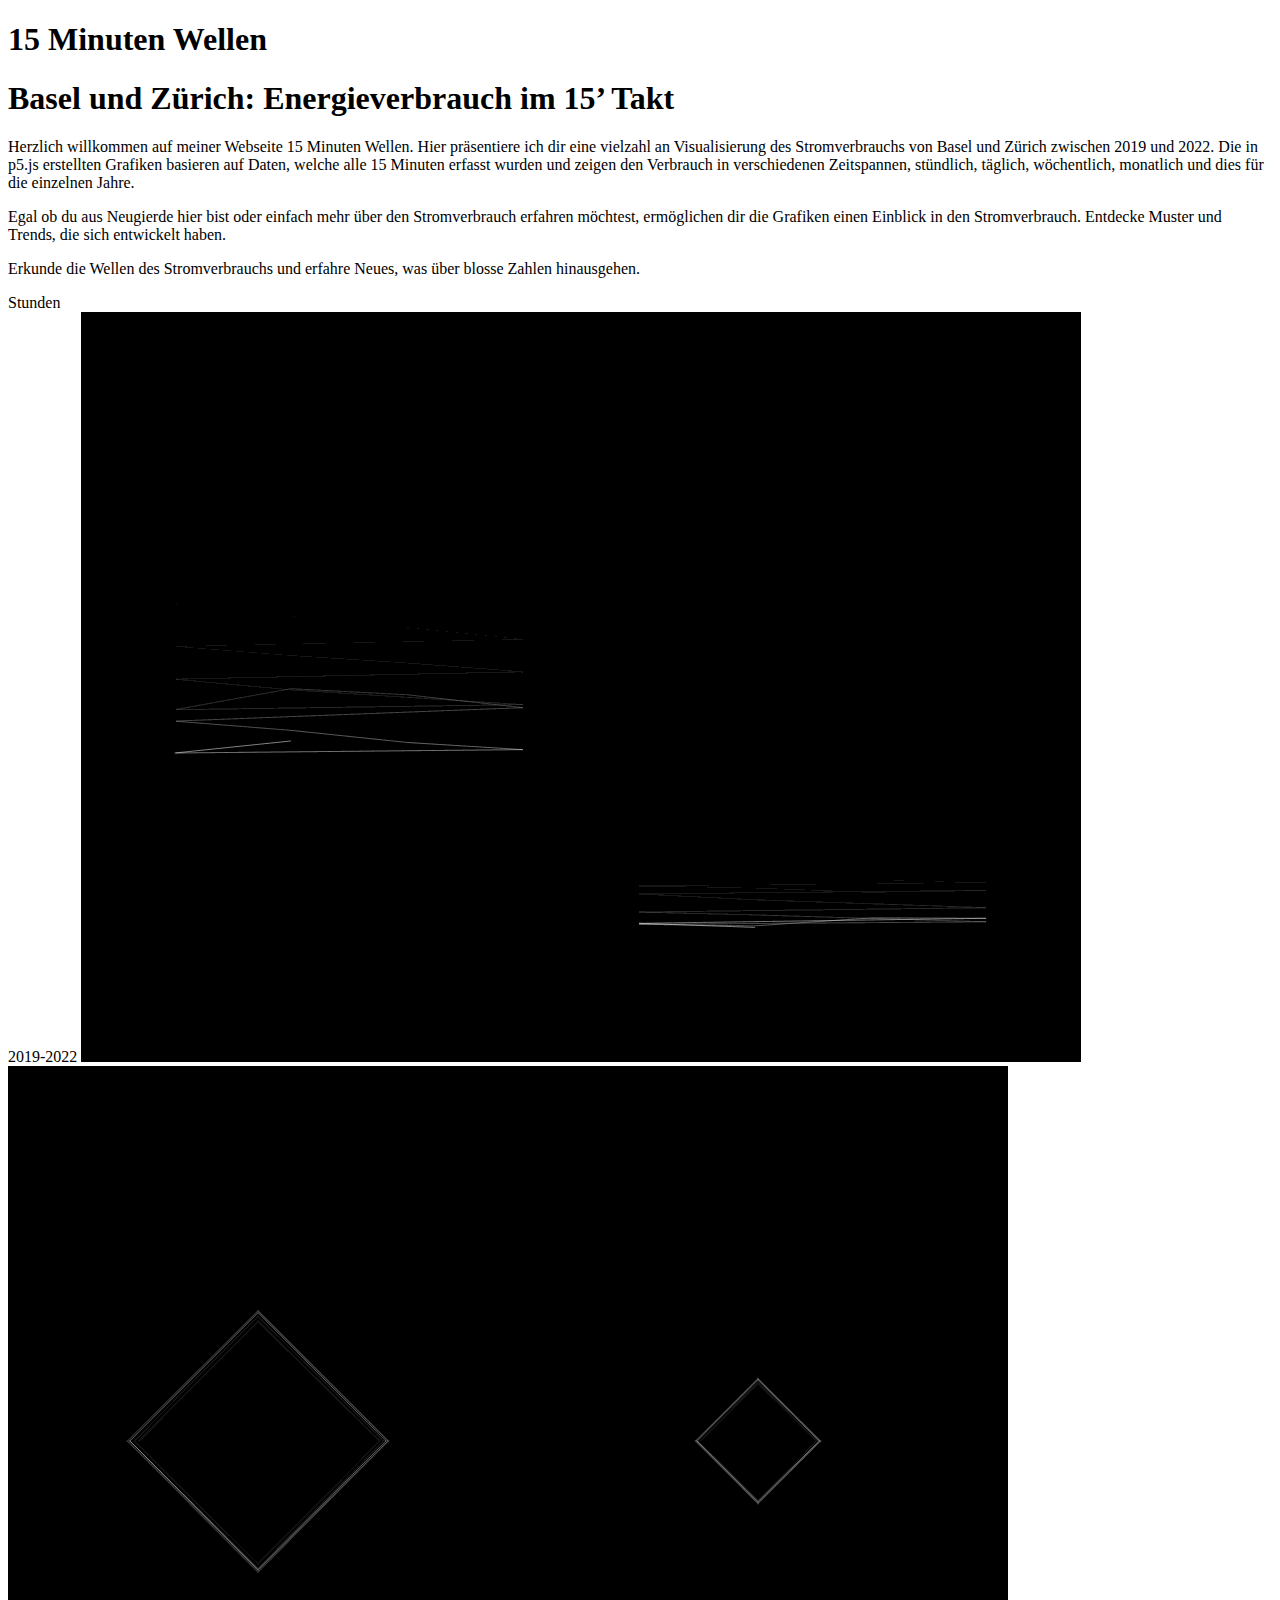
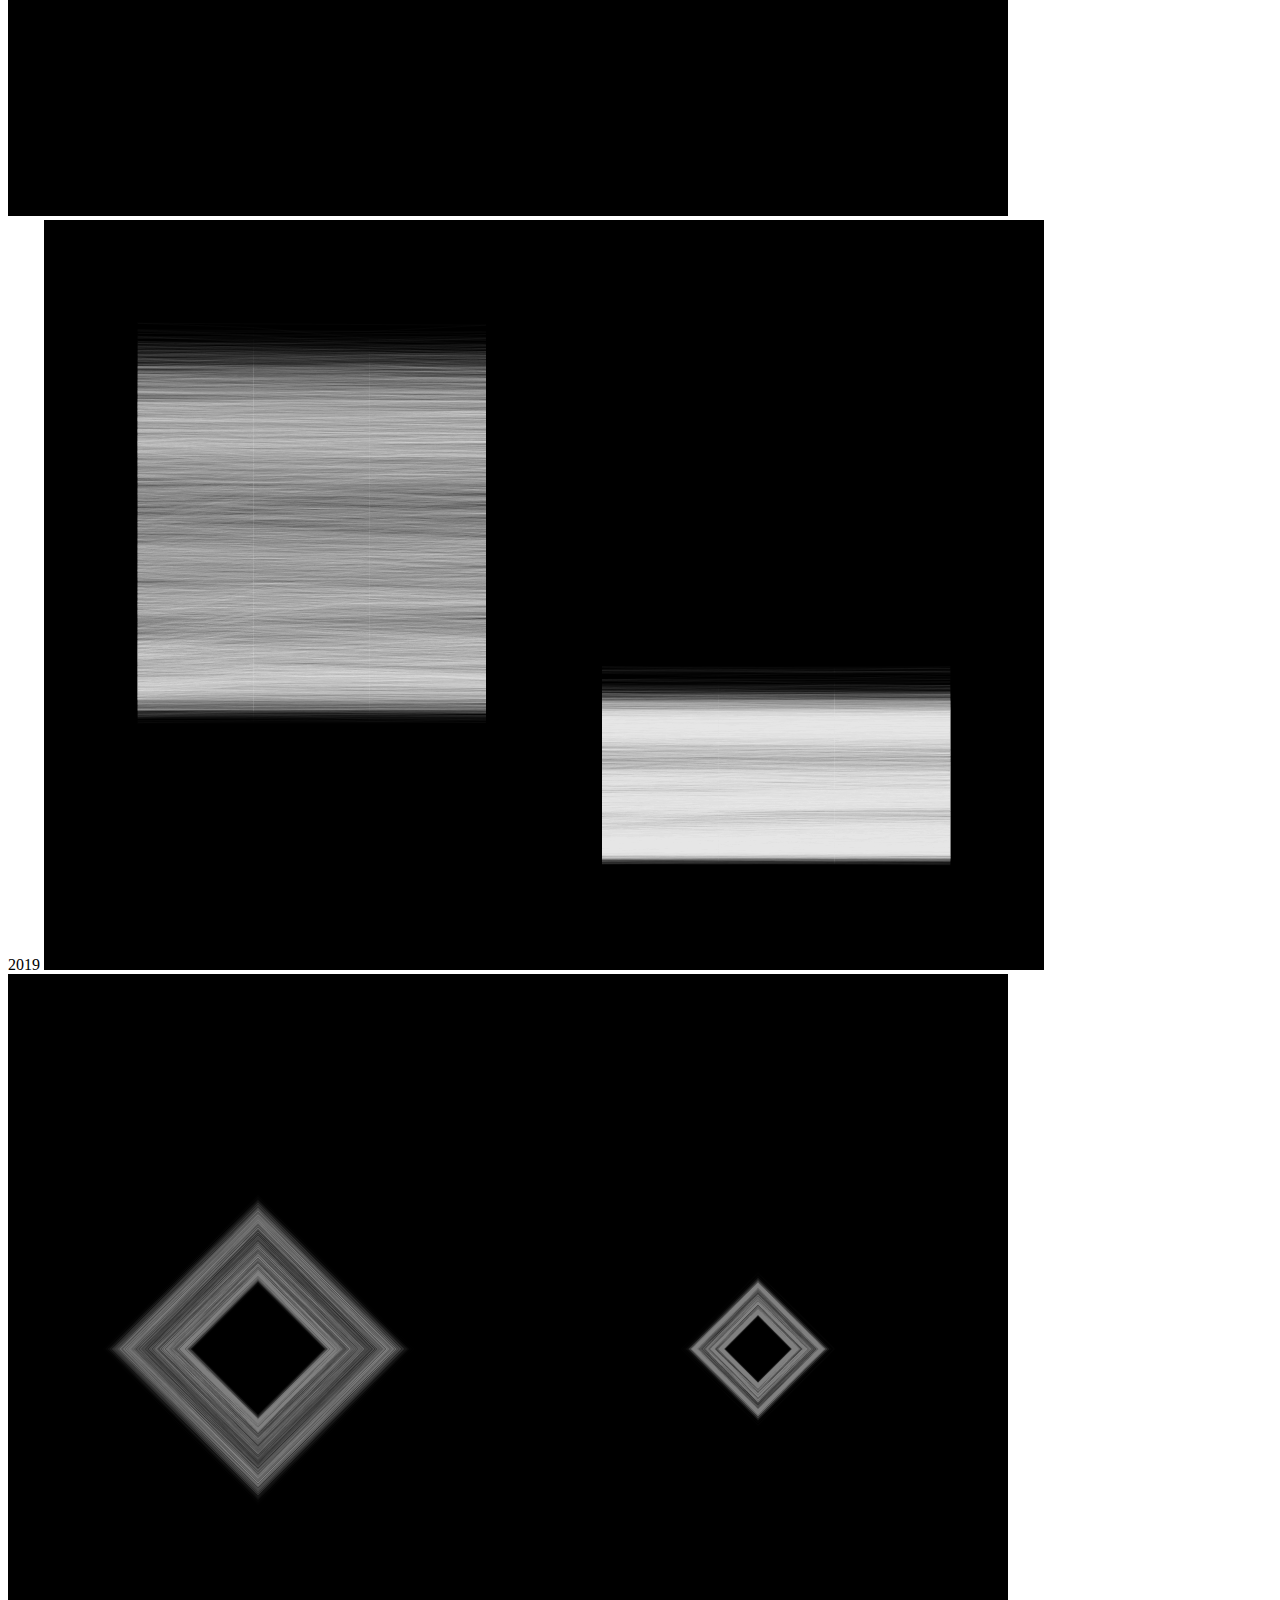
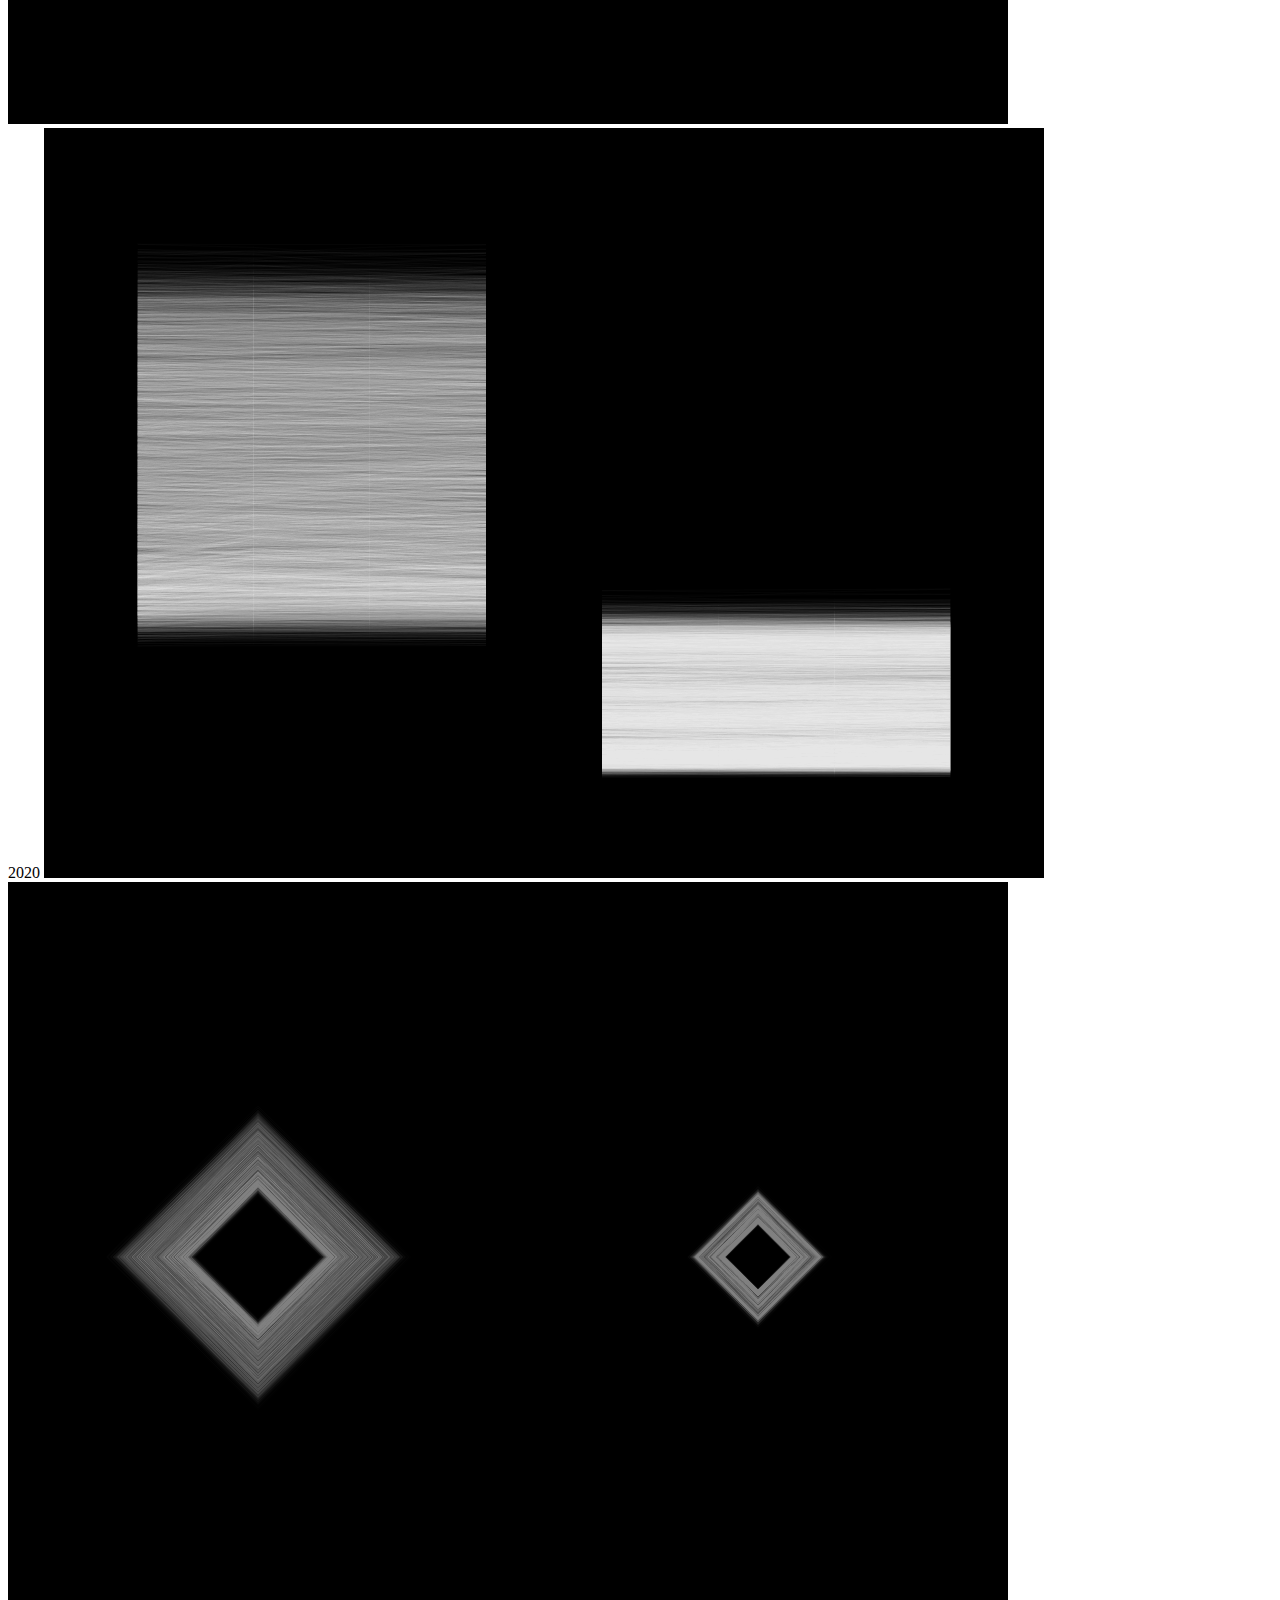
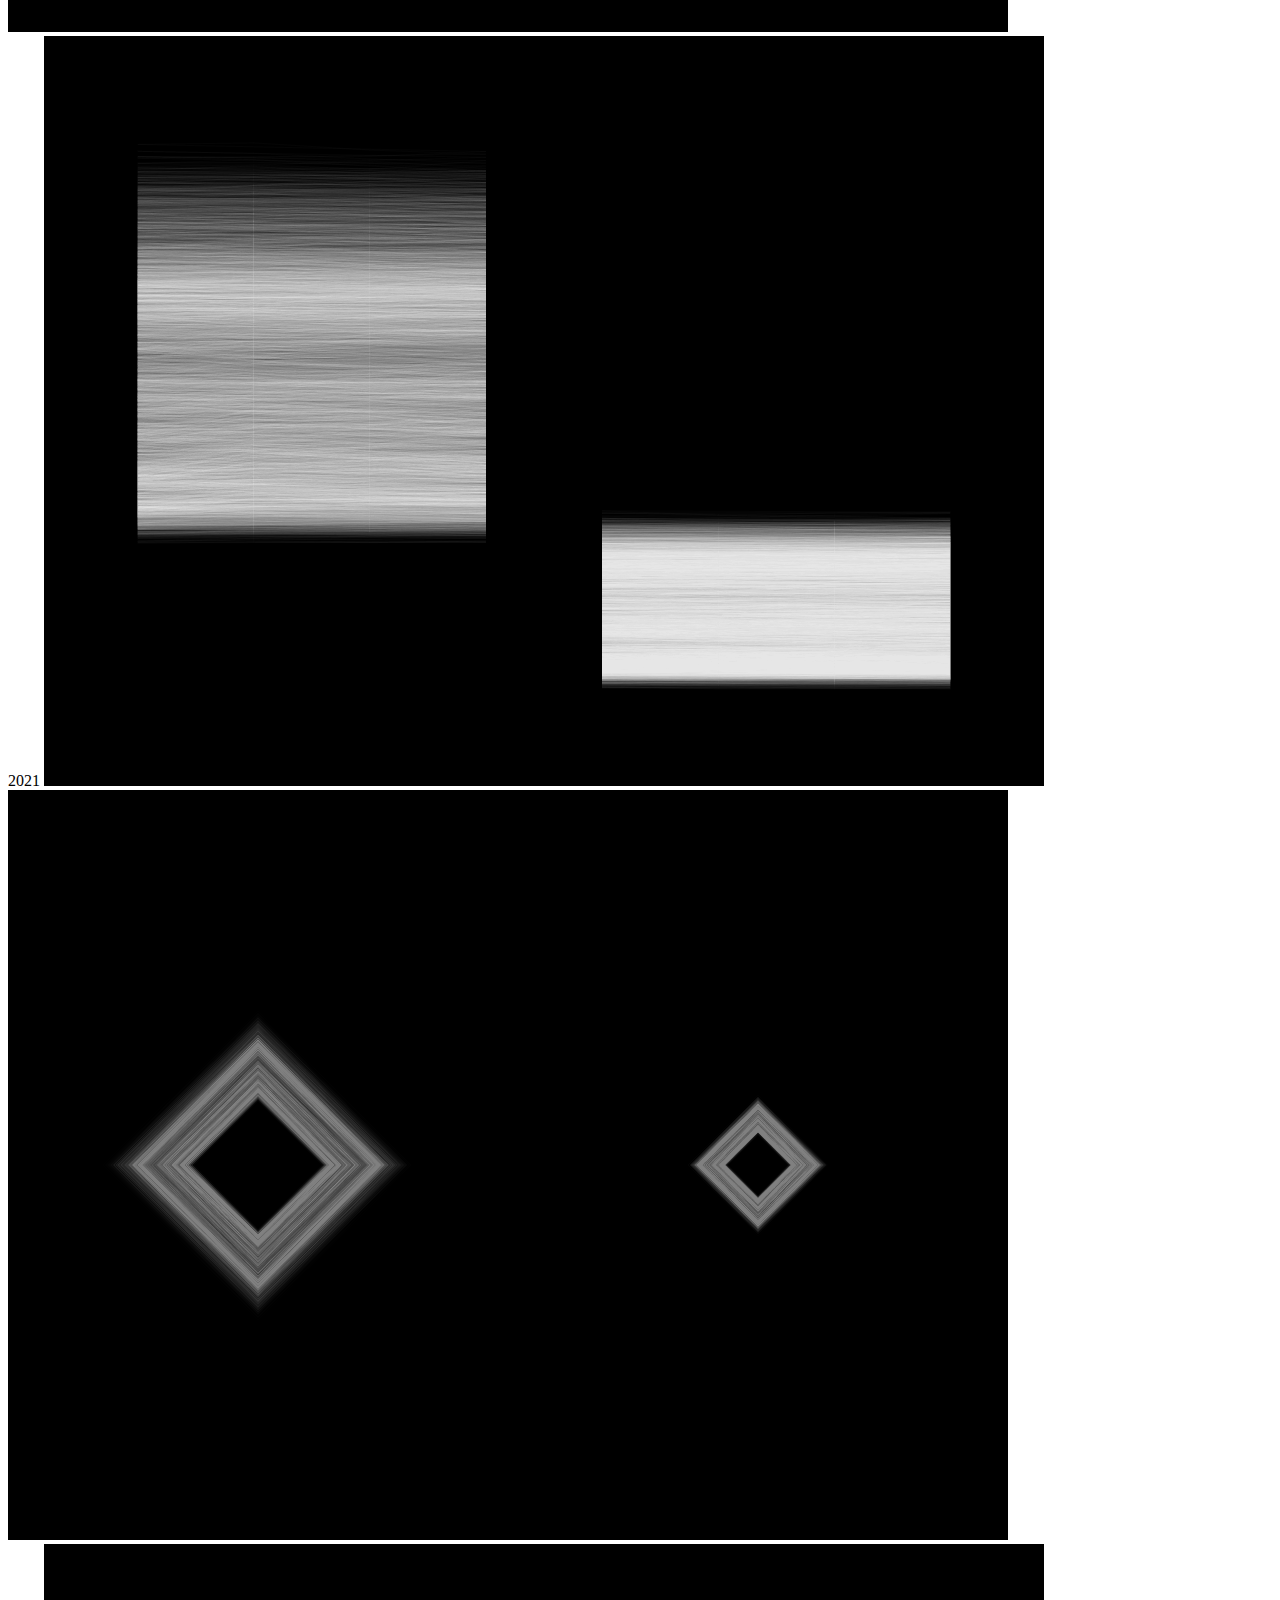
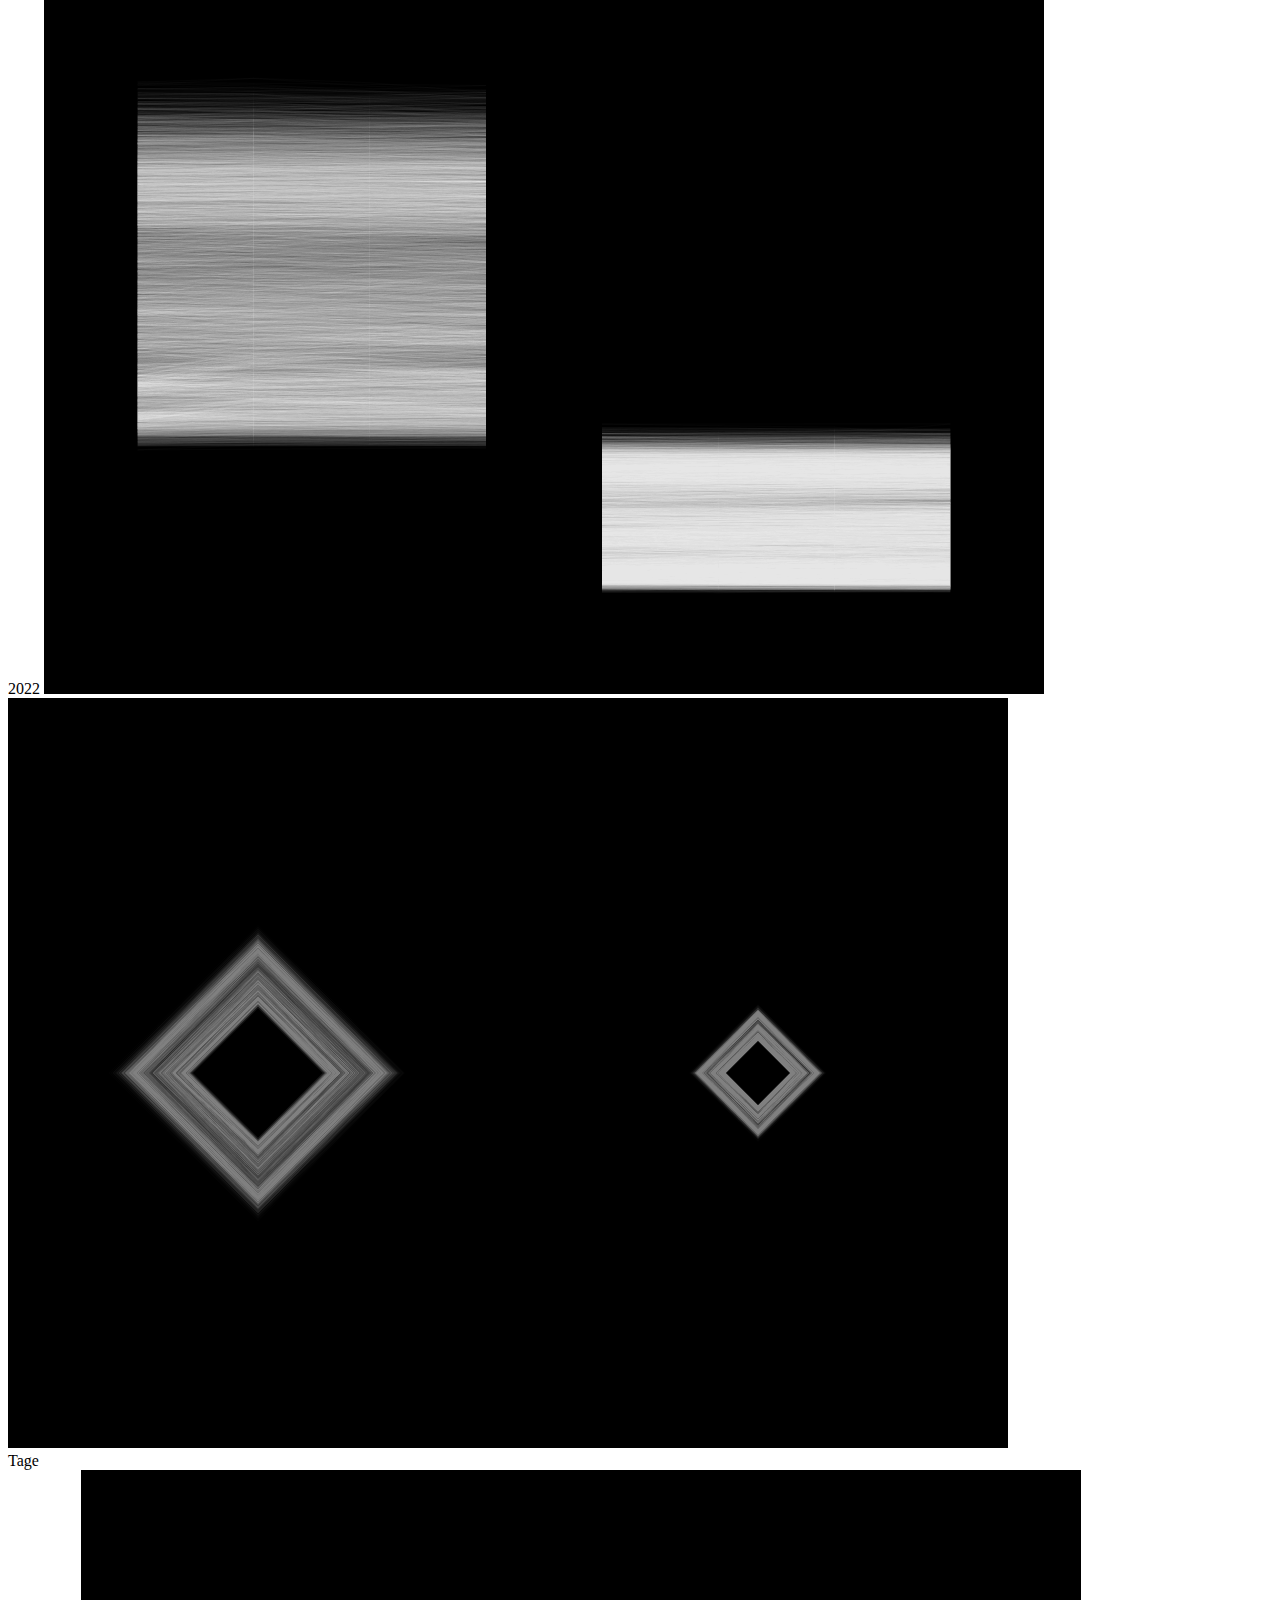
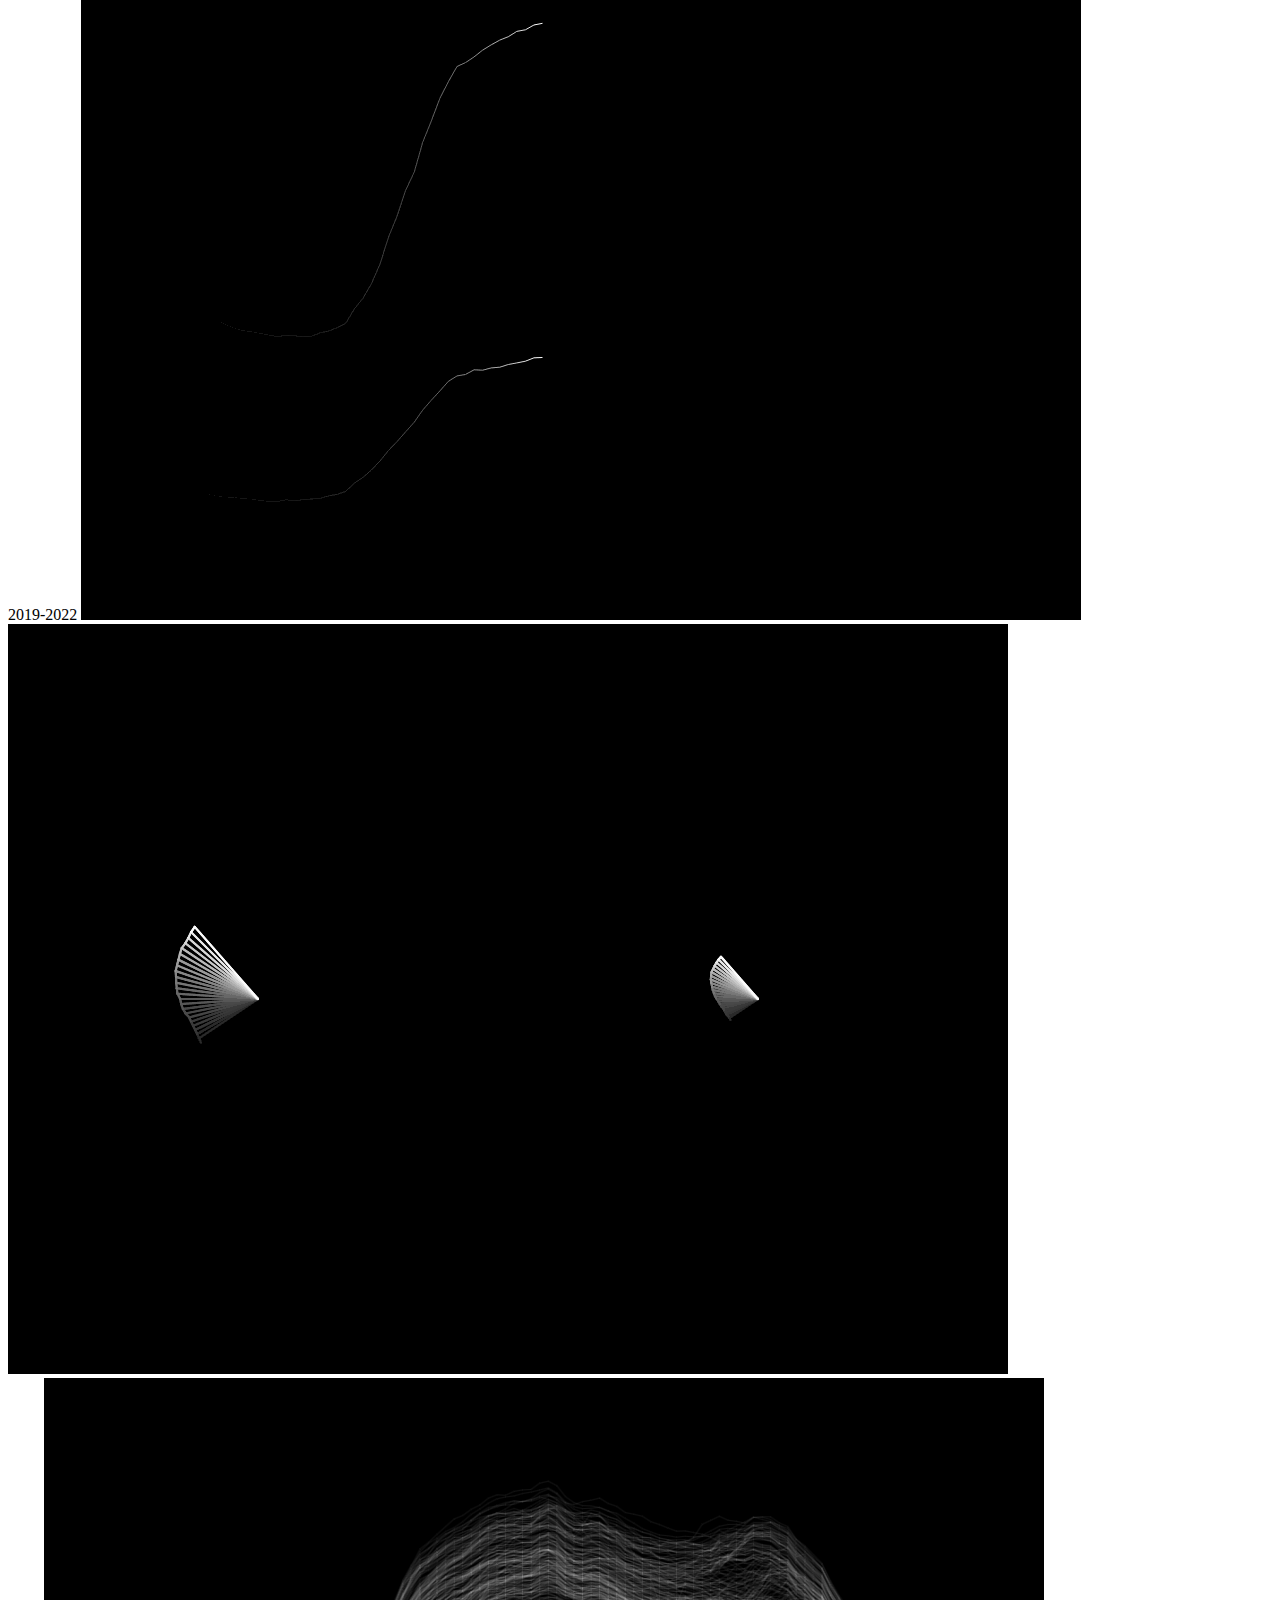
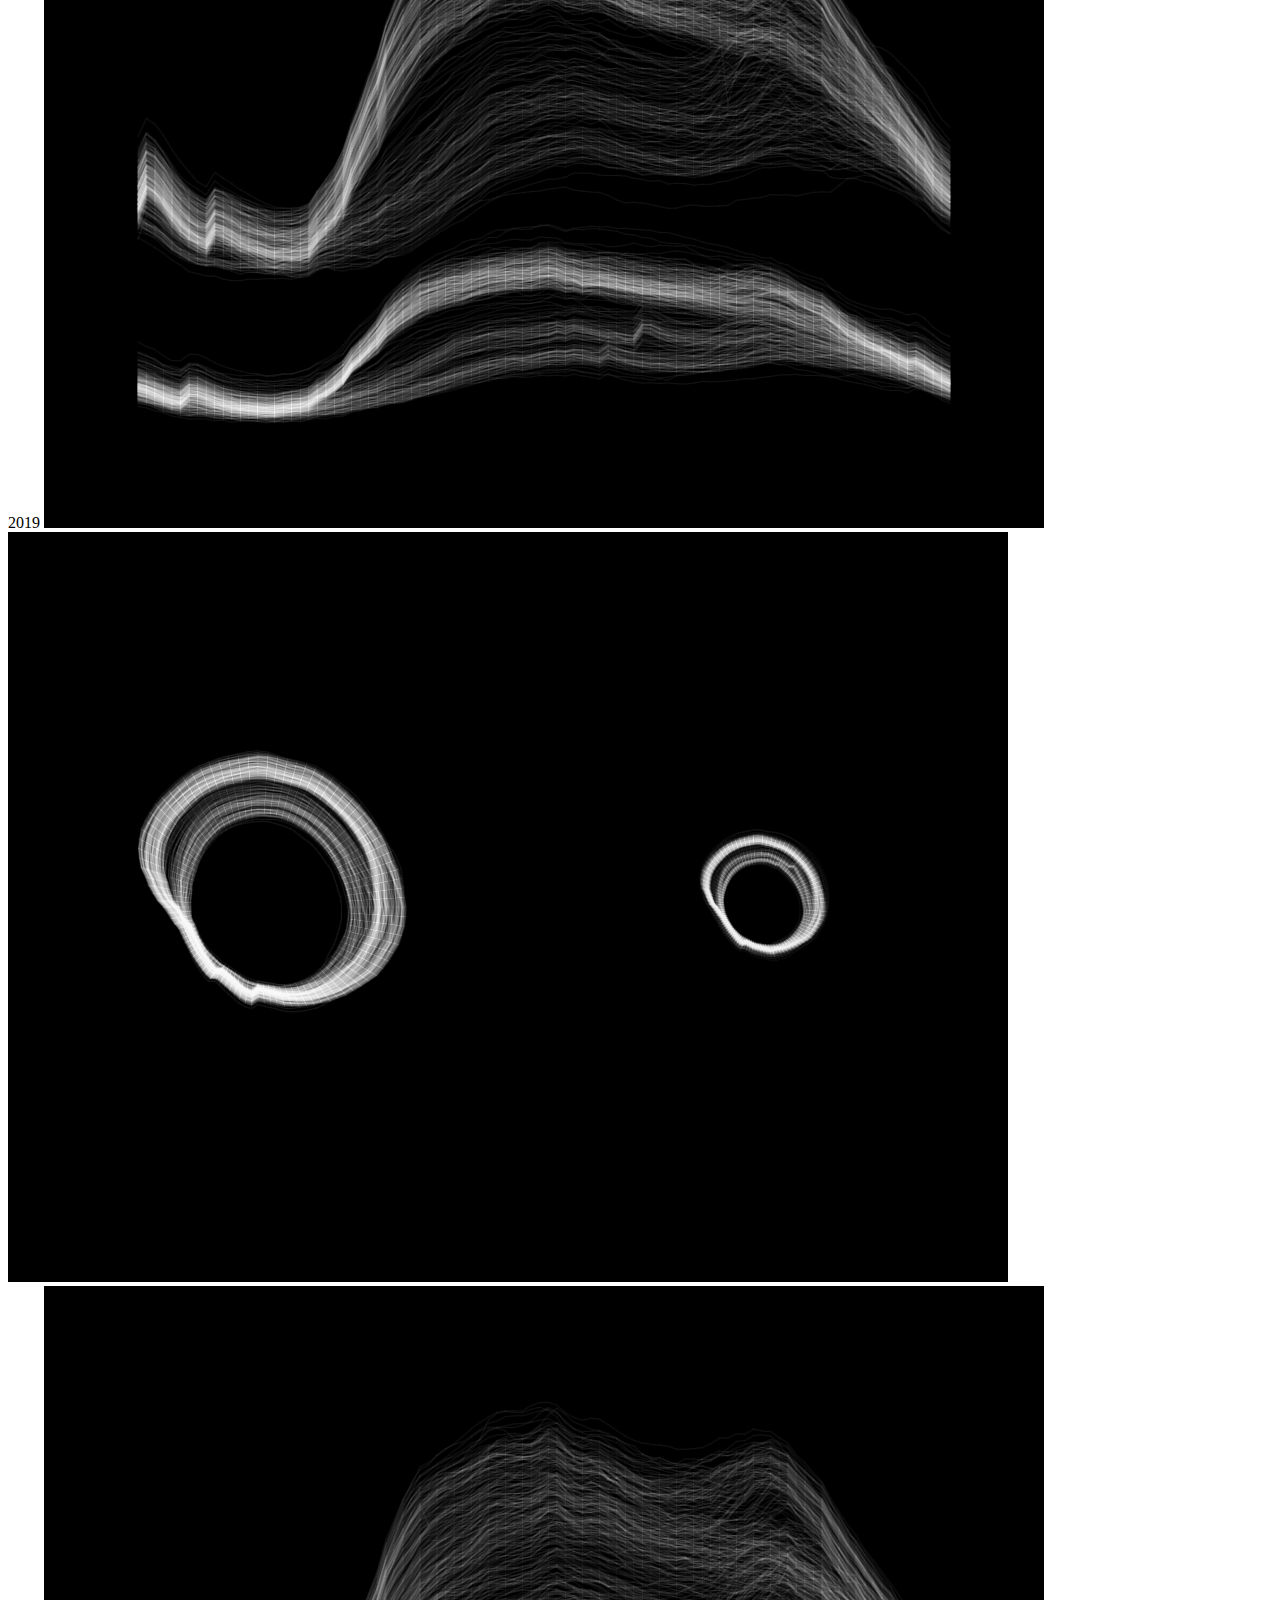
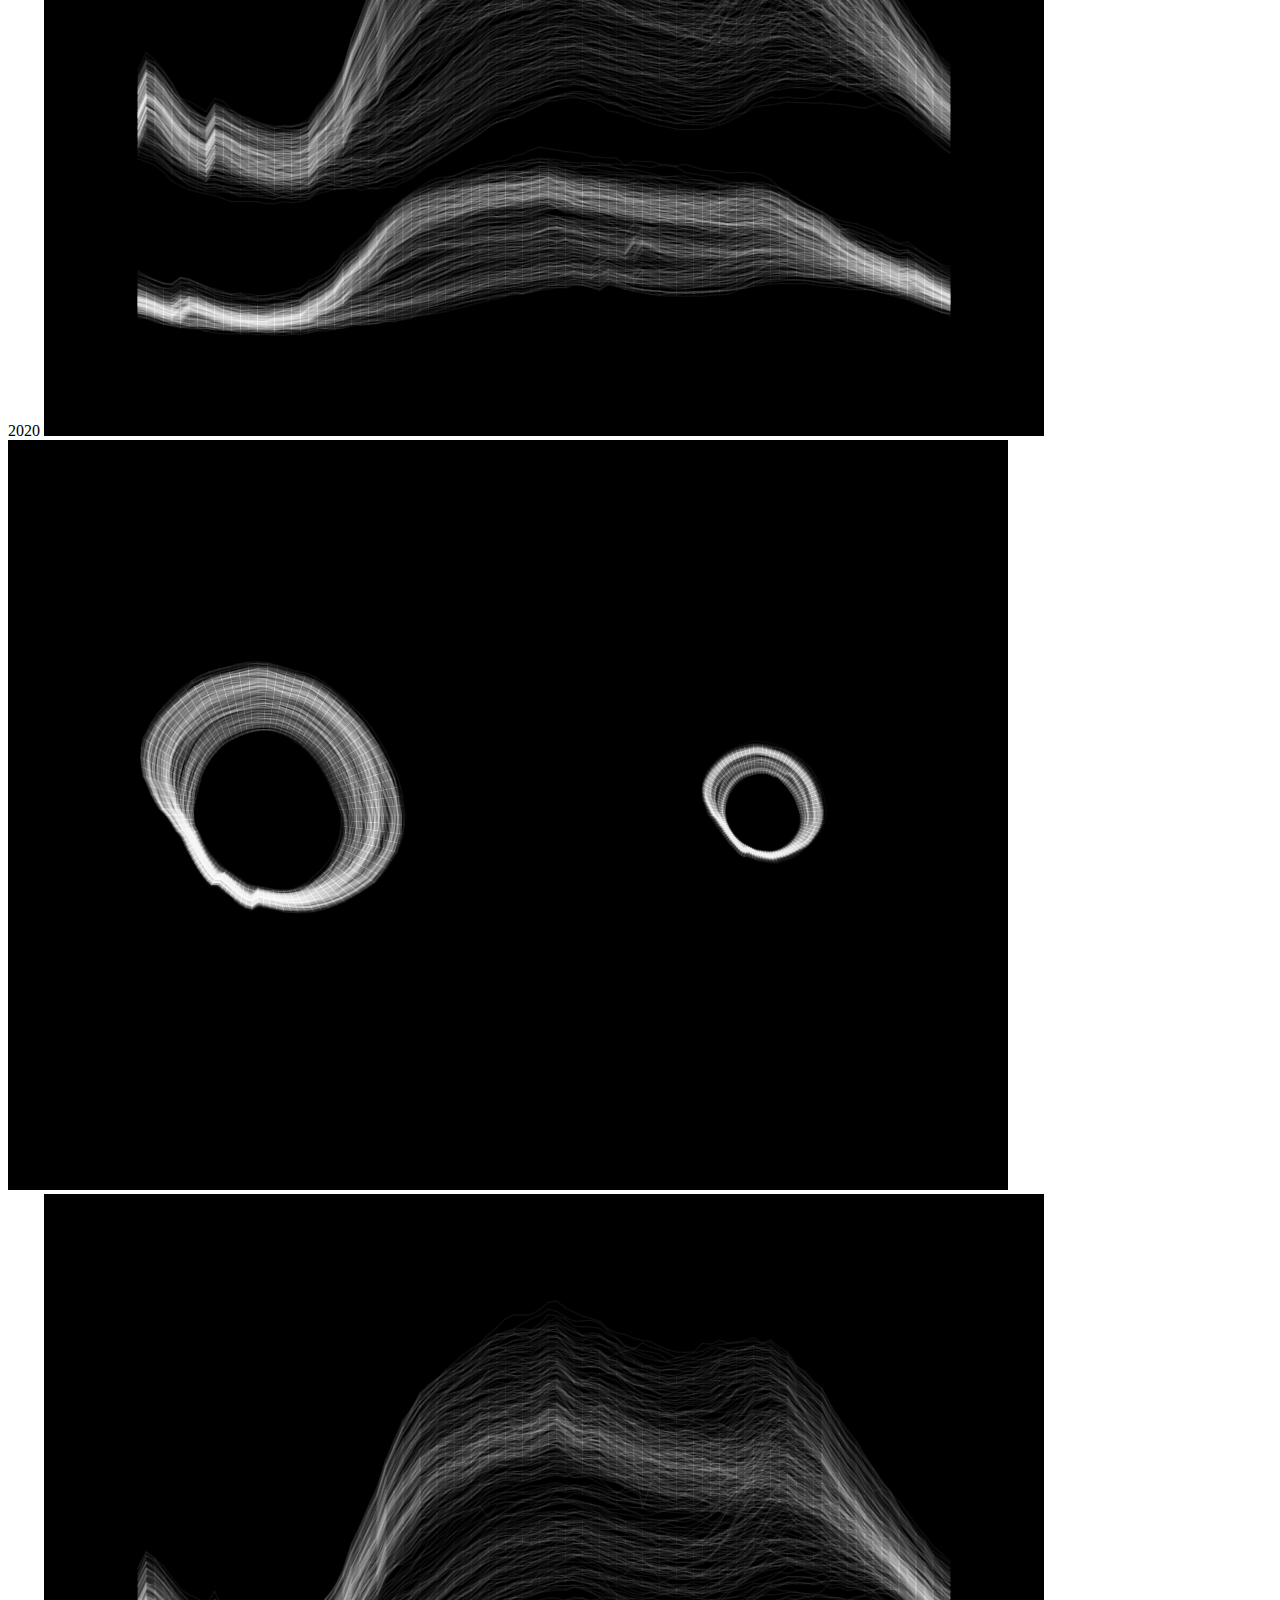
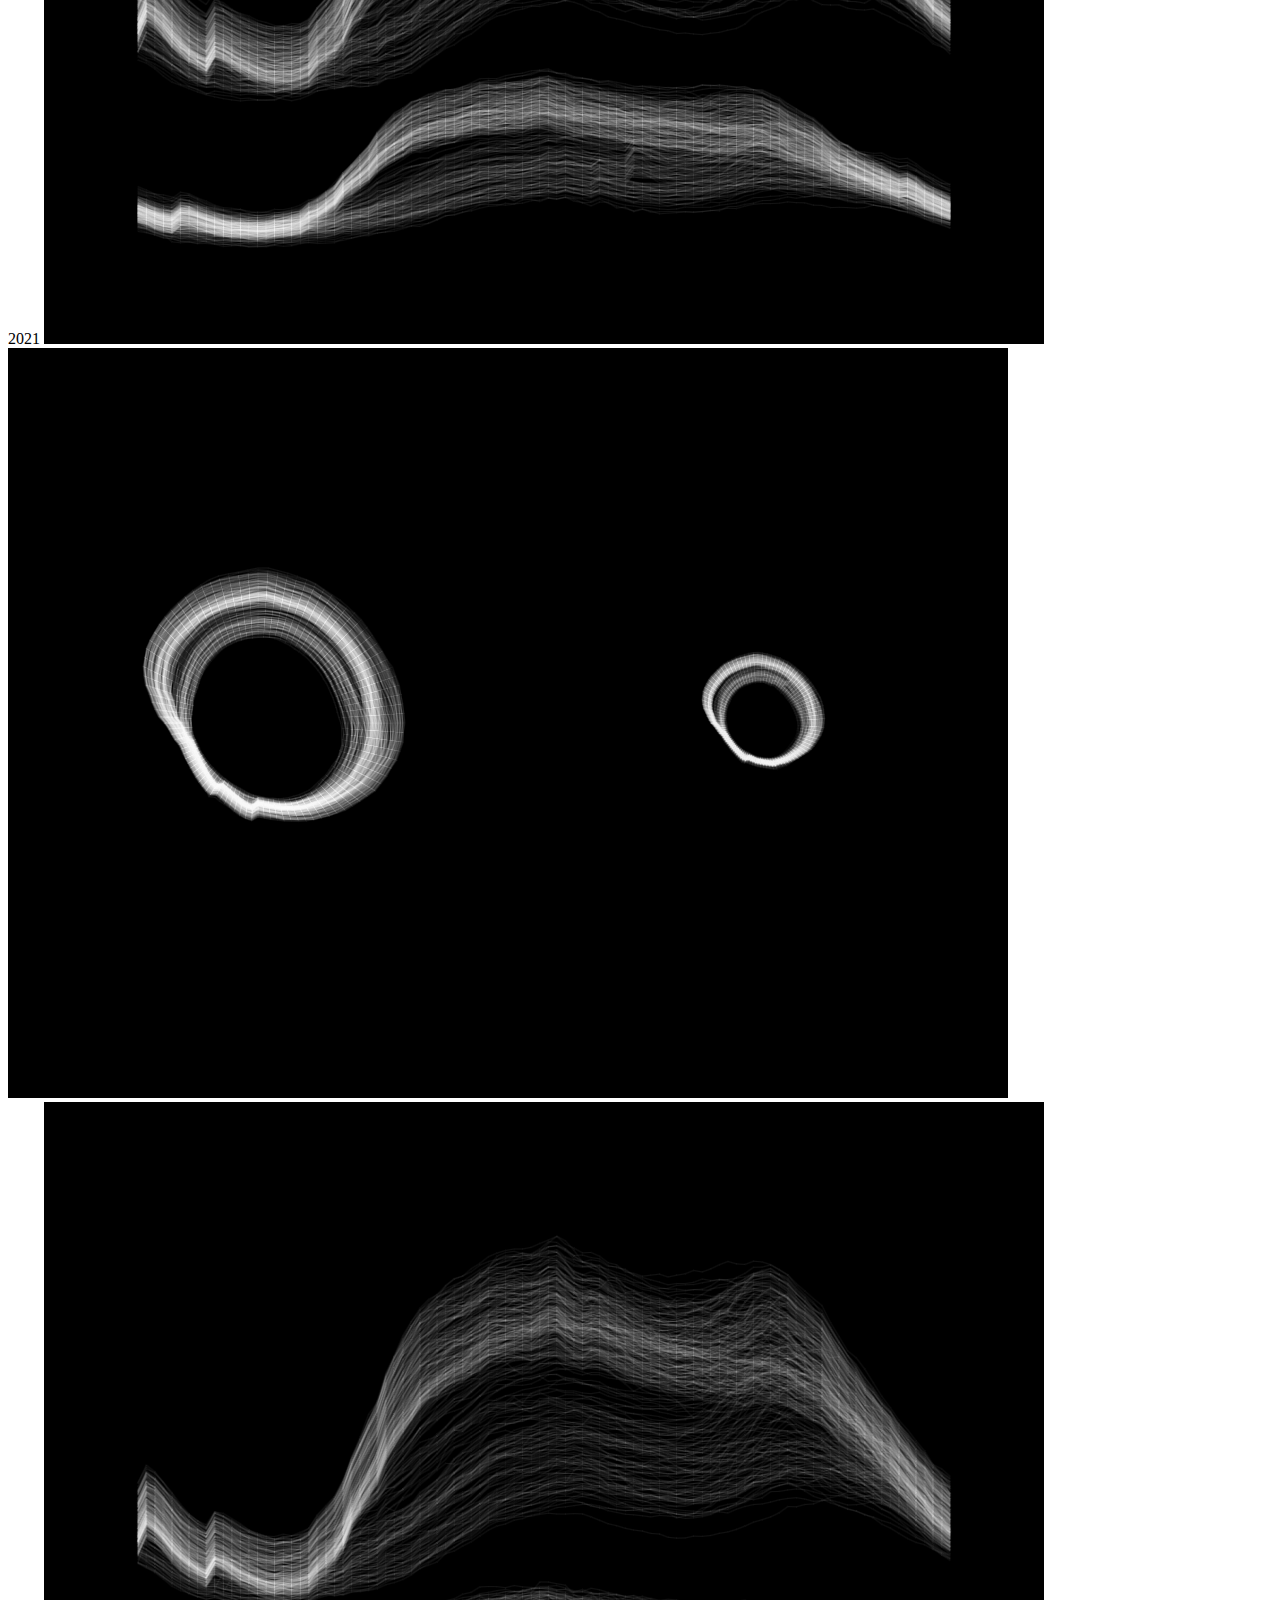
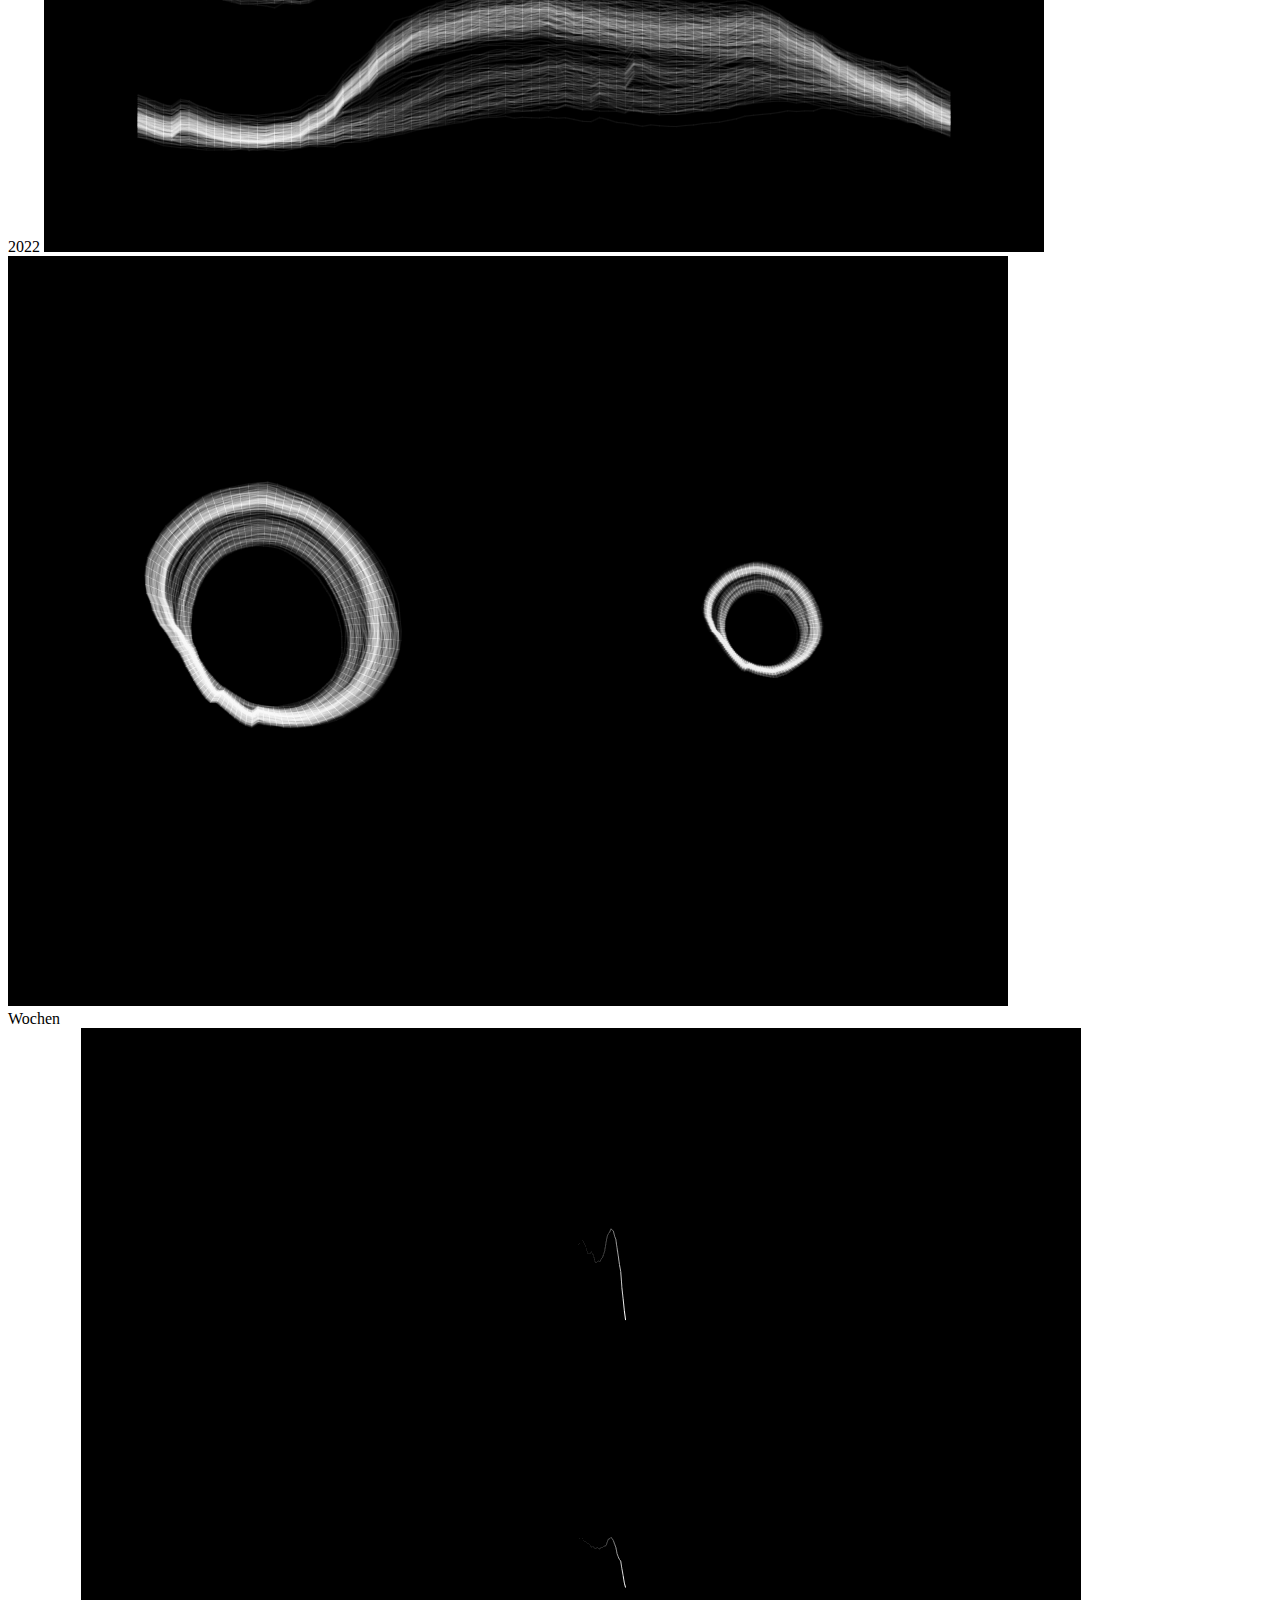
==== index.html @ 9203e2f1 "text" ====
<!DOCTYPE html>
<html lang="en">
  <head>
    <meta charset="UTF-8" />
    <meta http-equiv="X-UA-Compatible" content="IE=edge" />
    <meta name="viewport" content="width=device-width, initial-scale=1.0" />
    <script src="https://cdn.tailwindcss.com"></script>
    <title>⚡ 15 Minuten Wellen ⚡</title>
  </head>

  <body class="bg-white">
    <div class="mt-8 mx-10">
      <h1 class="text-4xl mb-1 font-bold text-black">15 Minuten Wellen</h1>
      <h1 class="text-2xl mb-5 font-regular text-black">
        Basel und Zürich: Energieverbrauch im 15’ Takt
      </h1>
      <p class="text-0.5xl font-light font-reg text-black max-w-md">
        Herzlich willkommen auf meiner Webseite 15 Minuten Wellen. Hier
        präsentiere ich dir eine vielzahl an Visualisierung des Stromverbrauchs
        von Basel und Zürich zwischen 2019 und 2022. Die in p5.js erstellten
        Grafiken basieren auf Daten, welche alle 15 Minuten erfasst wurden und
        zeigen den Verbrauch in verschiedenen Zeitspannen, stündlich, täglich,
        wöchentlich, monatlich und dies für die einzelnen Jahre.
      </p>
      <p class="mt-5 text-0.5xl font-light font-reg text-black max-w-md">
        Egal ob du aus Neugierde hier bist oder einfach mehr über den
        Stromverbrauch erfahren möchtest, ermöglichen dir die Grafiken einen
        Einblick in den Stromverbrauch. Entdecke Muster und Trends, die sich
        entwickelt haben.
      </p>
      <p class="mt-5 text-0.5xl font-light font-reg text-black max-w-md">
        Erkunde die Wellen des Stromverbrauchs und erfahre Neues, was über
        blosse Zahlen hinausgehen.
      </p>
    </div>

    <!--  Stunde Line -->
    <div class="mt-20 mb-10 text-center text-black font-bold">Stunden</div>

    <div
      class="mx-0 sm:mx-10 mt-0 grid grid-cols-1 sm:grid-cols-5 md:grid-cols-5 gap-1 font-light"
    >
      <div class="text-center text-black">
        2019-2022
        <a href="Animations/LineHourNew_Check/index.html"
          ><img
            src="thumbnails/Line_Hour_Anim.gif"
            alt=""
            class="my-1 max-h-fit"
          />
          <a href="Animations/Spiralhour_Check/index.html"
            ><img
              src="thumbnails/Spiral_Hour_Anim.gif"
              alt=""
              class="my-1 max-h-min"
            />
          </a>
        </a>
      </div>
      <div class="text-center text-black">
        2019
        <a href="2019/Line/LineHourNew_Check/index.html"
          ><img src="thumbnails/Line_Hour_2019.png" alt="" class="my-1" />
        </a>
        <a href="2019/Spiral/Spiralhour_Check/index.html"
          ><img src="thumbnails/Spiral_Hour_2019.png" alt="" class="my-1" />
        </a>
      </div>
      <div class="text-center text-black">
        2020
        <a href="2020/Line/LineHourNew_Check/index.html"
          ><img src="thumbnails/Line_Hour_2020.png" alt="" class="my-1" />
        </a>
        <a href="2020/Spiral/Spiralhour_Check/index.html"
          ><img src="thumbnails/Spiral_Hour_2020.png" alt="" class="my-1" />
        </a>
      </div>
      <div class="text-center text-black">
        2021
        <a href="2021/Line/LineHourNew_Check/index.html"
          ><img src="thumbnails/Line_Hour_2021.png" alt="" class="my-1" />
        </a>
        <a href="2021/Spiral/Spiralhour_Check/index.html"
          ><img src="thumbnails/Spiral_Hour_2021.png" alt="" class="my-1" />
        </a>
      </div>
      <div class="text-center text-black">
        2022
        <a href="2022/Line/LineHourNew_Check/index.html"
          ><img src="thumbnails/Line_Hour_2022.png" alt="" class="my-1" />
        </a>
        <a href="2022/Spiral/Spiralhour_Check/index.html"
          ><img src="thumbnails/Spiral_Hour_2022.png" alt="" class="my-1" />
        </a>
      </div>
    </div>

    <div class="mt-10 mb-10 text-center text-black font-bold">Tage</div>

    <div
      class="mx-0 sm:mx-10 mt-0 grid grid-cols-1 sm:grid-cols-5 md:grid-cols-5 gap-1 font-light"
    >
      <div class="text-center text-black">
        2019-2022
        <a href="Animations/LineDayNew_Check/index.html"
          ><img src="thumbnails/Line_Day_Anim.gif" alt="" class="my-1" />
          <a href="Animations/SpiralDay_Check/index.html"
            ><img src="thumbnails/Spiral_Day_Anim.gif" alt="" class="my-1" />
          </a>
        </a>
      </div>
      <div class="text-center text-black">
        2019
        <a href="2019/Line/LineDayNew_Check/index.html"
          ><img src="thumbnails/Line_Day_2019.png" alt="" class="my-1" />
        </a>
        <a href="2019/Spiral/SpiralDay_Check/index.html"
          ><img src="thumbnails/Spiral_Day_2019.png" alt="" class="my-1" />
        </a>
      </div>
      <div class="text-center text-black">
        2020
        <a href="2020/Line/LineDayNew_Check/index.html"
          ><img src="thumbnails/Line_Day_2020.png" alt="" class="my-1" />
        </a>
        <a href="2020/Spiral/SpiralDay_Check/index.html"
          ><img src="thumbnails/Spiral_Day_2020.png" alt="" class="my-1" />
        </a>
      </div>
      <div class="text-center text-black">
        2021
        <a href="2021/Line/LineDayNew_Check/index.html"
          ><img src="thumbnails/Line_Day_2021.png" alt="" class="my-1" />
        </a>
        <a href="2021/Spiral/SpiralDay_Check/index.html"
          ><img src="thumbnails/Spiral_Day_2021.png" alt="" class="my-1" />
        </a>
      </div>
      <div class="text-center text-black">
        2022
        <a href="2022/Line/LineDayNew_Check/index.html"
          ><img src="thumbnails/Line_Day_2022.png" alt="" class="my-1" />
        </a>
        <a href="2022/Spiral/SpiralDay_Check/index.html"
          ><img src="thumbnails/Spiral_Day_2022.png" alt="" class="my-1" />
        </a>
      </div>
    </div>

    <div class="mt-10 mb-10 text-center text-black font-bold">Wochen</div>

    <div
      class="mx-0 sm:mx-10 mt-0 grid grid-cols-1 sm:grid-cols-5 md:grid-cols-5 gap-1 font-light"
    >
      <div class="text-center text-black">
        2019-2022
        <a href="Animations/LineWeekNew_Check/index.html"
          ><img src="thumbnails/Line_Week_Anim.gif" alt="" class="my-1" />
          <a href="Animations/SpiralWeek_Check/index.html"
            ><img src="thumbnails/Spiral_Week_Anim.gif" alt="" class="my-1" />
          </a>
        </a>
      </div>
      <div class="text-center text-black">
        2019
        <a href="2019/Line/LineWeekNew_Check/index.html"
          ><img src="thumbnails/Line_Week_2019.png" alt="" class="my-1" />
        </a>
        <a href="2019/Spiral/SpiralWeek_Check/index.html"
          ><img src="thumbnails/Spiral_Week_2019.png" alt="" class="my-1" />
        </a>
      </div>
      <div class="text-center text-black">
        2020
        <a href="2020/Line/LineWeekNew_Check/index.html"
          ><img src="thumbnails/Line_Week_2020.png" alt="" class="my-1" />
        </a>
        <a href="2020/Spiral/SpiralWeek_Check/index.html"
          ><img src="thumbnails/Spiral_Week_2020.png" alt="" class="my-1" />
        </a>
      </div>
      <div class="text-center text-black">
        2021
        <a href="2021/Line/LineWeekNew_Check/index.html"
          ><img src="thumbnails/Line_Week_2021.png" alt="" class="my-1" />
        </a>
        <a href="2021/Spiral/SpiralWeek_Check/index.html"
          ><img src="thumbnails/Spiral_Week_2021.png" alt="" class="my-1" />
        </a>
      </div>
      <div class="text-center text-black">
        2022
        <a href="2022/Line/LineWeekNew_Check/index.html"
          ><img src="thumbnails/Line_Week_2022.png" alt="" class="my-1" />
        </a>
        <a href="2022/Spiral/SpiralWeek_Check/index.html"
          ><img src="thumbnails/Spiral_Week_2022.png" alt="" class="my-1" />
        </a>
      </div>
    </div>

    <div class="mt-10 mb-10 text-center text-black font-bold">Monate</div>

    <div
      class="mx-0 sm:mx-10 mt-0 grid grid-cols-1 sm:grid-cols-5 md:grid-cols-5 gap-1 font-light"
    >
      <div class="text-center text-black">
        2019-2022
        <a href="Animations/LinemonthNew_Check/index.html"
          ><img src="thumbnails/Line_Month_Anim.gif" alt="" class="my-1" />
          <a href="Animations/Spiralmonth_Check/index.html"
            ><img src="thumbnails/Spiral_Month_Anim.gif" alt="" class="my-1" />
          </a>
        </a>
      </div>
      <div class="text-center text-black">
        2019
        <a href="2019/Line/LinemonthNew_Check/index.html"
          ><img src="thumbnails/Line_Month_2019.png" alt="" class="my-1" />
        </a>
        <a href="2019/Spiral/Spiralmonth_Check/index.html"
          ><img src="thumbnails/Spiral_Month_2019.png" alt="" class="my-1" />
        </a>
      </div>
      <div class="text-center text-black">
        2020
        <a href="2020/Line/LinemonthNew_Check/index.html"
          ><img src="thumbnails/Line_month_2020.png" alt="" class="my-1" />
        </a>
        <a href="2020/Spiral/Spiralmonth_Check/index.html"
          ><img src="thumbnails/Spiral_month_2020.png" alt="" class="my-1" />
        </a>
      </div>
      <div class="text-center text-black">
        2021
        <a href="2021/Line/LinemonthNew_Check/index.html"
          ><img src="thumbnails/Line_month_2021.png" alt="" class="my-1" />
        </a>
        <a href="2021/Spiral/Spiralmonth_Check/index.html"
          ><img src="thumbnails/Spiral_month_2021.png" alt="" class="my-1" />
        </a>
      </div>
      <div class="text-center text-black">
        2022
        <a href="2022/Line/LinemonthNew_Check/index.html"
          ><img src="thumbnails/Line_month_2022.png" alt="" class="my-1" />
        </a>
        <a href="2022/Spiral/Spiralmonth_Check/index.html"
          ><img src="thumbnails/Spiral_month_2022.png" alt="" class="my-1" />
        </a>
      </div>
    </div>

    <div class="mt-10 mb-10 text-center text-black font-bold">Jahr</div>

    <div
      class="mx-0 sm:mx-10 mt-0 grid grid-cols-1 sm:grid-cols-5 md:grid-cols-5 gap-1 font-light"
    >
      <div class="text-center text-black">
        2019-2022
        <a href="Animations/LineyearNew_Check/index.html"
          ><img src="thumbnails/Line_Year_Anim.gif" alt="" class="my-1" />
          <a href="Animations/Spiralyear_Check/index.html"
            ><img src="thumbnails/Spiral_Year_Anim.gif" alt="" class="my-1" />
          </a>
        </a>
      </div>
      <div class="text-center text-black">
        2019
        <a href="2019/Line/LineyearNew_Check/index.html"
          ><img src="thumbnails/Line_year_2019.png" alt="" class="my-1" />
        </a>
        <a href="2019/Spiral/Spiralyear_Check/index.html"
          ><img src="thumbnails/Spiral_year_2019.png" alt="" class="my-1" />
        </a>
      </div>
      <div class="text-center text-black">
        2020
        <a href="2020/Line/LineyearNew_Check/index.html"
          ><img src="thumbnails/Line_year_2020.png" alt="" class="my-1" />
        </a>
        <a href="2020/Spiral/Spiralyear_Check/index.html"
          ><img src="thumbnails/Spiral_year_2020.png" alt="" class="my-1" />
        </a>
      </div>
      <div class="text-center text-black">
        2021
        <a href="2021/Line/LineyearNew_Check/index.html"
          ><img src="thumbnails/Line_year_2021.png" alt="" class="my-1" />
        </a>
        <a href="2021/Spiral/Spiralyear_Check/index.html"
          ><img src="thumbnails/Spiral_year_2021.png" alt="" class="my-1" />
        </a>
      </div>
      <div class="text-center text-black">
        2022
        <a href="2022/Line/LineyearNew_Check/index.html"
          ><img src="thumbnails/Line_year_2022.png" alt="" class="my-1" />
        </a>
        <a href="2022/Spiral/Spiralyear_Check/index.html"
          ><img src="thumbnails/Spiral_year_2022.png" alt="" class="my-1" />
        </a>
      </div>
    </div>

    <div class="mt-8 mx-10">
      <p class="text-0.5xl font-light font-reg text-black max-w-md">
        Interessanterweise zeigt sich, dass trotz der unterschiedlichen Grösse
        und Bevölkerungsdichte von Zürich und Basel erstaunlich ähnliche
        Gewohnheiten im Stromverbrauch existieren. Die Daten zeigen Parallelen
        zwischen den beiden Städten auf, sowohl in den Spitzenzeiten als auch in
        den Verbrauchsmustern im Laufe des Tages, der Woche, des Monats und dem
        Jahr.
      </p>
    </div>

    <div>
      <p class="mt-10 text-0.5xl mx-10 font-light font-reg text-black pb-5">
        Tim Zaugg <br />
        tim.zaugg93@gmail.com <br />
      </p>
      <p class="text-0.5xl mx-10 font-light font-reg text-black pb-5">
        BA Data Design + Art <br />
        Hochschule Luzern – <br />
        Design & Kunst <br />
        © Juni 2023
      </p>
    </div>
  </body>
</html>
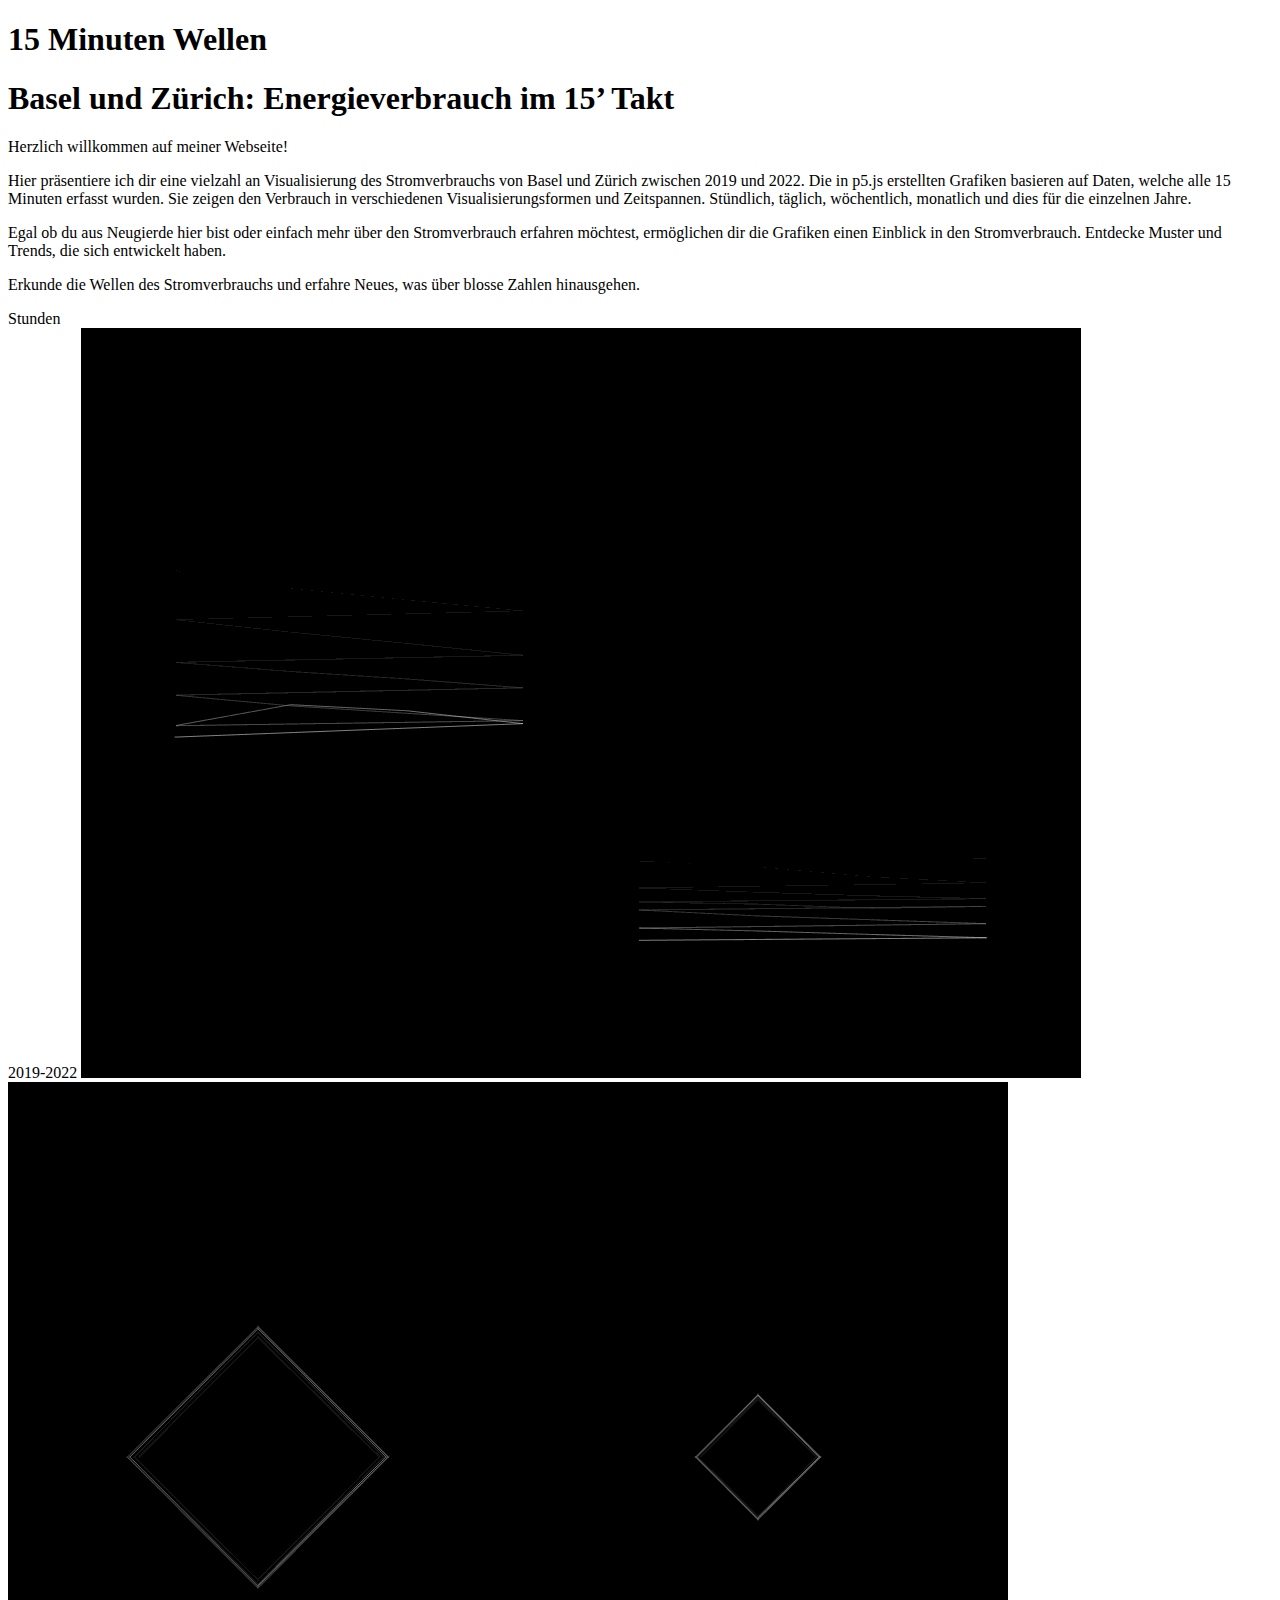
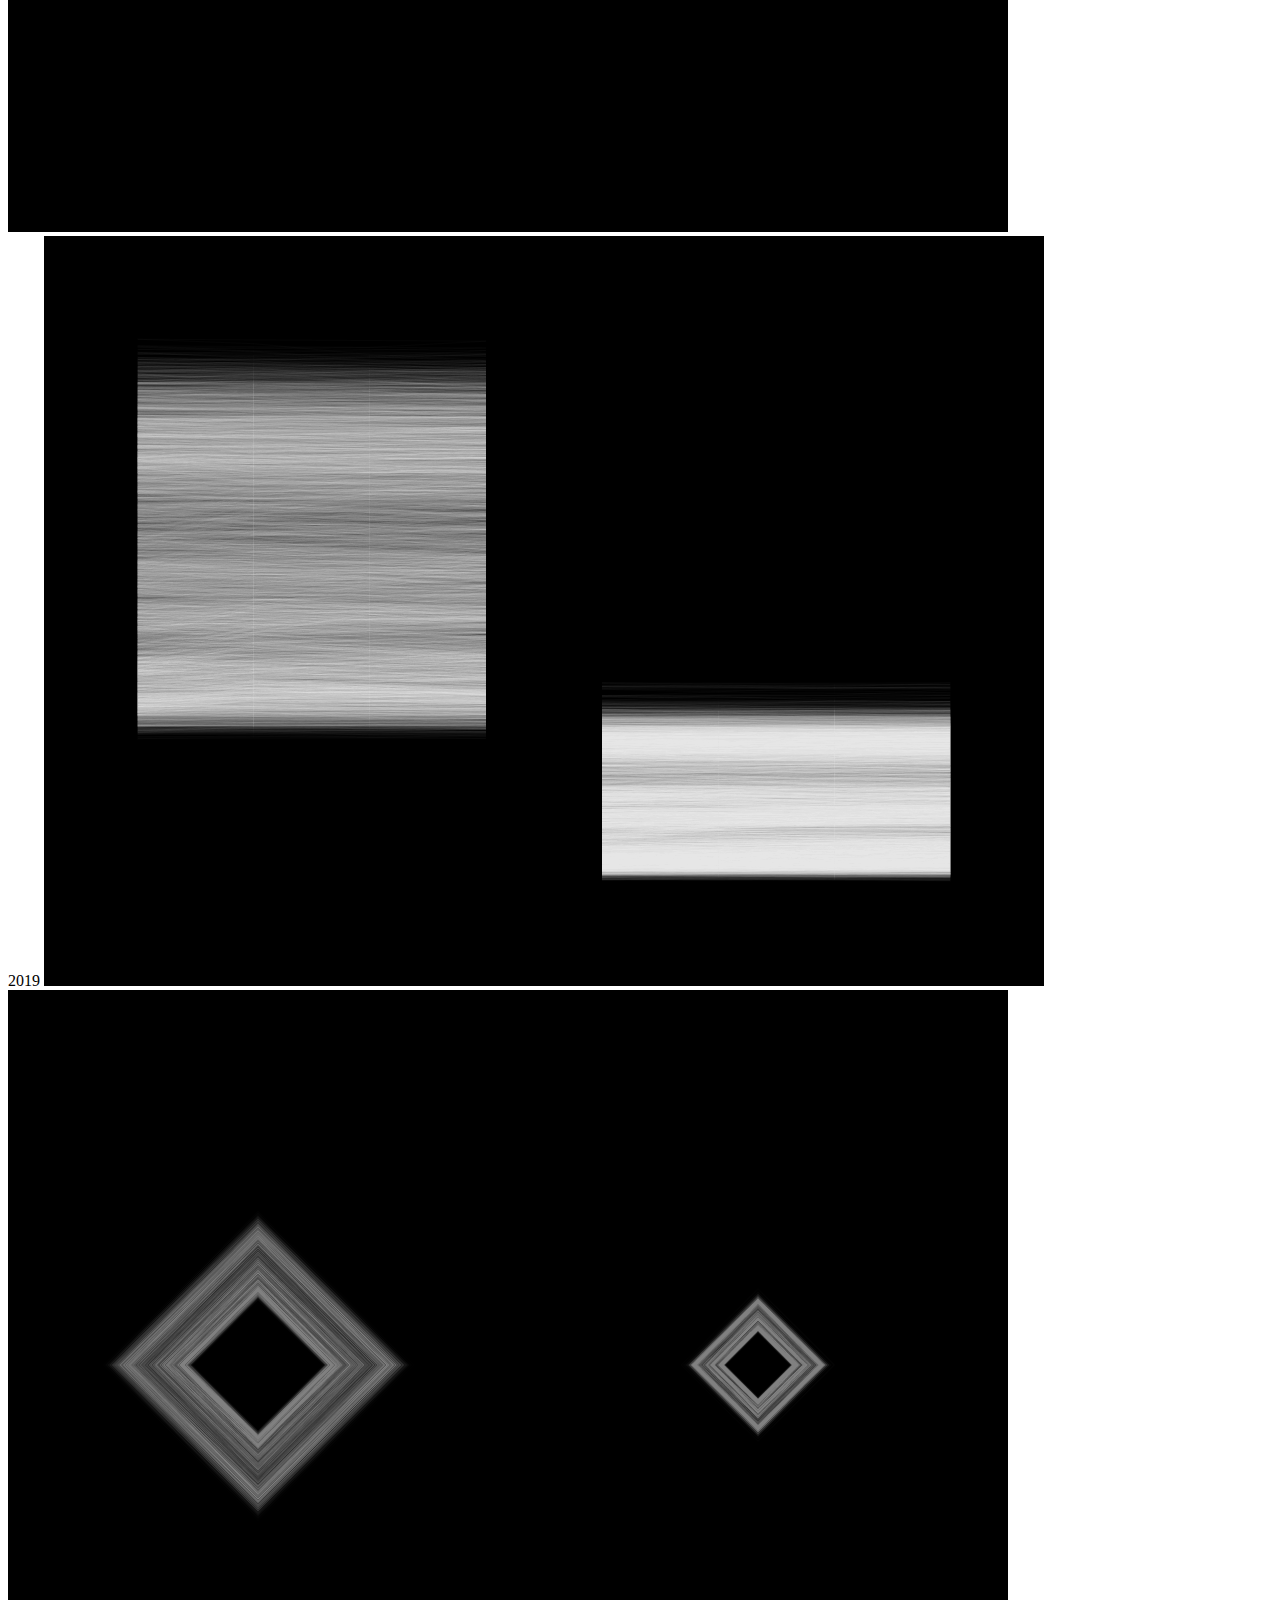
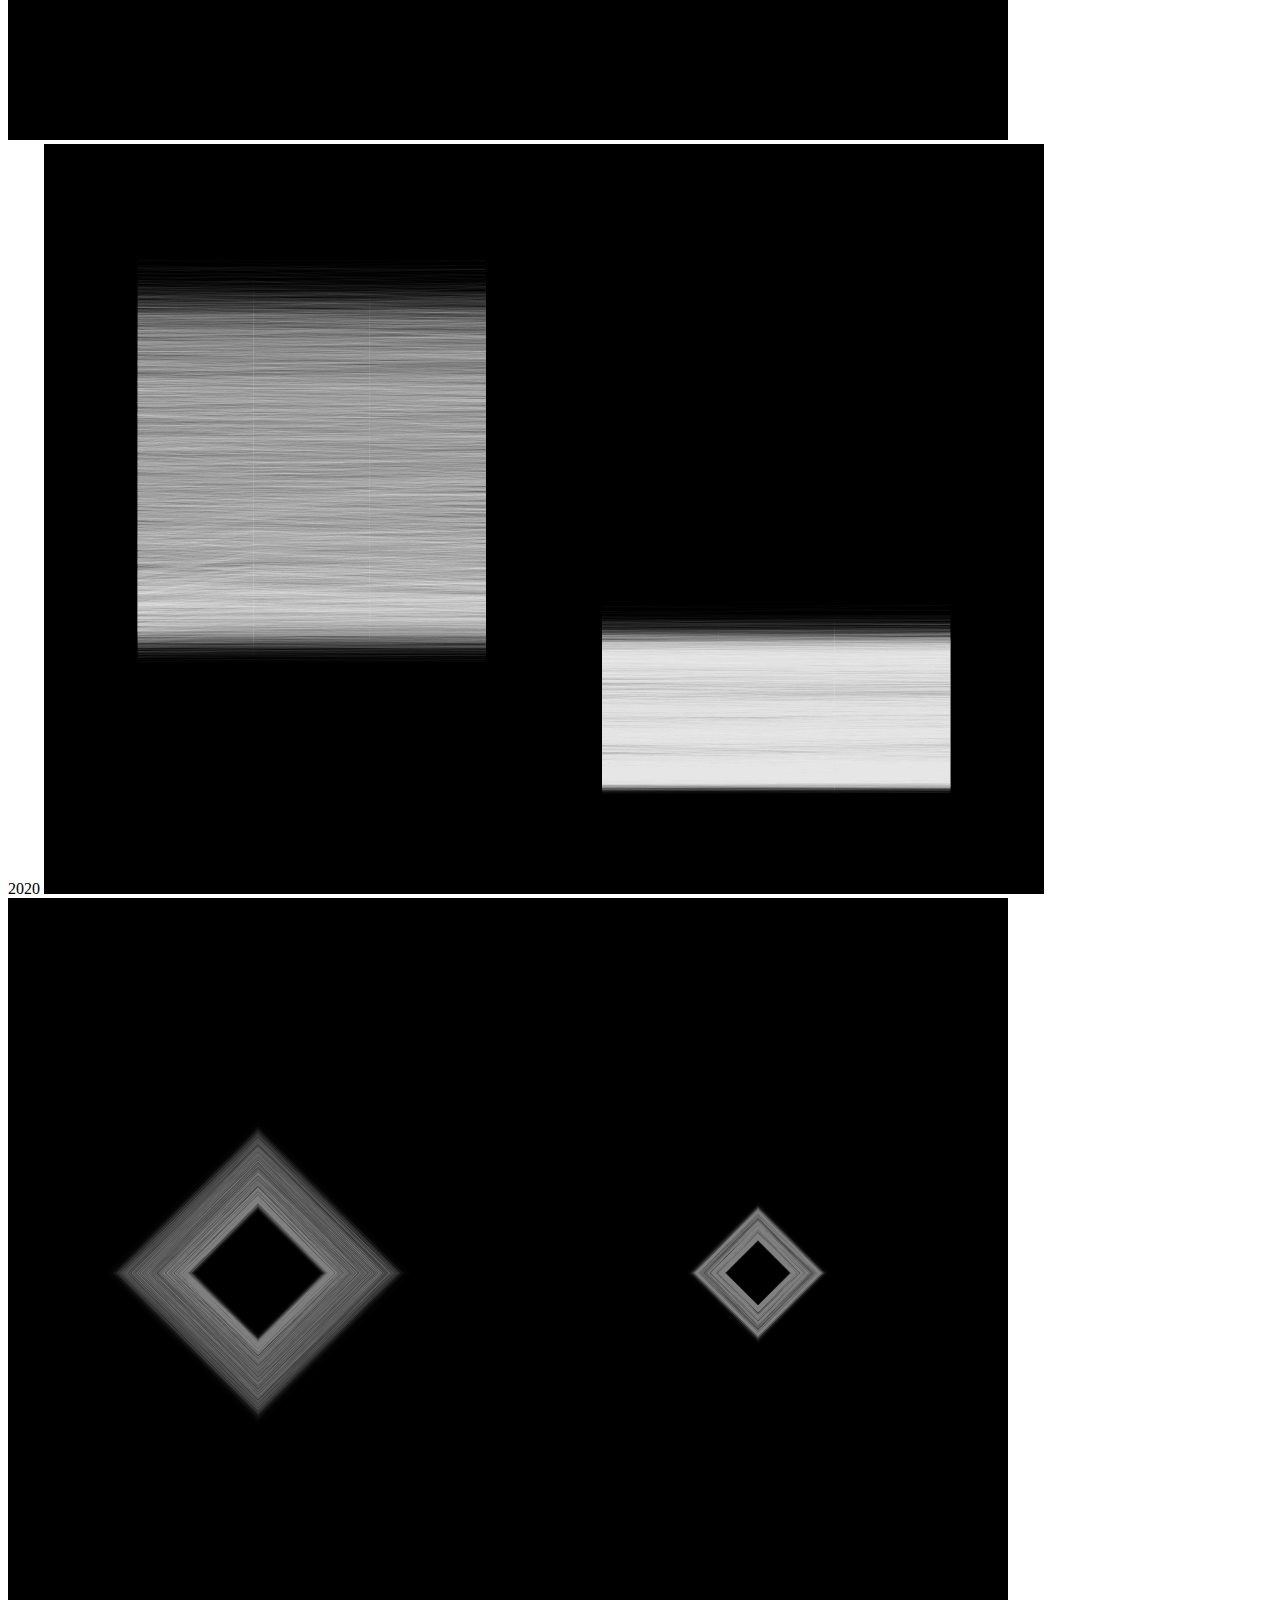
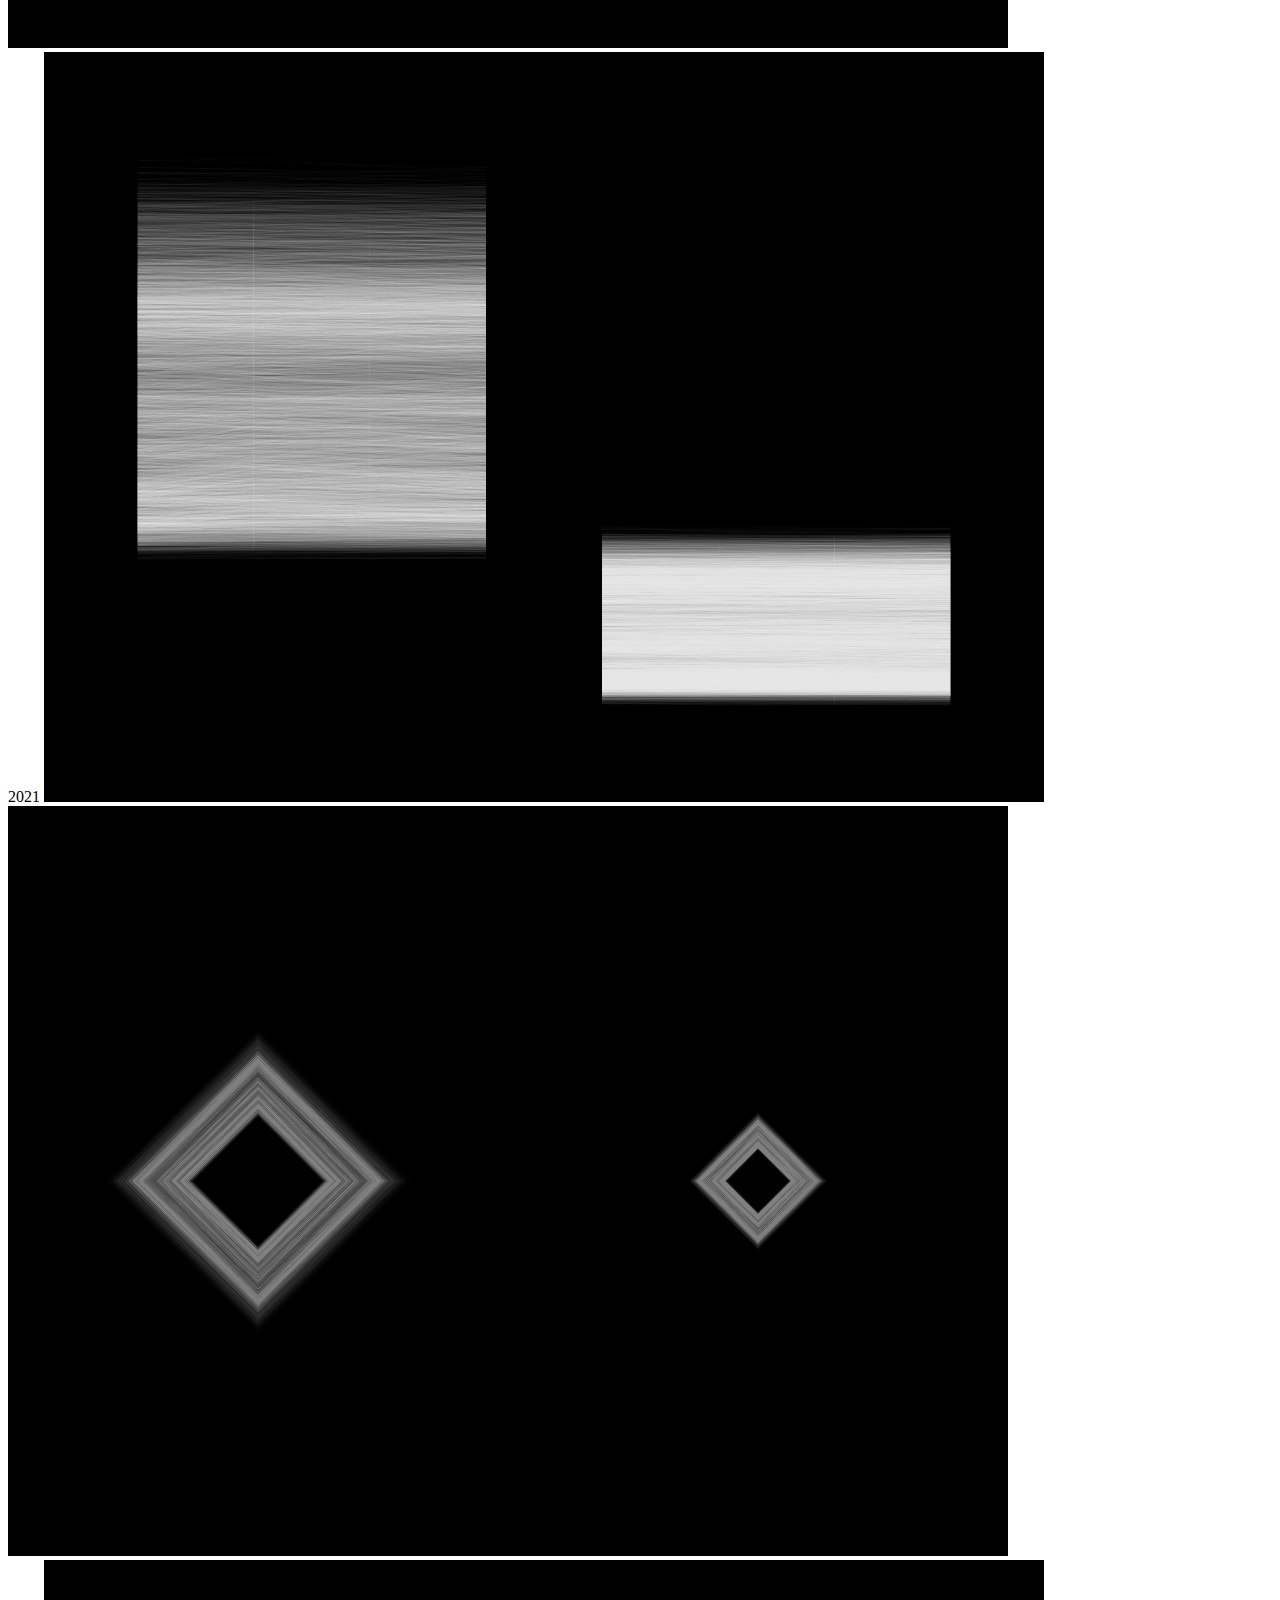
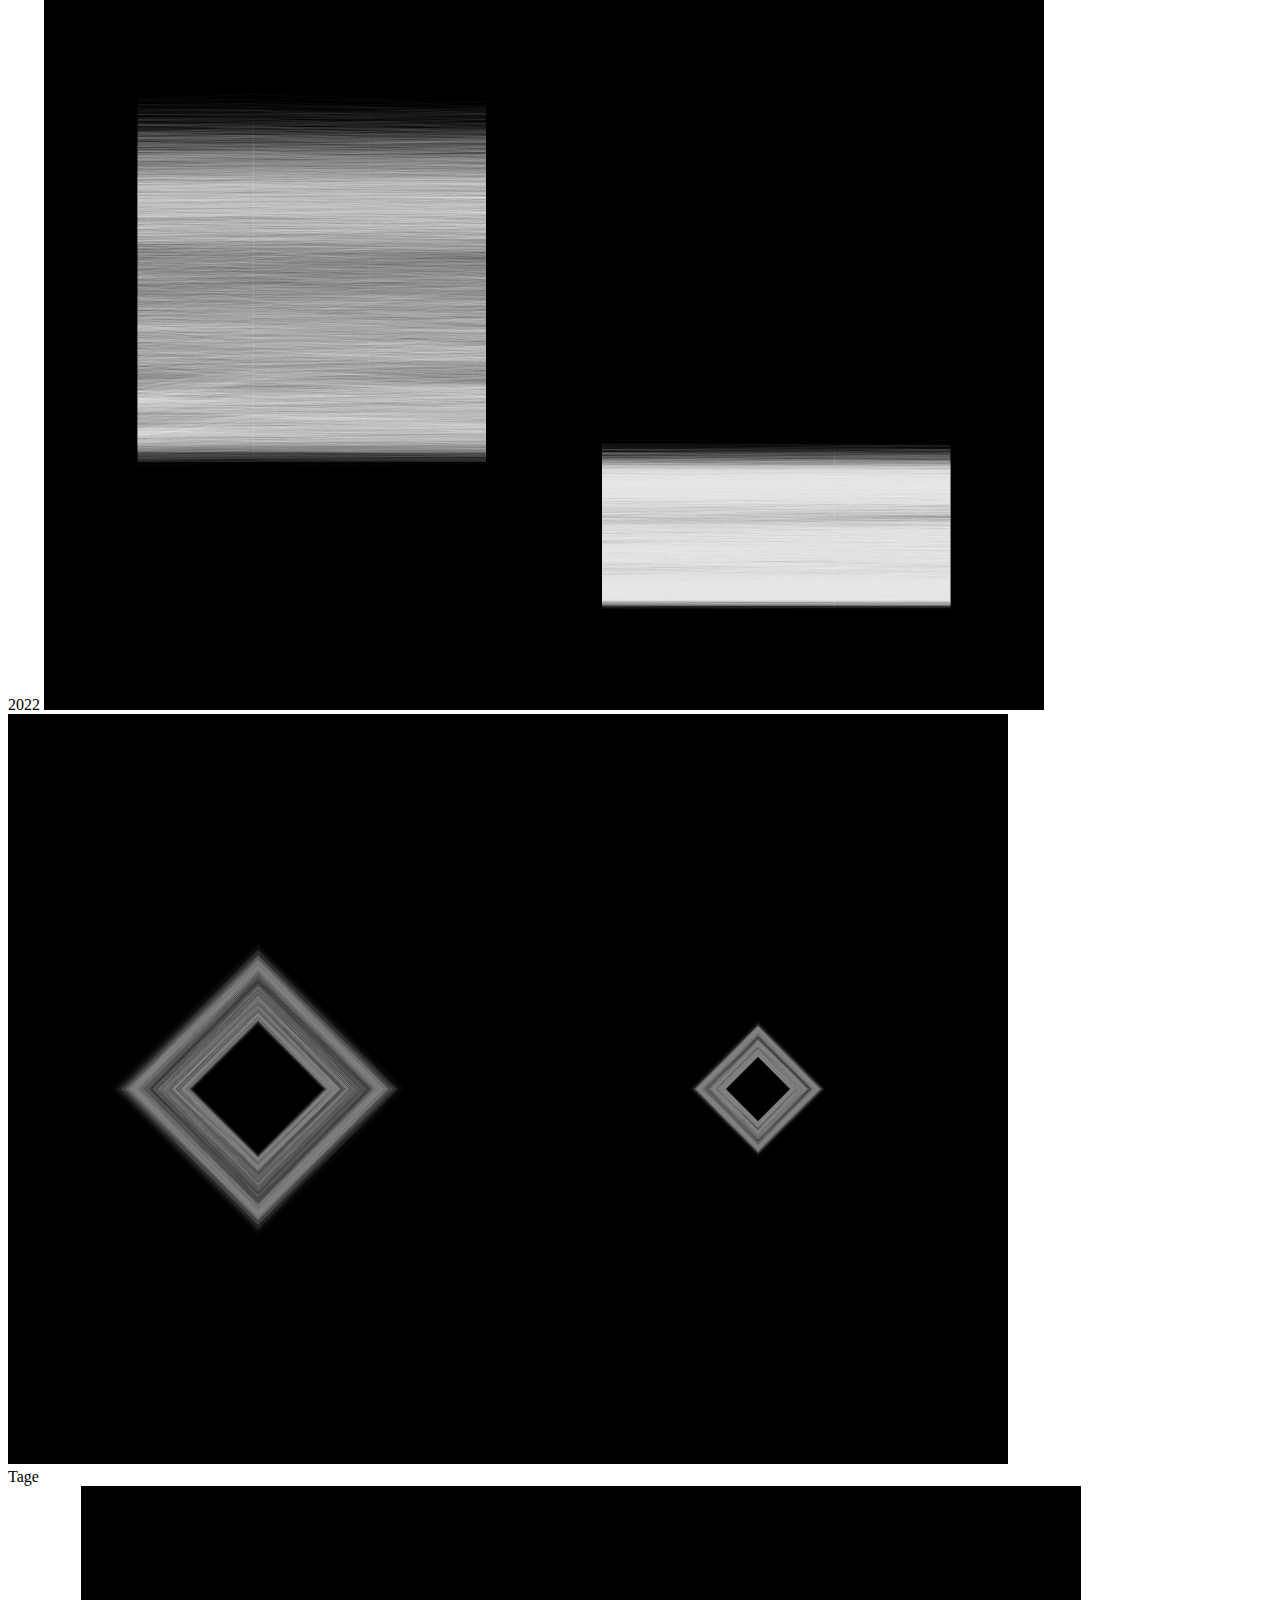
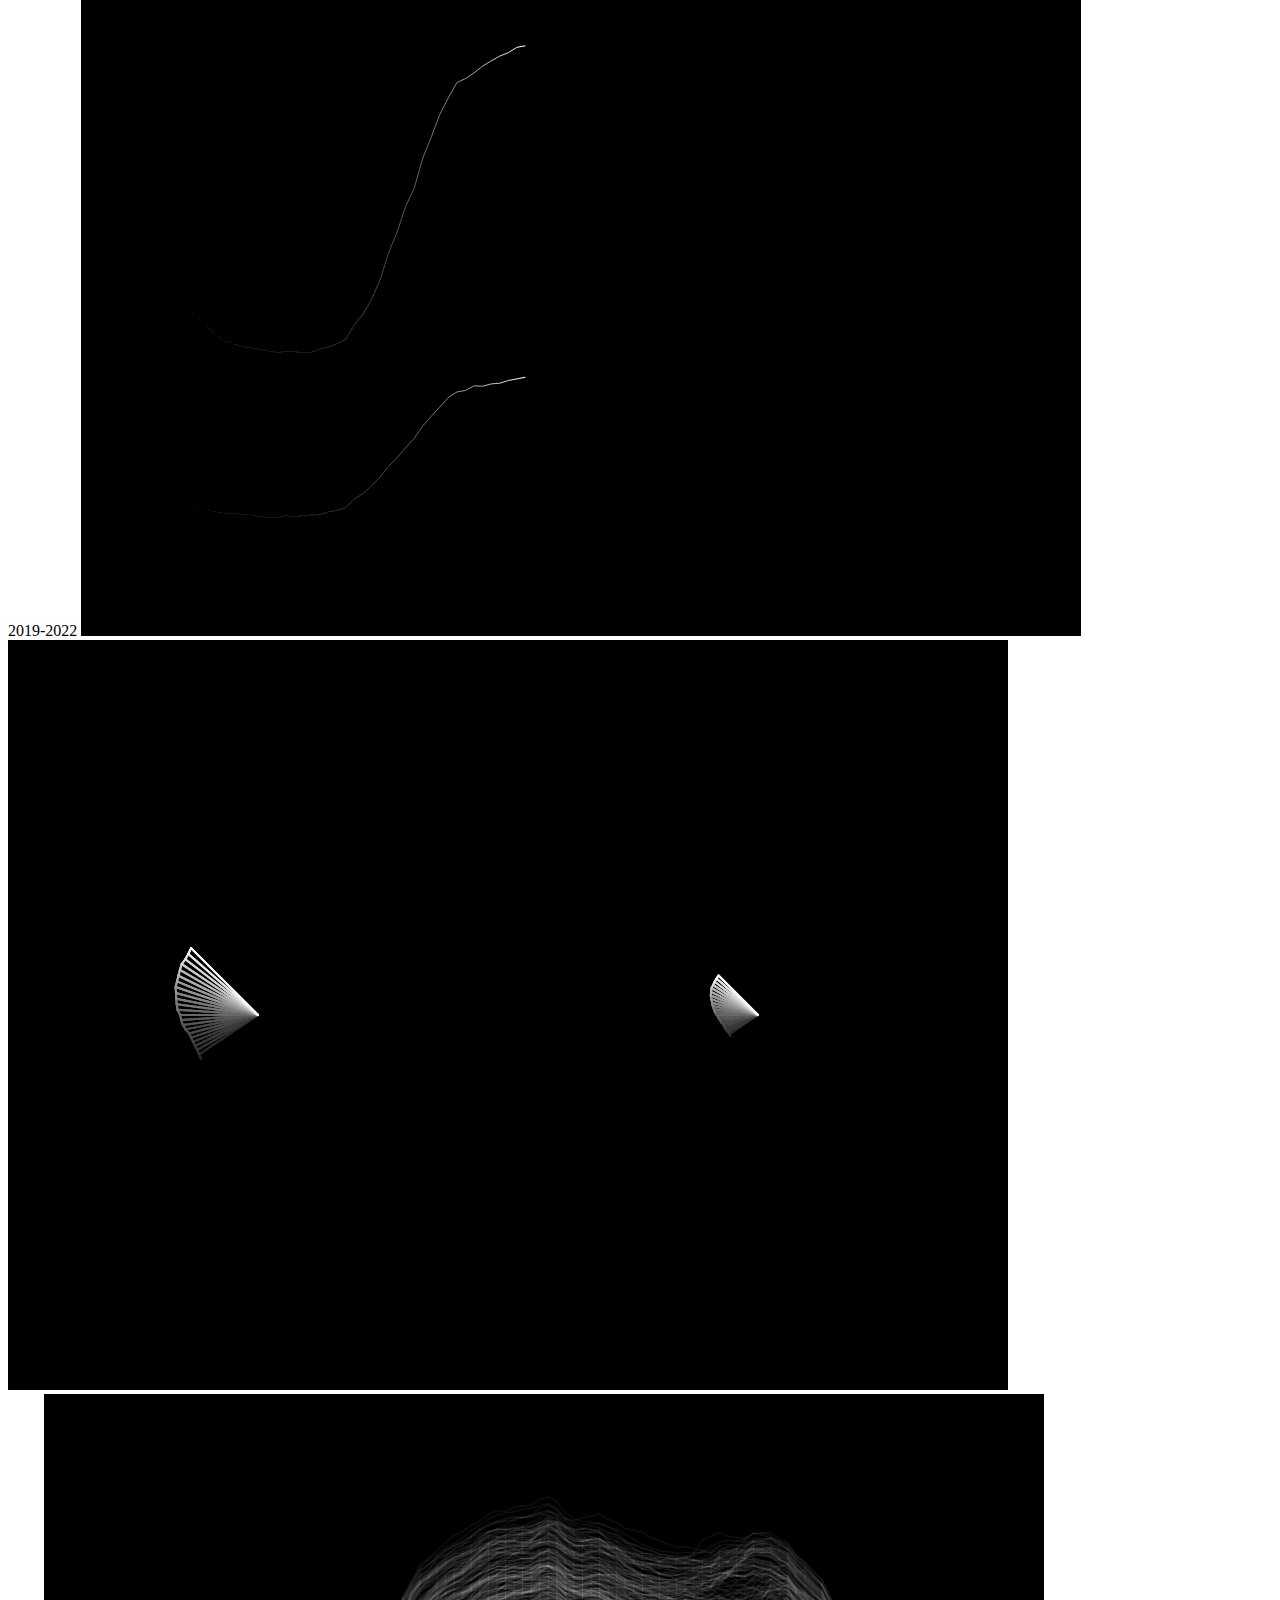
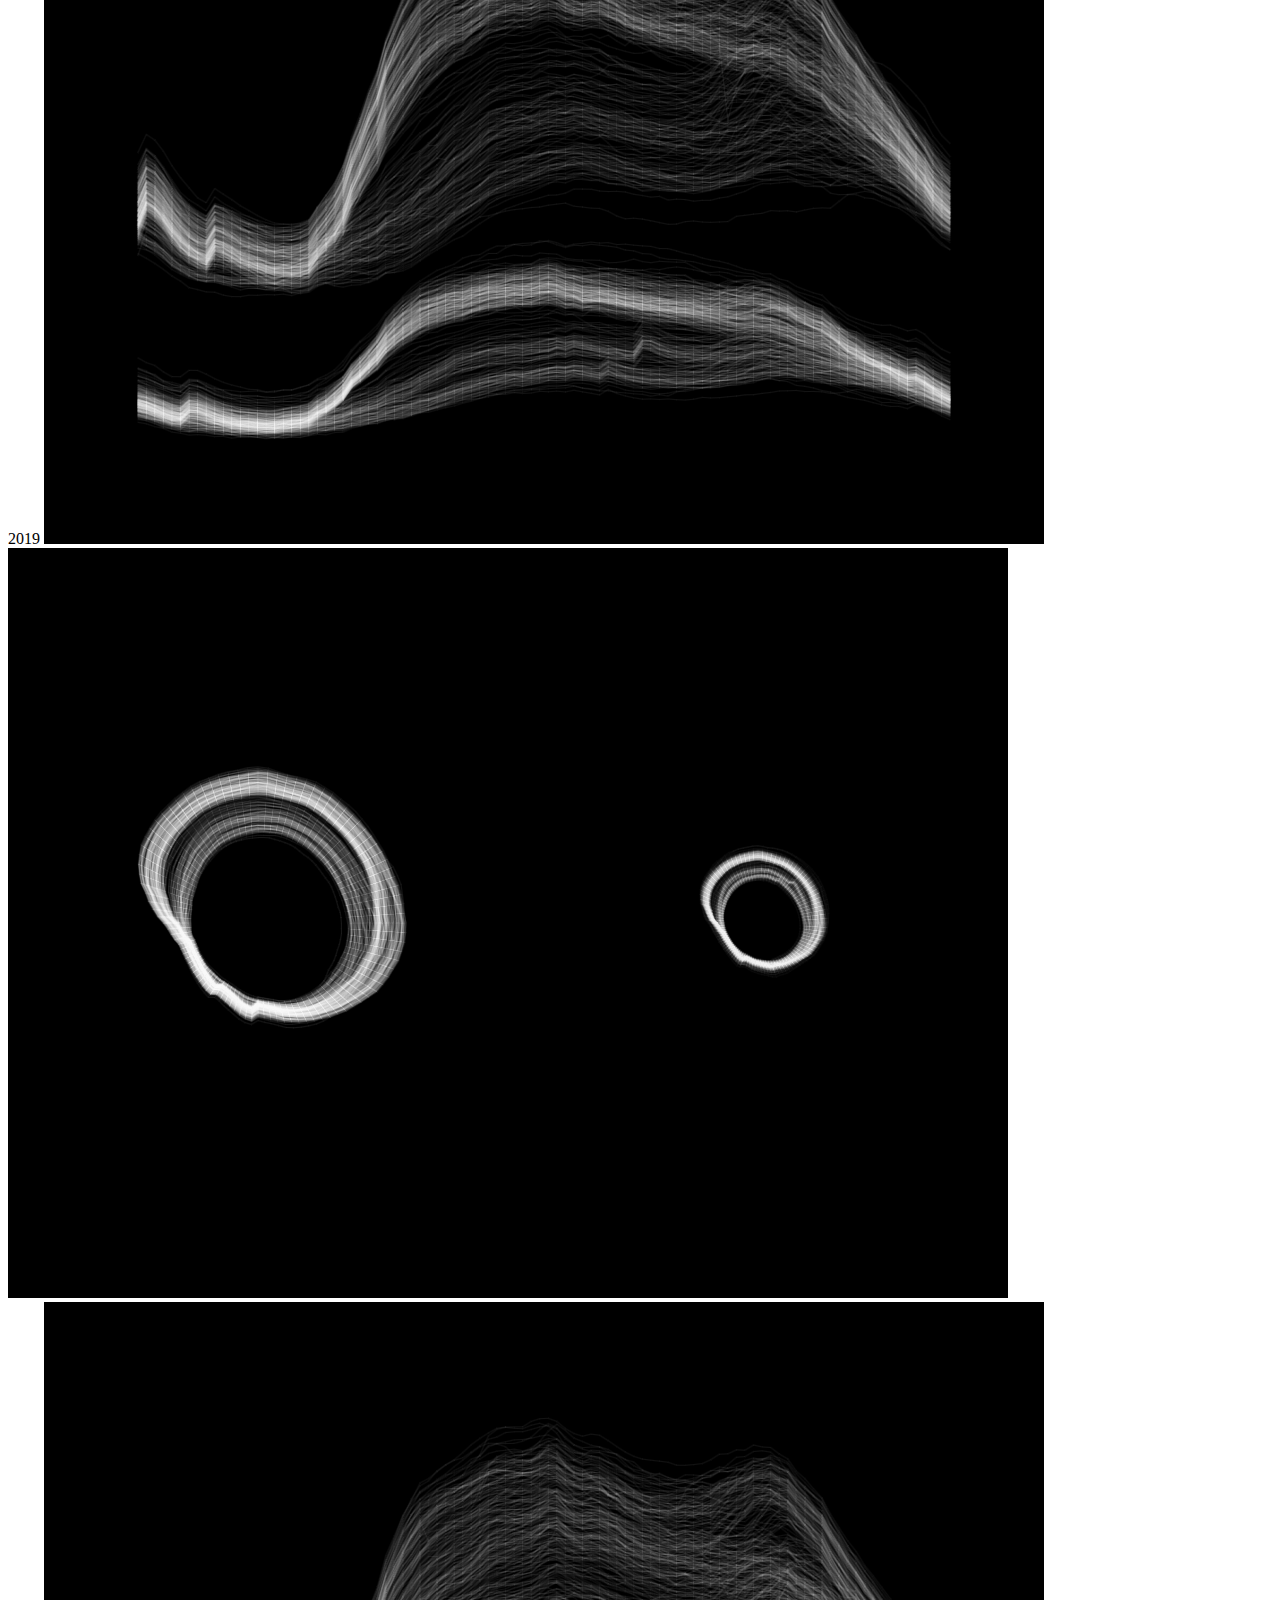
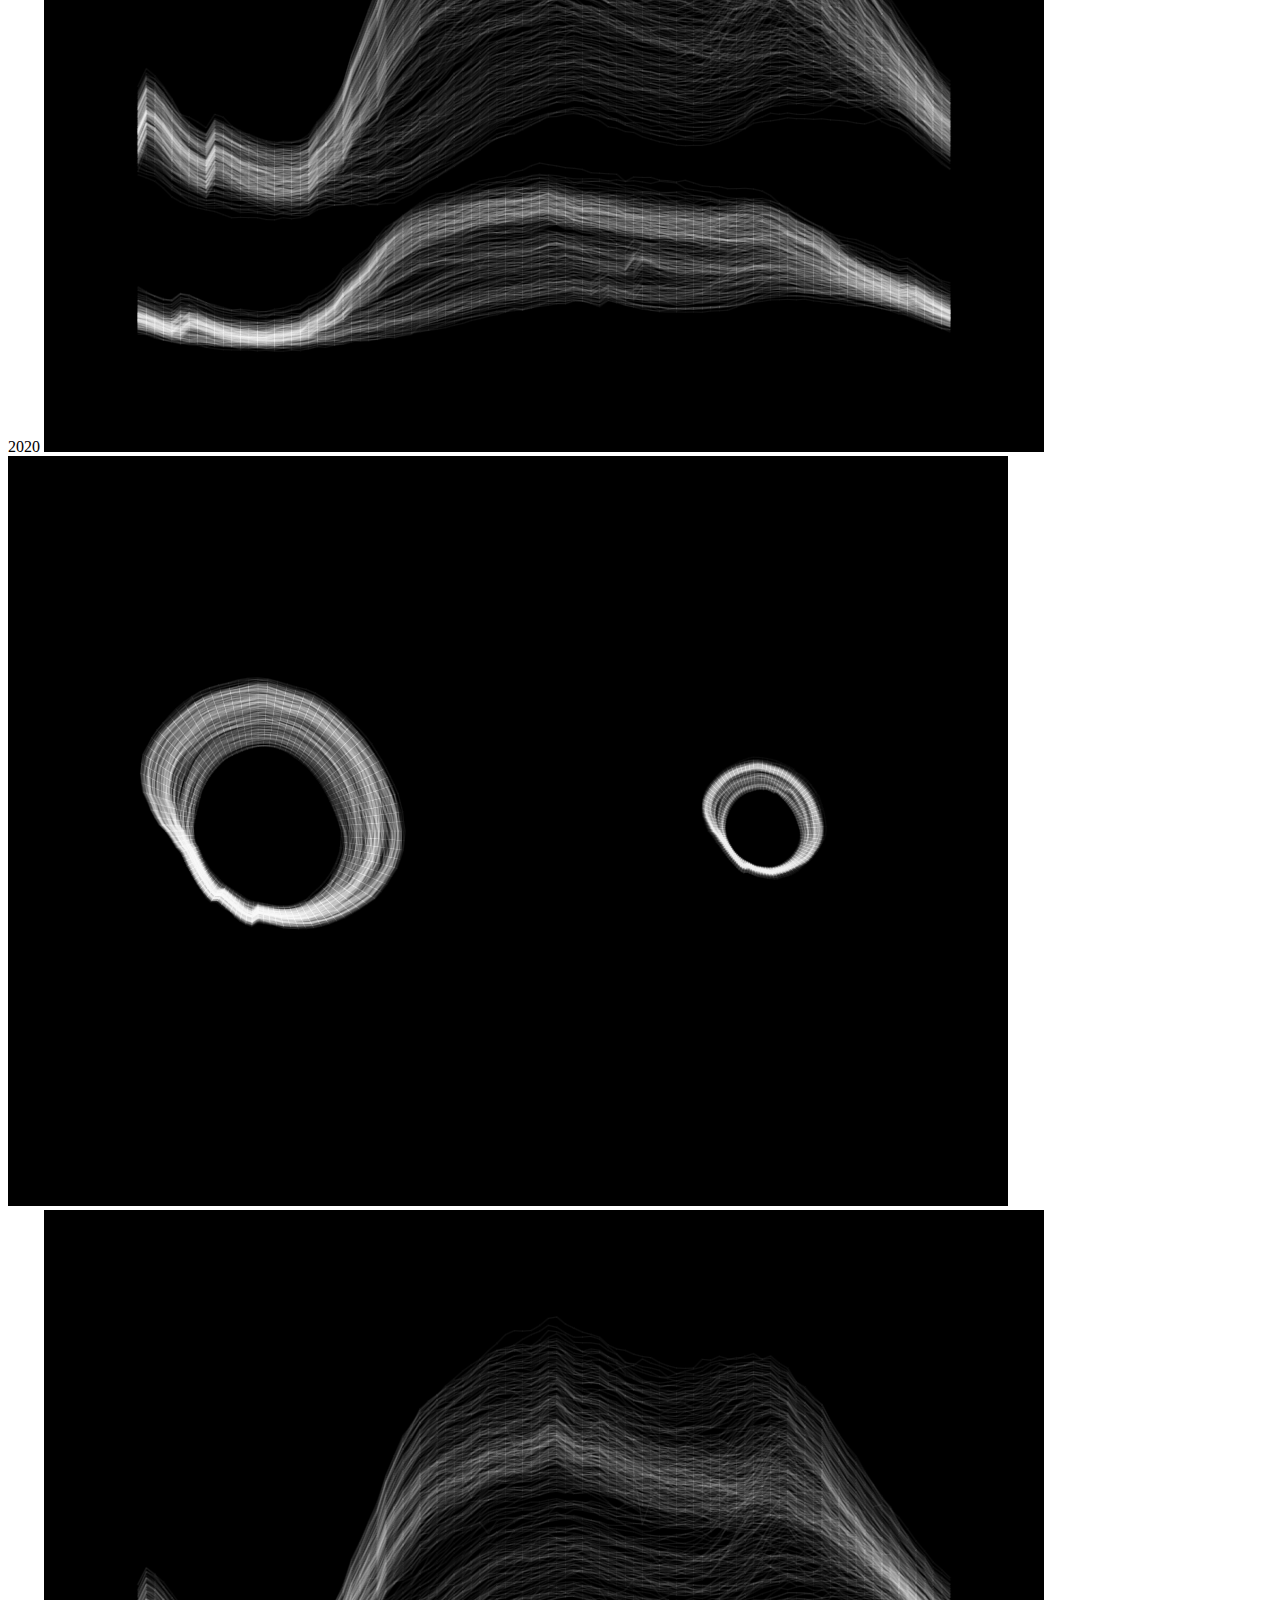
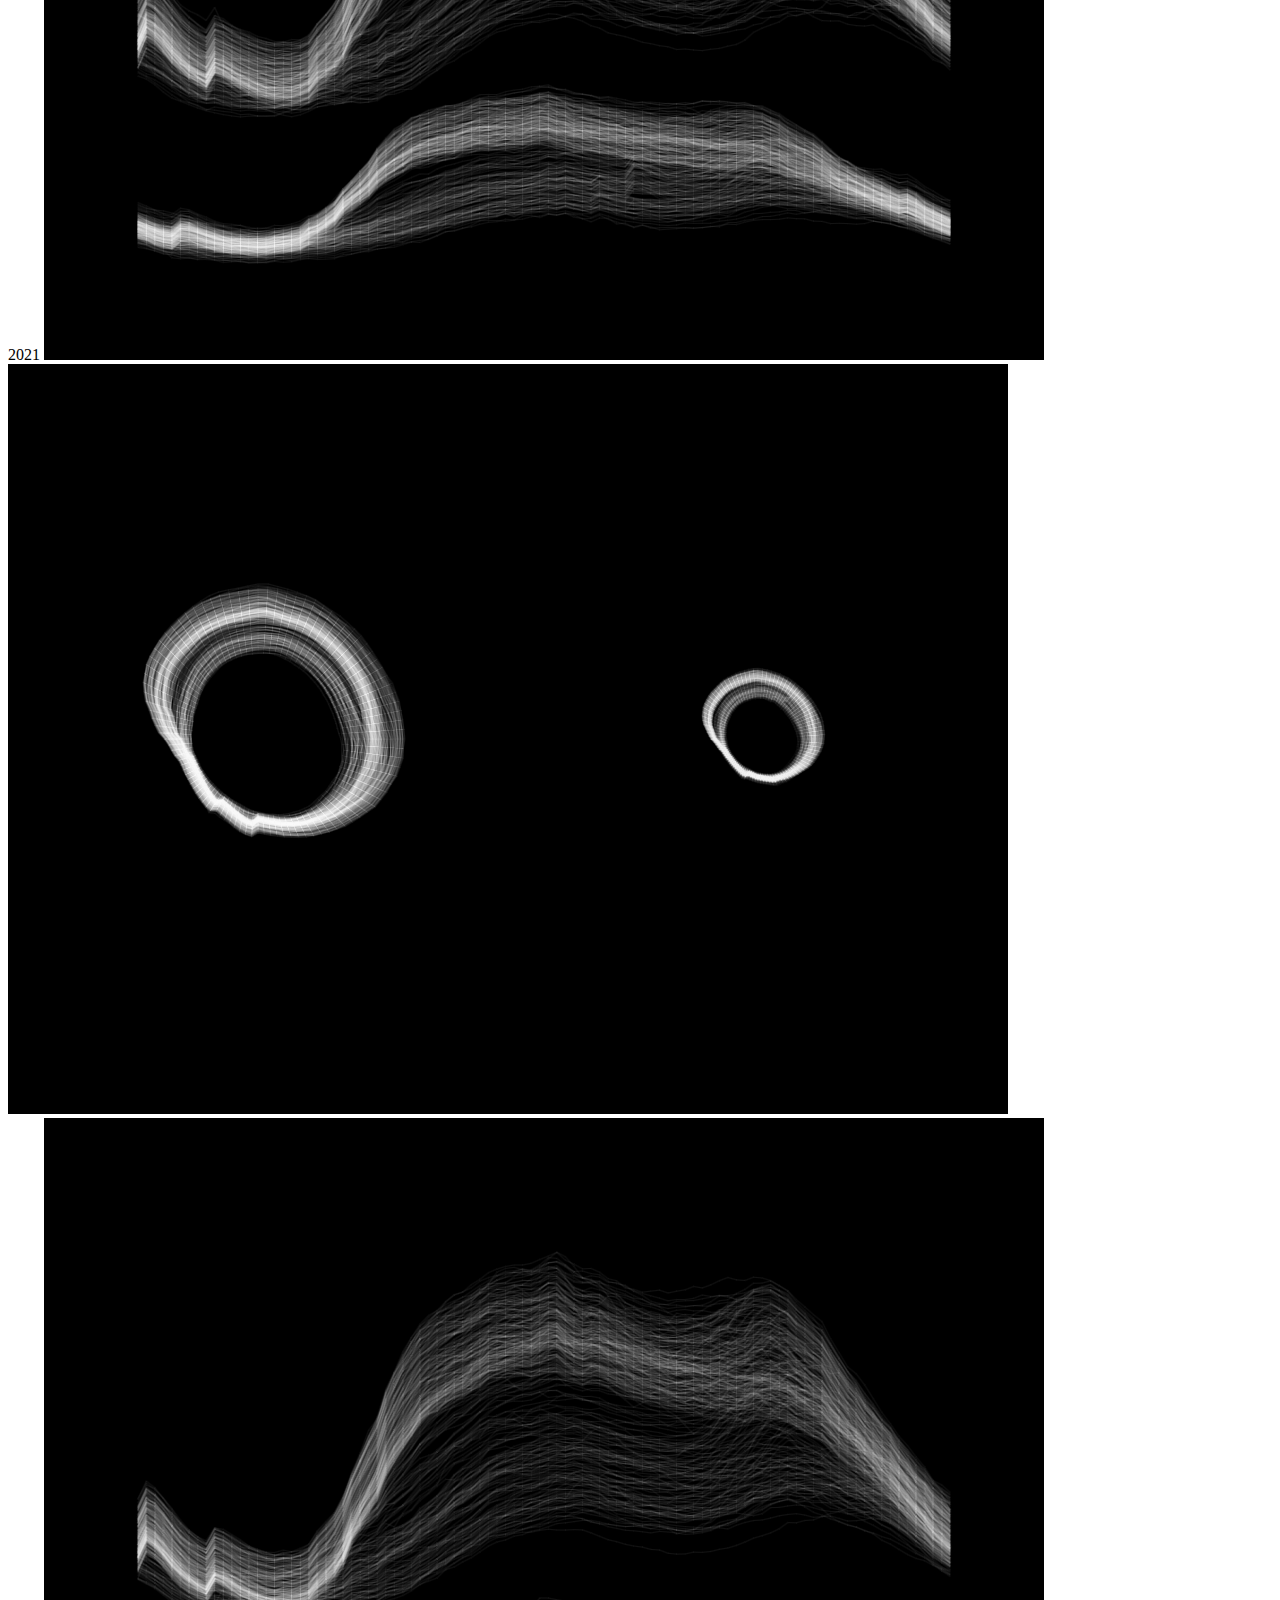
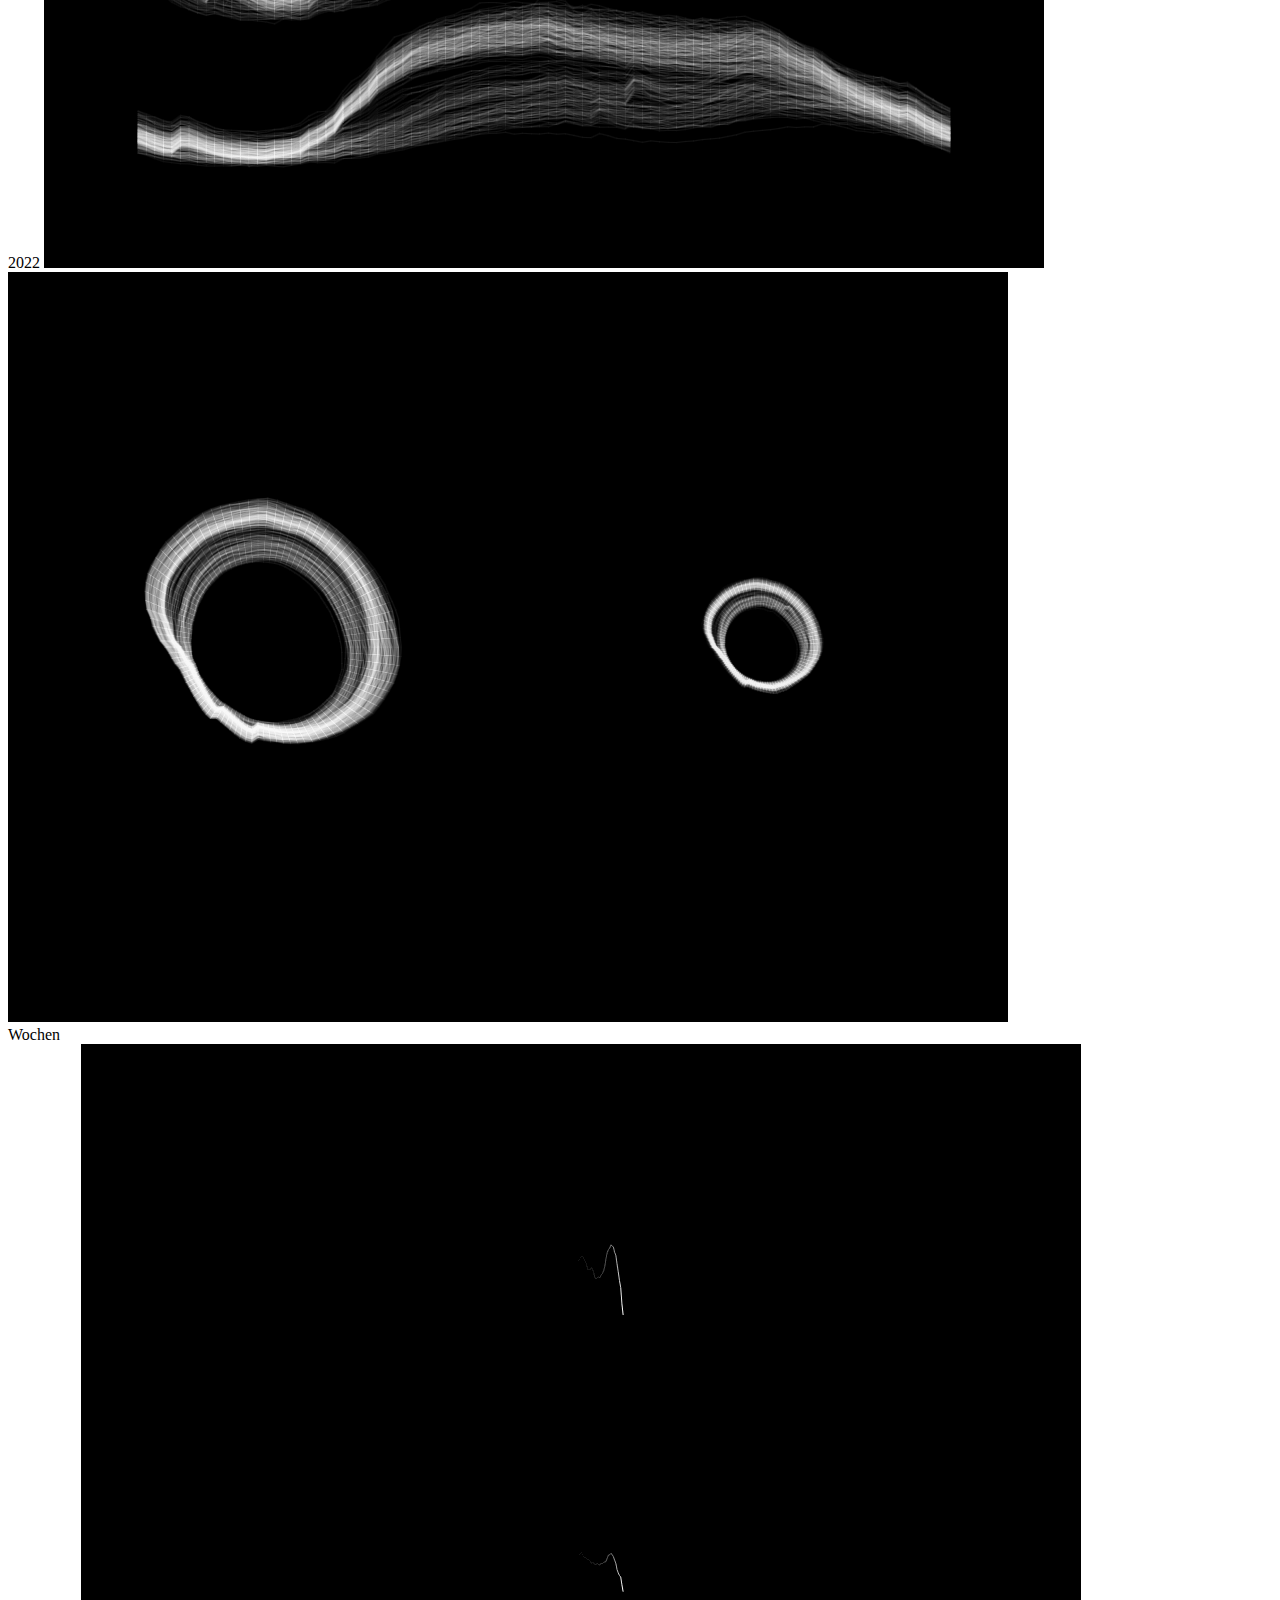
==== commit d6d982eb: "Links" ====
--- a/index.html
+++ b/index.html
@@ -5,30 +5,34 @@
     <meta http-equiv="X-UA-Compatible" content="IE=edge" />
     <meta name="viewport" content="width=device-width, initial-scale=1.0" />
     <script src="https://cdn.tailwindcss.com"></script>
+    <link rel="stylesheet" href="style.css" />
     <title>⚡ 15 Minuten Wellen ⚡</title>
   </head>
 
   <body class="bg-white">
     <div class="mt-8 mx-10">
       <h1 class="text-4xl mb-1 font-bold text-black">15 Minuten Wellen</h1>
-      <h1 class="text-2xl mb-5 font-regular text-black">
+      <h1 class="text-2xl mb-20 font-regular text-black">
         Basel und Zürich: Energieverbrauch im 15’ Takt
       </h1>
-      <p class="text-0.5xl font-light font-reg text-black max-w-md">
-        Herzlich willkommen auf meiner Webseite 15 Minuten Wellen. Hier
-        präsentiere ich dir eine vielzahl an Visualisierung des Stromverbrauchs
-        von Basel und Zürich zwischen 2019 und 2022. Die in p5.js erstellten
-        Grafiken basieren auf Daten, welche alle 15 Minuten erfasst wurden und
-        zeigen den Verbrauch in verschiedenen Zeitspannen, stündlich, täglich,
-        wöchentlich, monatlich und dies für die einzelnen Jahre.
-      </p>
-      <p class="mt-5 text-0.5xl font-light font-reg text-black max-w-md">
+      <p class="text-0.5xl font-regular text-black max-w-sm">
+        Herzlich willkommen auf meiner Webseite!
+      </p>
+      <p class="mt-3 text-0.5xl font-reg text-black max-w-sm">
+        Hier präsentiere ich dir eine vielzahl an Visualisierung des
+        Stromverbrauchs von Basel und Zürich zwischen 2019 und 2022. Die in
+        p5.js erstellten Grafiken basieren auf Daten, welche alle 15 Minuten
+        erfasst wurden. Sie zeigen den Verbrauch in verschiedenen
+        Visualisierungsformen und Zeitspannen. Stündlich, täglich, wöchentlich,
+        monatlich und dies für die einzelnen Jahre.
+      </p>
+      <p class="mt-3 text-0.5xl font-reg text-black max-w-sm">
         Egal ob du aus Neugierde hier bist oder einfach mehr über den
         Stromverbrauch erfahren möchtest, ermöglichen dir die Grafiken einen
         Einblick in den Stromverbrauch. Entdecke Muster und Trends, die sich
         entwickelt haben.
       </p>
-      <p class="mt-5 text-0.5xl font-light font-reg text-black max-w-md">
+      <p class="mt-3 text-0.5xl font-reg text-black max-w-sm">
         Erkunde die Wellen des Stromverbrauchs und erfahre Neues, was über
         blosse Zahlen hinausgehen.
       </p>
@@ -304,7 +308,7 @@
     </div>
 
     <div class="mt-8 mx-10">
-      <p class="text-0.5xl font-light font-reg text-black max-w-md">
+      <p class="text-0.5xl font-regular text-black max-w-md">
         Interessanterweise zeigt sich, dass trotz der unterschiedlichen Grösse
         und Bevölkerungsdichte von Zürich und Basel erstaunlich ähnliche
         Gewohnheiten im Stromverbrauch existieren. Die Daten zeigen Parallelen
@@ -314,12 +318,32 @@
       </p>
     </div>
 
+    <div class="mt-10 mx-10">
+      <p class="text-0.5xl font-bold text-black max-w-md">Daten <br /></p>
+
+      <a
+        class="text-0.5xl font-regular text-sky-600 max-w-md"
+        href="https://data.stadt-zuerich.ch/dataset/ewz_bruttolastgang_stadt_zuerich"
+        >Zürich</a
+      >
+      <br />
+      <a
+        class="text-0.5xl font-regular text-sky-600 max-w-md"
+        href="https://data.bs.ch/explore/dataset/100233/export/?sort=timestamp_interval_start"
+        >Basel</a
+      >
+    </div>
     <div>
-      <p class="mt-10 text-0.5xl mx-10 font-light font-reg text-black pb-5">
+      <p class="mt-10 text-0.5xl mx-10 font-regular text-black pb-5">
         Tim Zaugg <br />
         tim.zaugg93@gmail.com <br />
-      </p>
-      <p class="text-0.5xl mx-10 font-light font-reg text-black pb-5">
+        <a
+          class="text-0.5xl font-regular text-sky-600 max-w-md"
+          href="https://github.com/ZauggT/StromBZ"
+          >GitHub</a
+        >
+      </p>
+      <p class="text-0.5xl mt-10 mx-10 font-regular font-reg text-black pb-5">
         BA Data Design + Art <br />
         Hochschule Luzern – <br />
         Design & Kunst <br />
--- a/style.css
+++ b/style.css
@@ -0,0 +1 @@
+
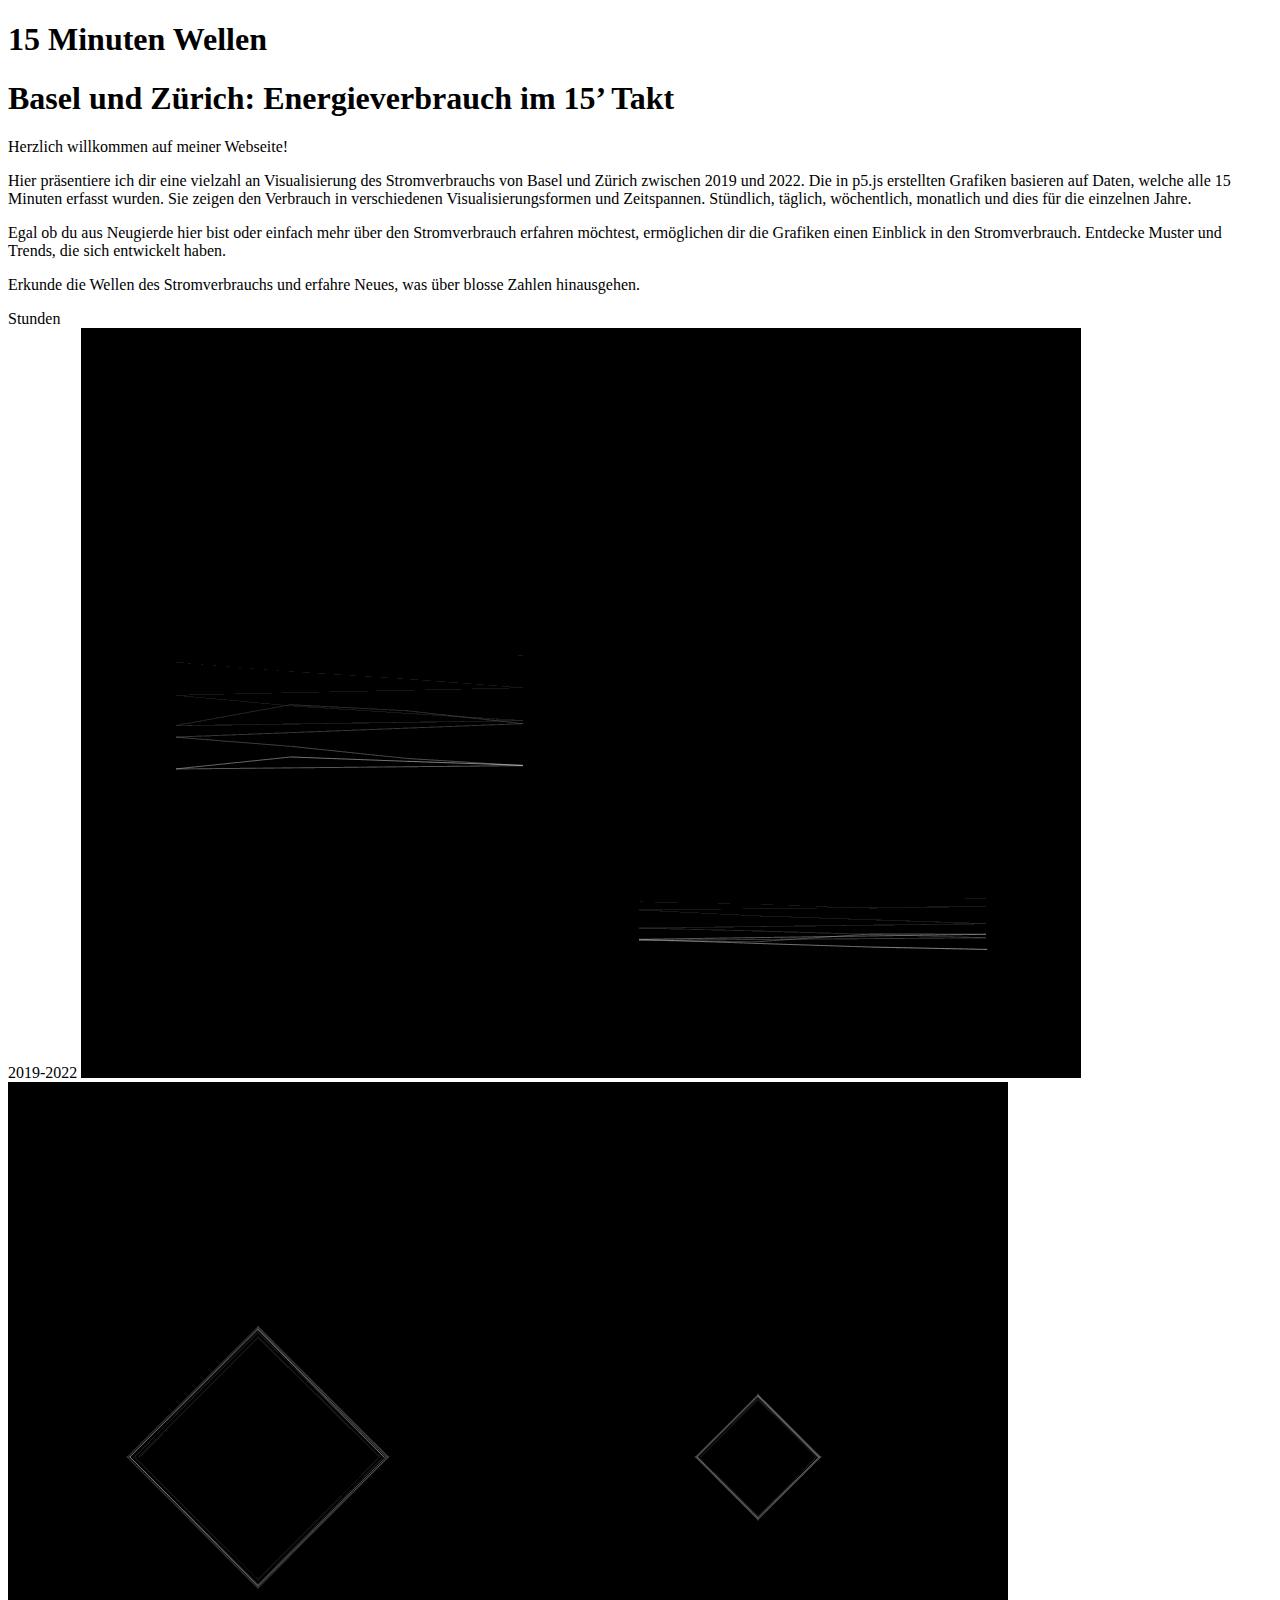
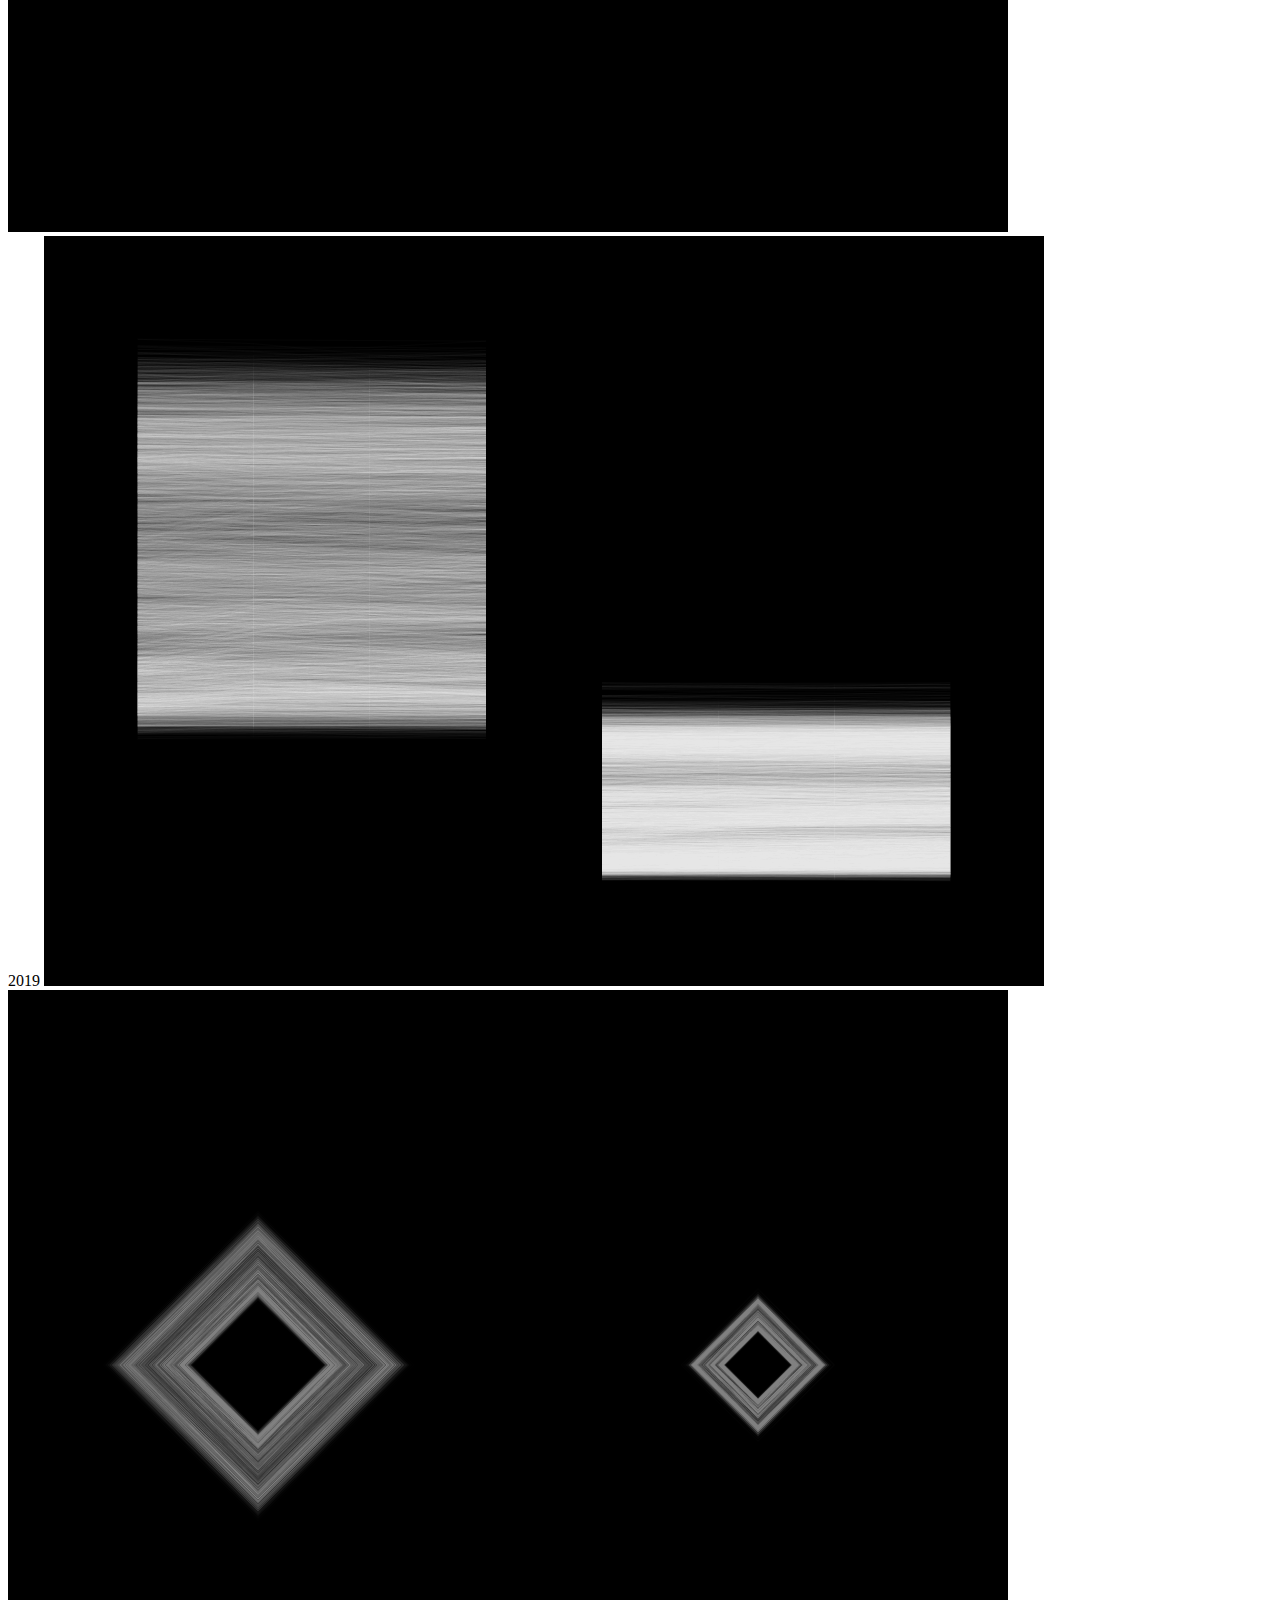
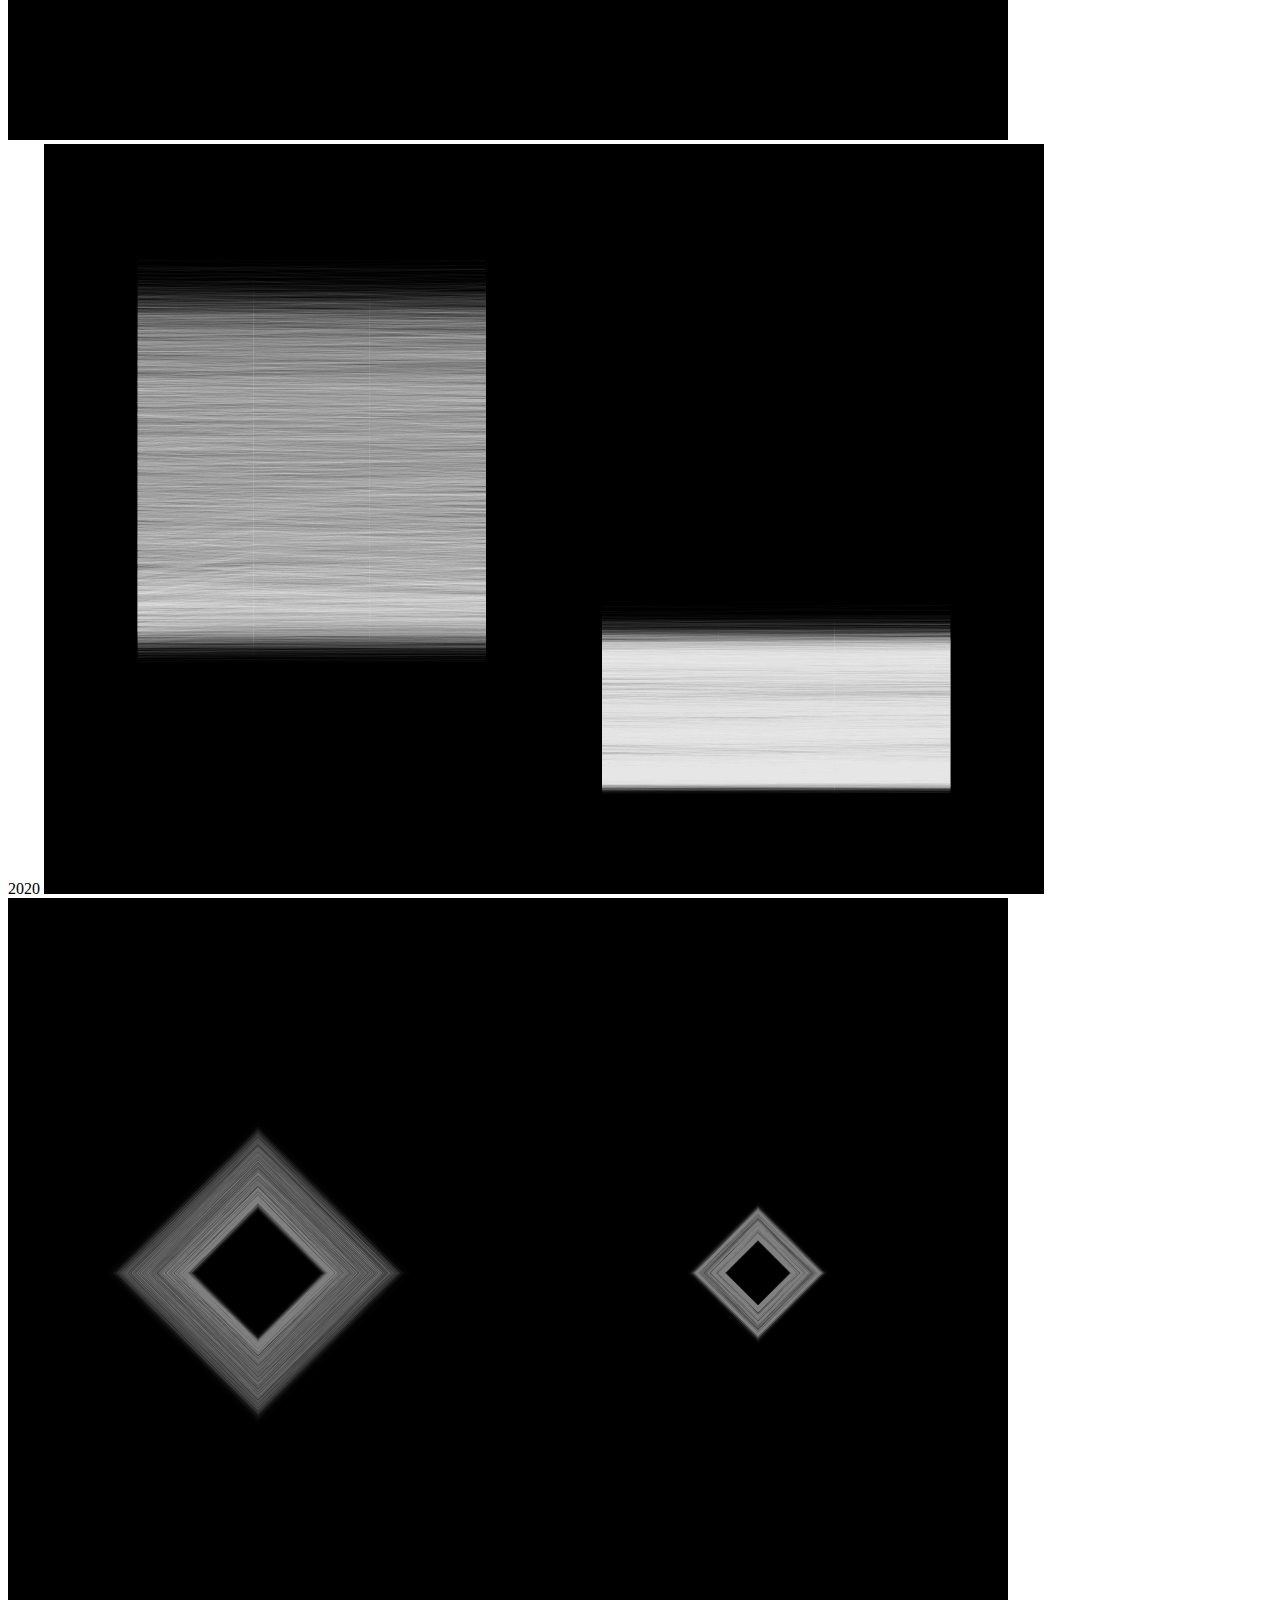
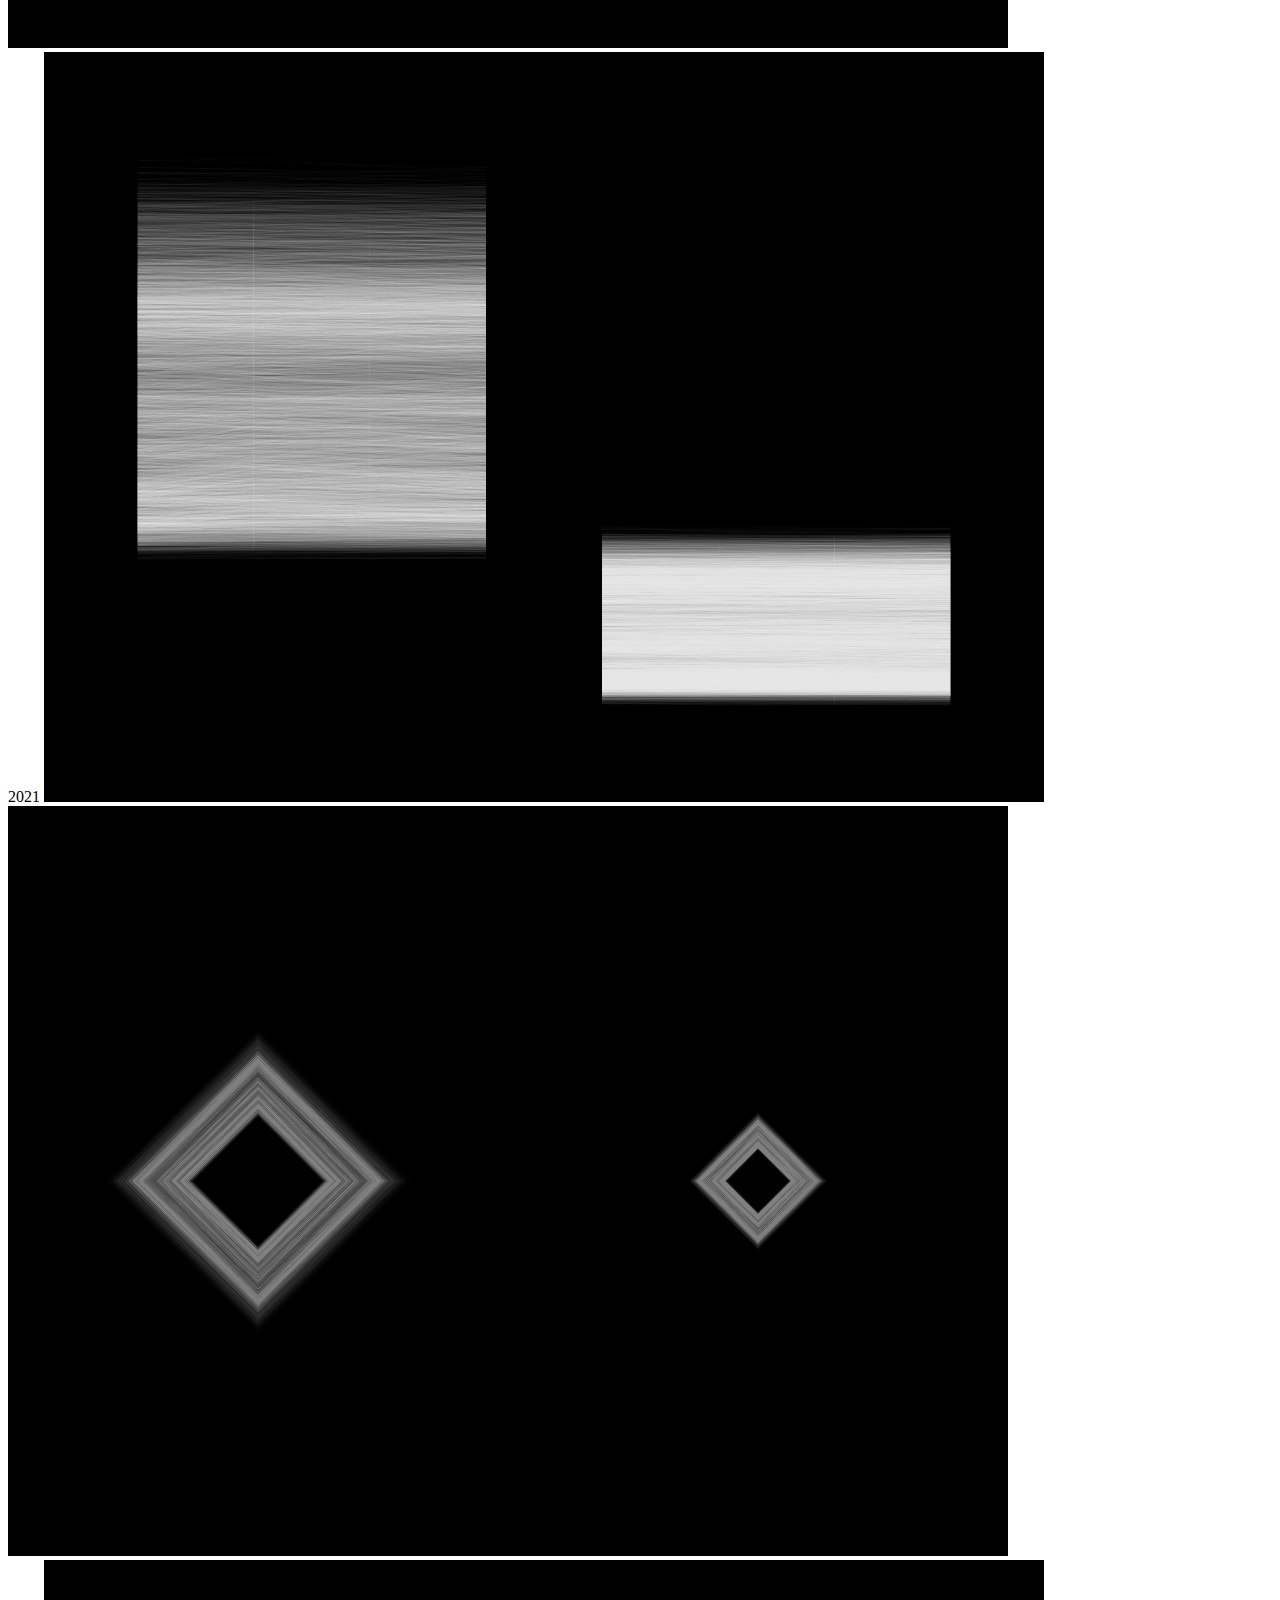
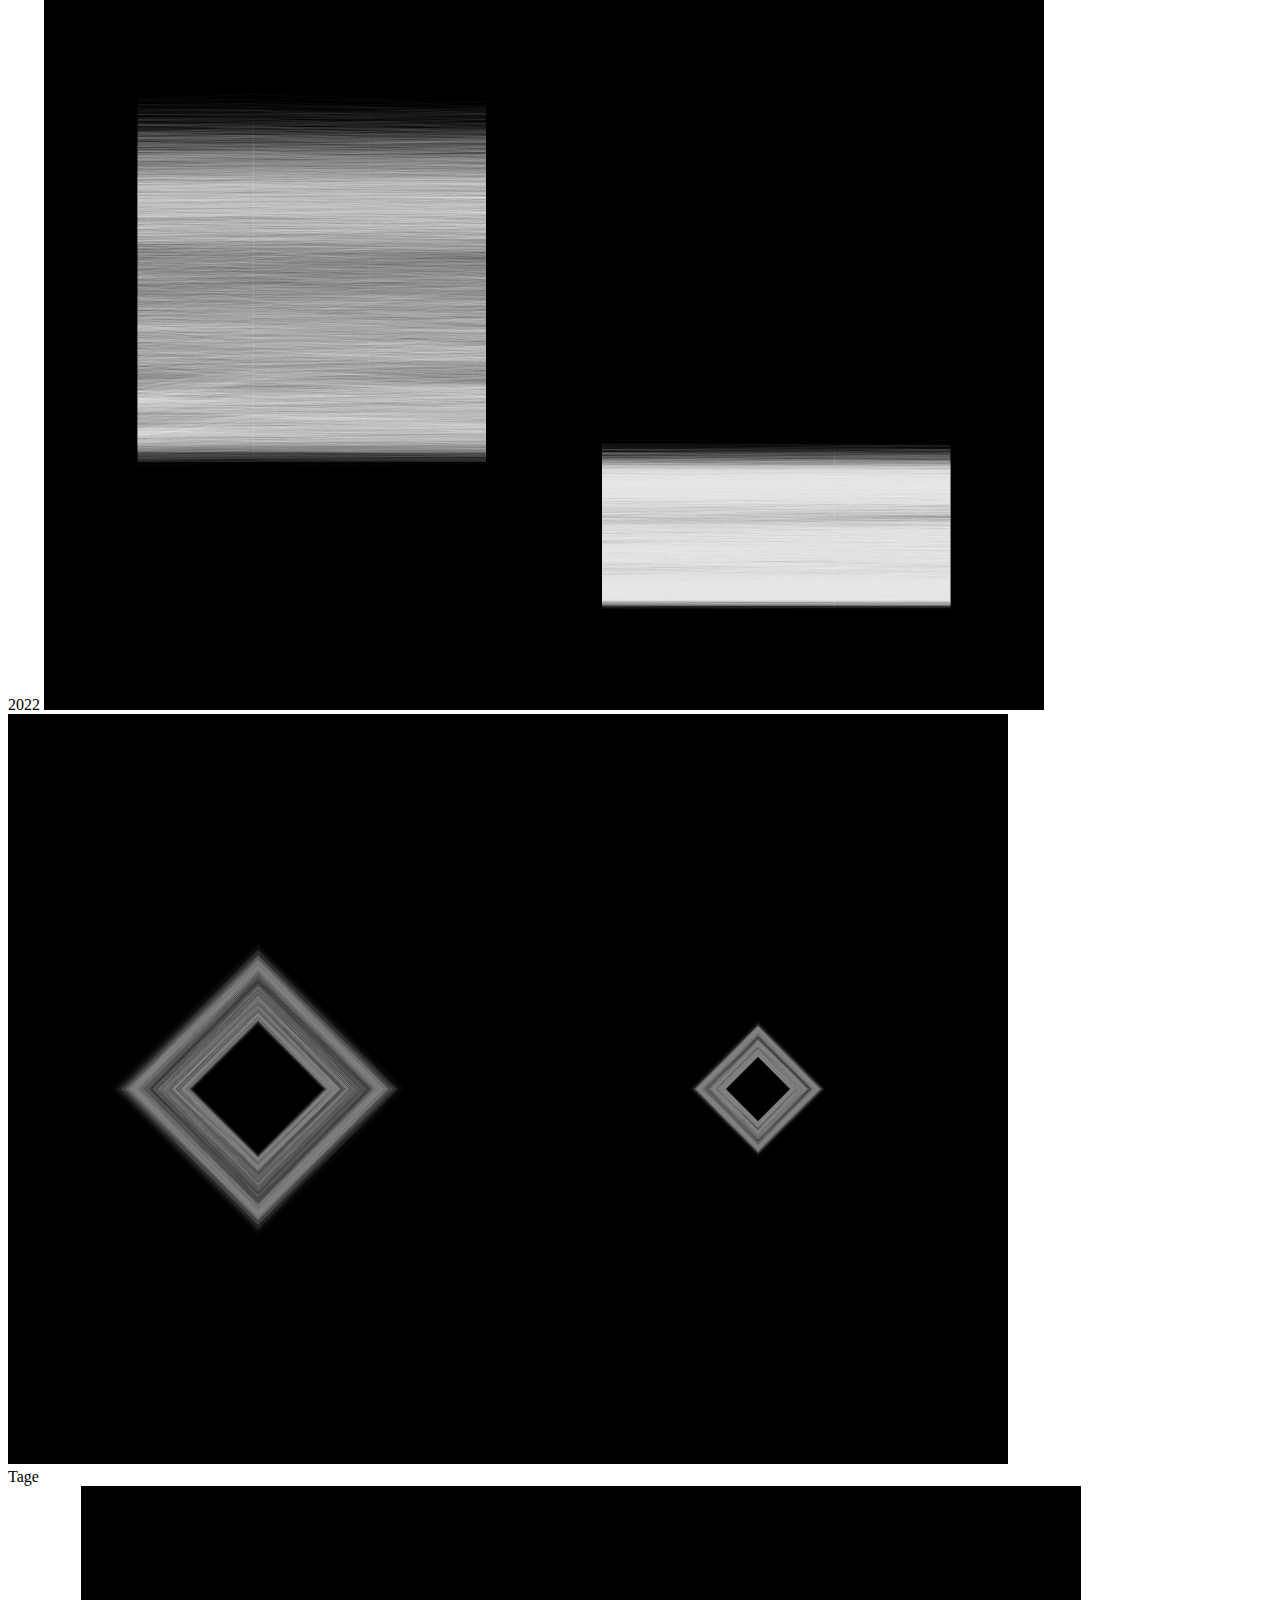
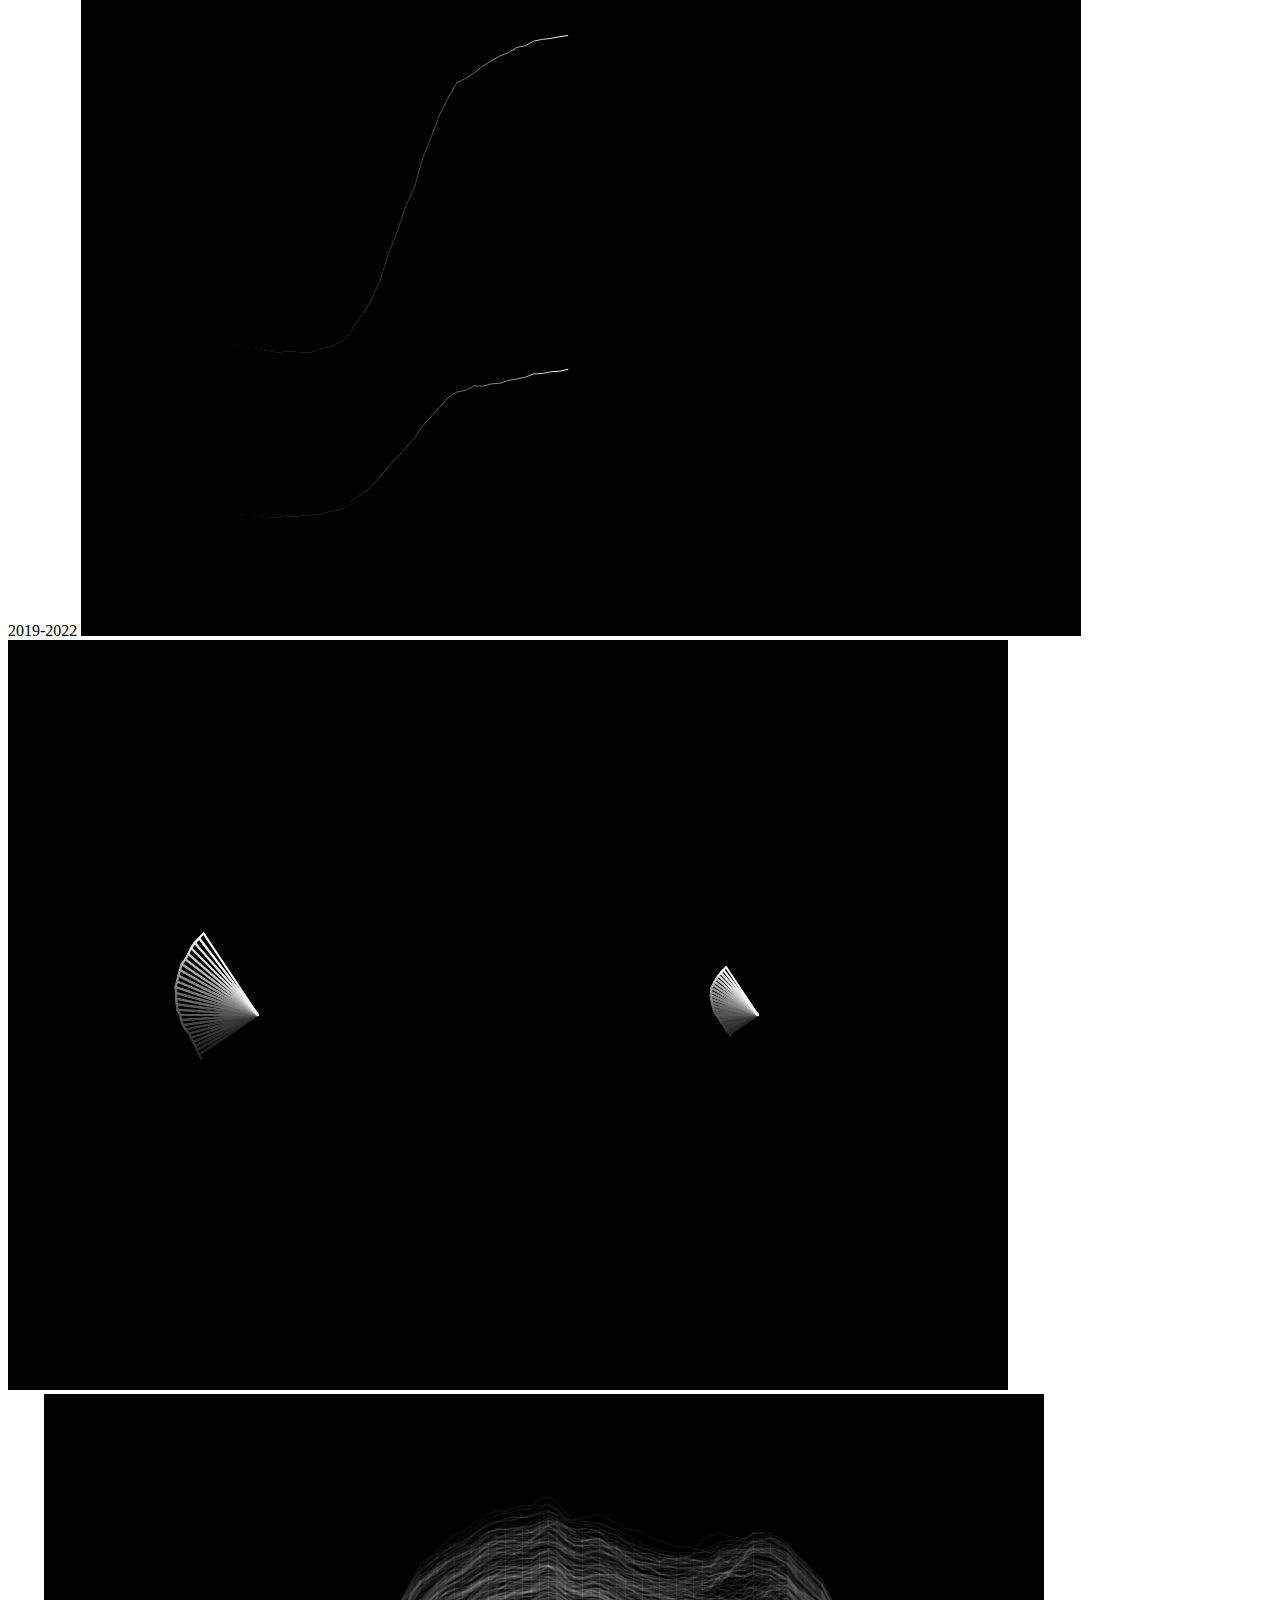
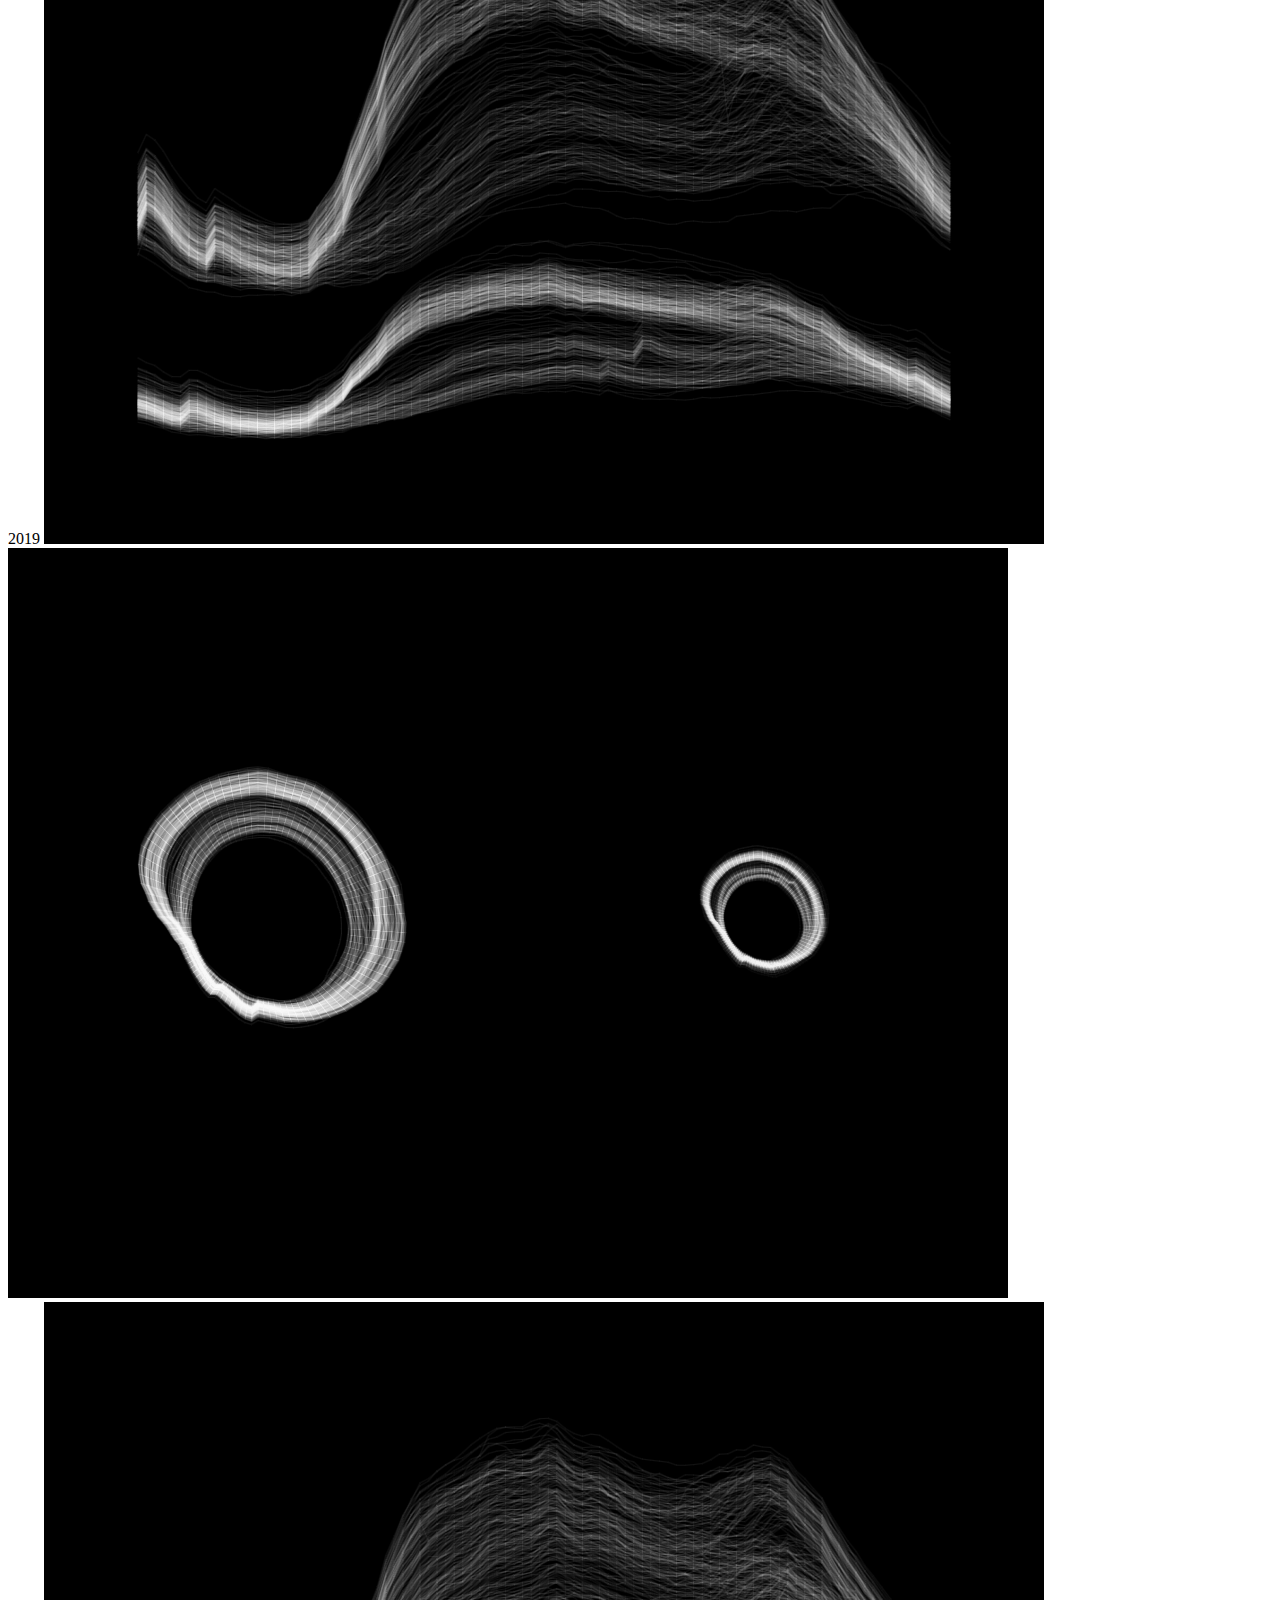
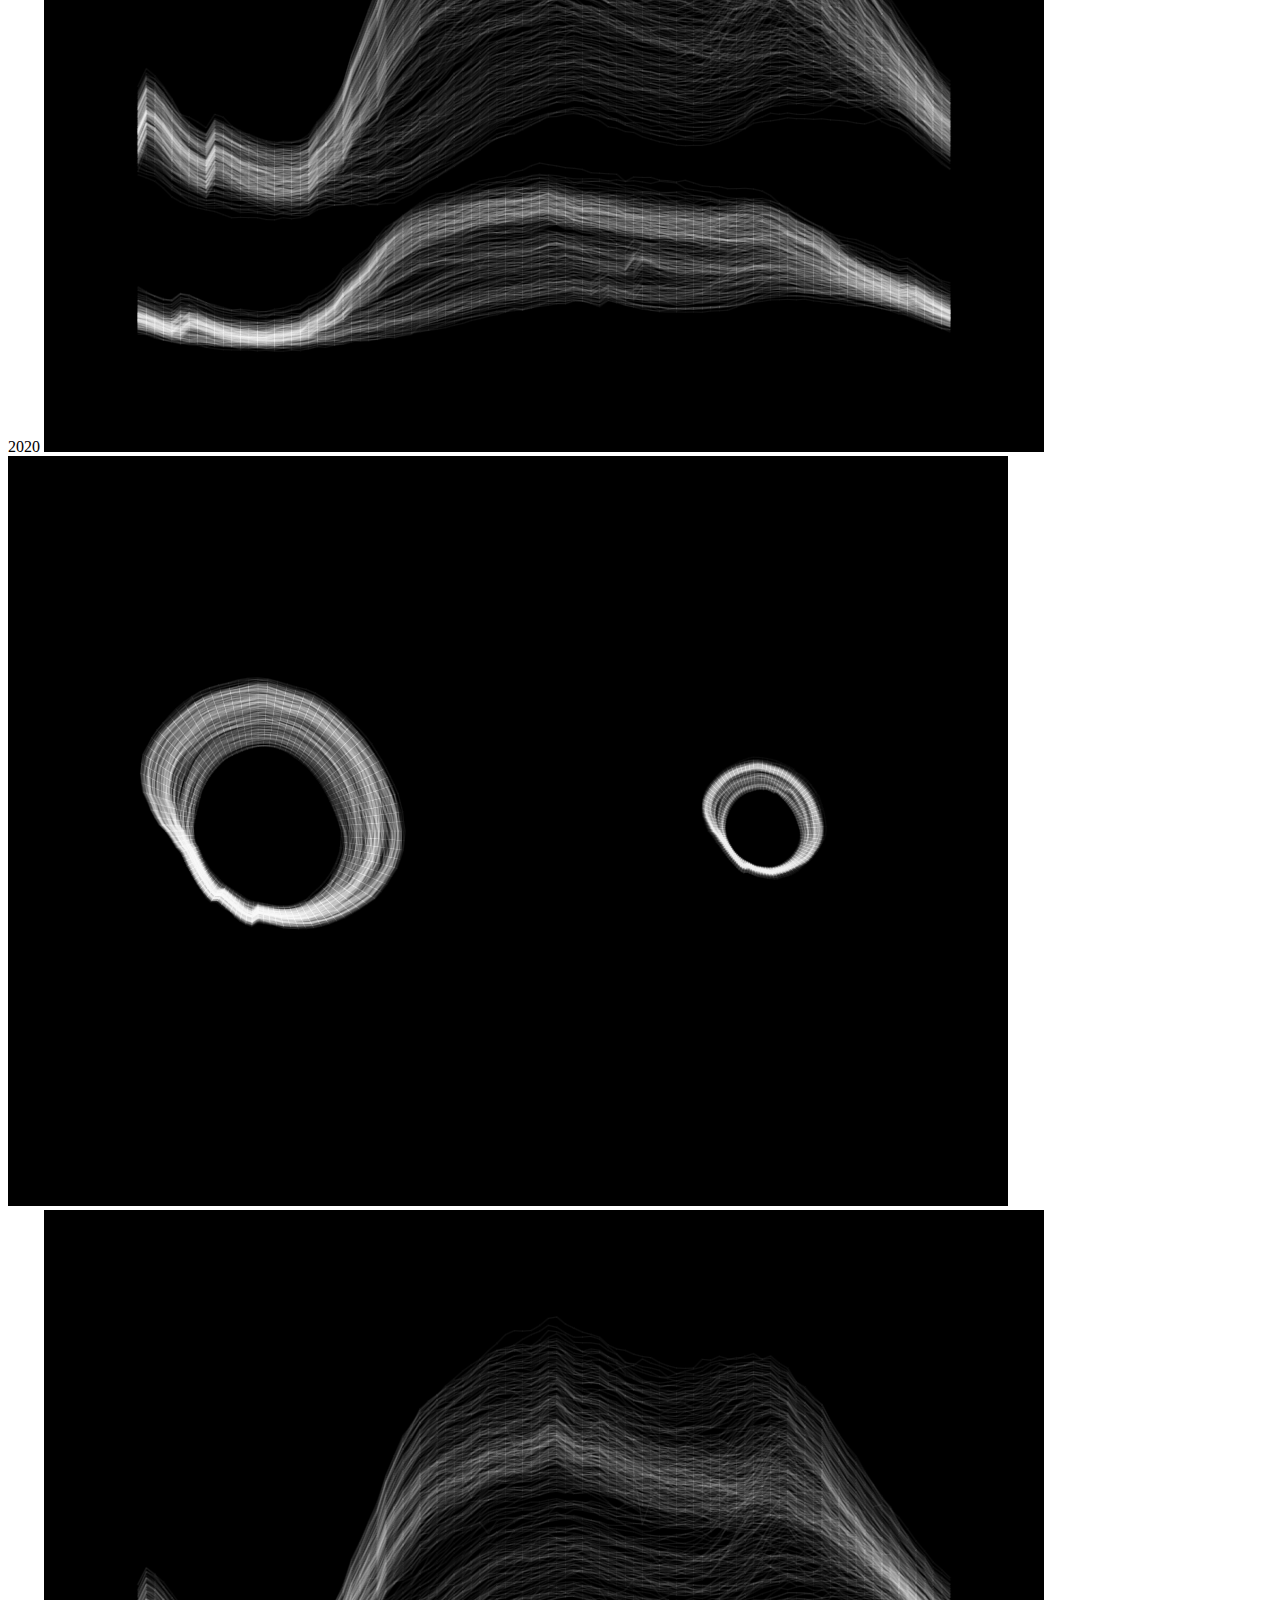
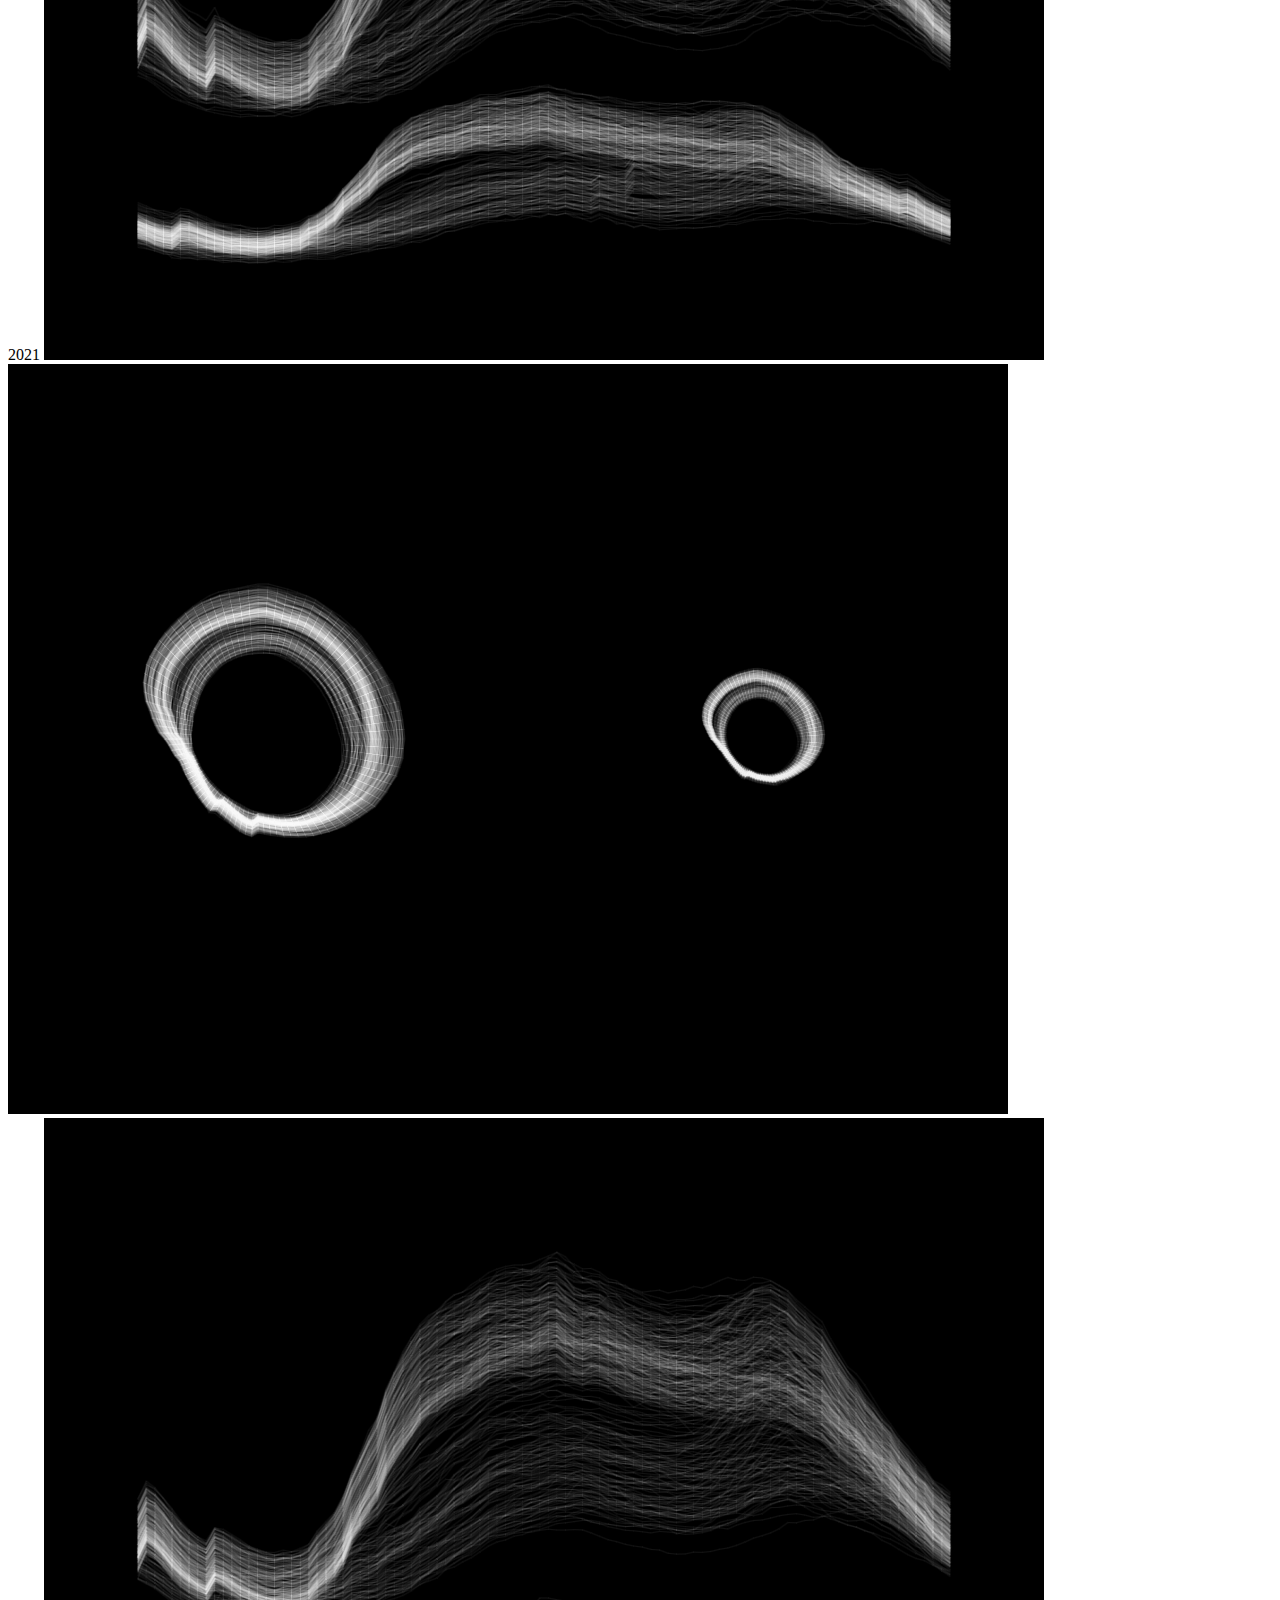
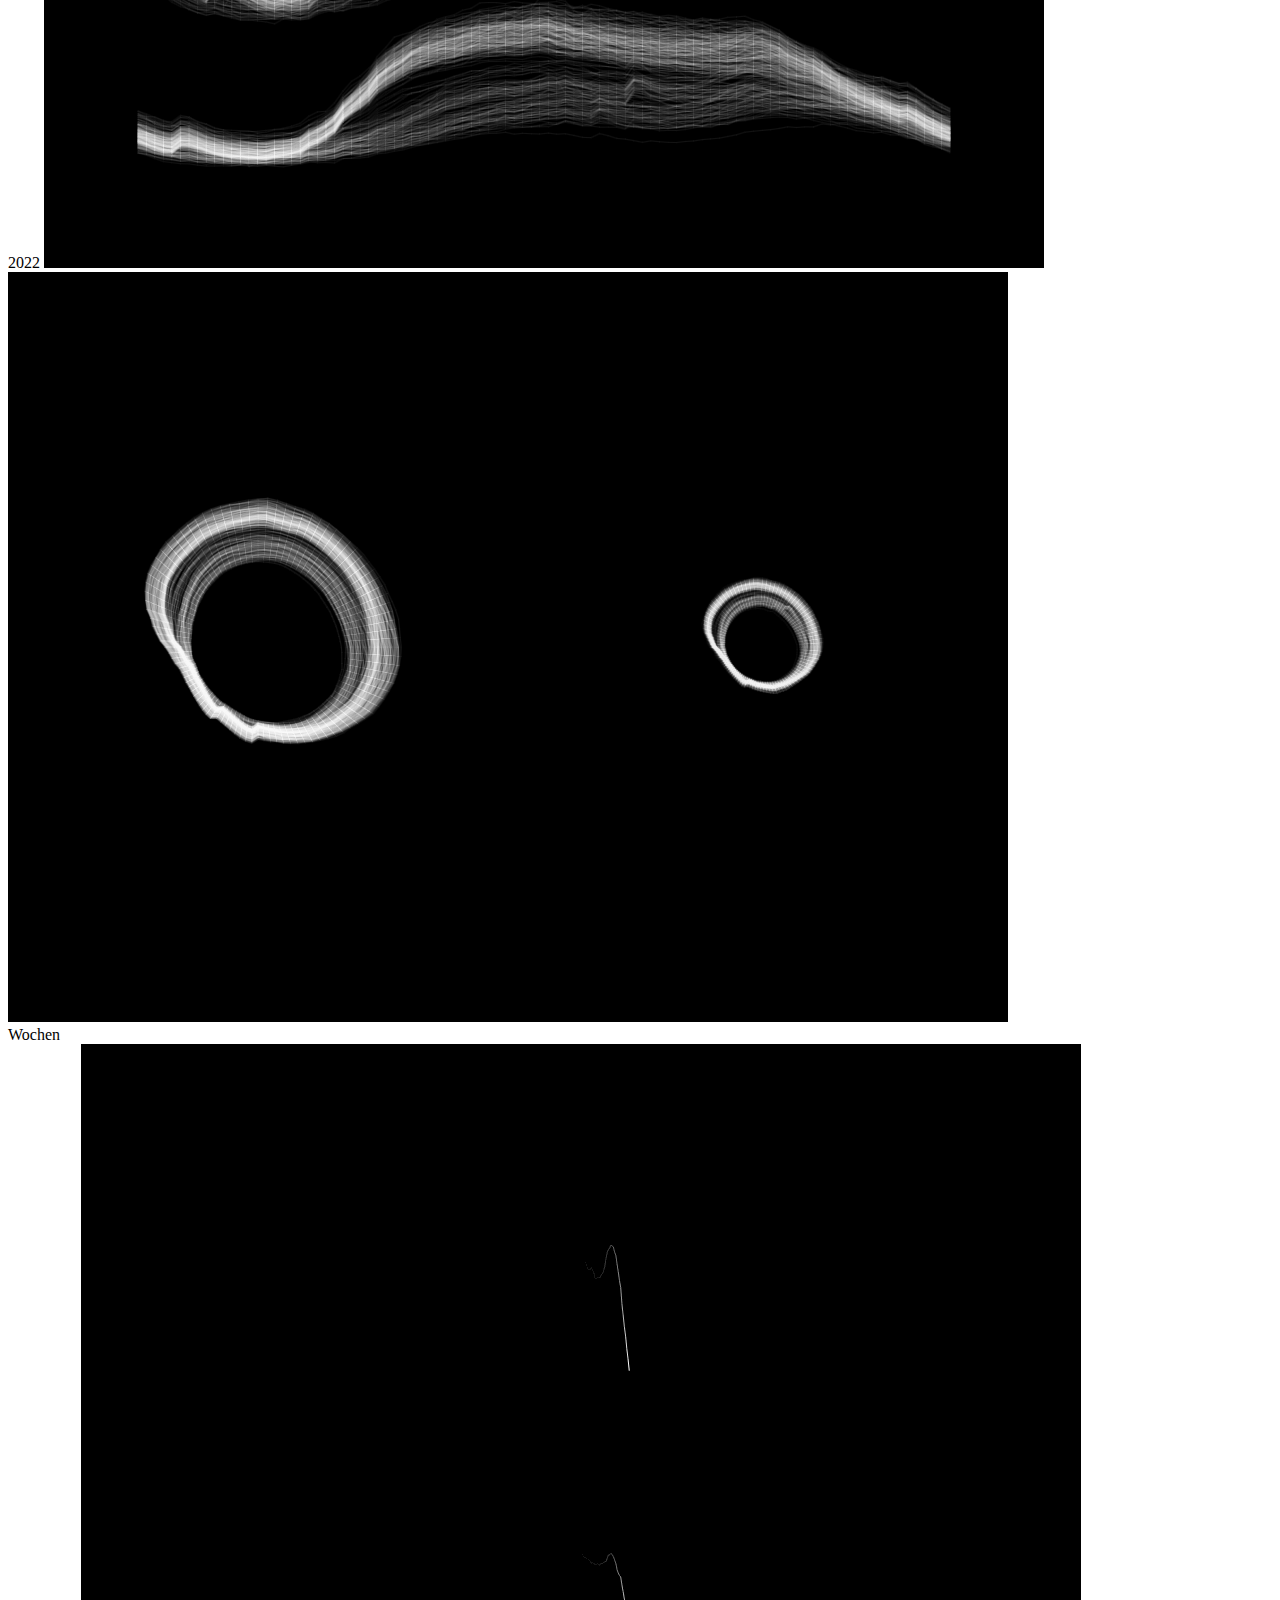
==== commit 2945bac6: "text" ====
--- a/index.html
+++ b/index.html
@@ -309,11 +309,11 @@
 
     <div class="mt-8 mx-10">
       <p class="text-0.5xl font-regular text-black max-w-md">
-        Interessanterweise zeigt sich, dass trotz der unterschiedlichen Grösse
-        und Bevölkerungsdichte von Zürich und Basel erstaunlich ähnliche
-        Gewohnheiten im Stromverbrauch existieren. Die Daten zeigen Parallelen
-        zwischen den beiden Städten auf, sowohl in den Spitzenzeiten als auch in
-        den Verbrauchsmustern im Laufe des Tages, der Woche, des Monats und dem
+        Interessanterweise zeigt sich, trotz der unterschiedlichen Grösse und
+        Bevölkerungsdichte von Zürich und Basel, erstaunlich ähnliche
+        Gewohnheiten im Stromverbrauch. Die Daten zeigen Parallelen zwischen den
+        beiden Städten auf, sowohl in den Spitzenzeiten als auch in den
+        Verbrauchsmustern im Laufe des Tages, der Woche, des Monats und dem
         Jahr.
       </p>
     </div>
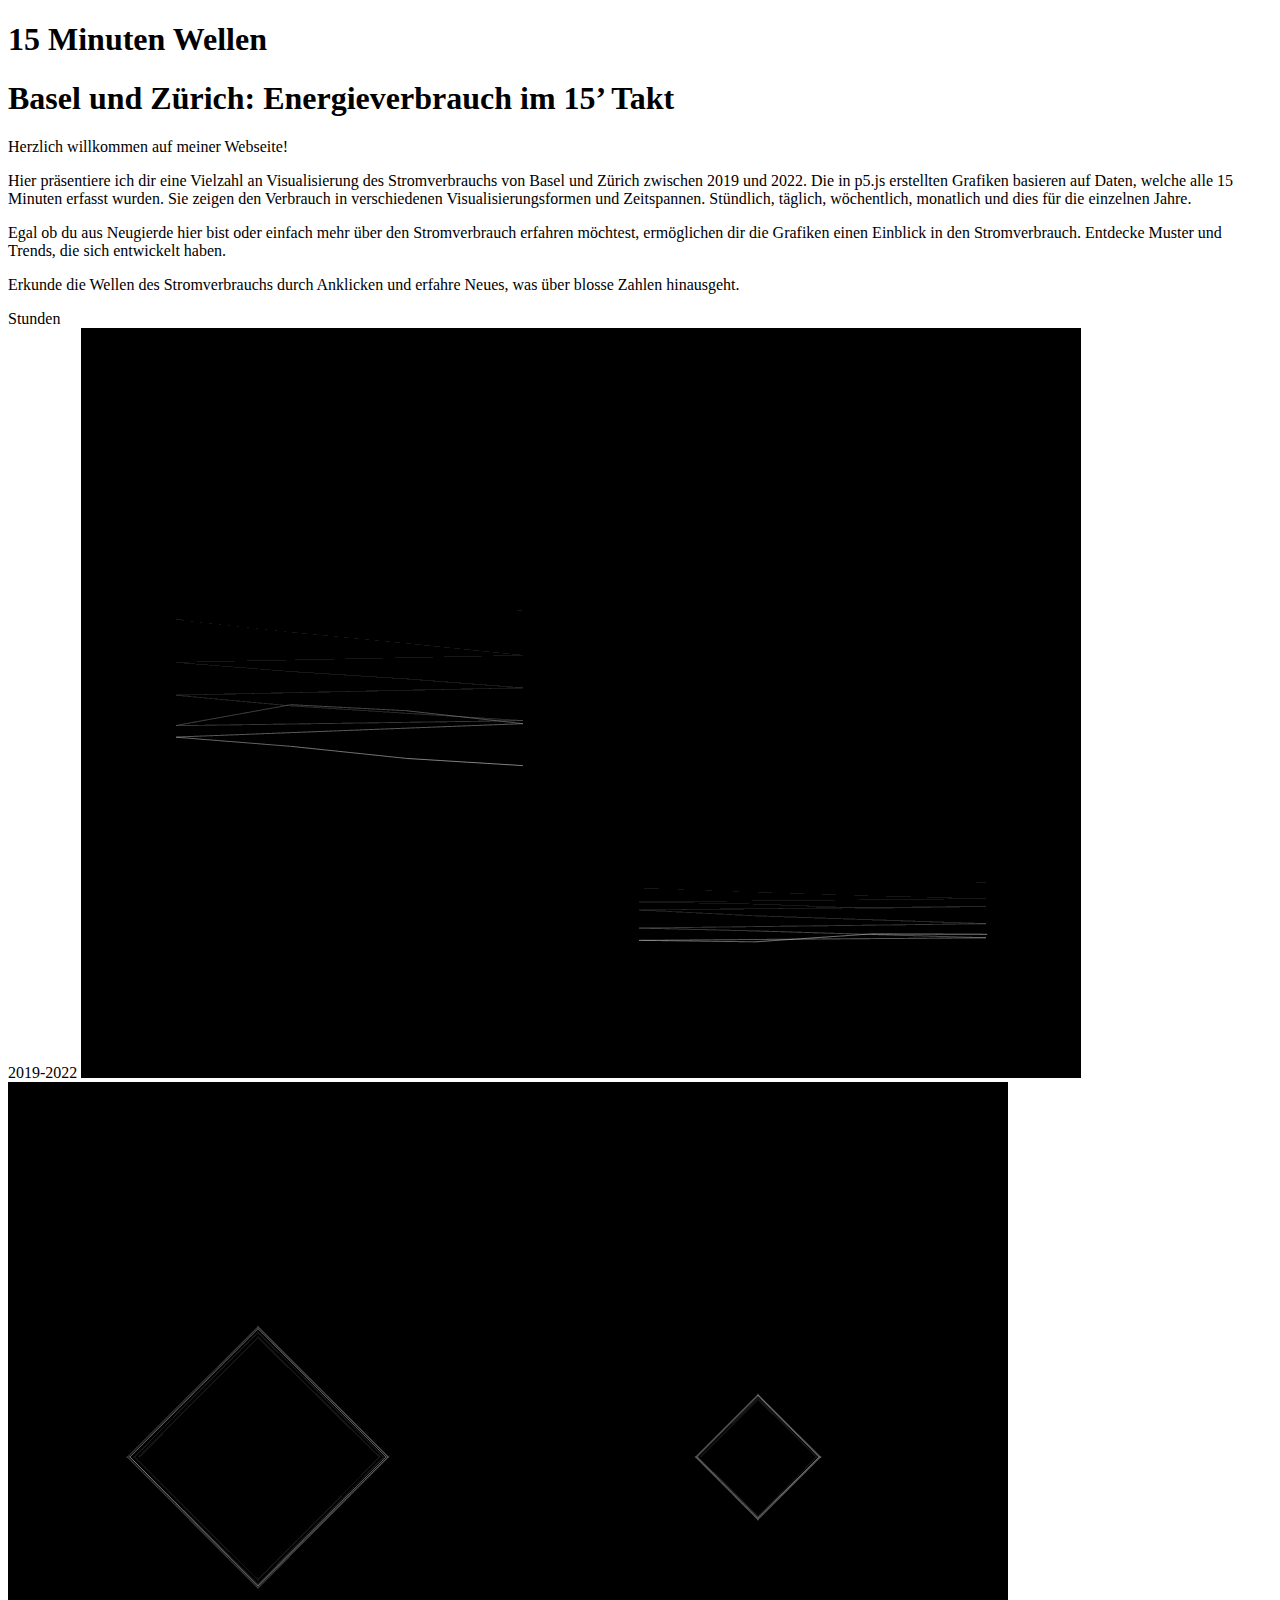
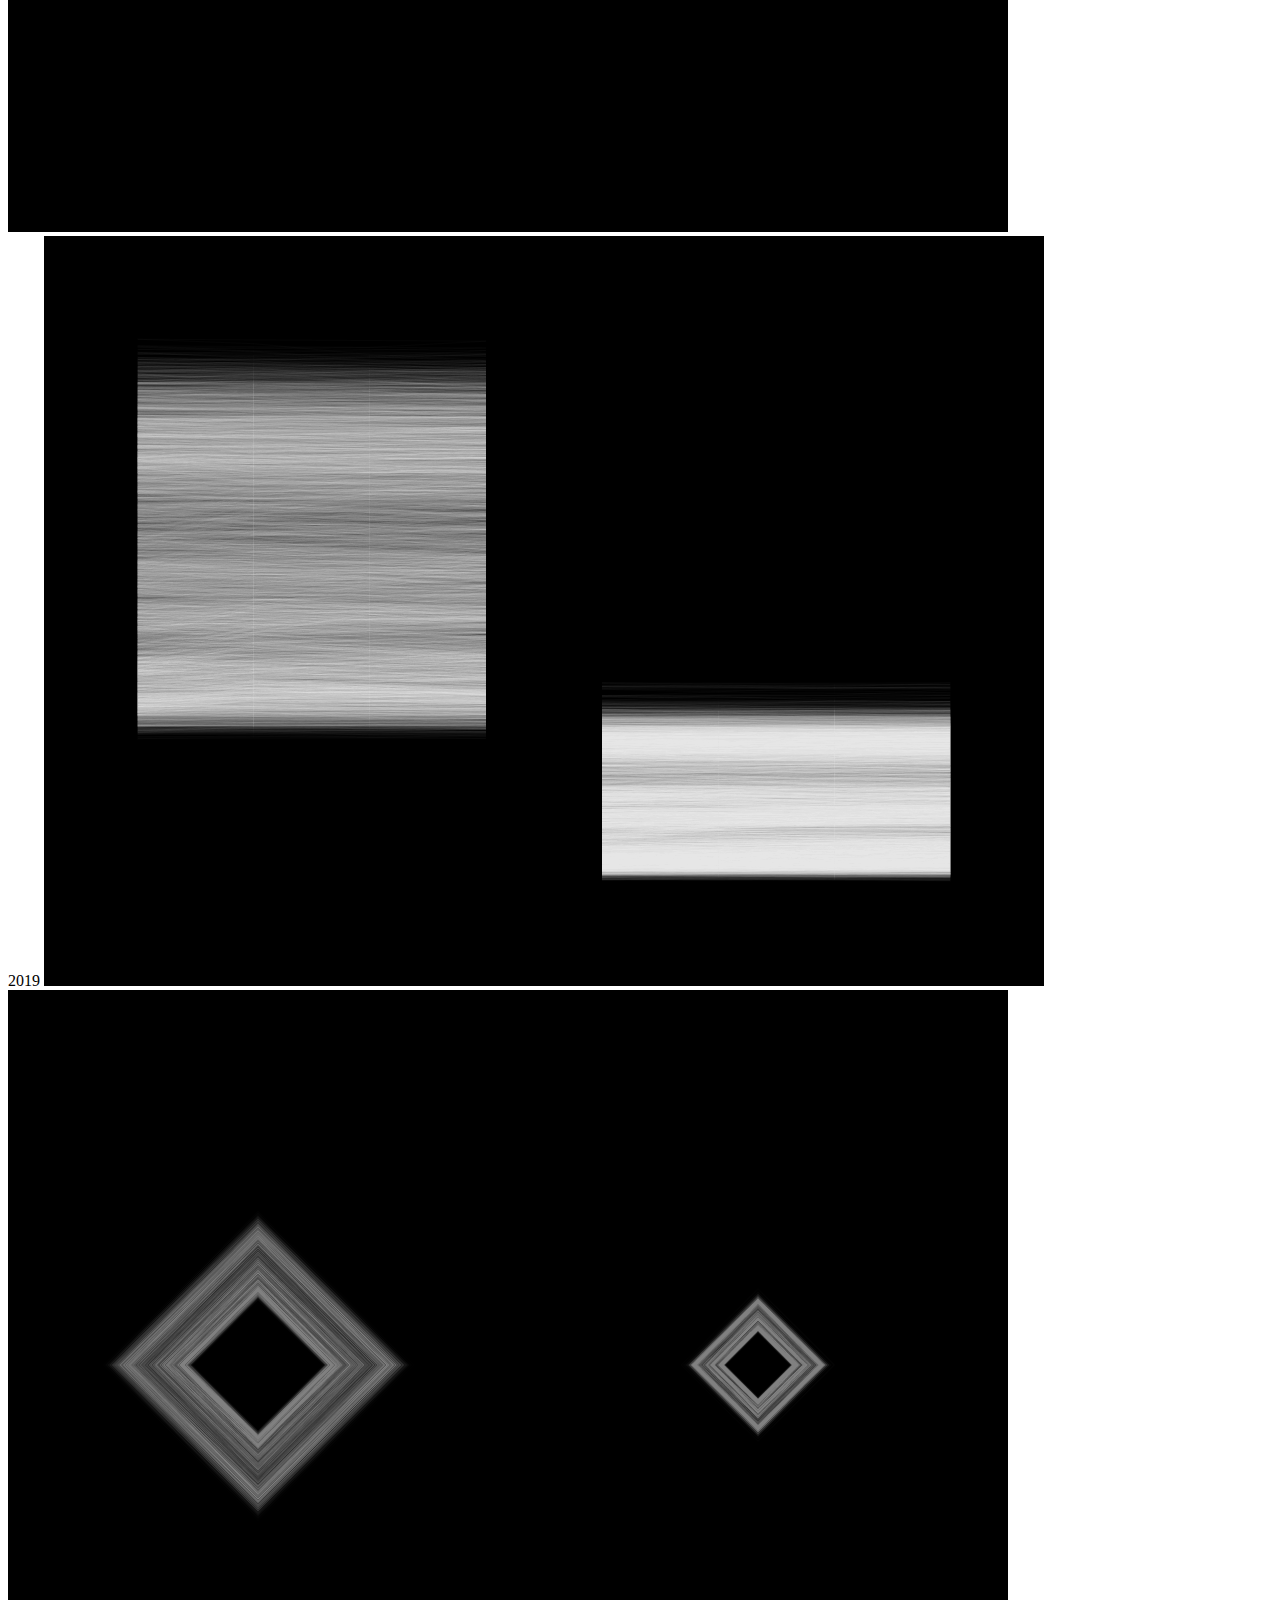
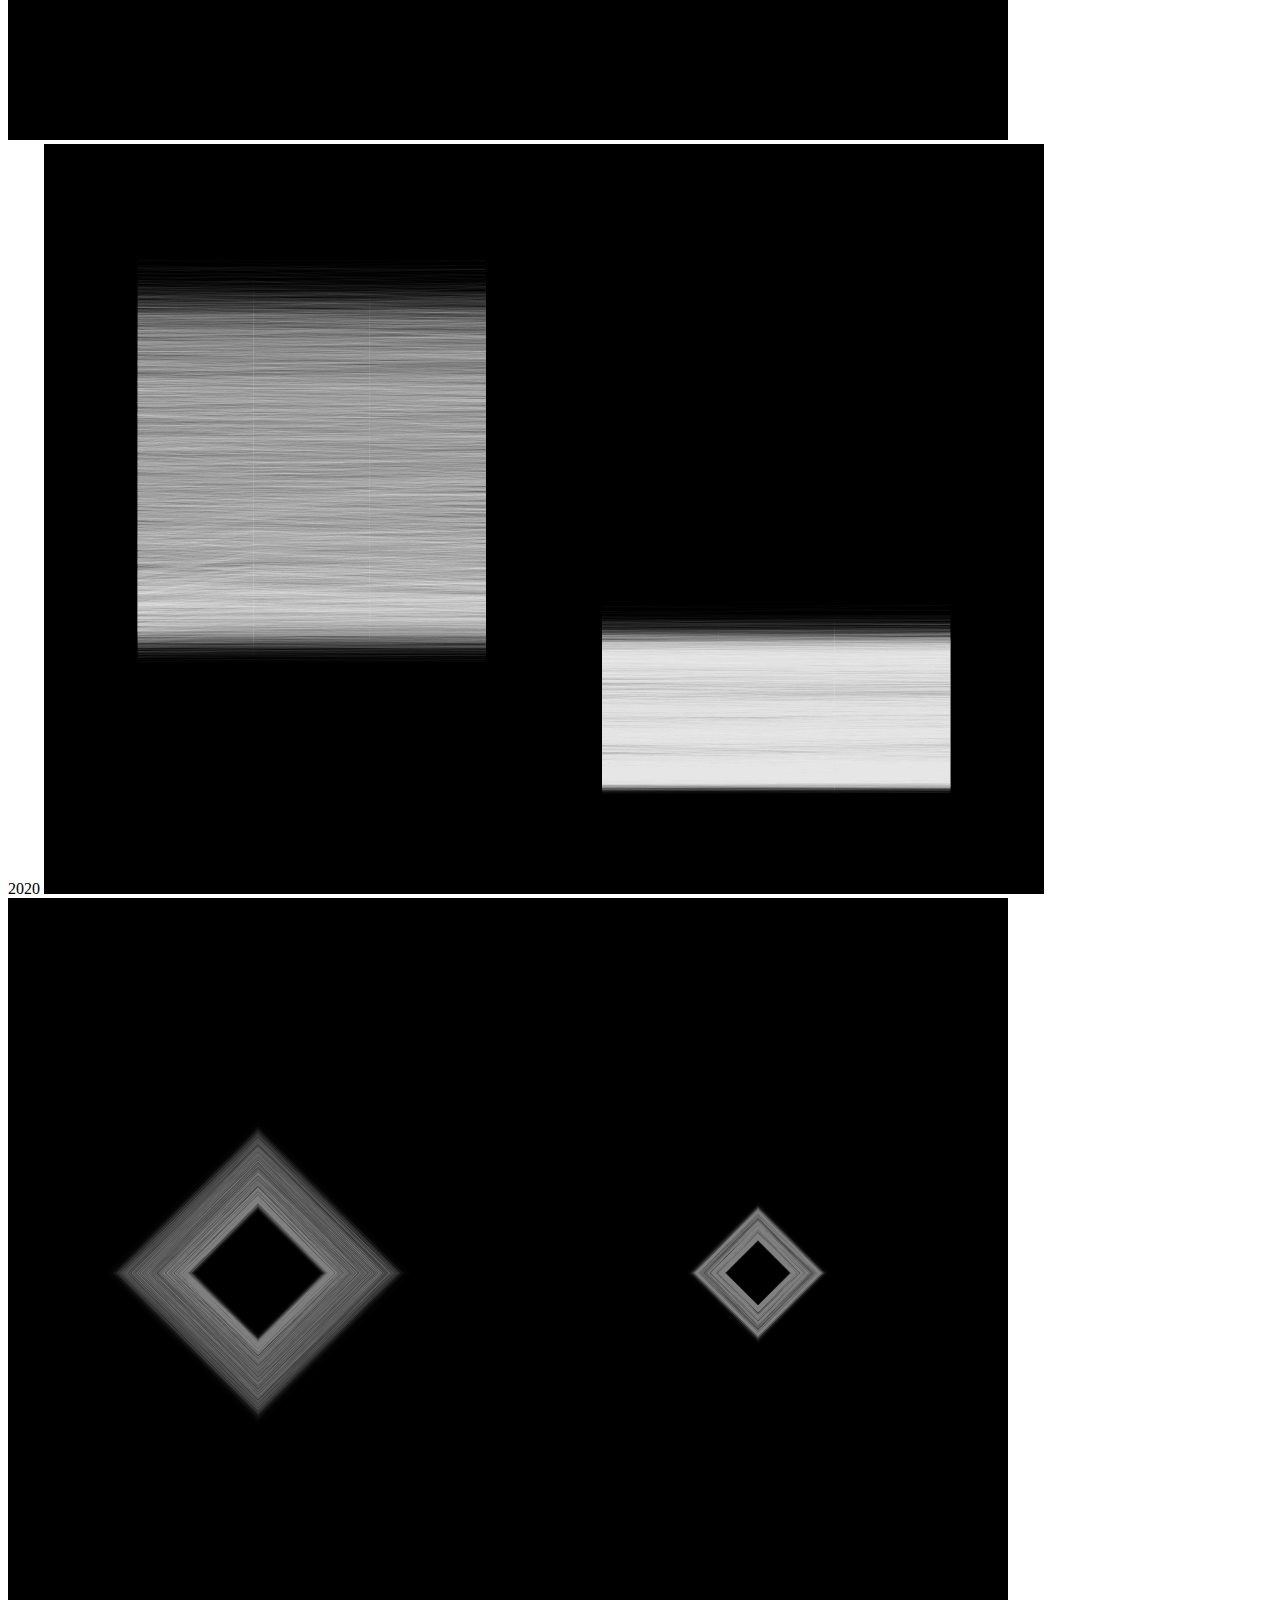
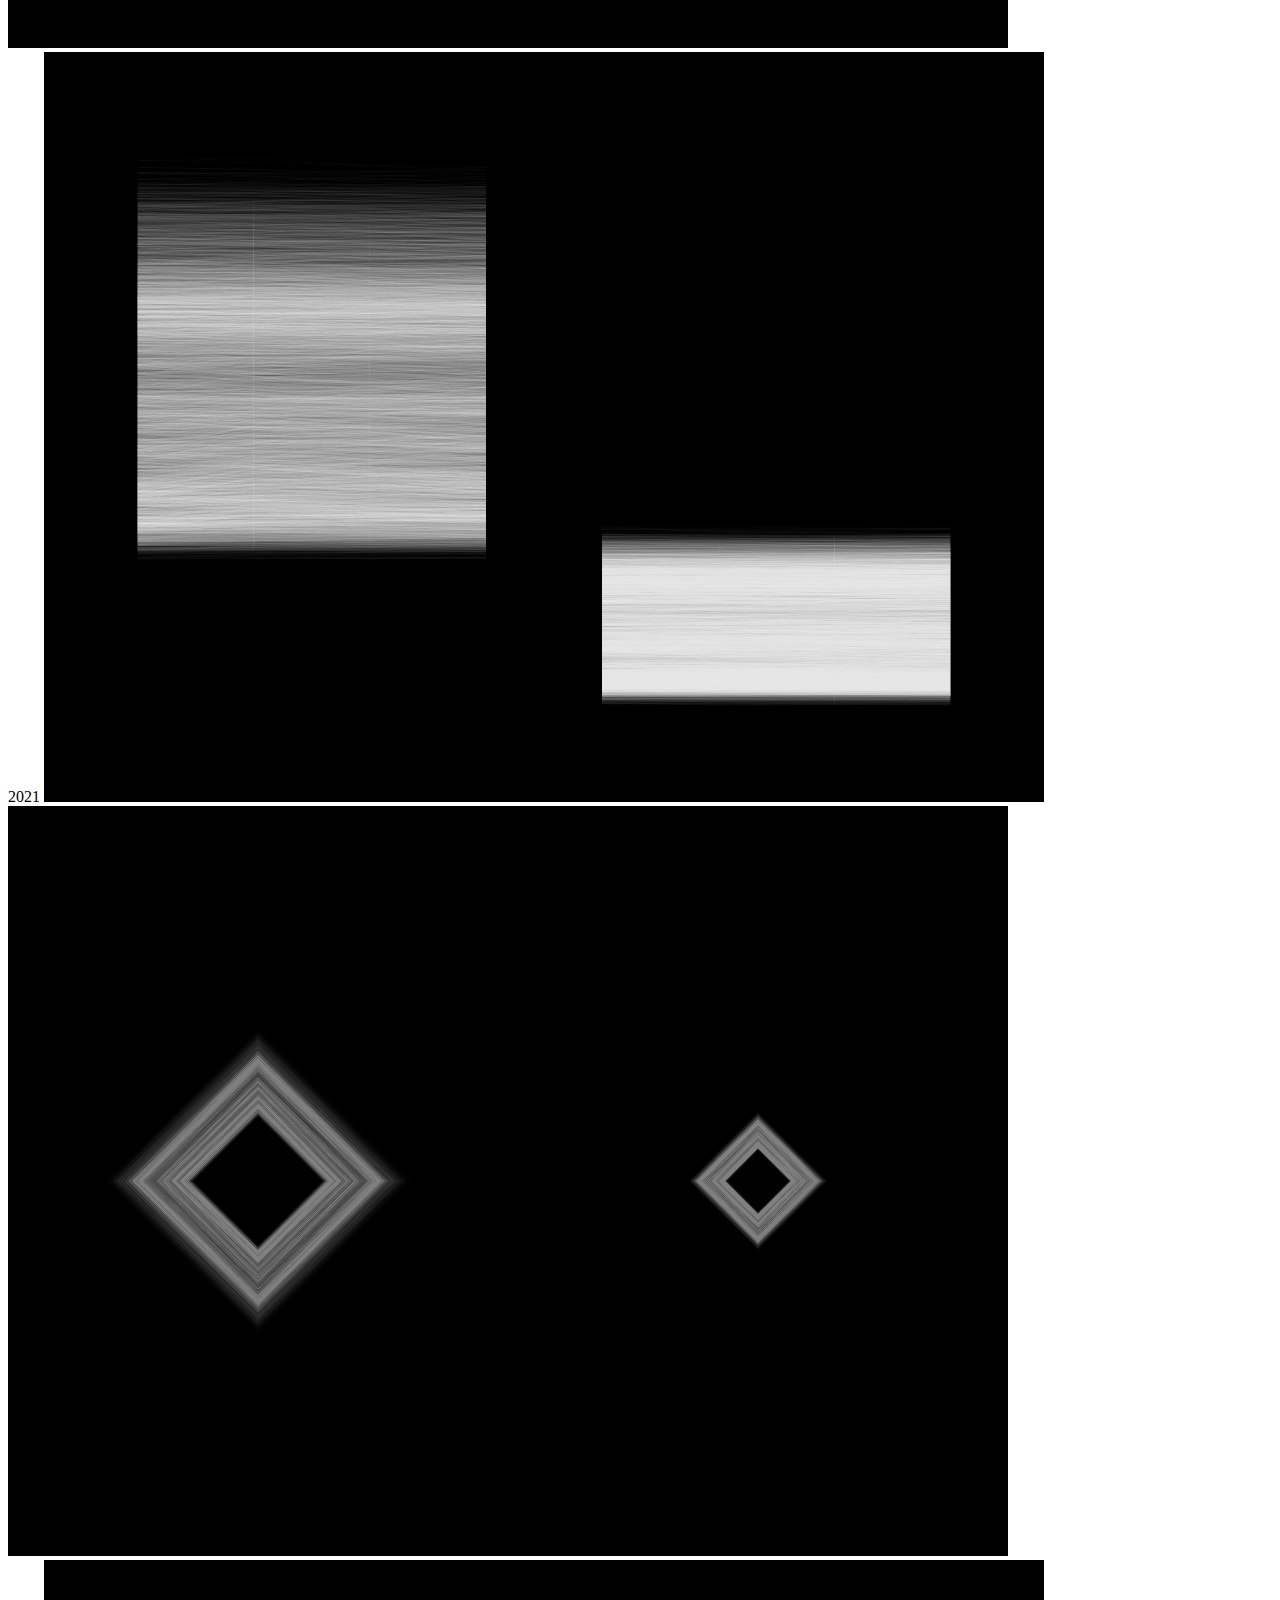
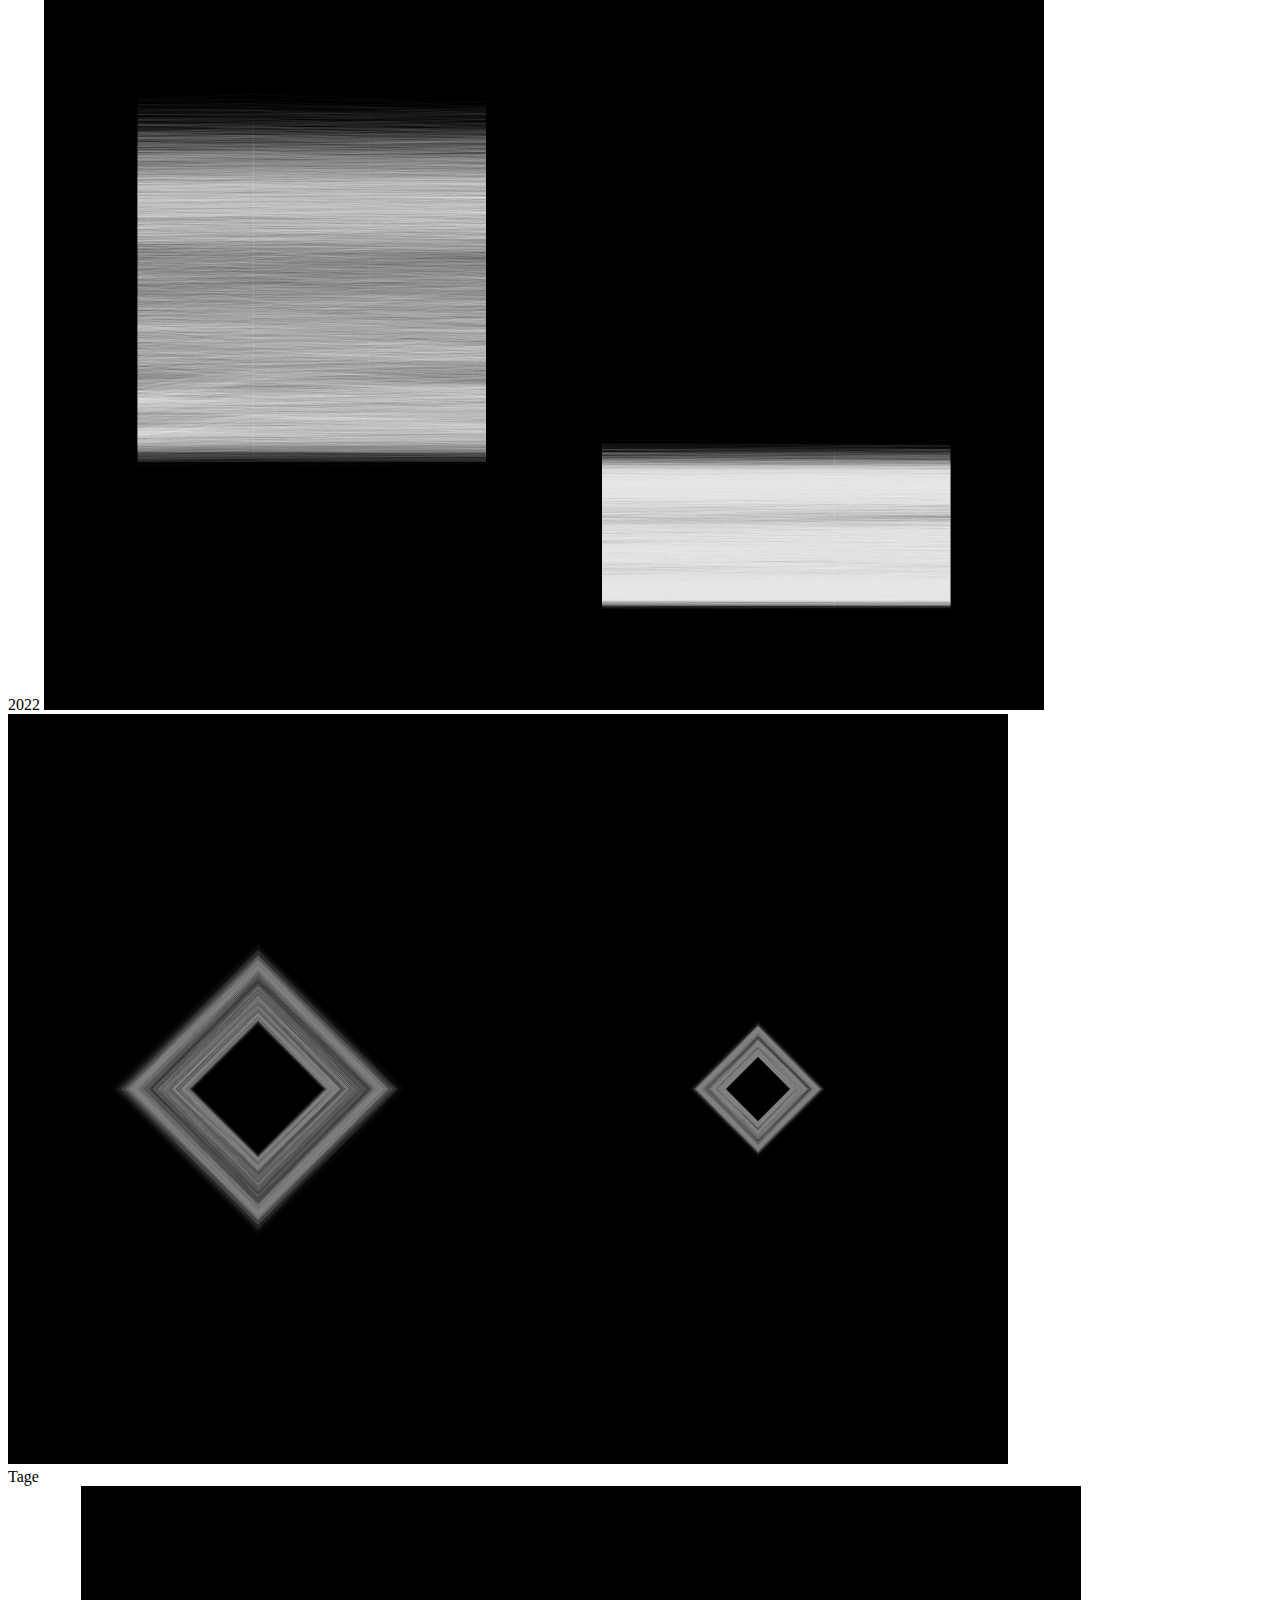
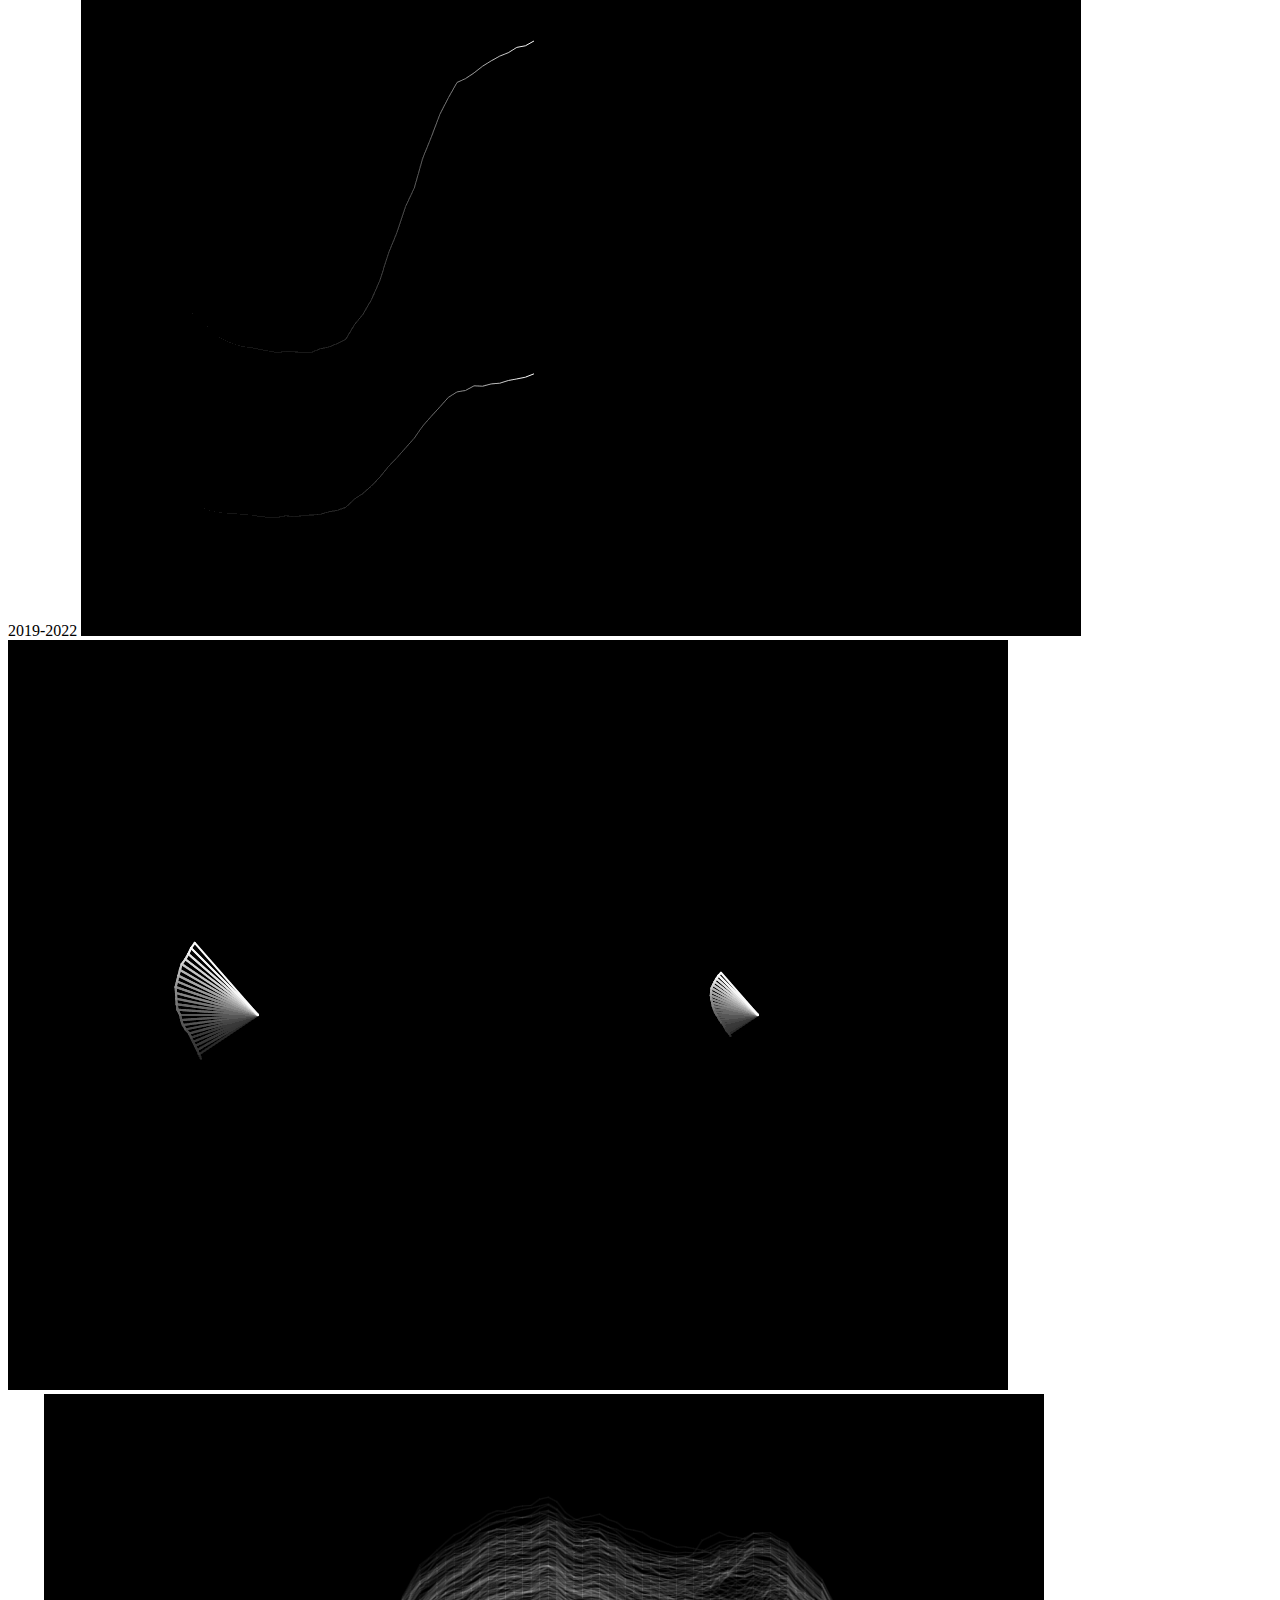
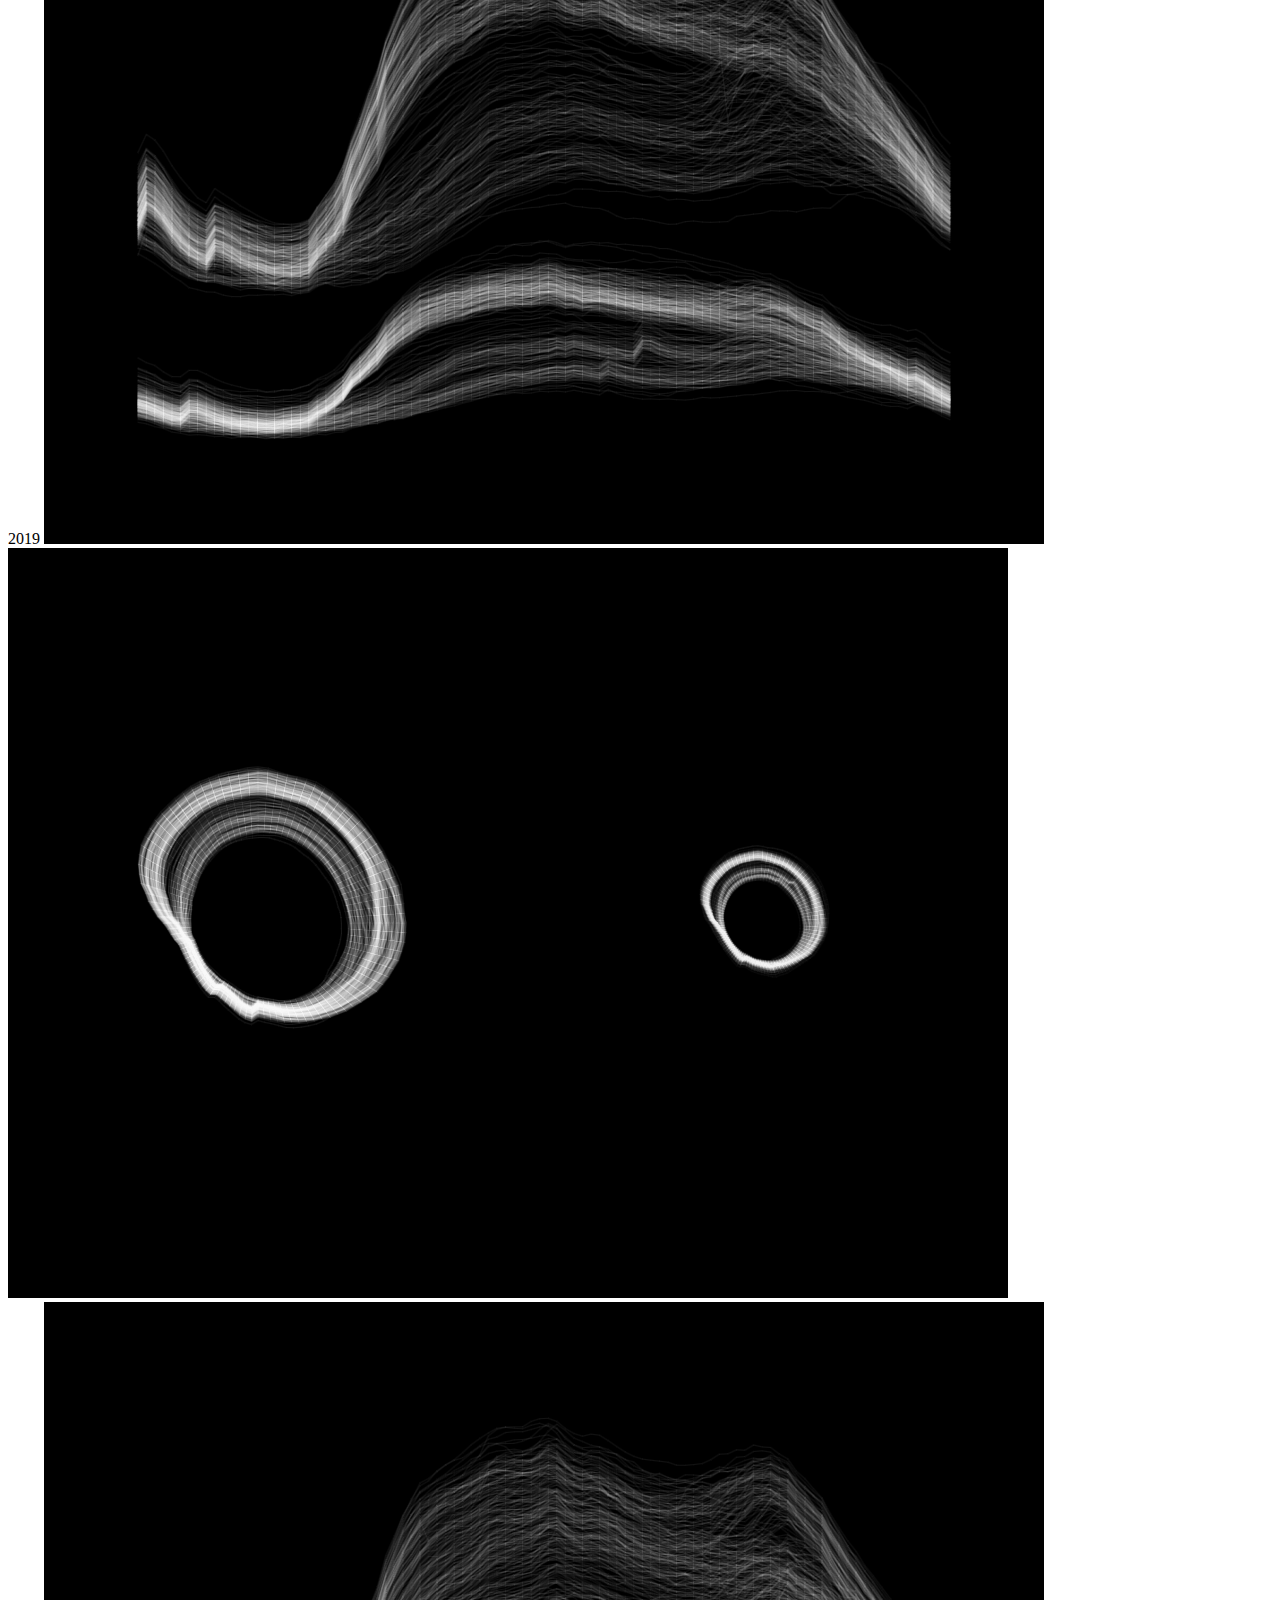
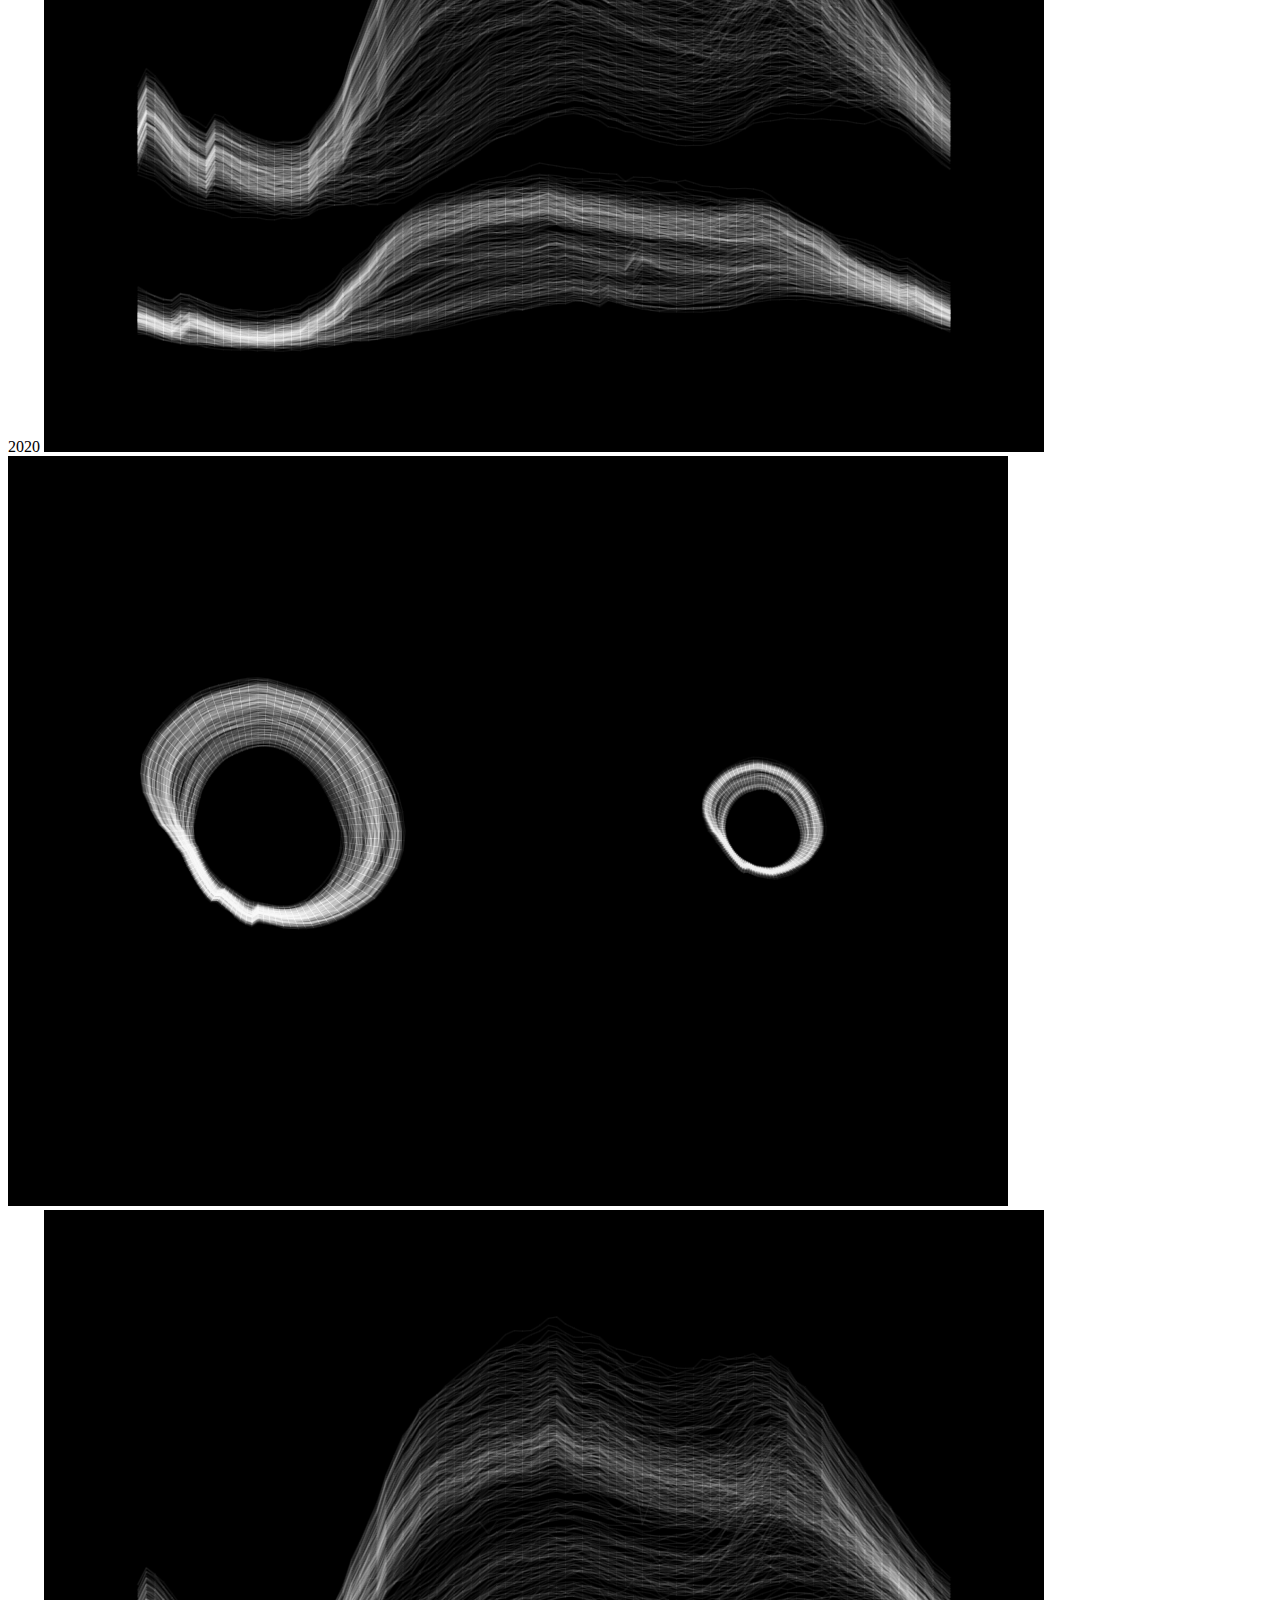
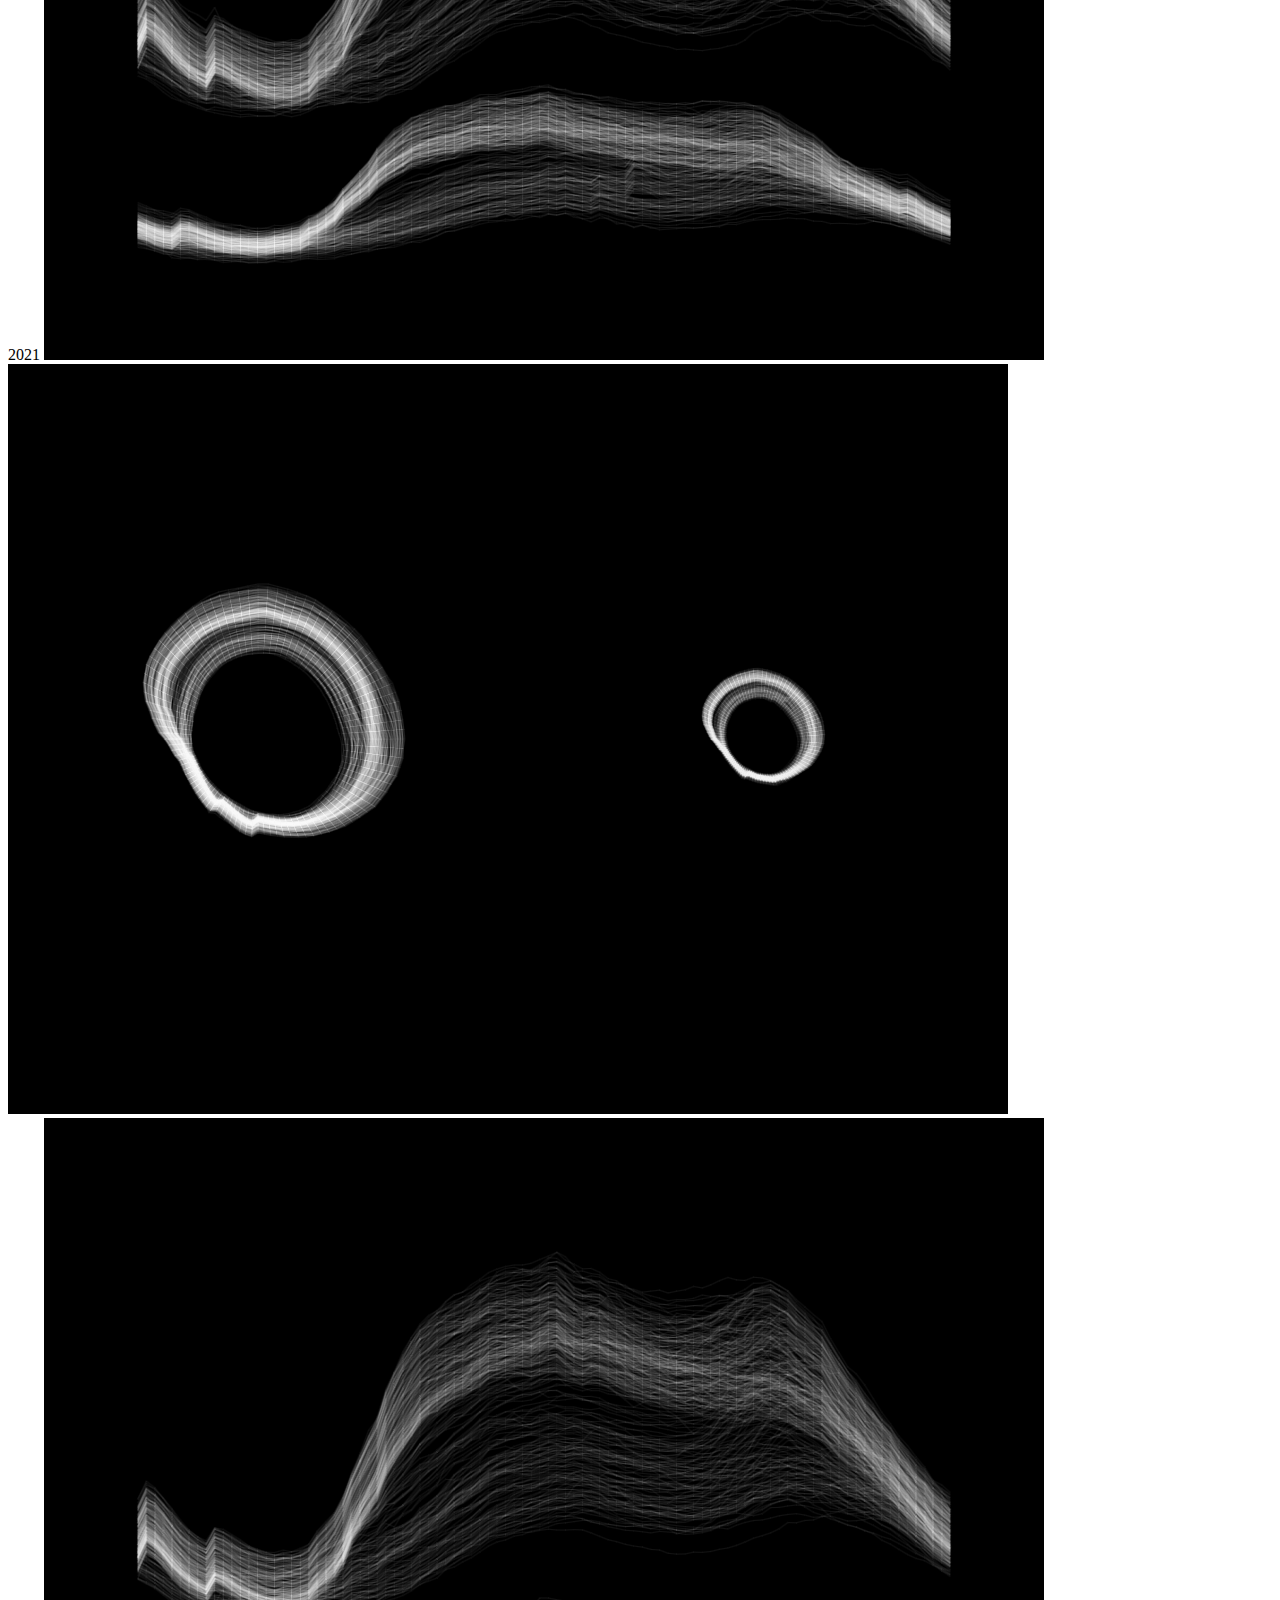
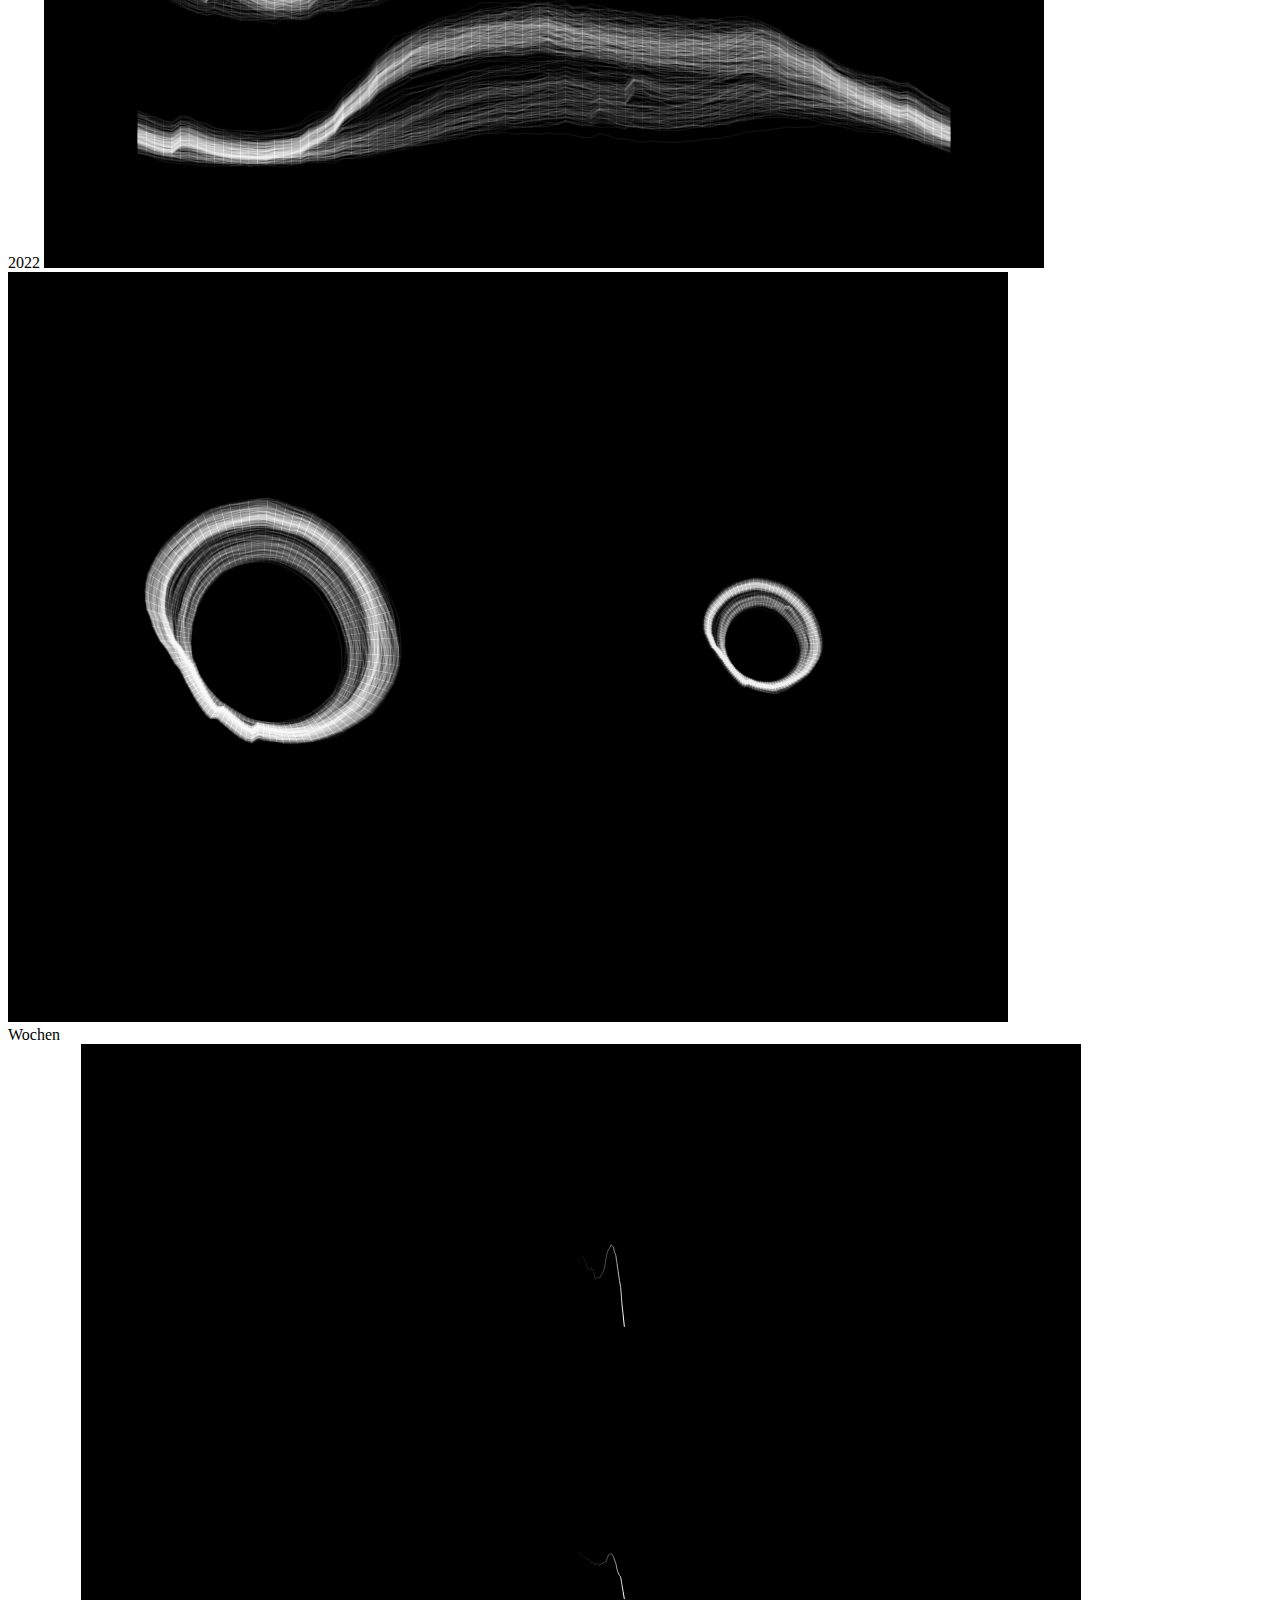
==== commit ae2d03ec: "text" ====
--- a/index.html
+++ b/index.html
@@ -19,7 +19,7 @@
         Herzlich willkommen auf meiner Webseite!
       </p>
       <p class="mt-3 text-0.5xl font-reg text-black max-w-sm">
-        Hier präsentiere ich dir eine vielzahl an Visualisierung des
+        Hier präsentiere ich dir eine Vielzahl an Visualisierung des
         Stromverbrauchs von Basel und Zürich zwischen 2019 und 2022. Die in
         p5.js erstellten Grafiken basieren auf Daten, welche alle 15 Minuten
         erfasst wurden. Sie zeigen den Verbrauch in verschiedenen
@@ -33,8 +33,8 @@
         entwickelt haben.
       </p>
       <p class="mt-3 text-0.5xl font-reg text-black max-w-sm">
-        Erkunde die Wellen des Stromverbrauchs und erfahre Neues, was über
-        blosse Zahlen hinausgehen.
+        Erkunde die Wellen des Stromverbrauchs durch Anklicken und erfahre
+        Neues, was über blosse Zahlen hinausgeht.
       </p>
     </div>
 
@@ -309,12 +309,11 @@
 
     <div class="mt-8 mx-10">
       <p class="text-0.5xl font-regular text-black max-w-md">
-        Interessanterweise zeigt sich, trotz der unterschiedlichen Grösse und
-        Bevölkerungsdichte von Zürich und Basel, erstaunlich ähnliche
-        Gewohnheiten im Stromverbrauch. Die Daten zeigen Parallelen zwischen den
-        beiden Städten auf, sowohl in den Spitzenzeiten als auch in den
-        Verbrauchsmustern im Laufe des Tages, der Woche, des Monats und dem
-        Jahr.
+        Trotz der unterschiedlichen Grösse und Bevölkerungsdichte von Zürich und
+        Basel, zeigen sich erstaundlich ähnliche Gewohnheiten im Stromverbrauch.
+        Die Daten zeigen Parallelen zwischen den beiden Städten auf, sowohl in
+        den Spitzenzeiten als auch in den Verbrauchsmustern im Laufe des Tages,
+        der Woche, des Monats und dem Jahr.
       </p>
     </div>
 
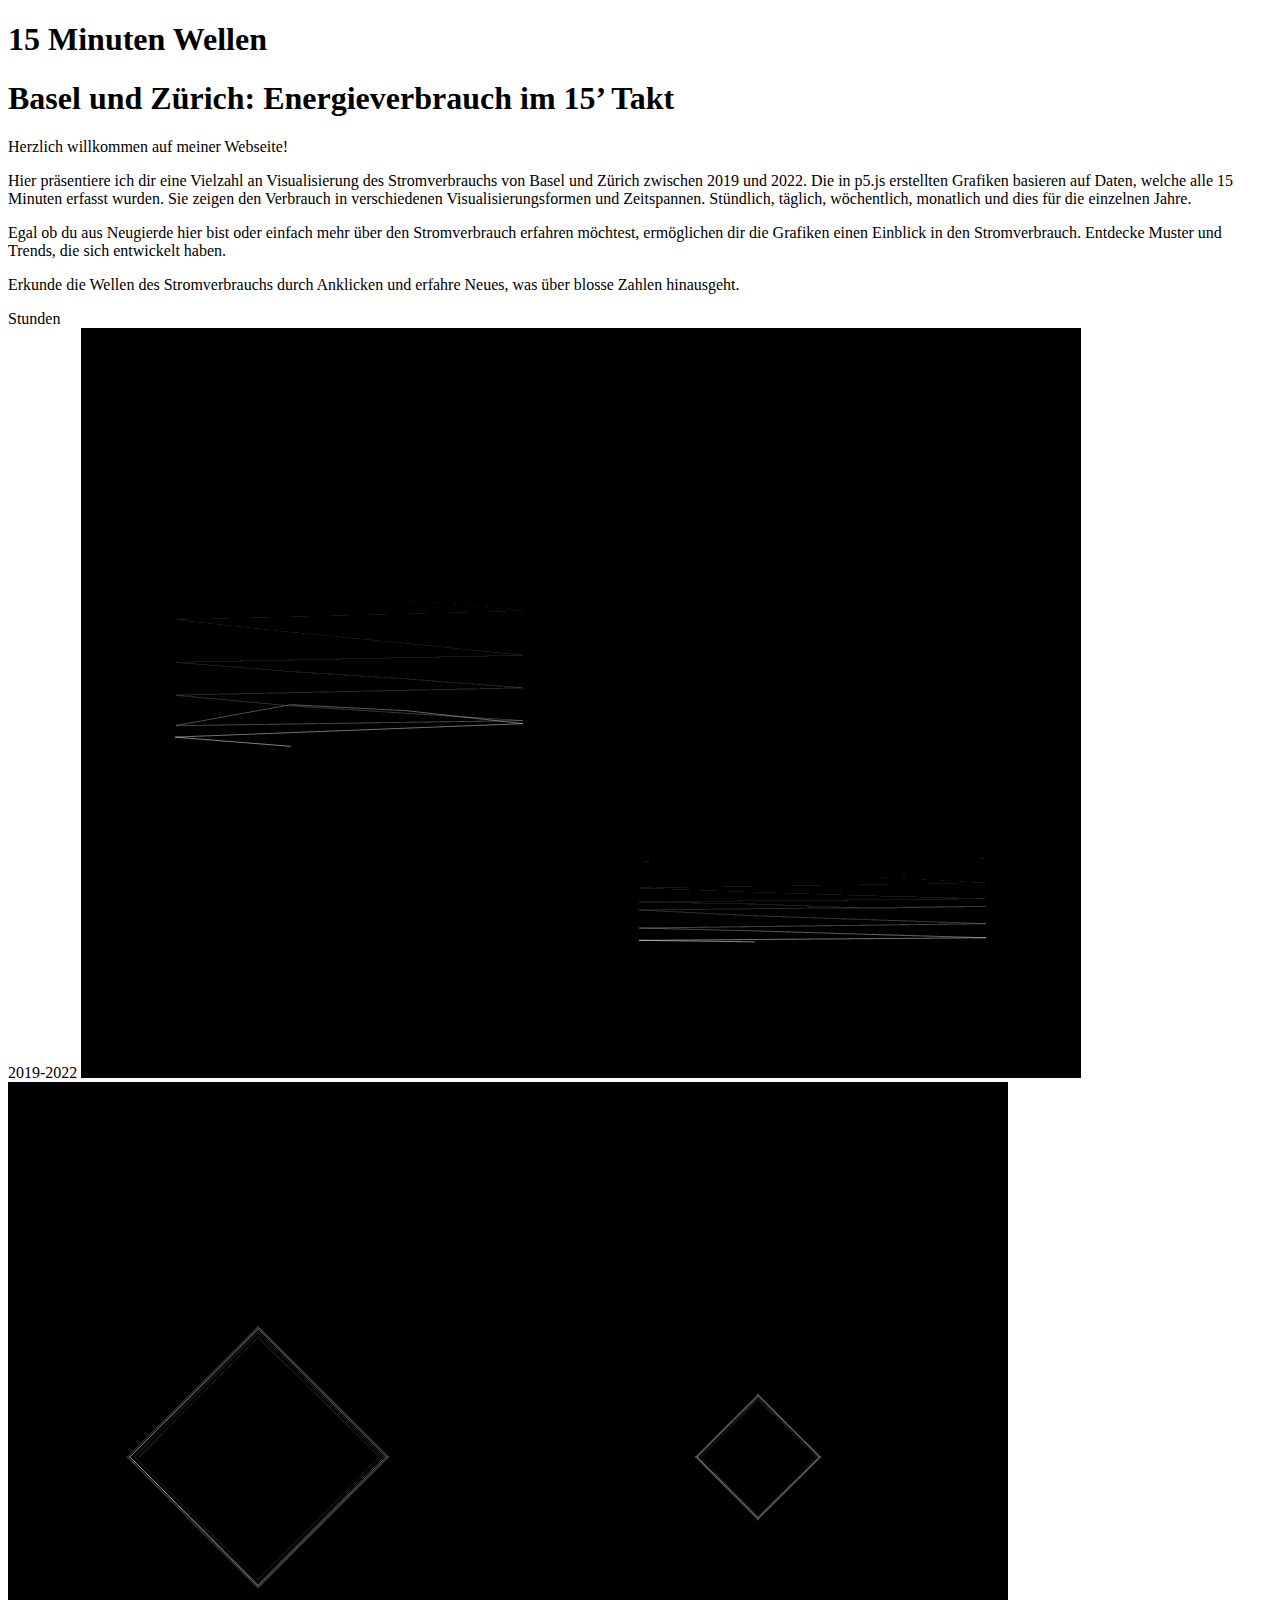
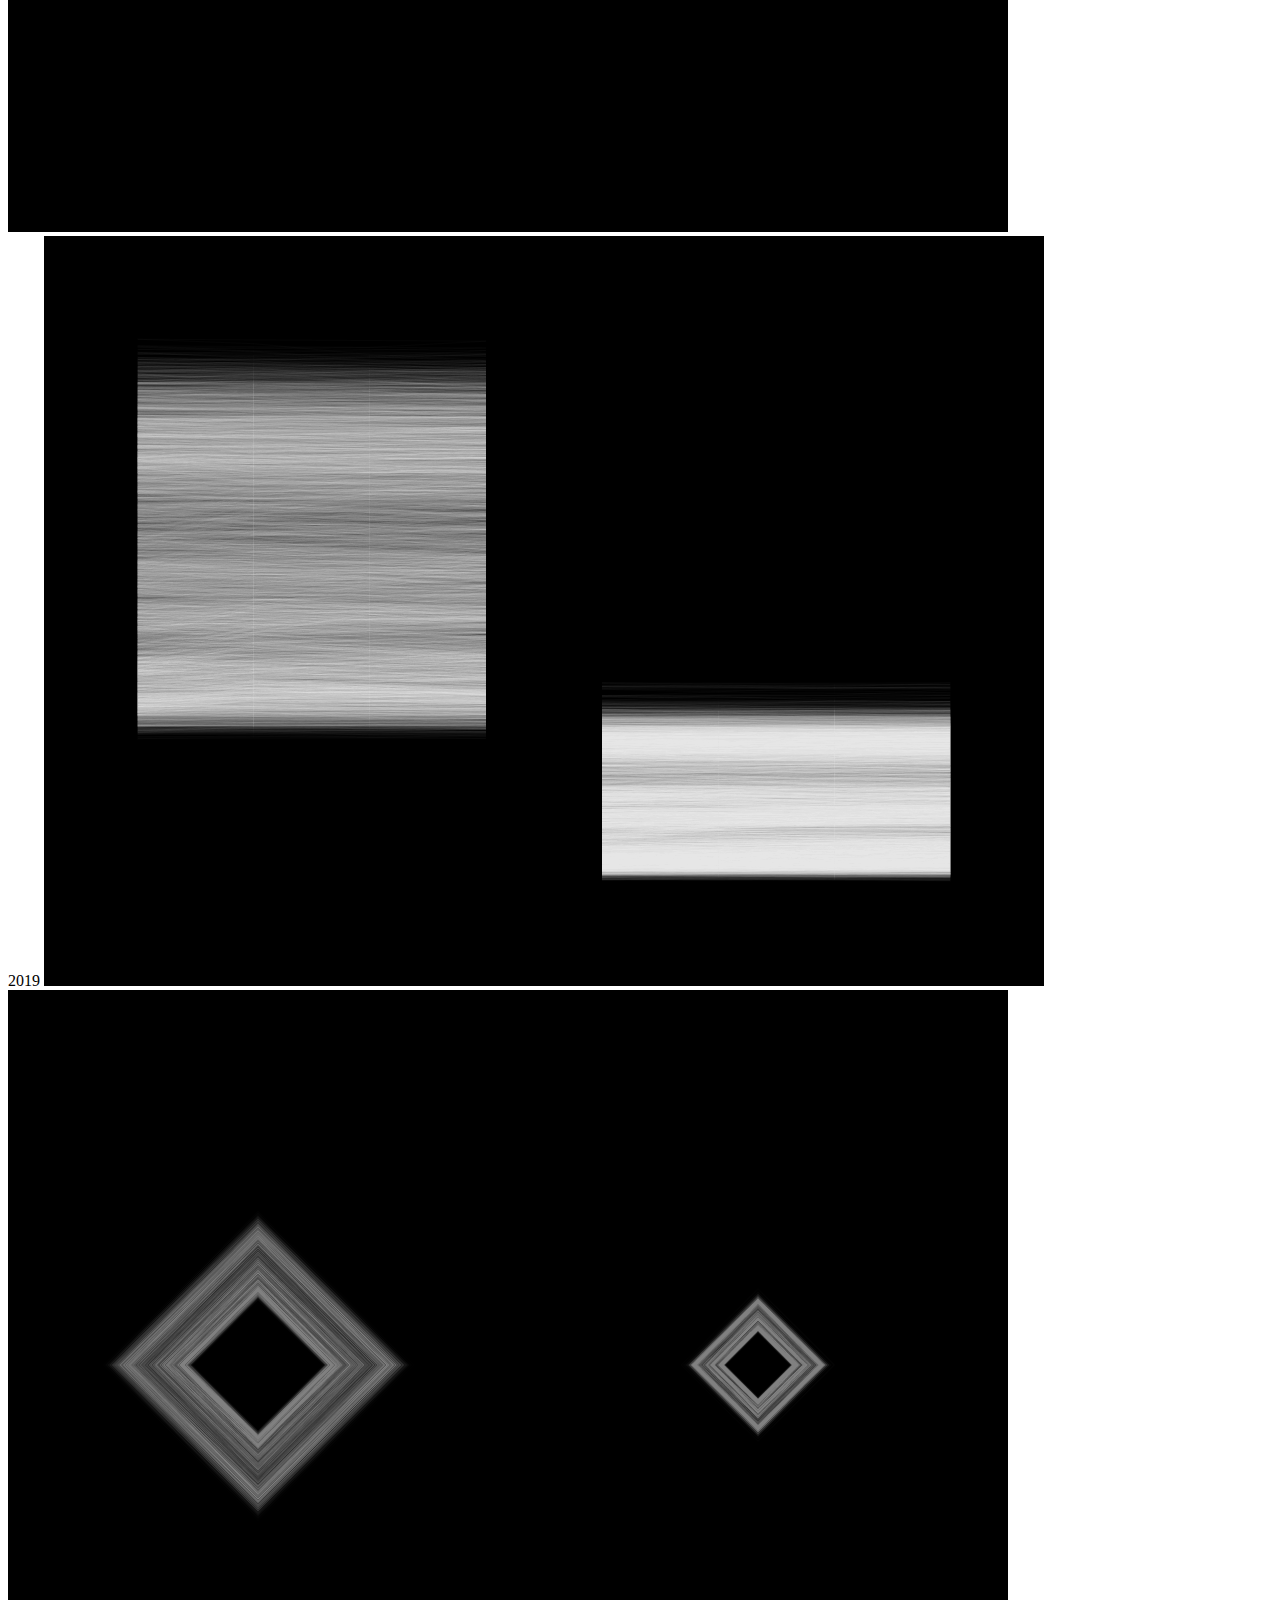
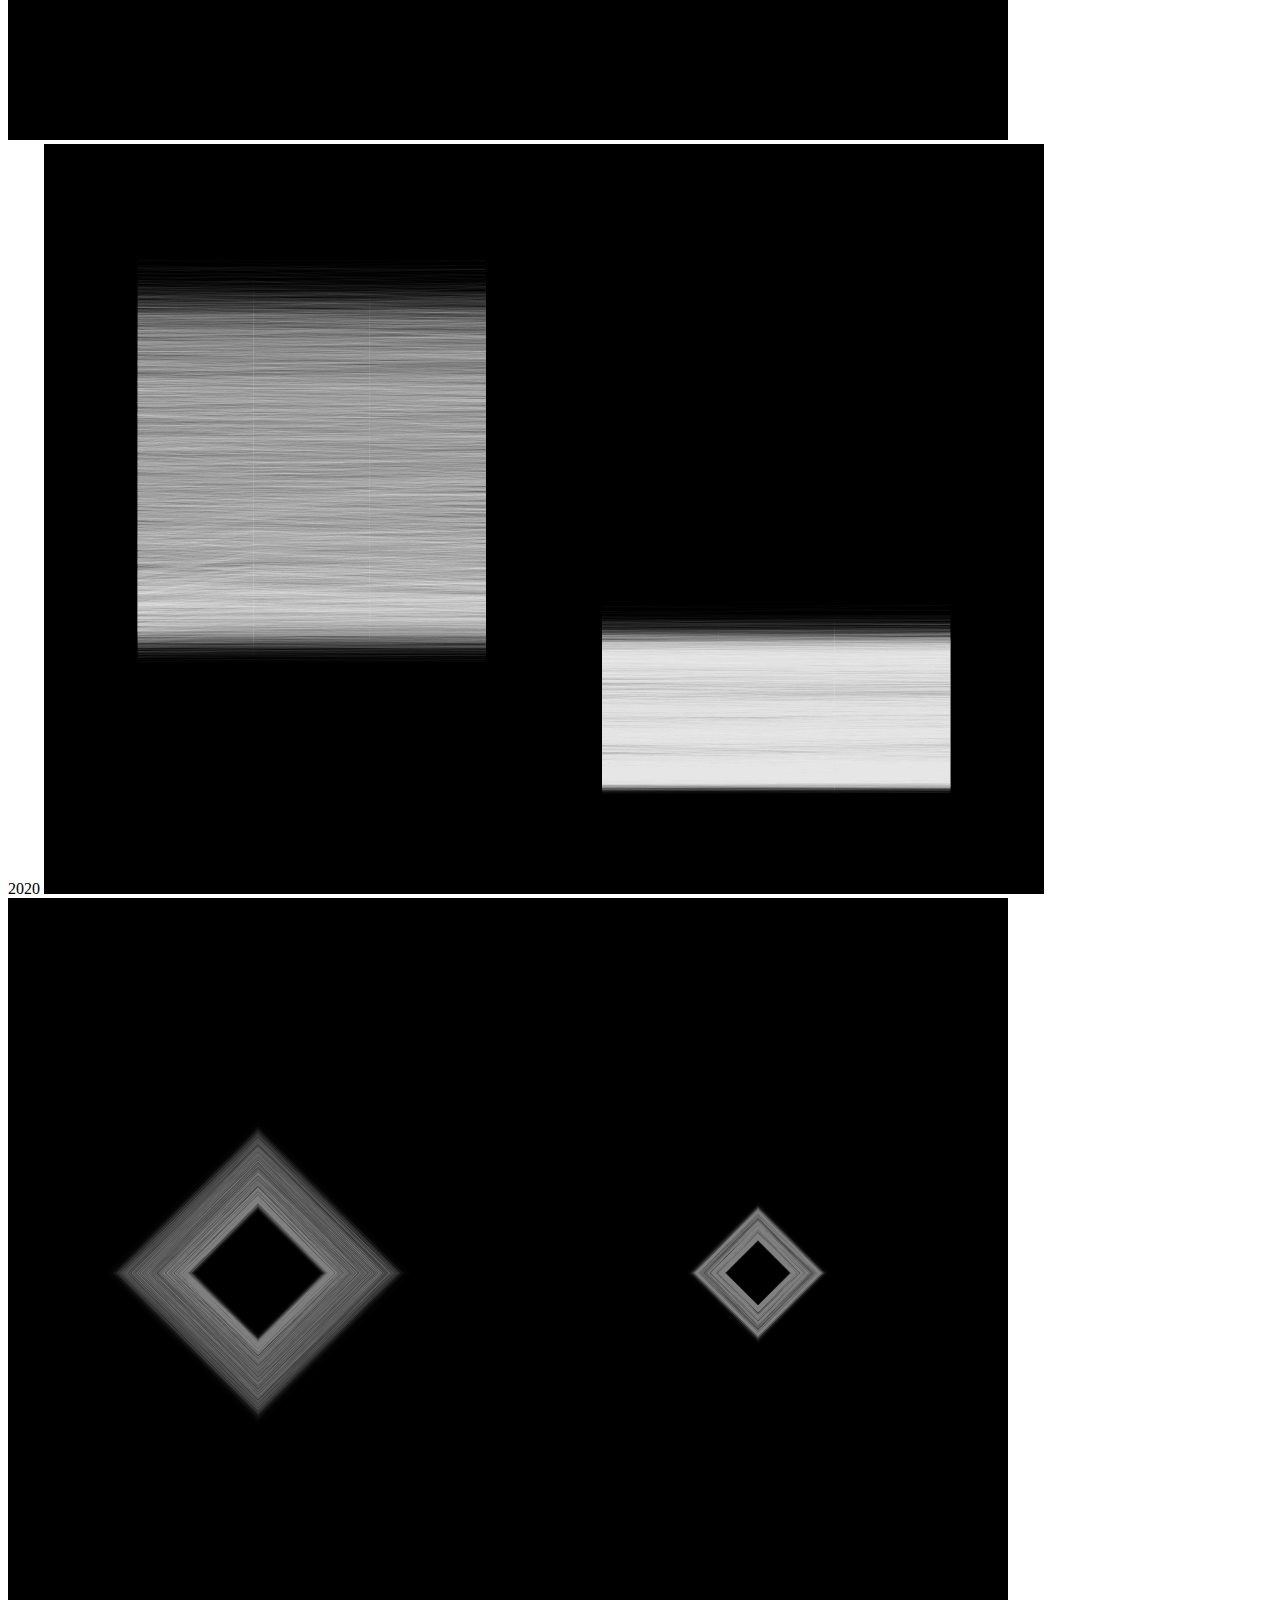
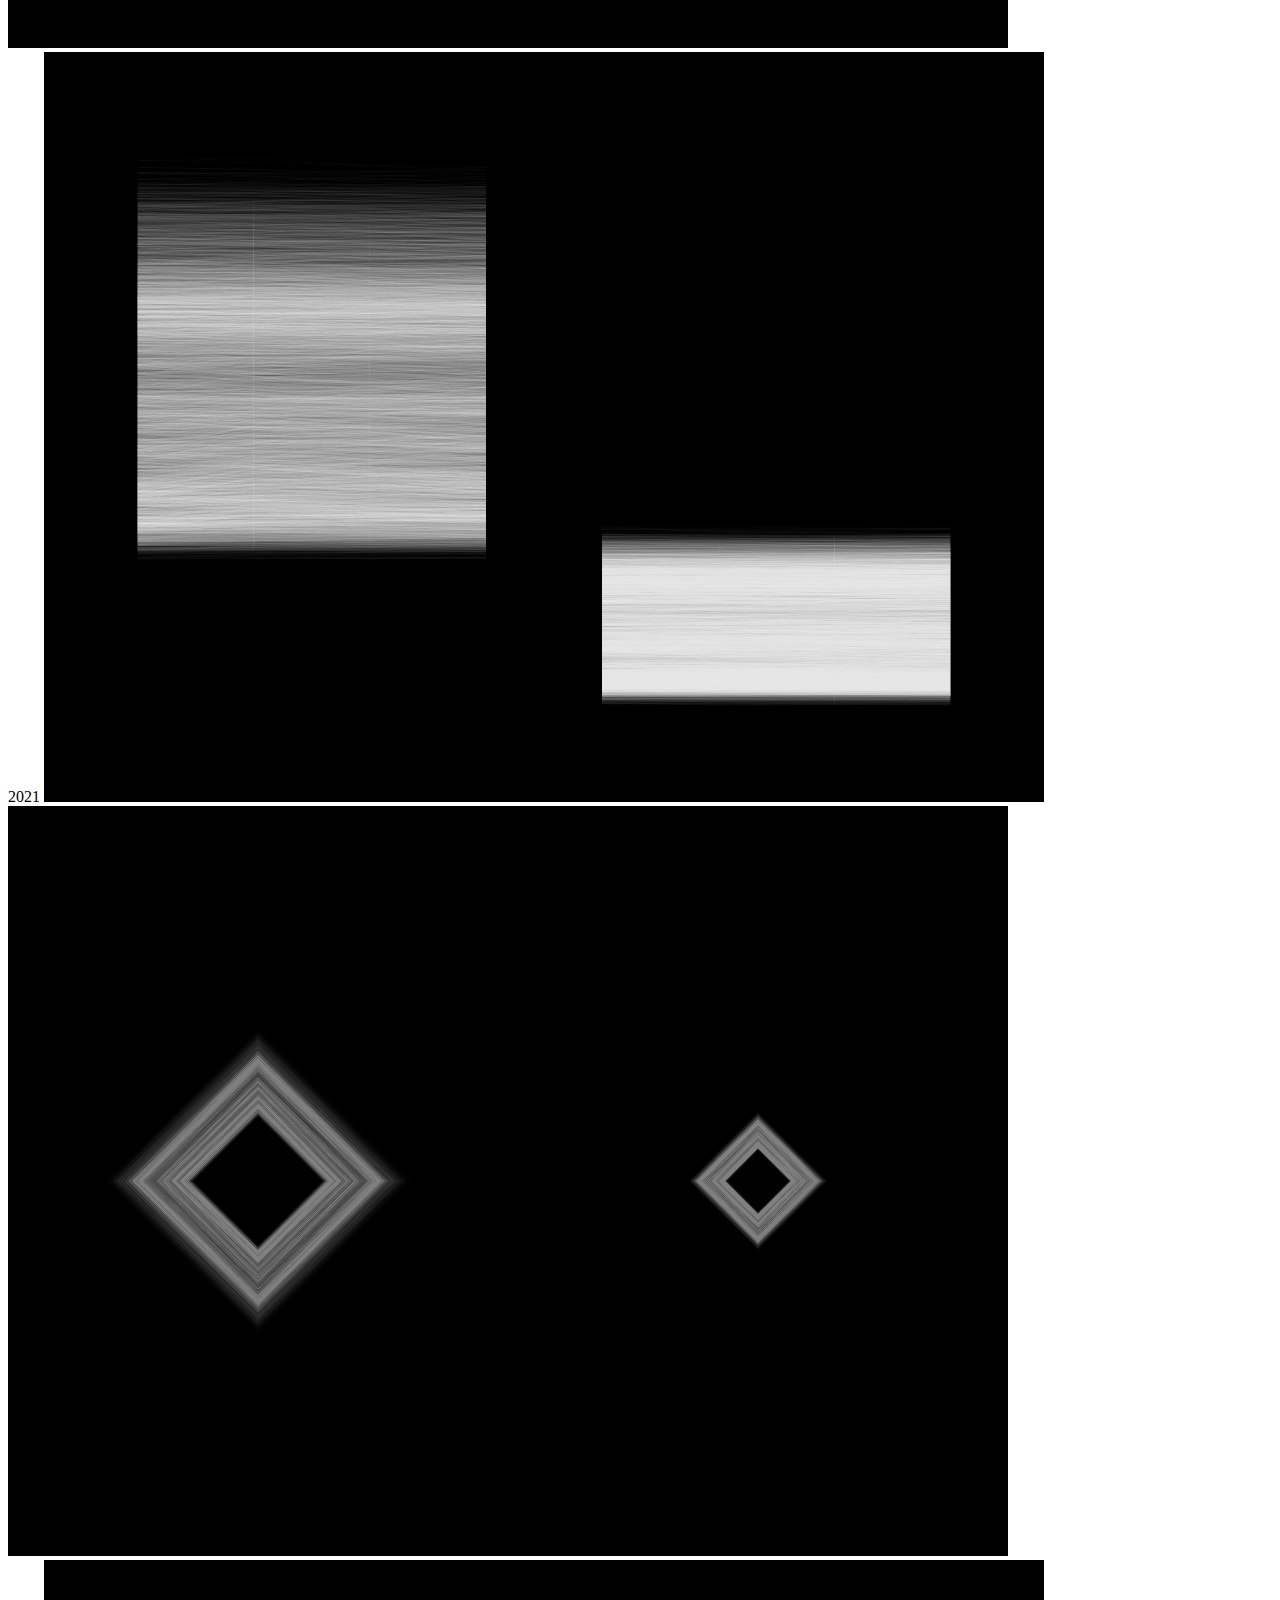
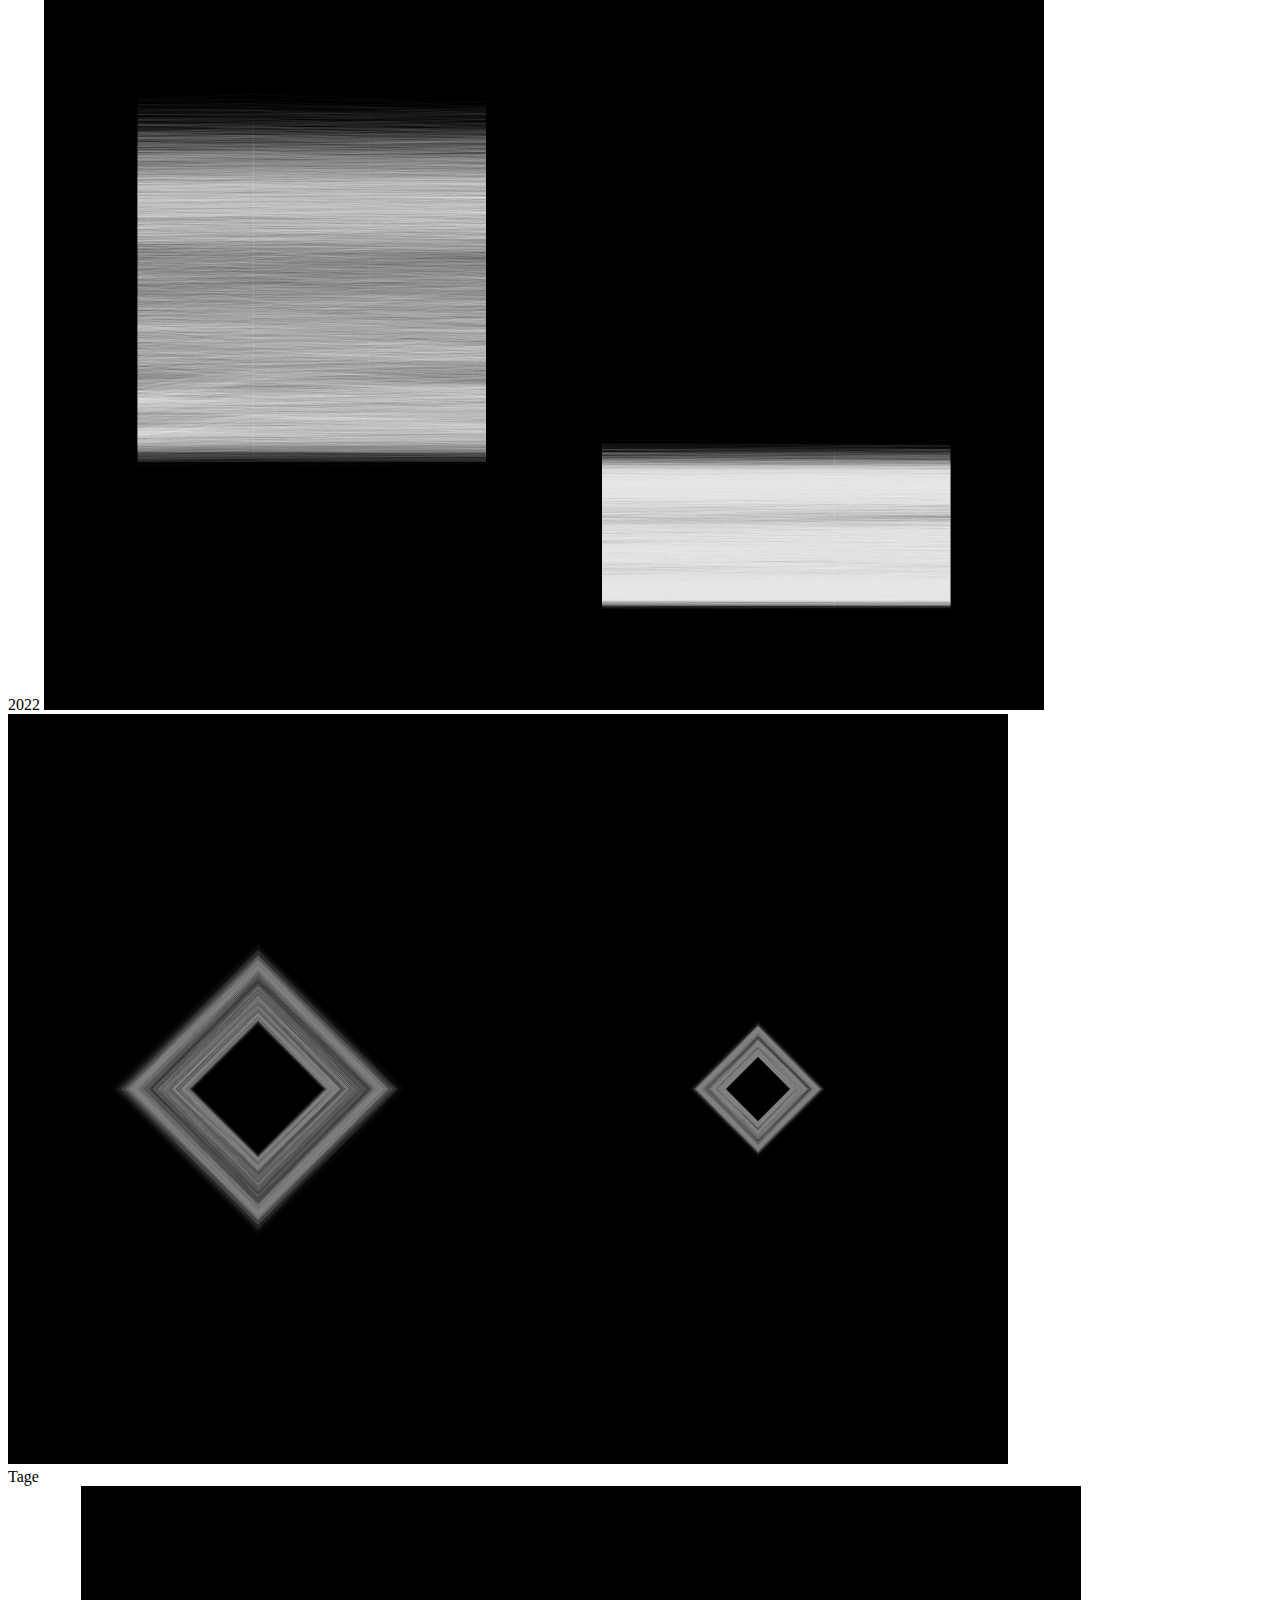
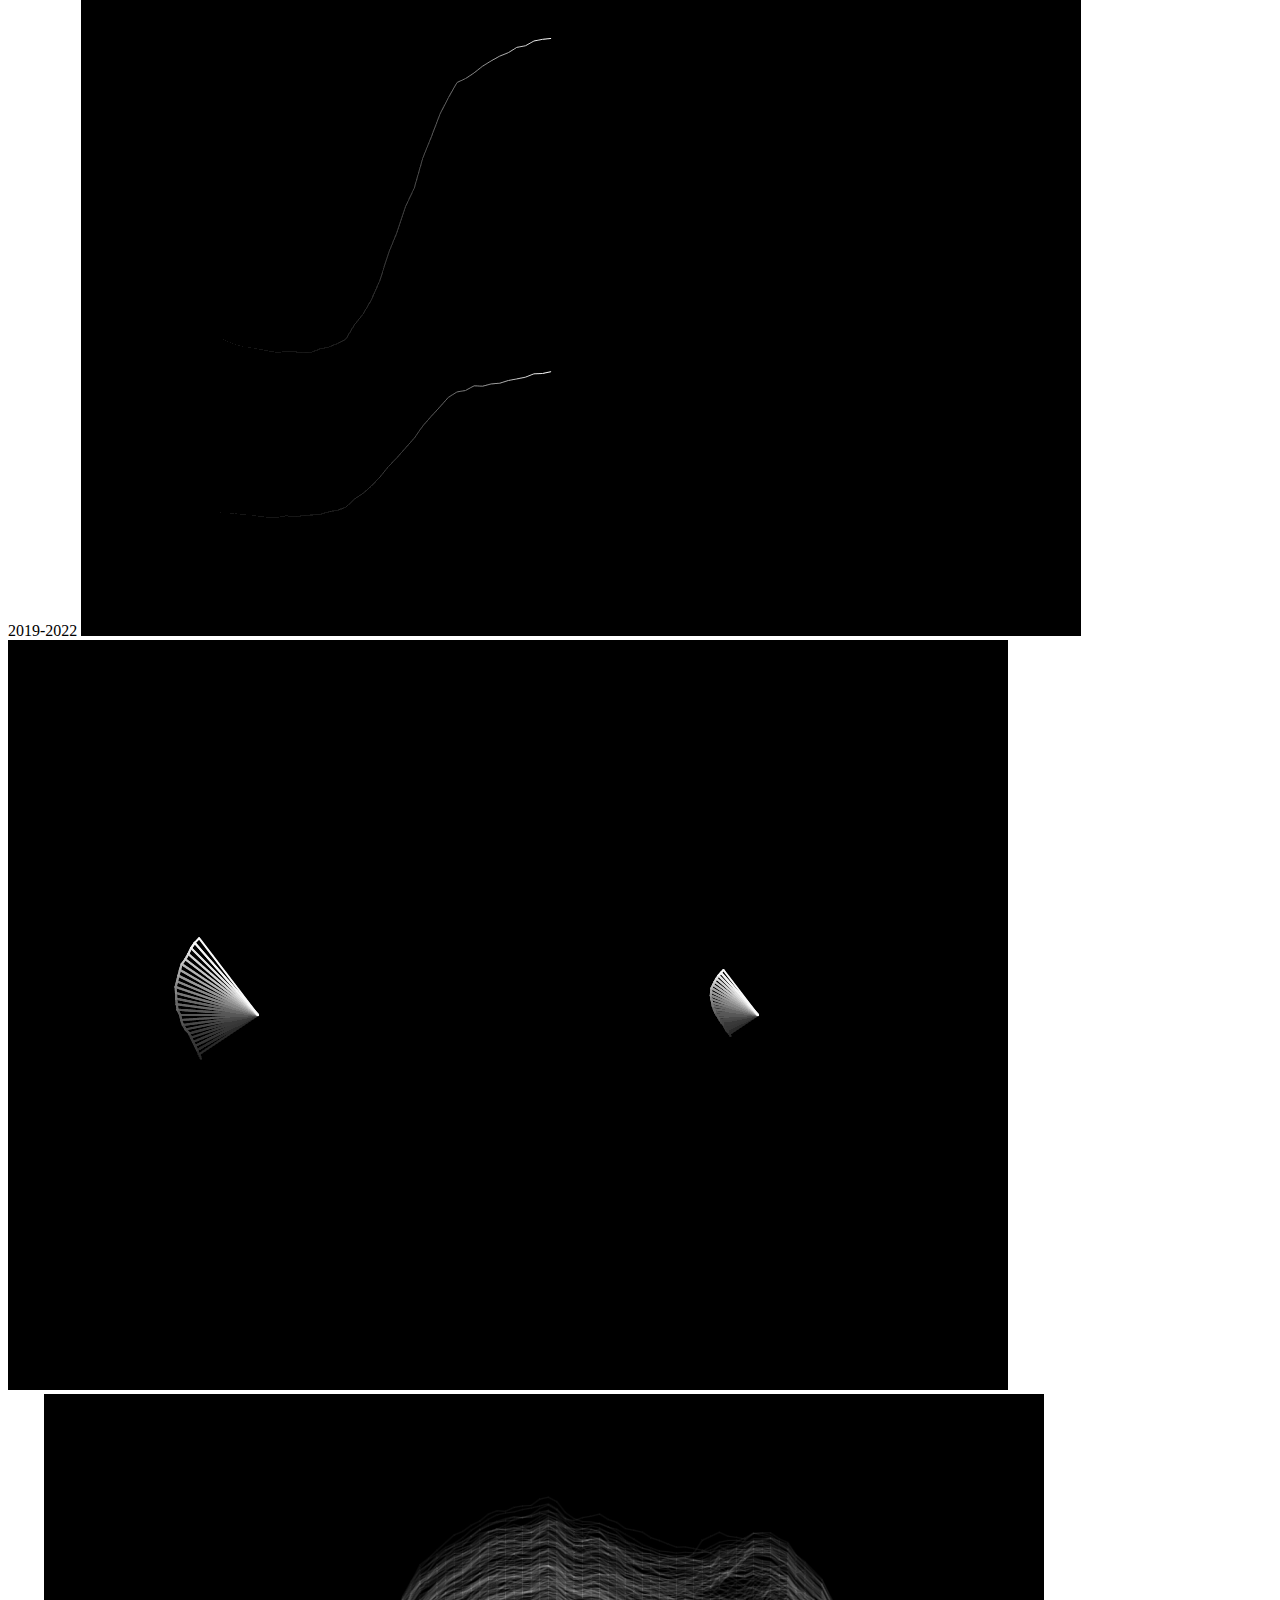
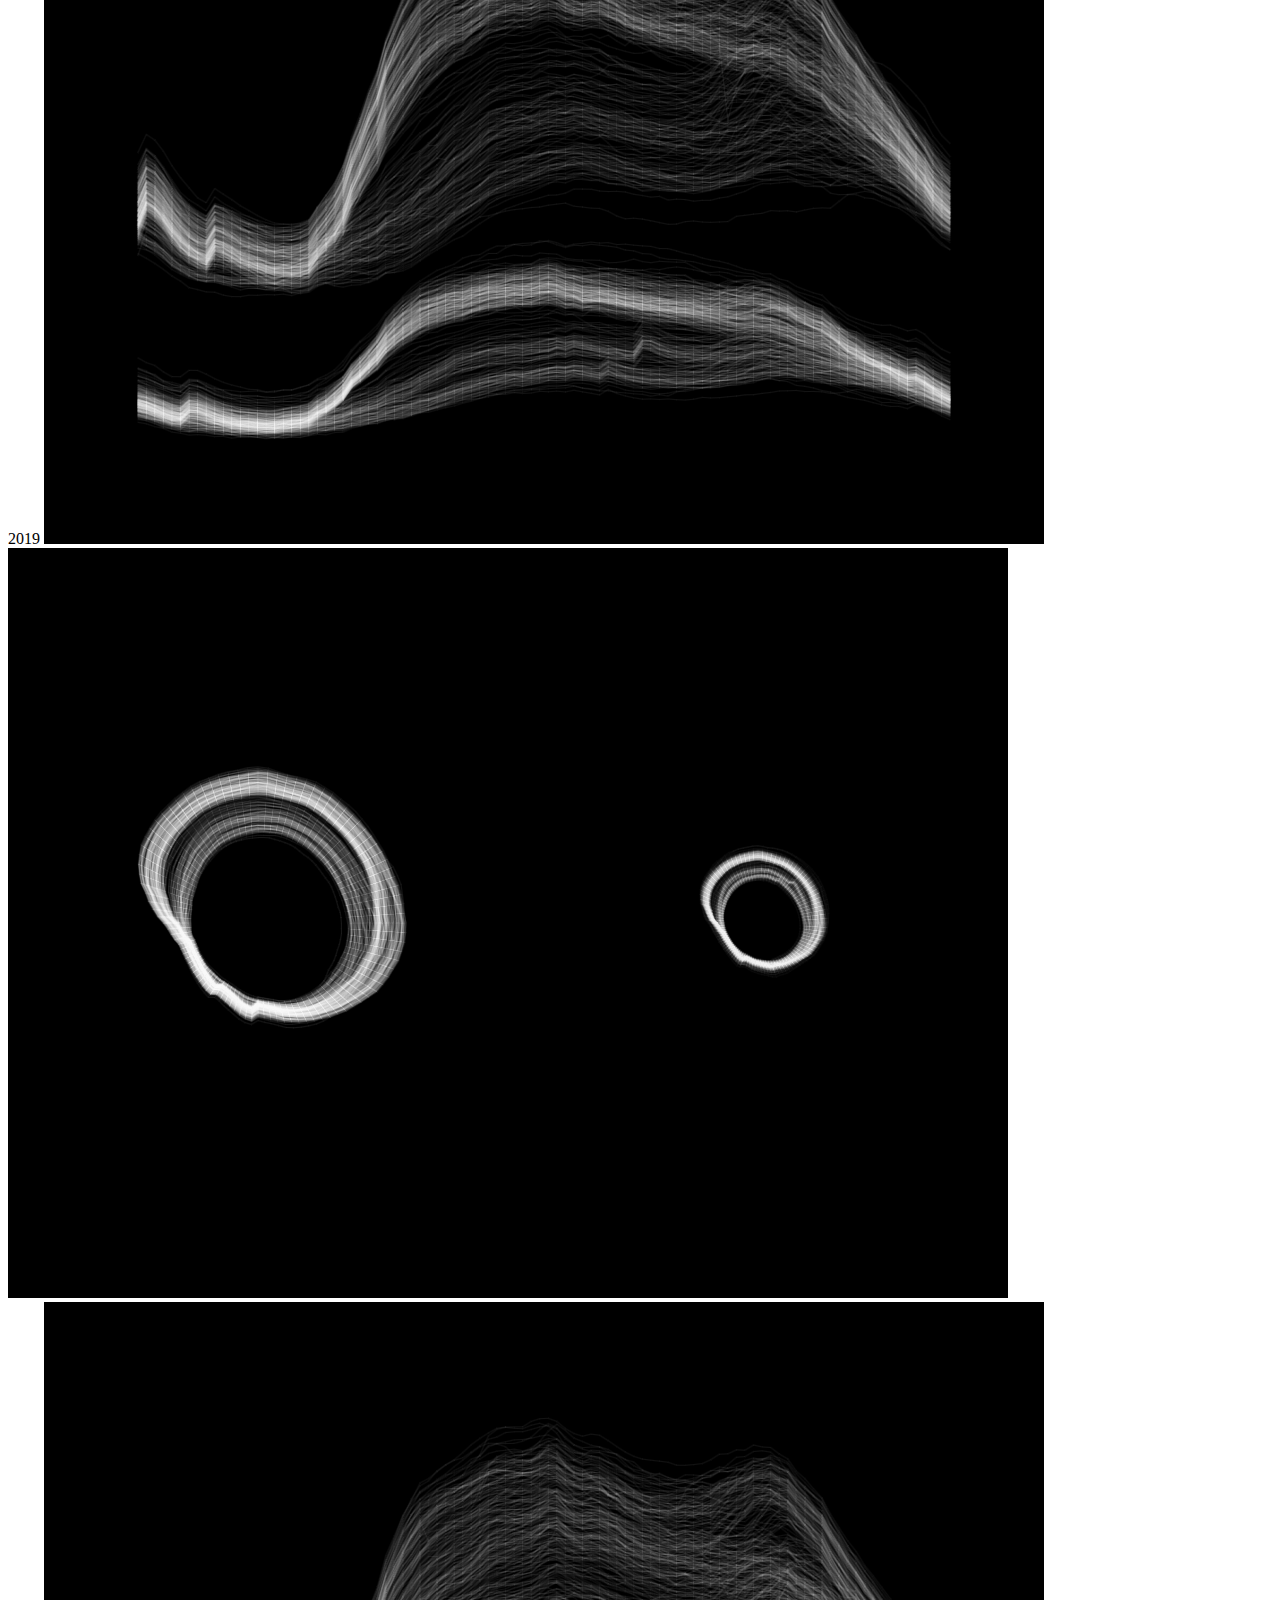
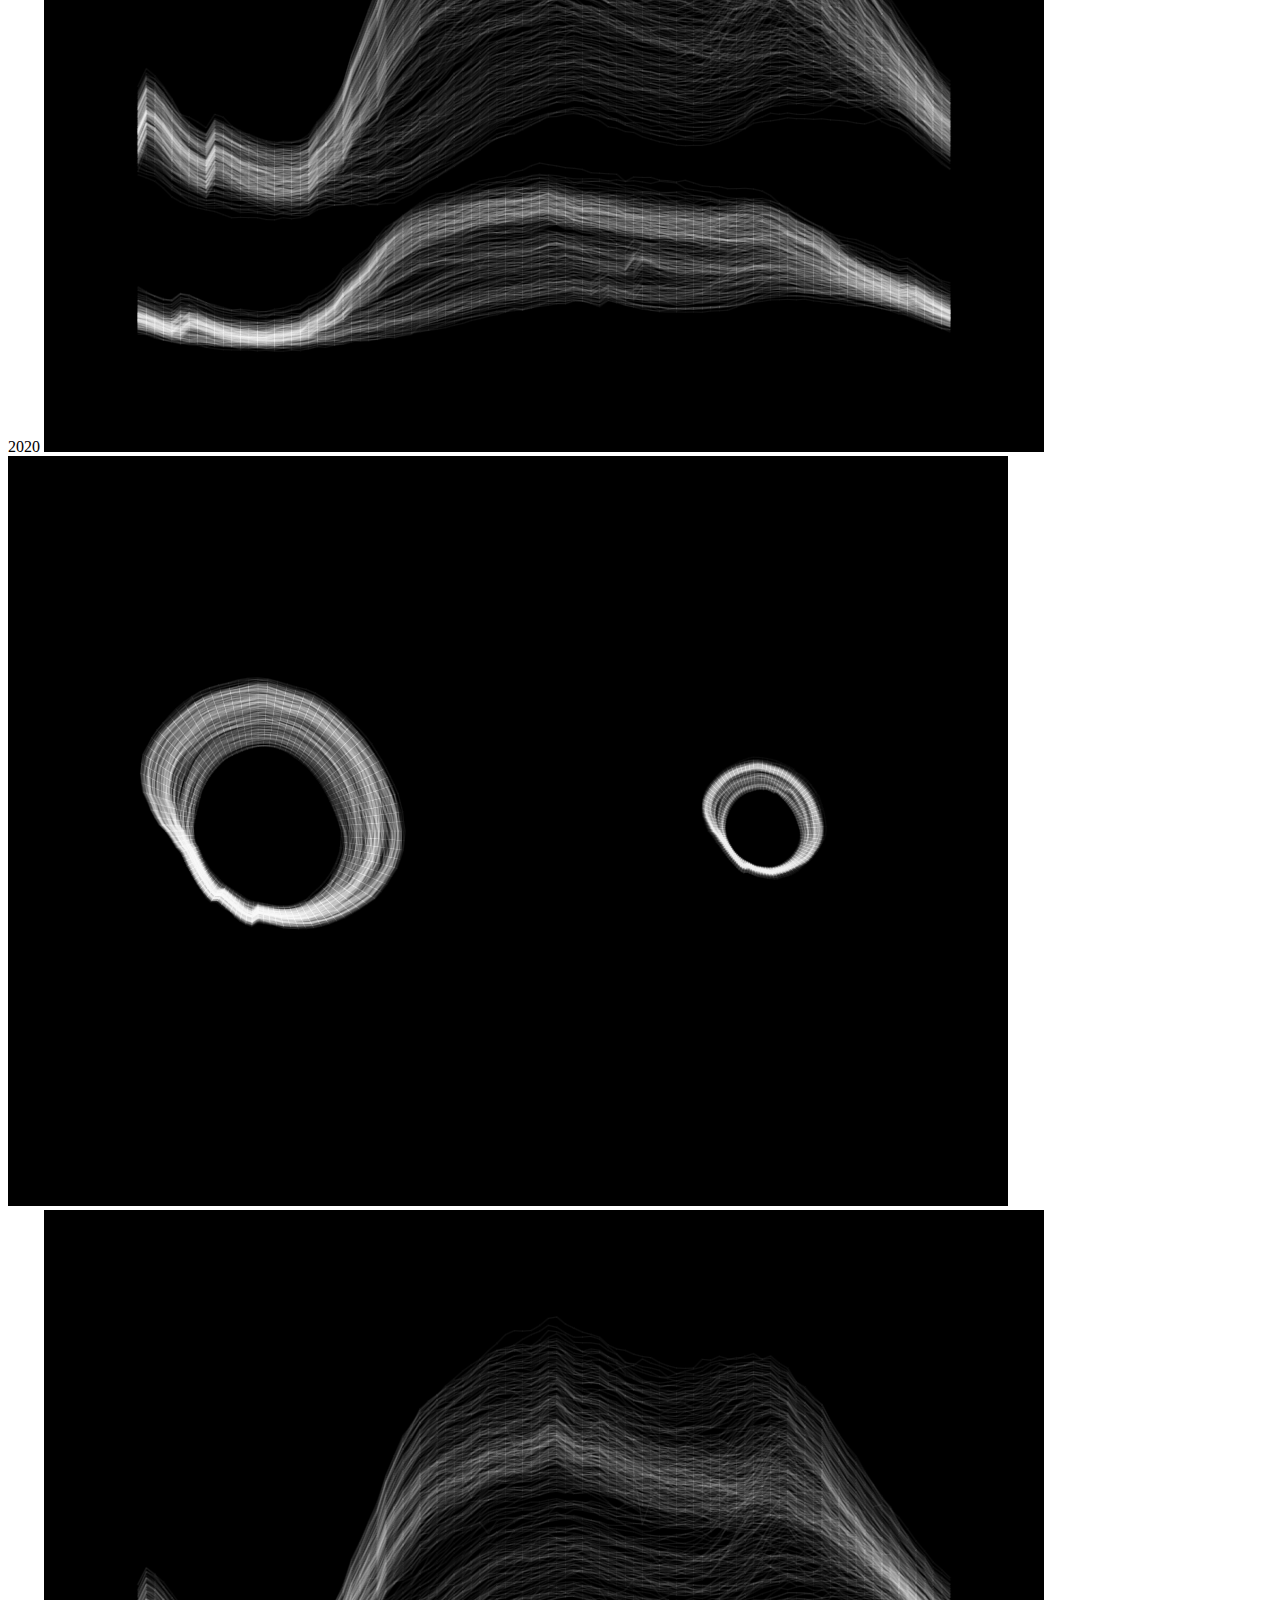
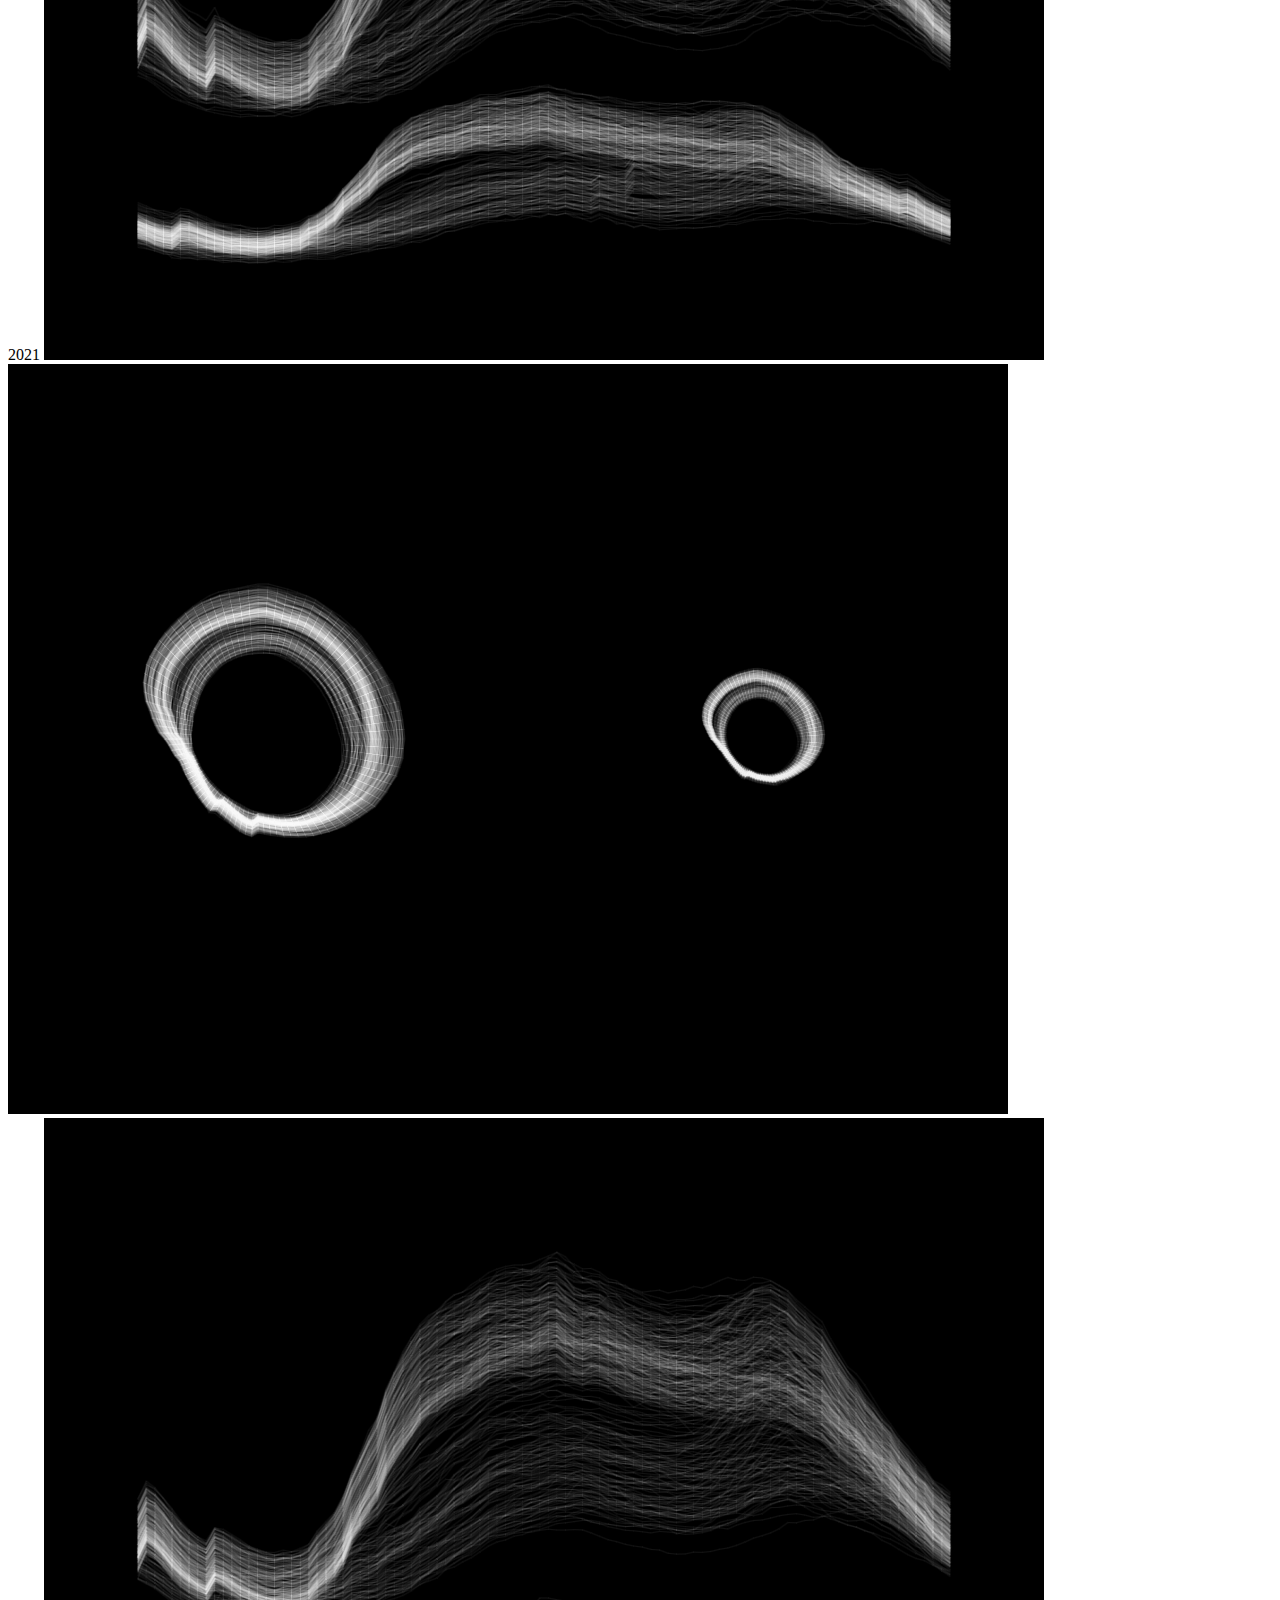
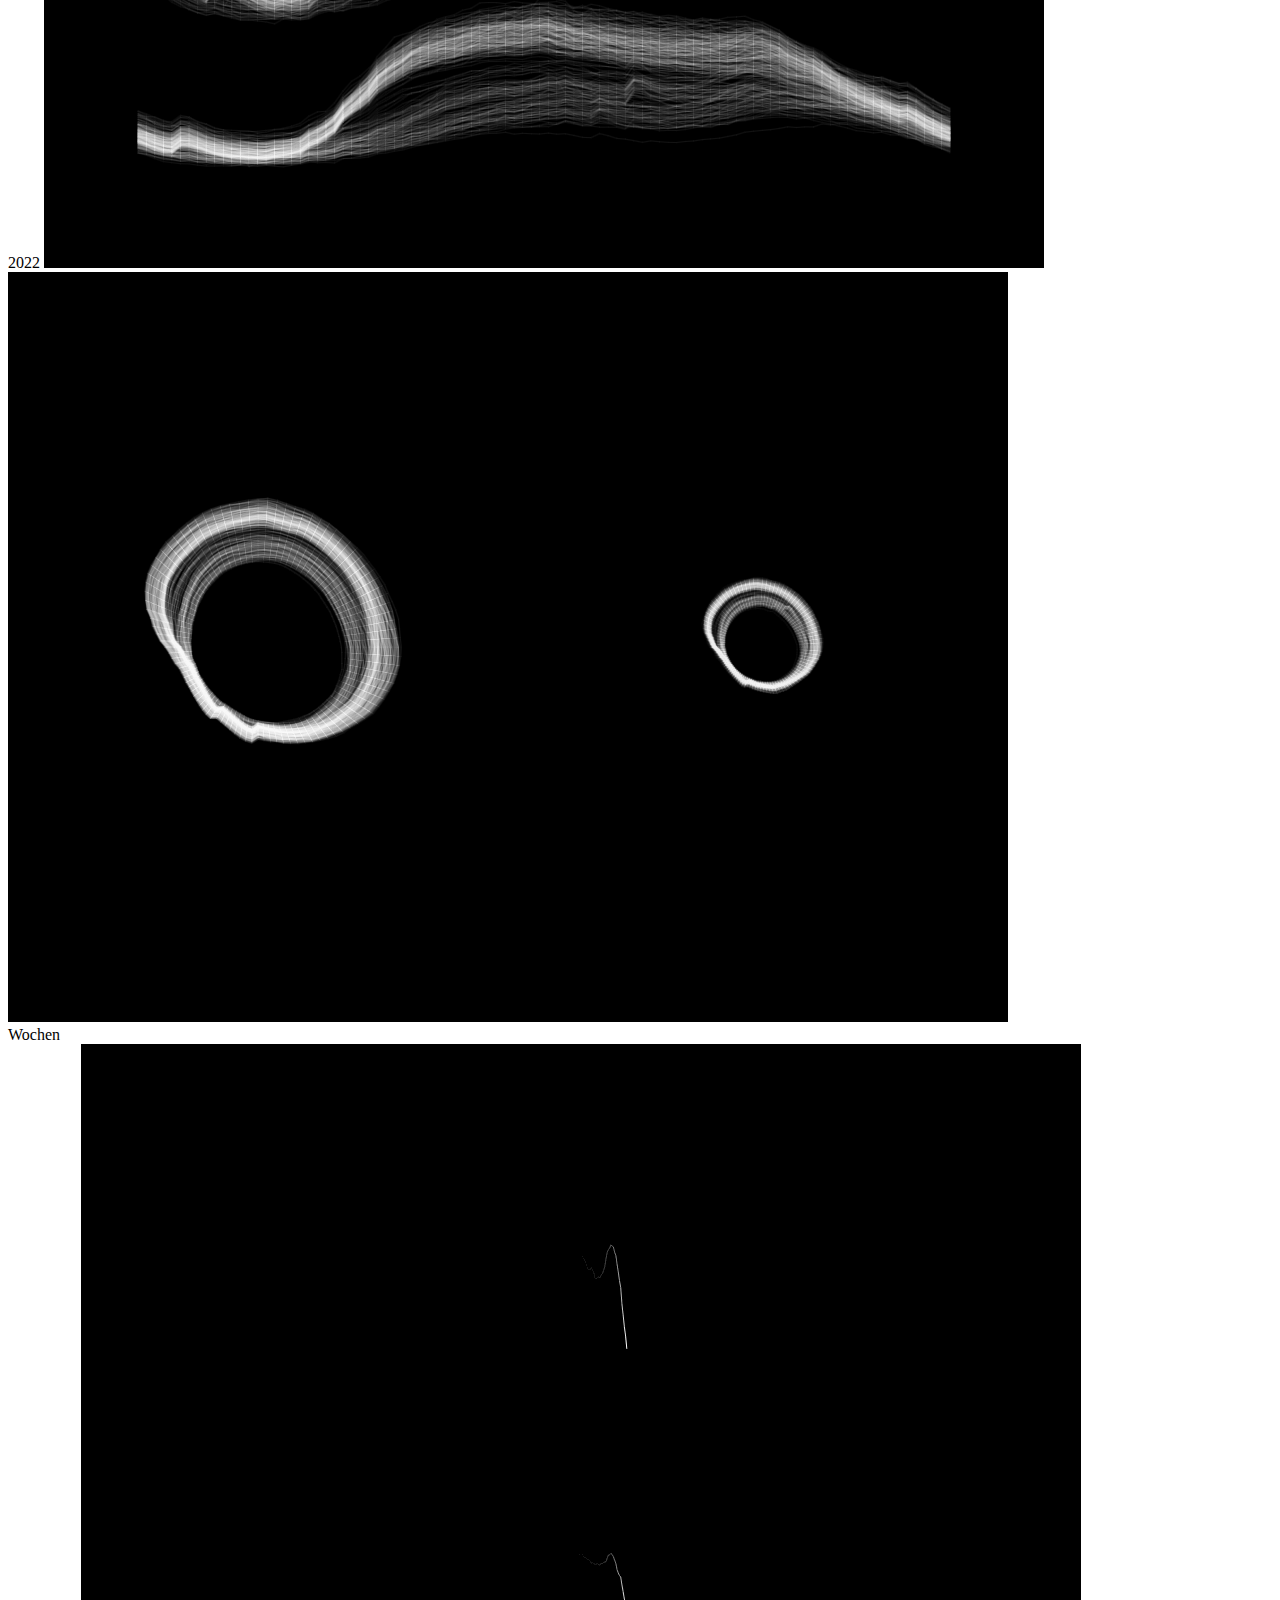
==== commit 9c406566: "text korrektur" ====
--- a/index.html
+++ b/index.html
@@ -312,8 +312,8 @@
         Trotz der unterschiedlichen Grösse und Bevölkerungsdichte von Zürich und
         Basel, zeigen sich erstaundlich ähnliche Gewohnheiten im Stromverbrauch.
         Die Daten zeigen Parallelen zwischen den beiden Städten auf, sowohl in
-        den Spitzenzeiten als auch in den Verbrauchsmustern im Laufe des Tages,
-        der Woche, des Monats und dem Jahr.
+        den Spitzenzeiten als auch in den Verbrauchsmustern und zwar in
+        Stunden-, Tages-, Wochen-, Monats- und Jahresvergleich.
       </p>
     </div>
 
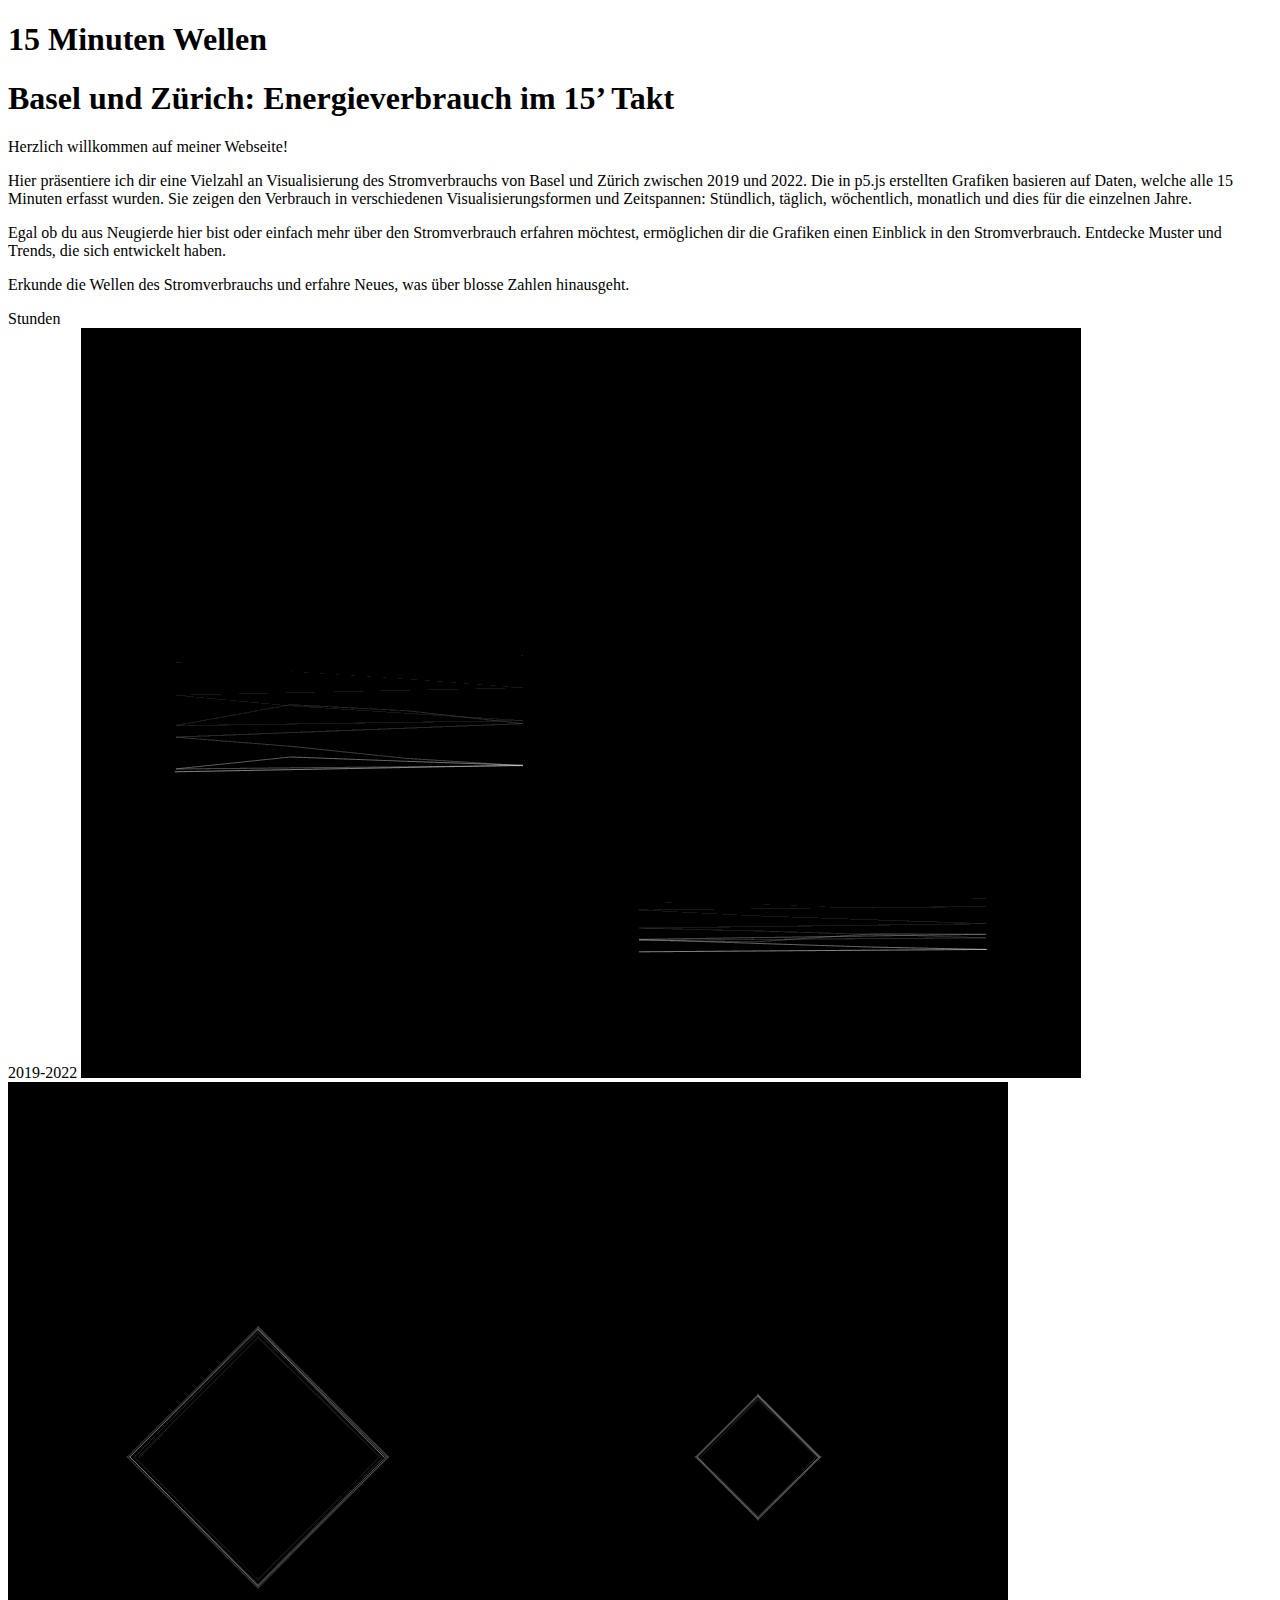
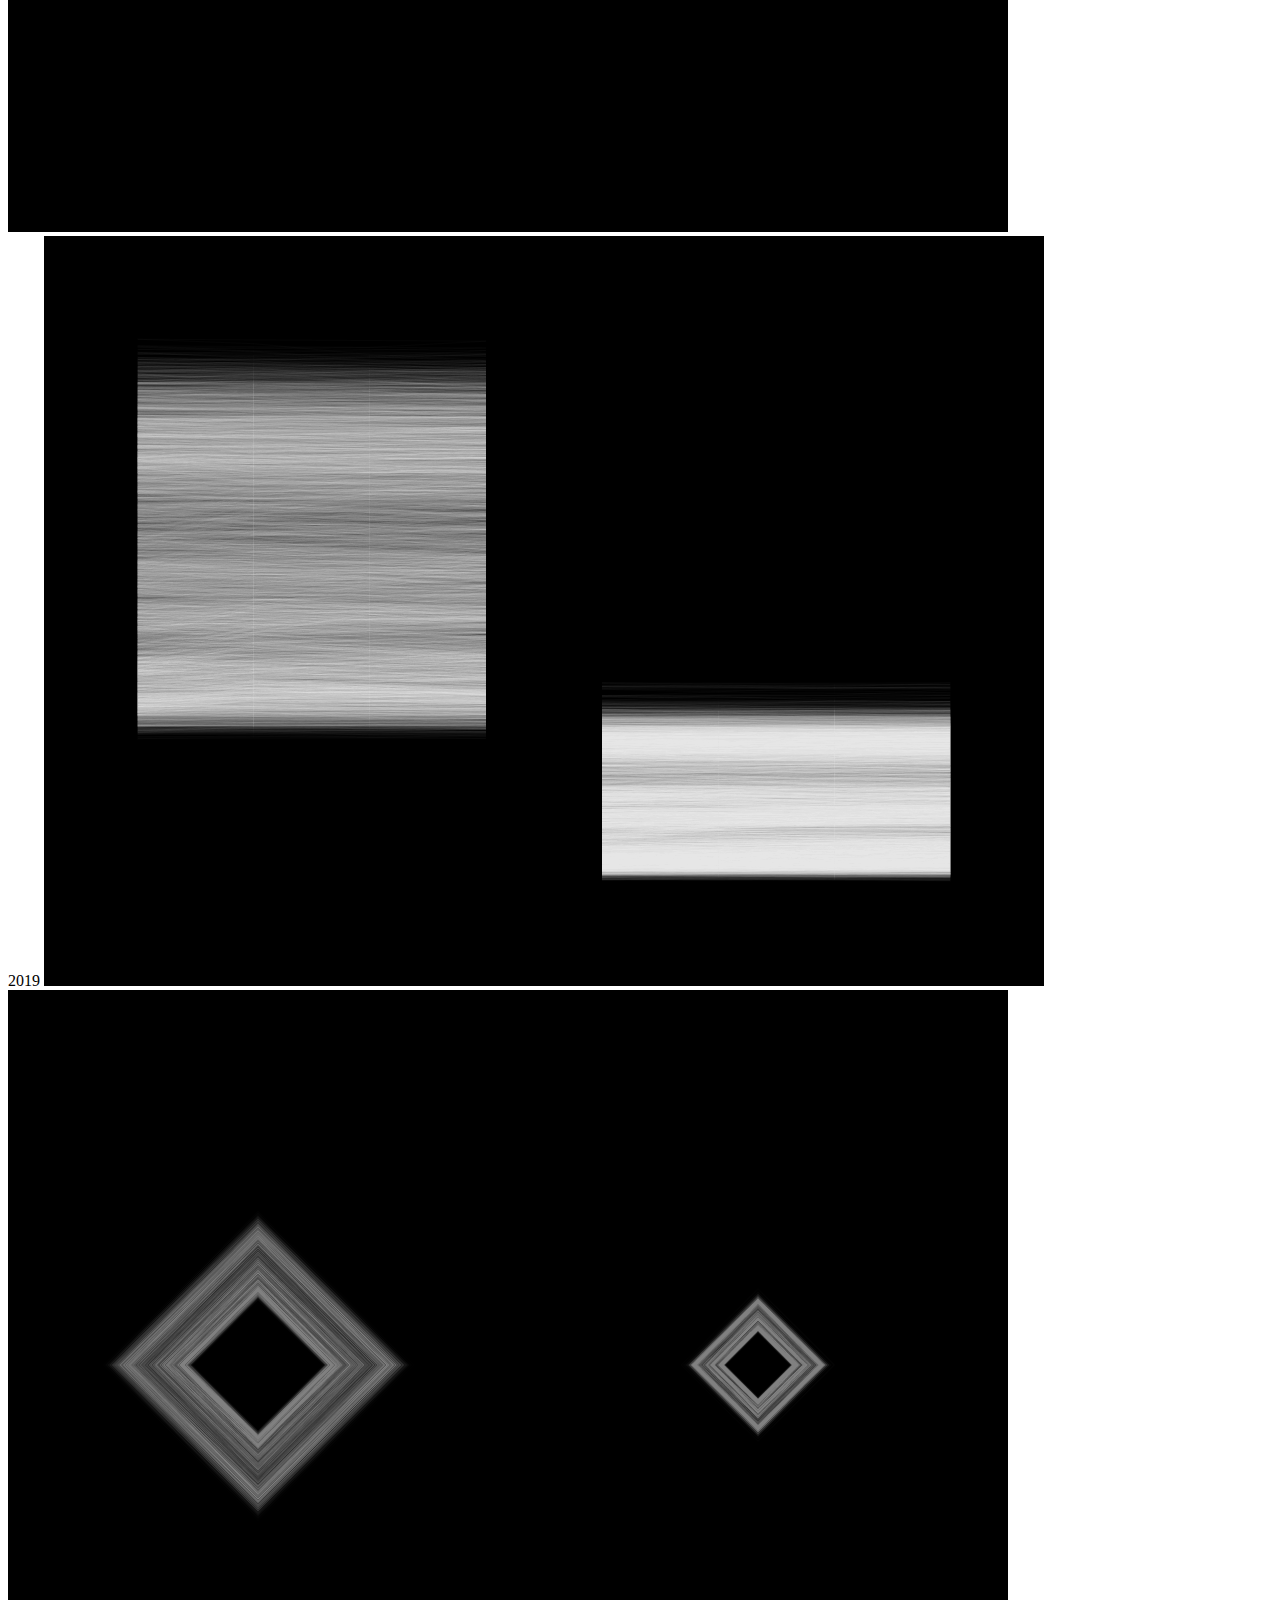
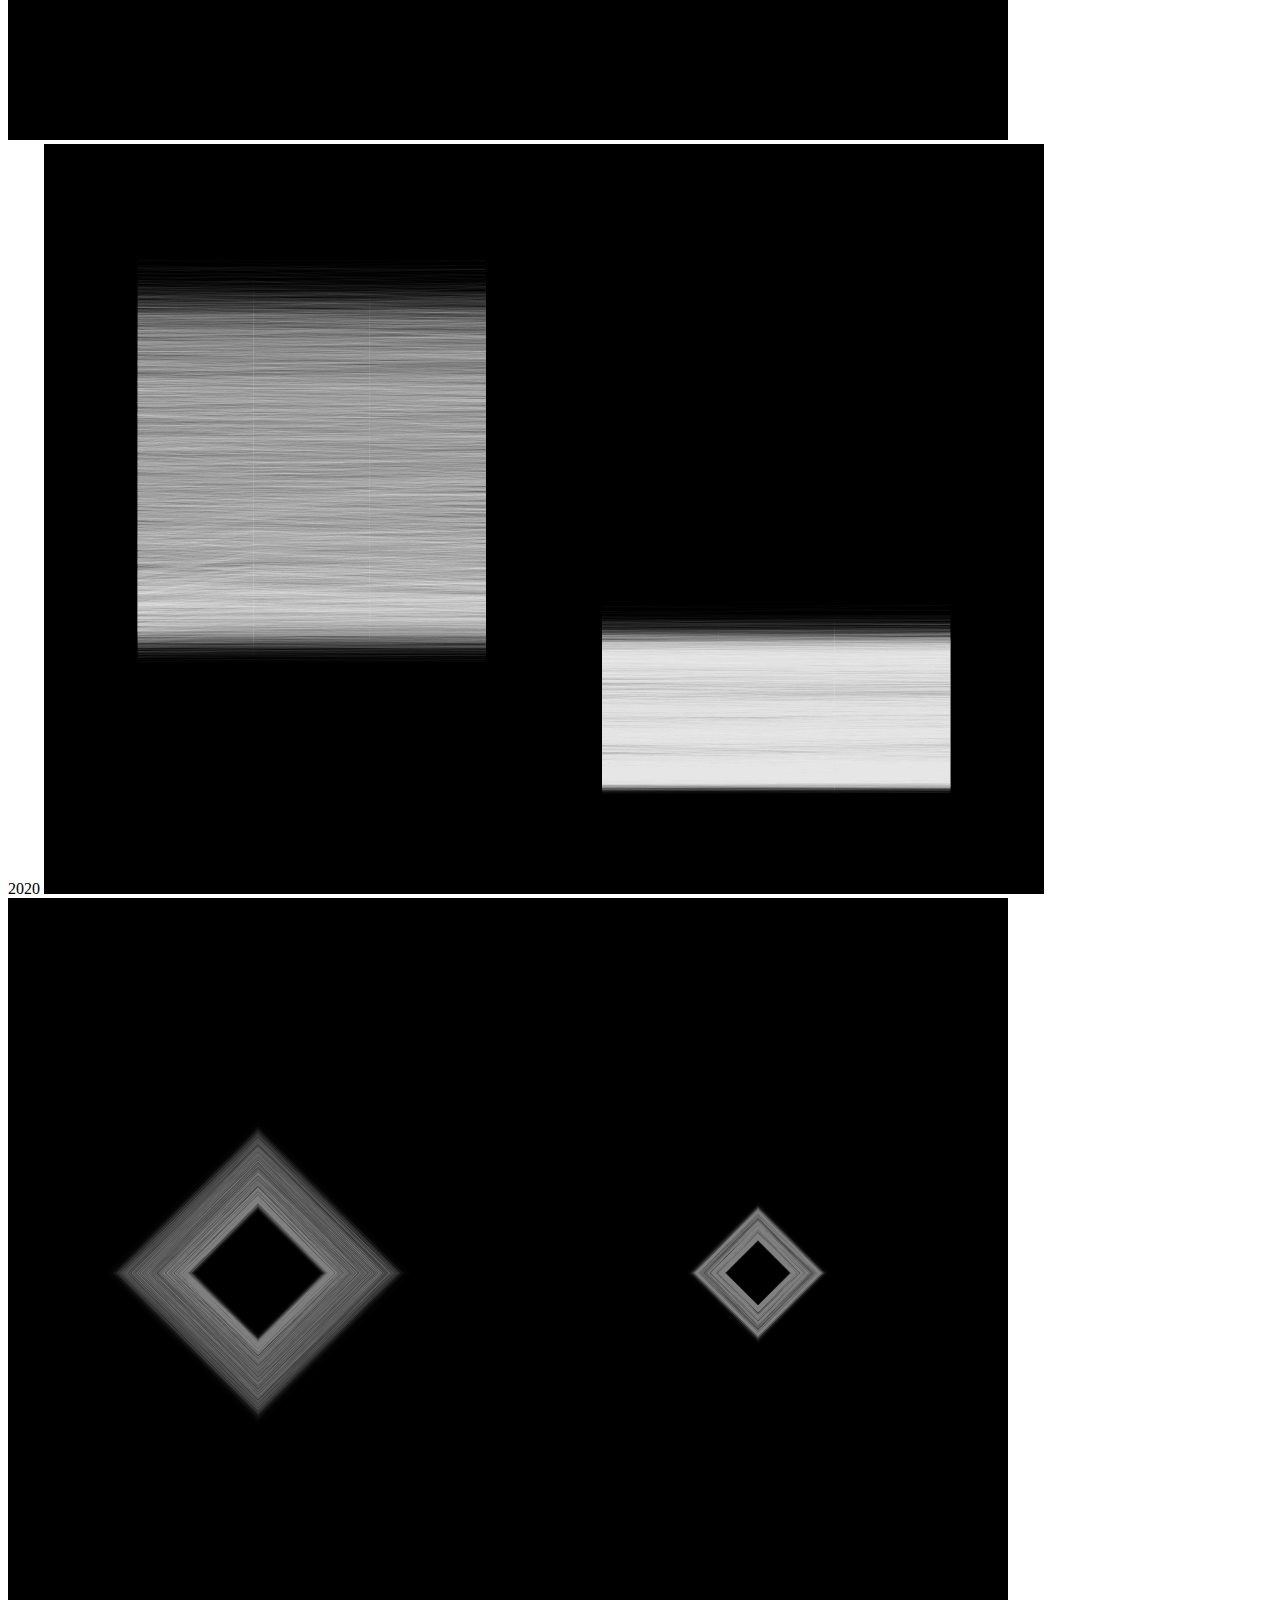
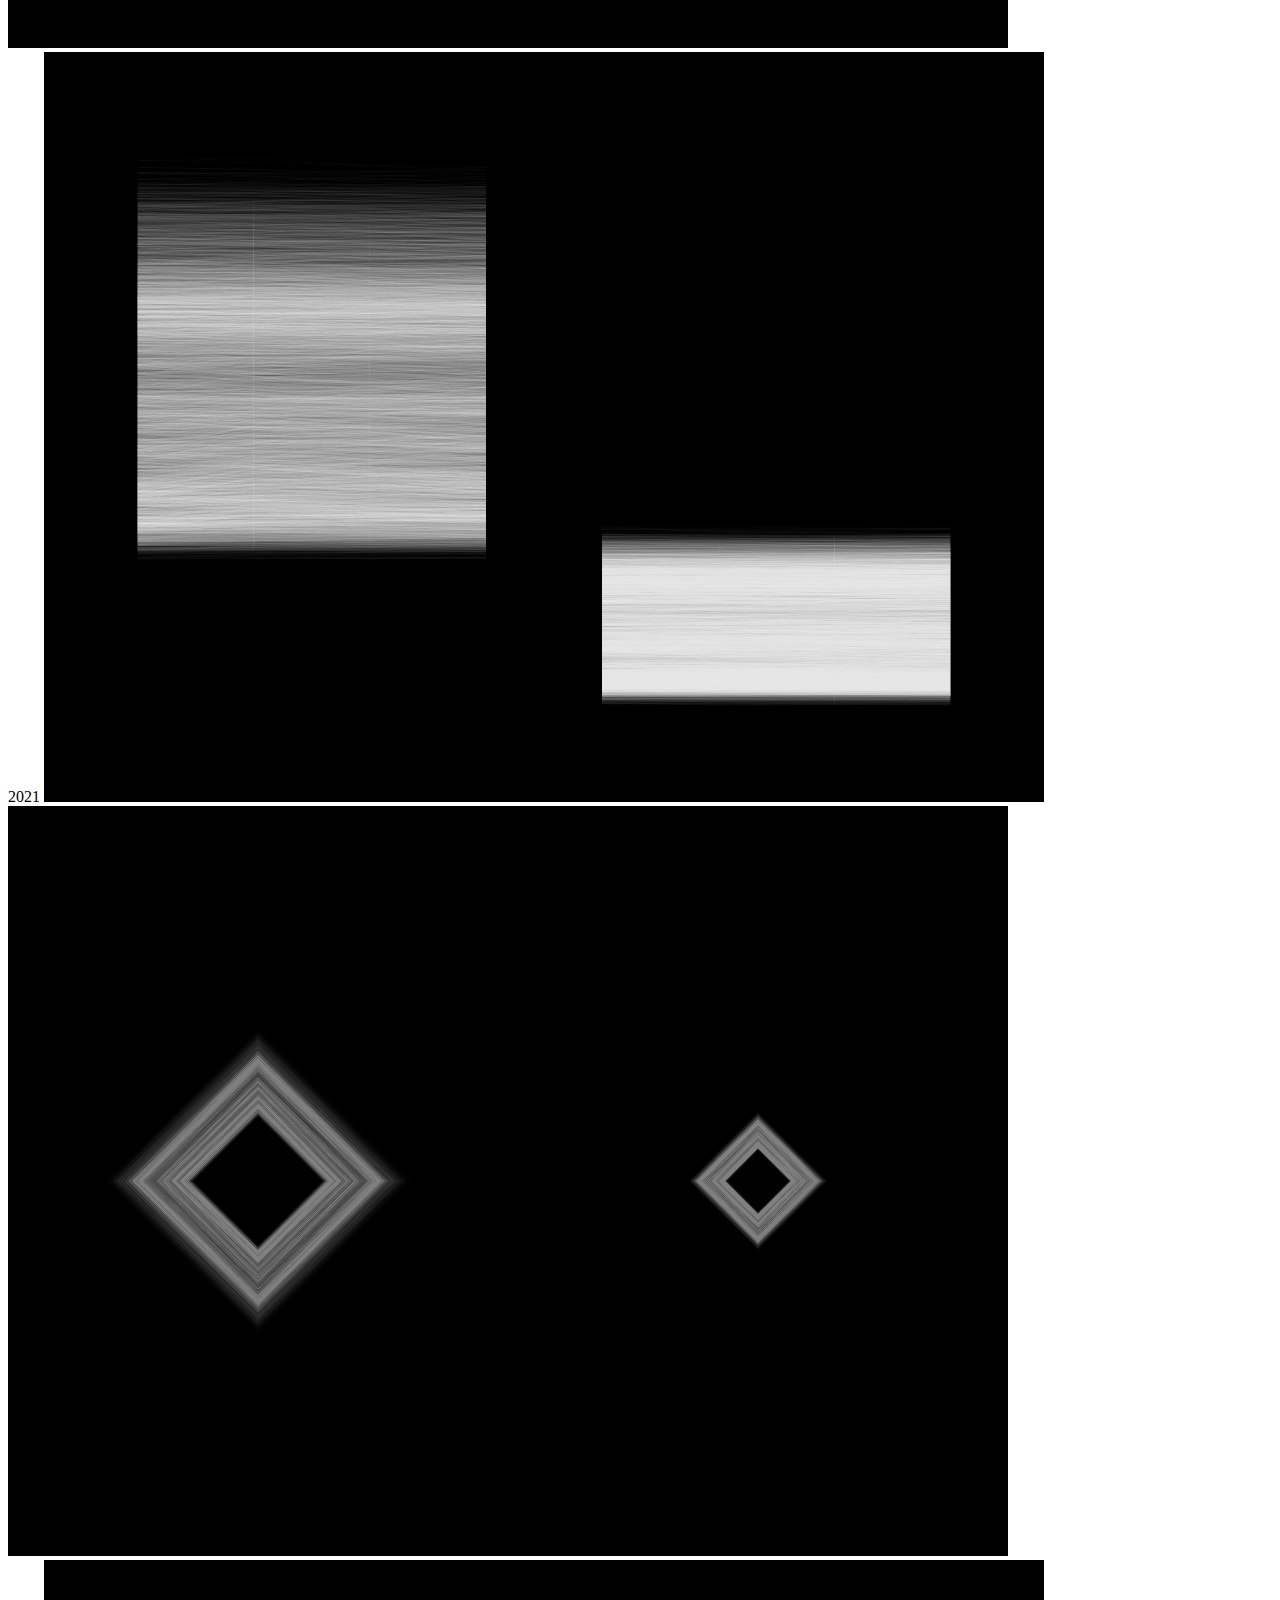
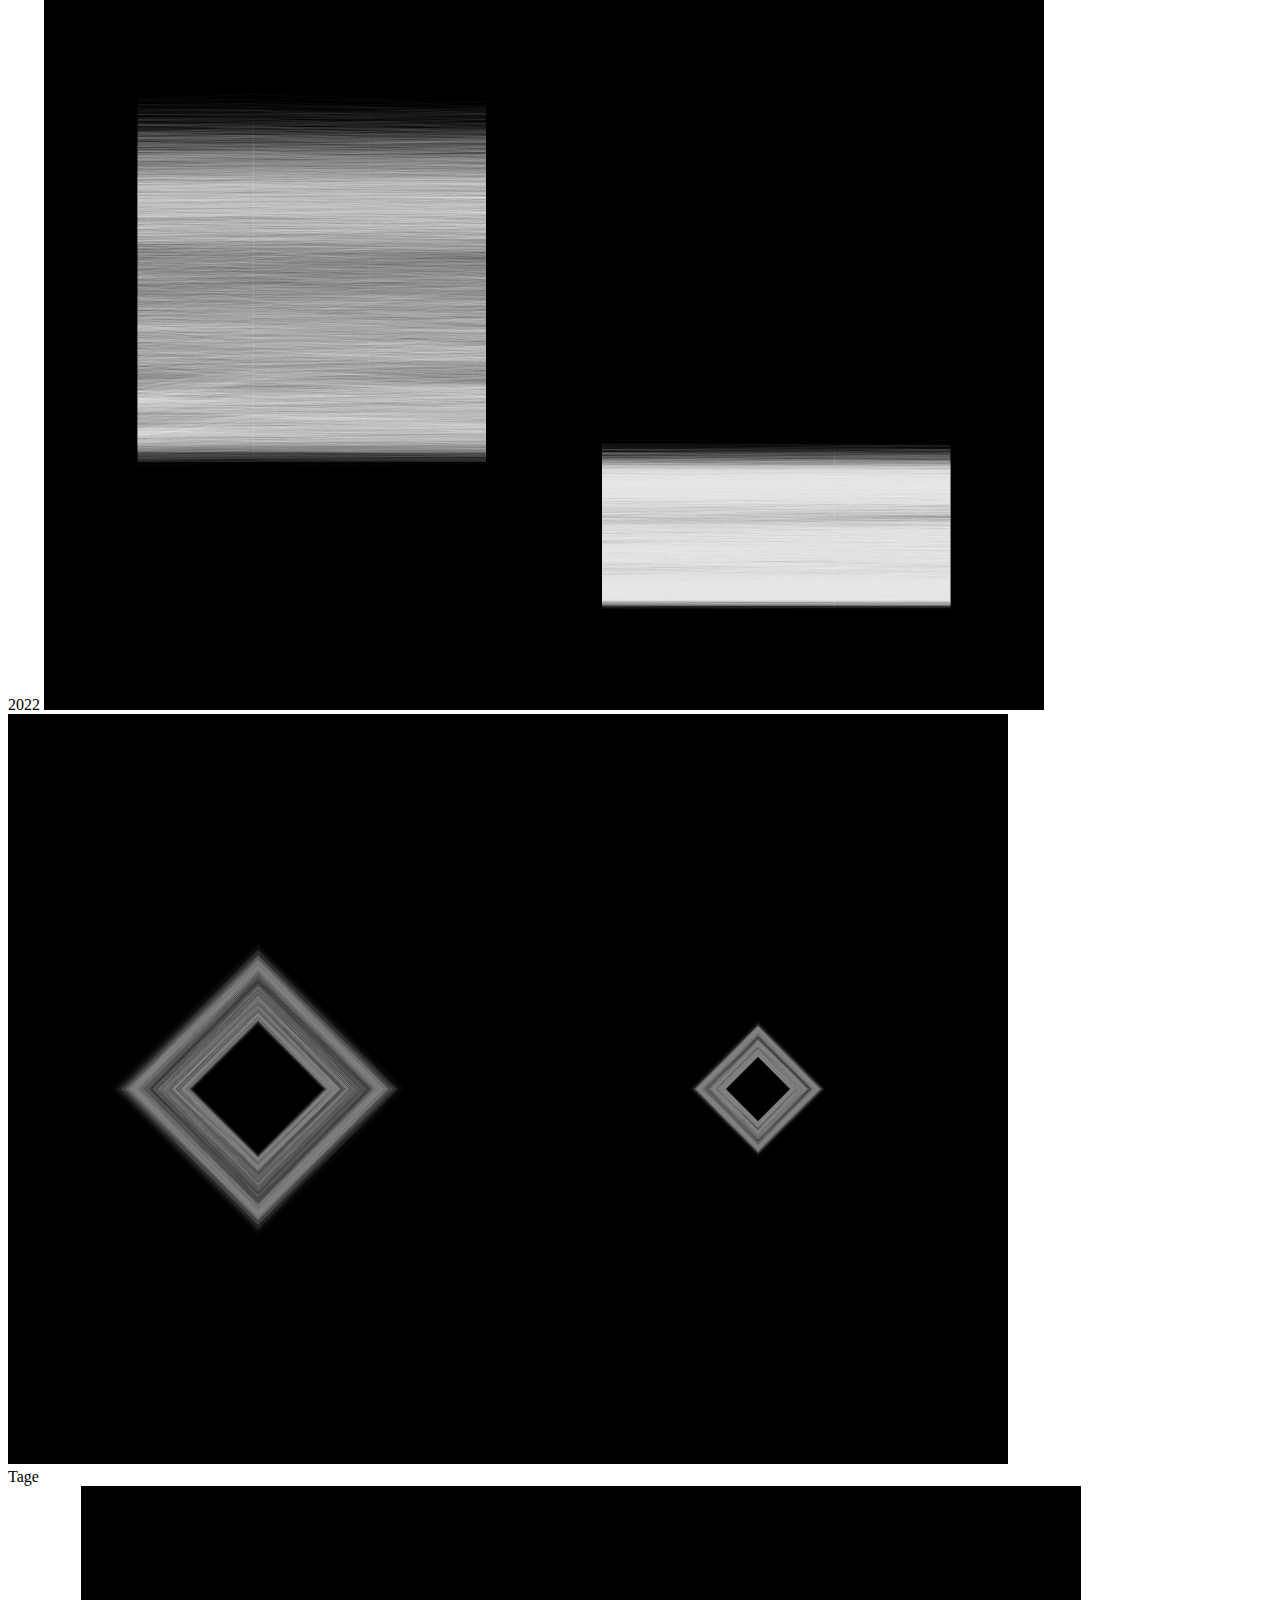
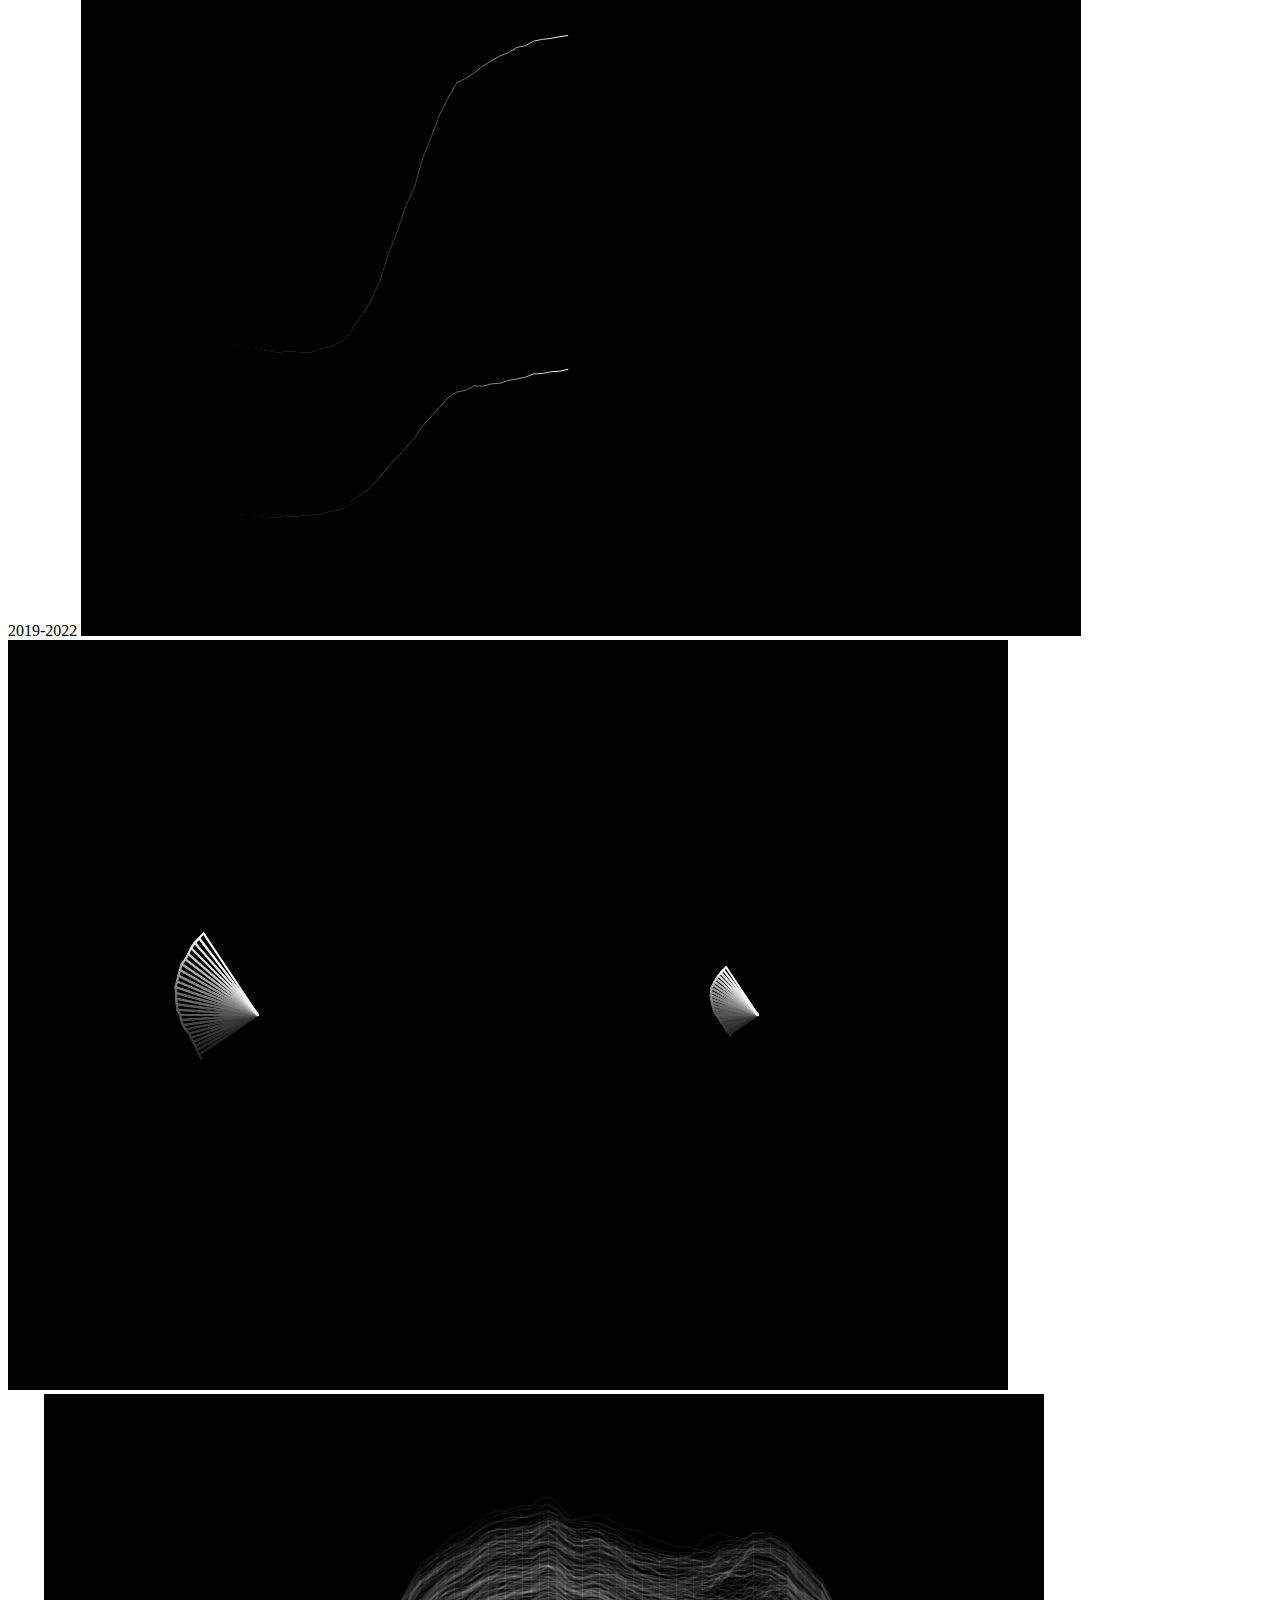
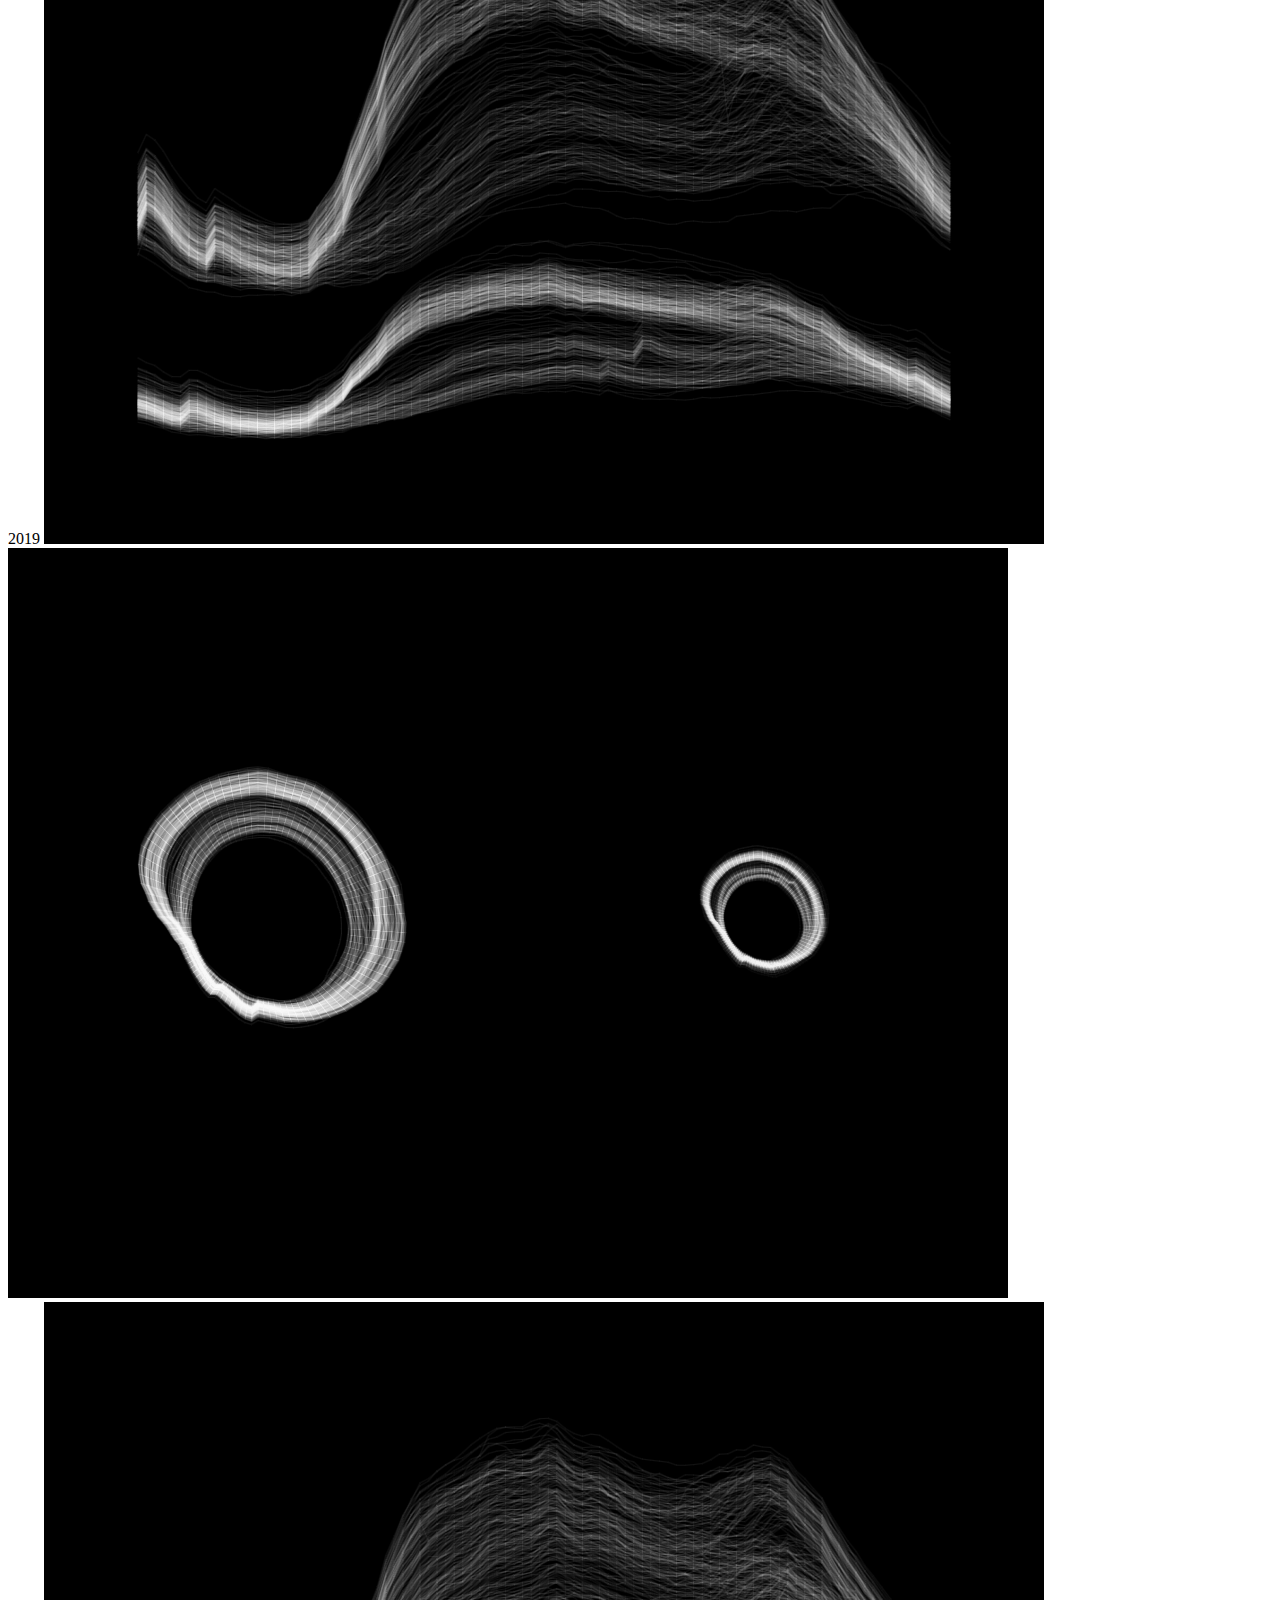
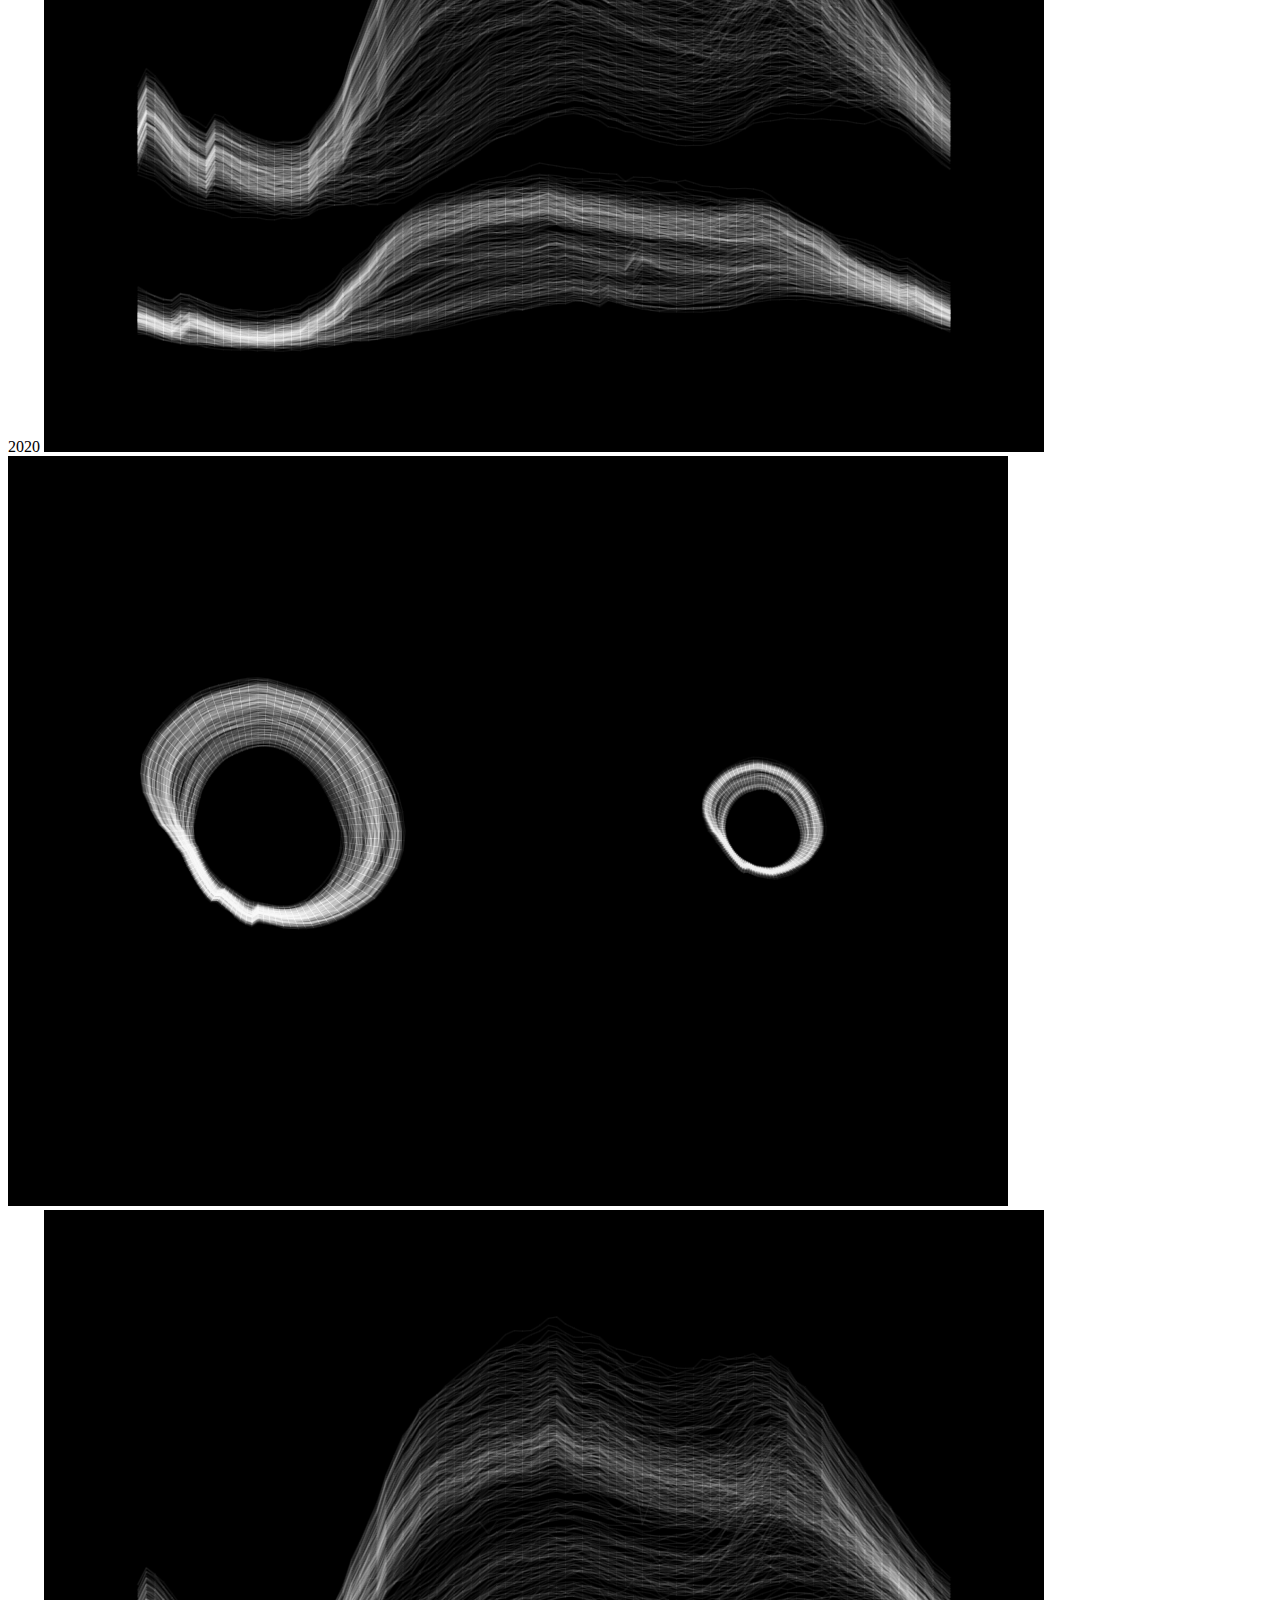
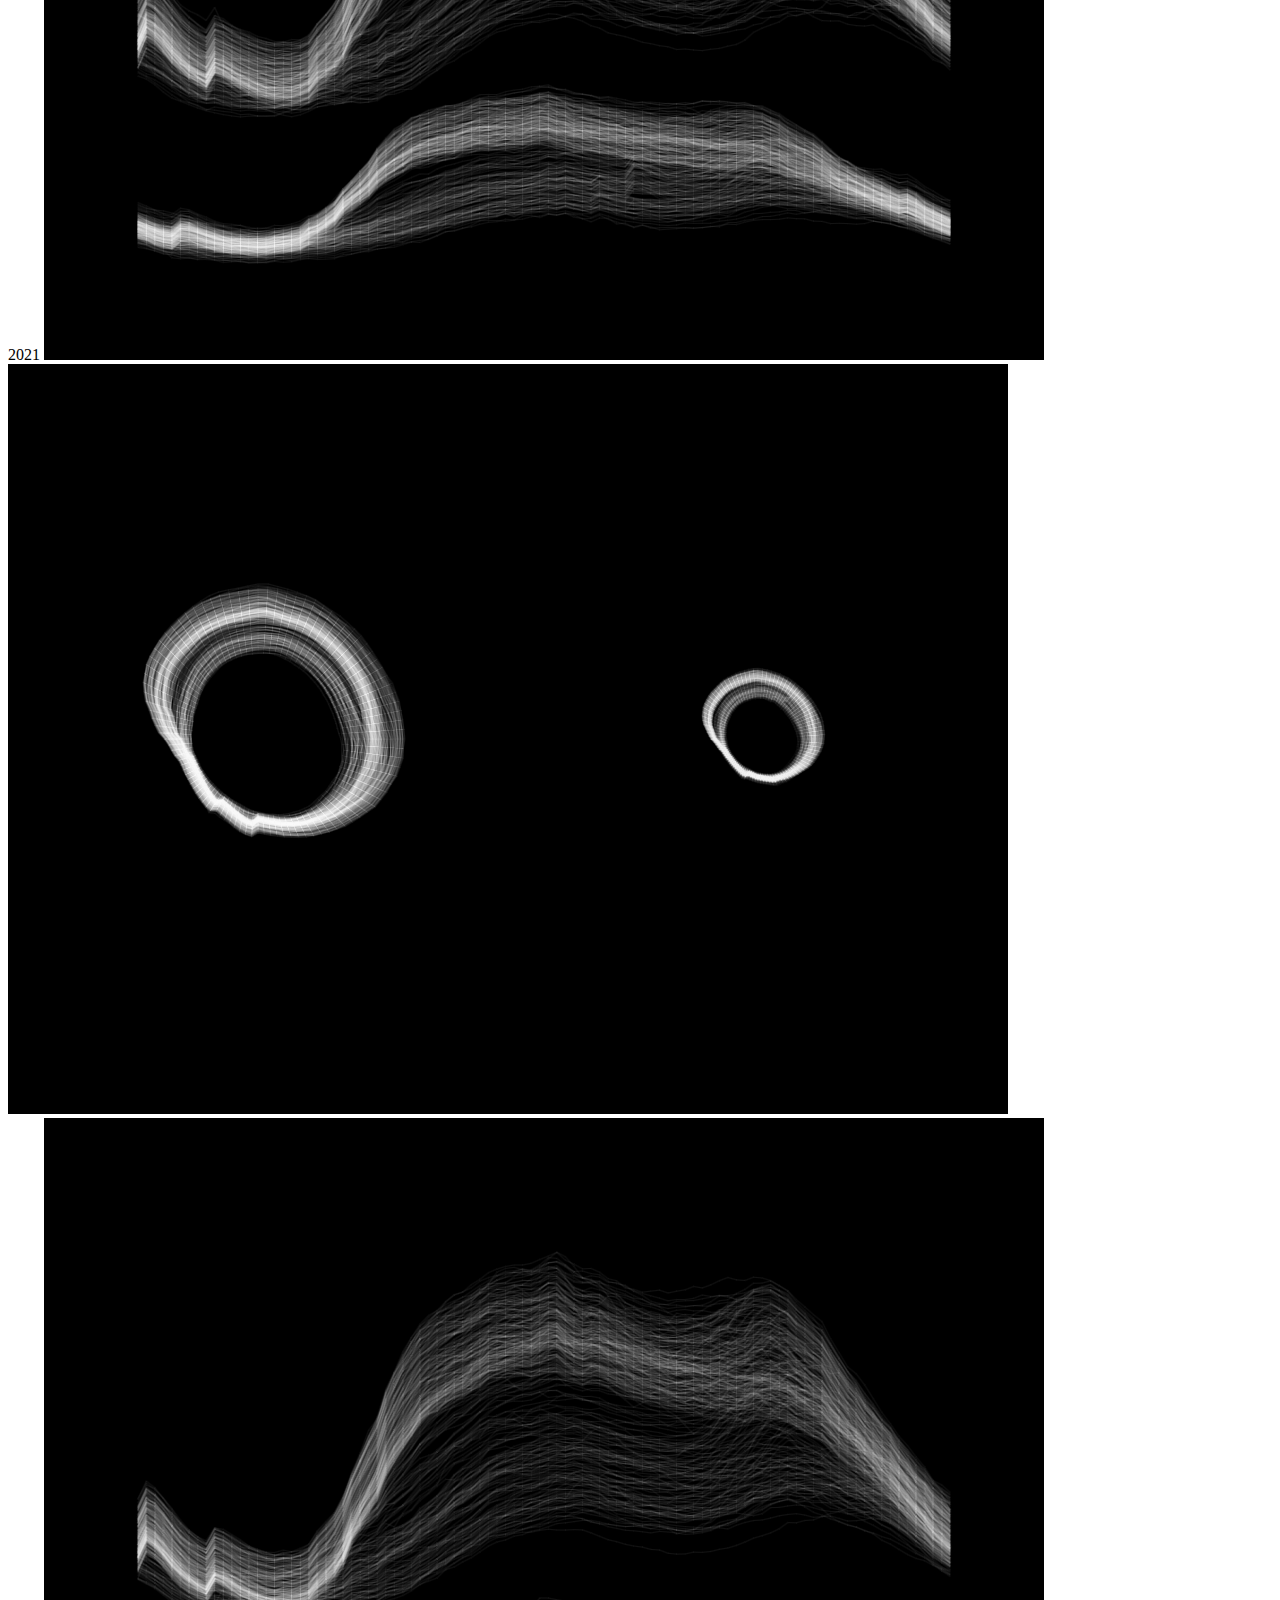
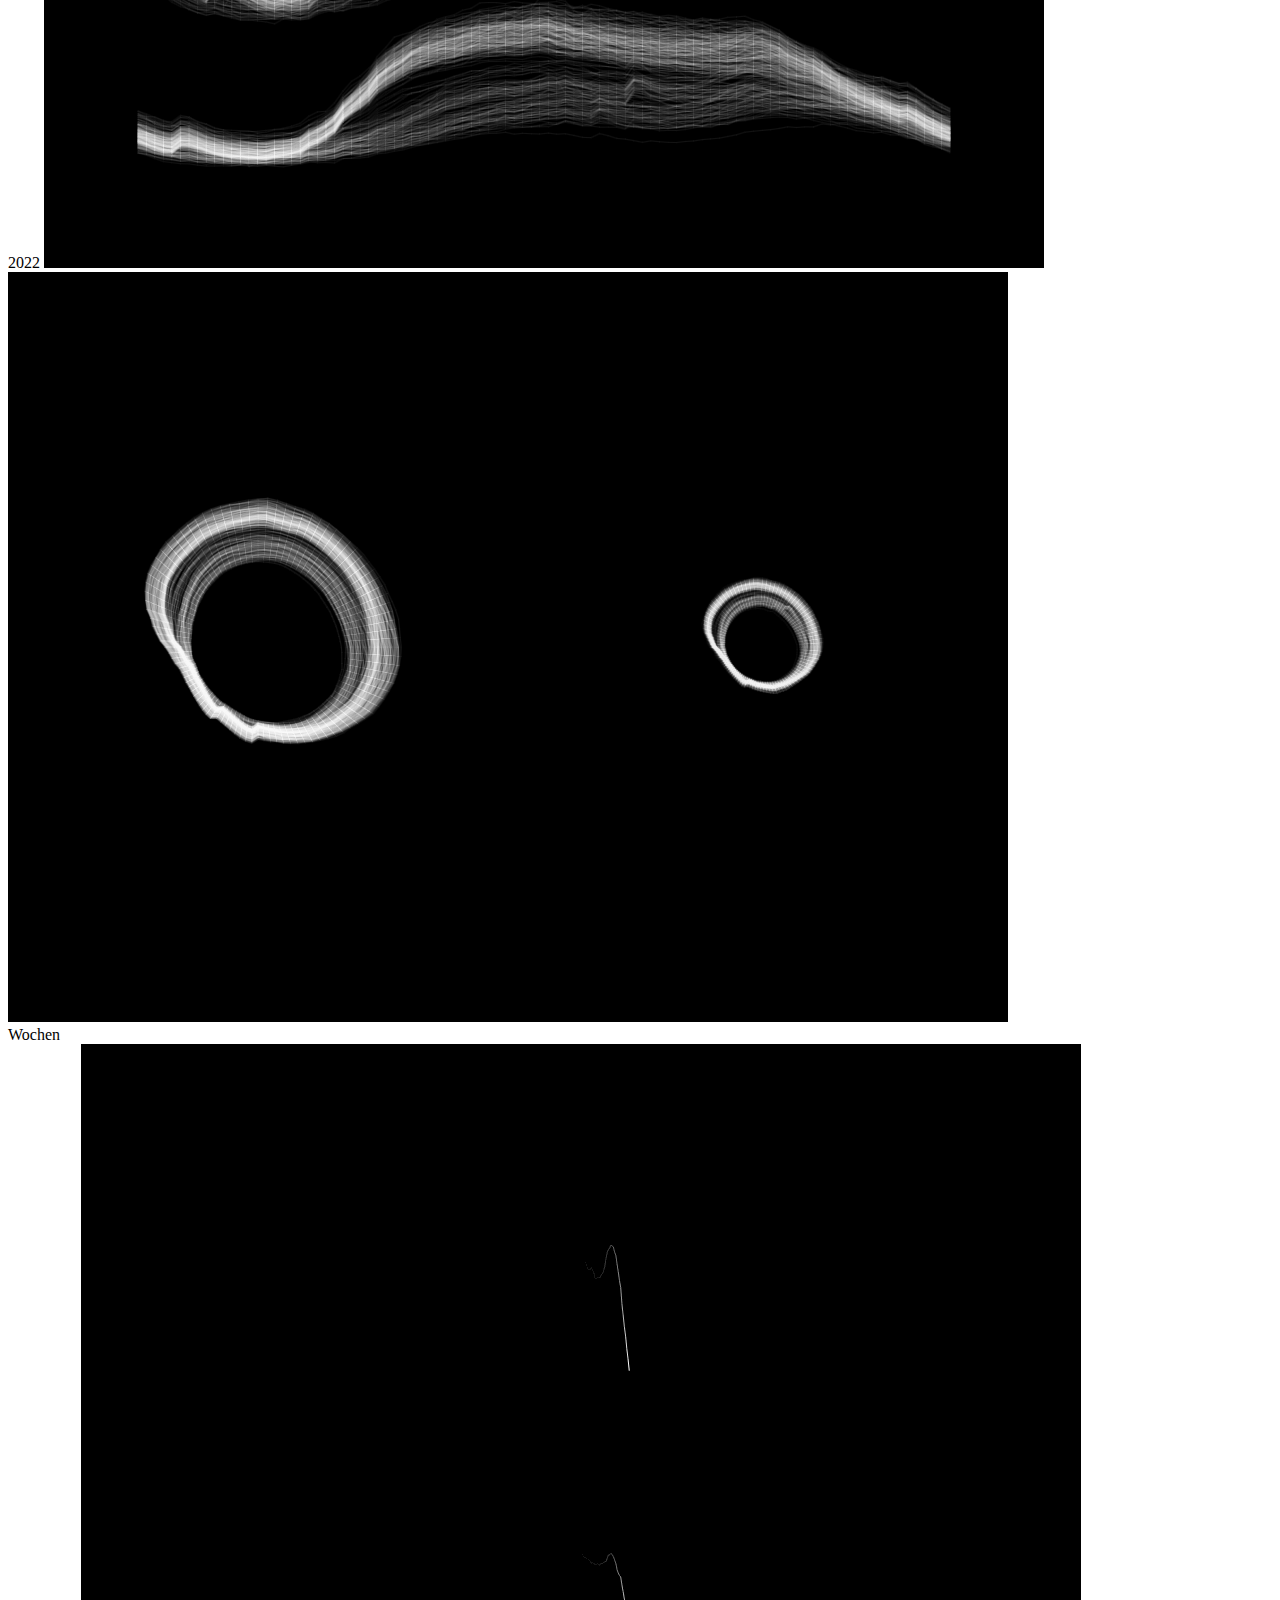
==== commit aceeee4b: "korrektur" ====
--- a/index.html
+++ b/index.html
@@ -23,7 +23,7 @@
         Stromverbrauchs von Basel und Zürich zwischen 2019 und 2022. Die in
         p5.js erstellten Grafiken basieren auf Daten, welche alle 15 Minuten
         erfasst wurden. Sie zeigen den Verbrauch in verschiedenen
-        Visualisierungsformen und Zeitspannen. Stündlich, täglich, wöchentlich,
+        Visualisierungsformen und Zeitspannen: Stündlich, täglich, wöchentlich,
         monatlich und dies für die einzelnen Jahre.
       </p>
       <p class="mt-3 text-0.5xl font-reg text-black max-w-sm">
@@ -33,8 +33,8 @@
         entwickelt haben.
       </p>
       <p class="mt-3 text-0.5xl font-reg text-black max-w-sm">
-        Erkunde die Wellen des Stromverbrauchs durch Anklicken und erfahre
-        Neues, was über blosse Zahlen hinausgeht.
+        Erkunde die Wellen des Stromverbrauchs und erfahre Neues, was über
+        blosse Zahlen hinausgeht.
       </p>
     </div>
 
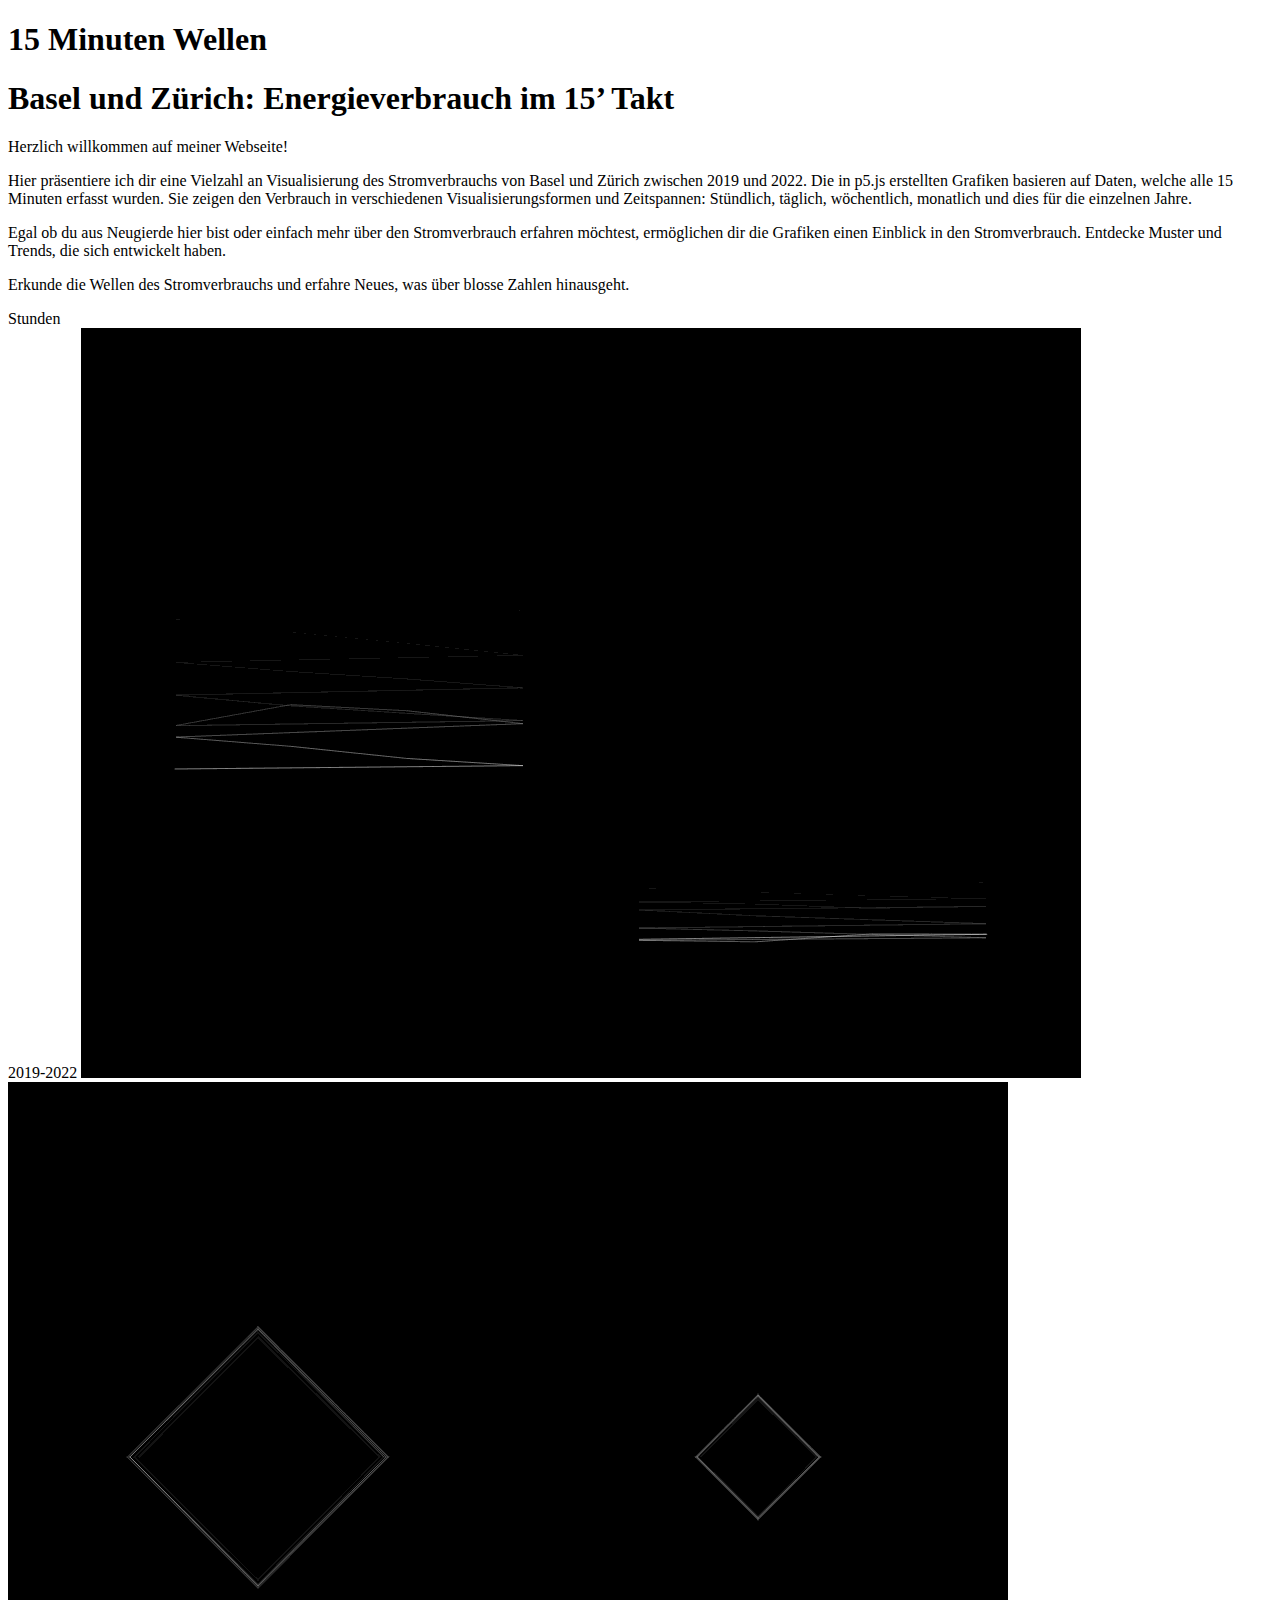
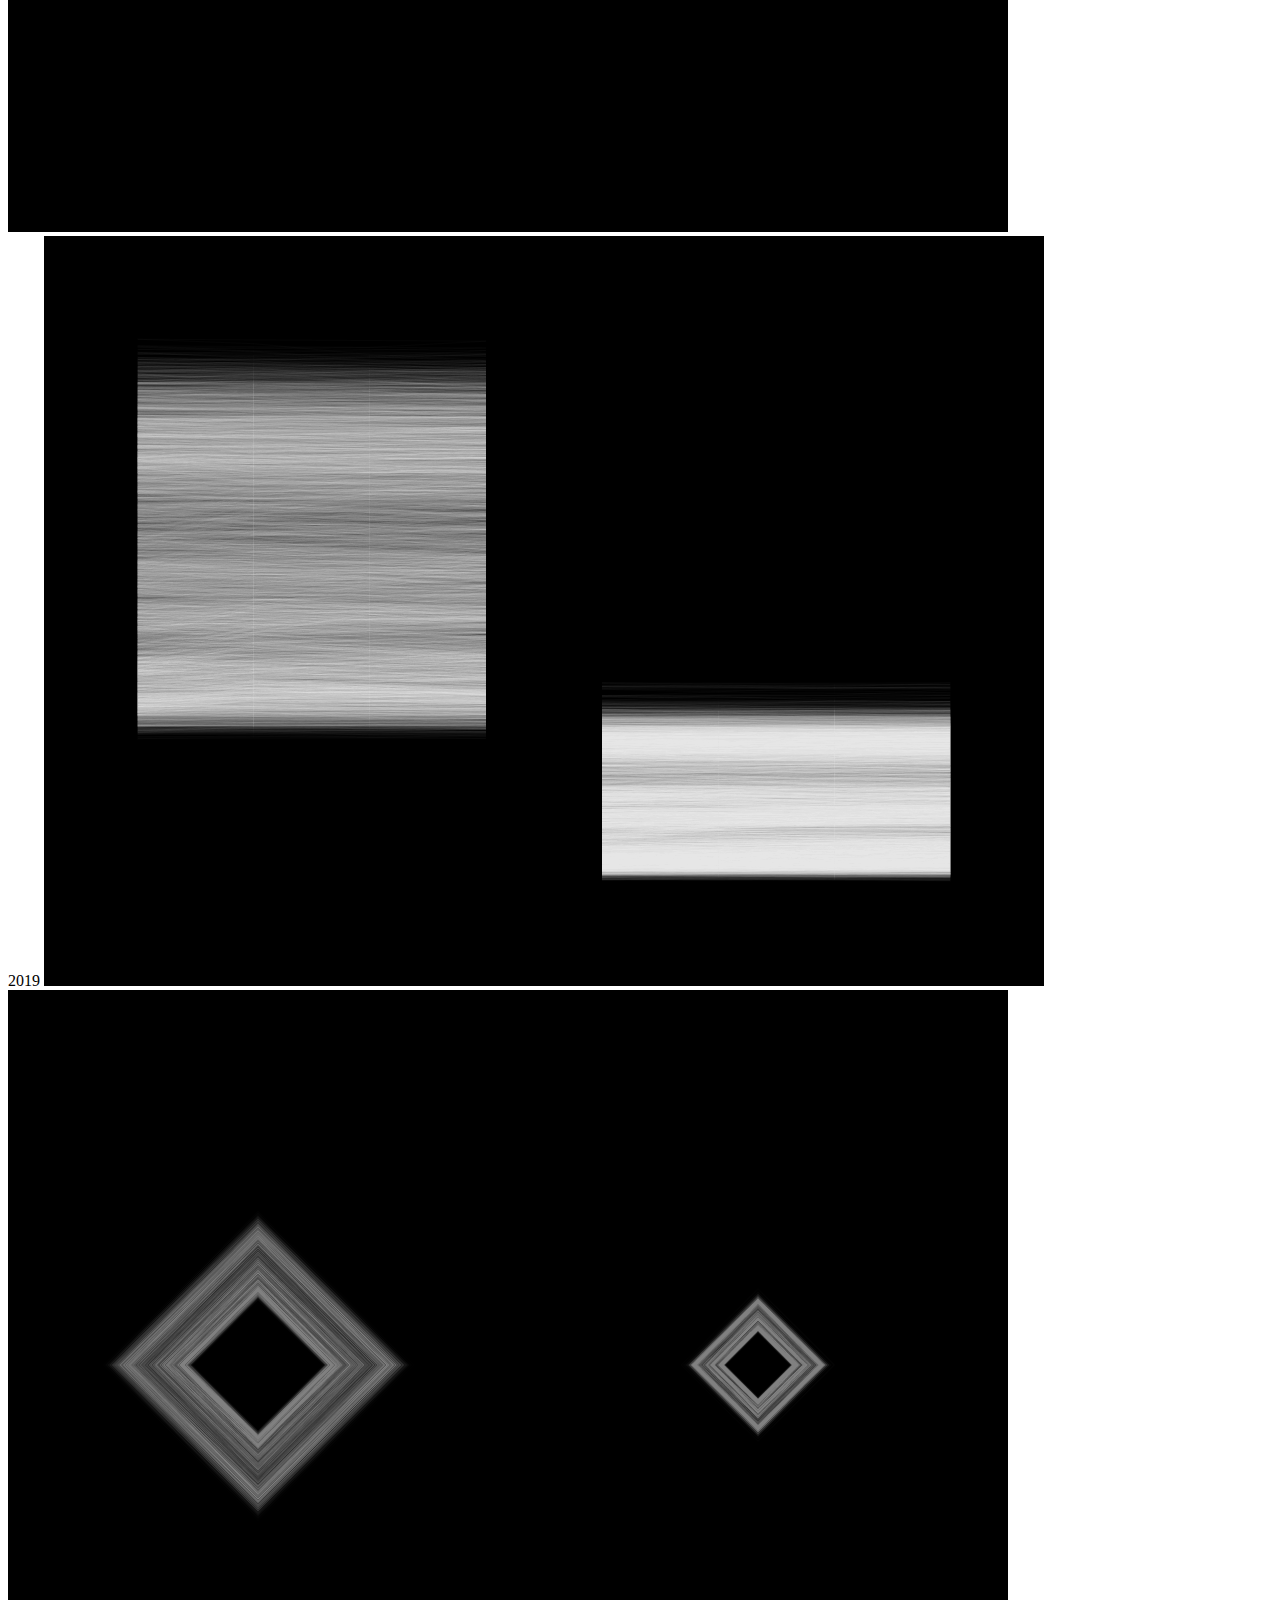
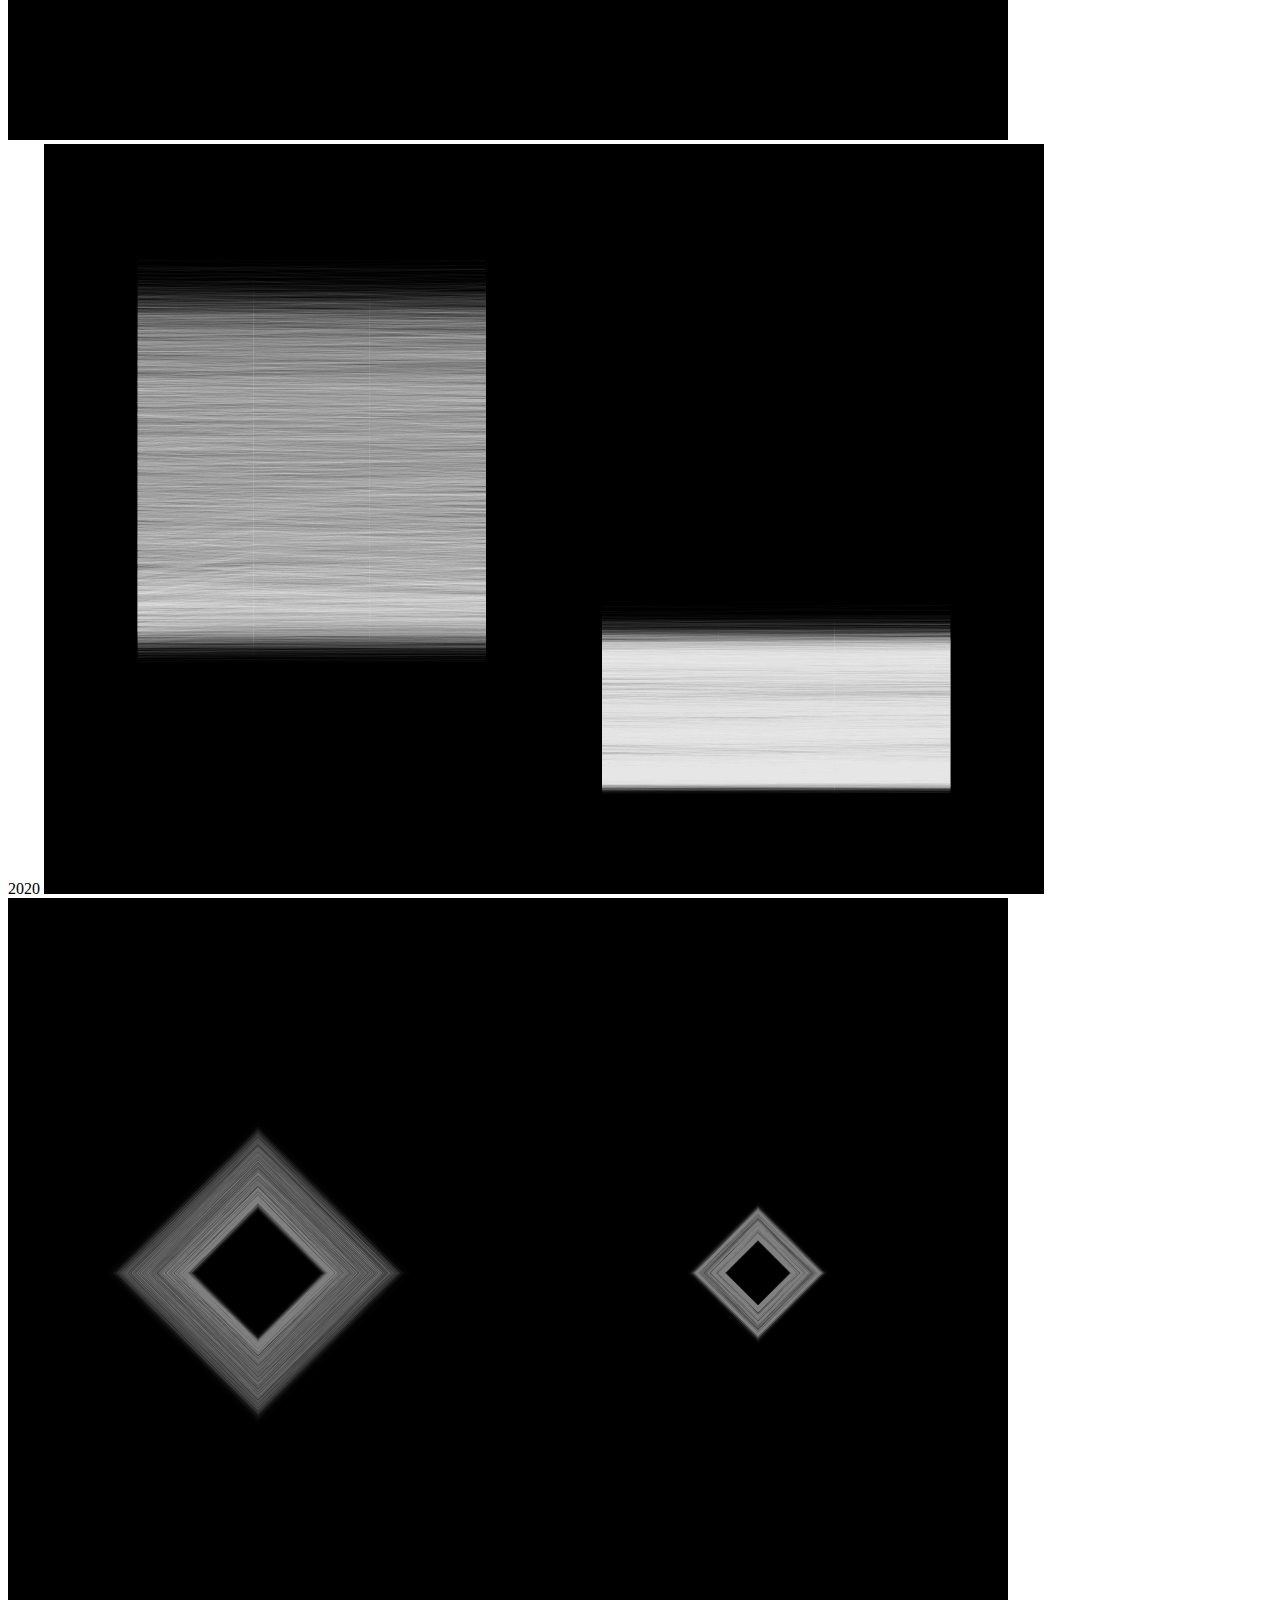
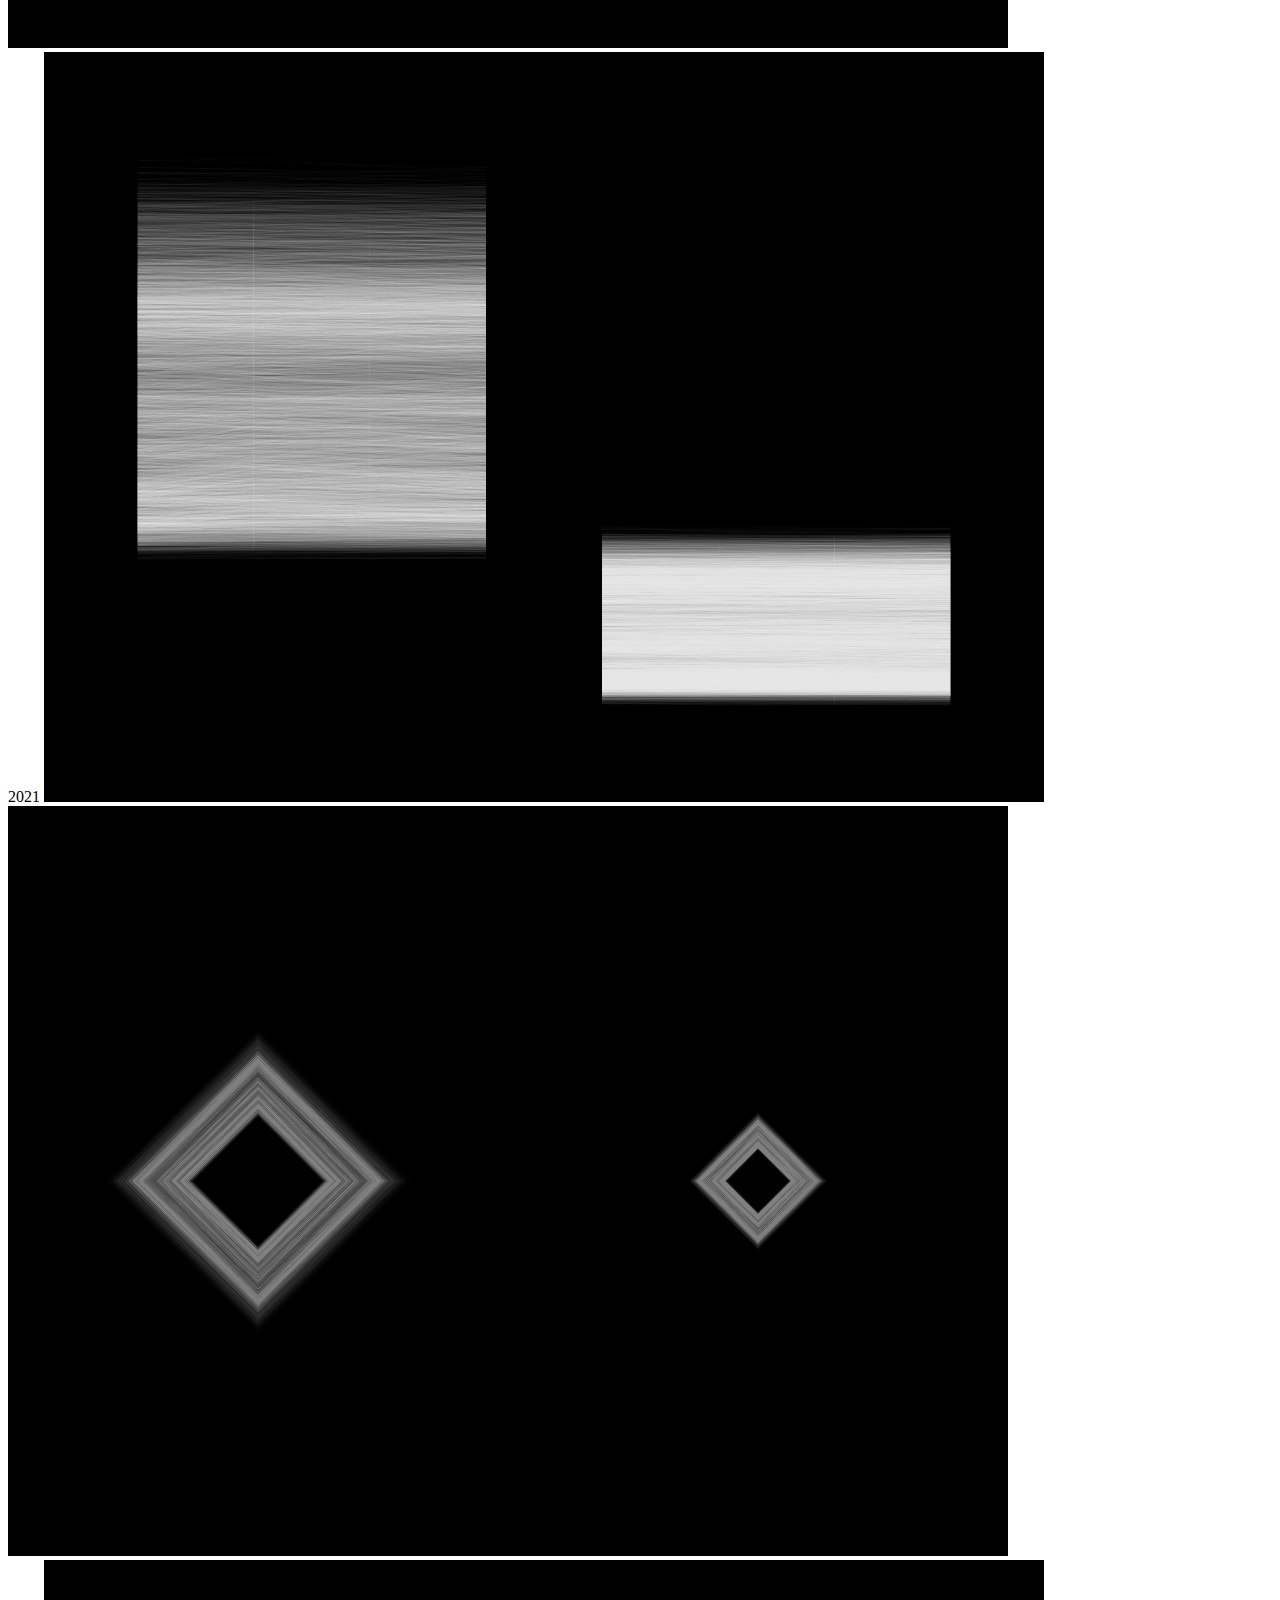
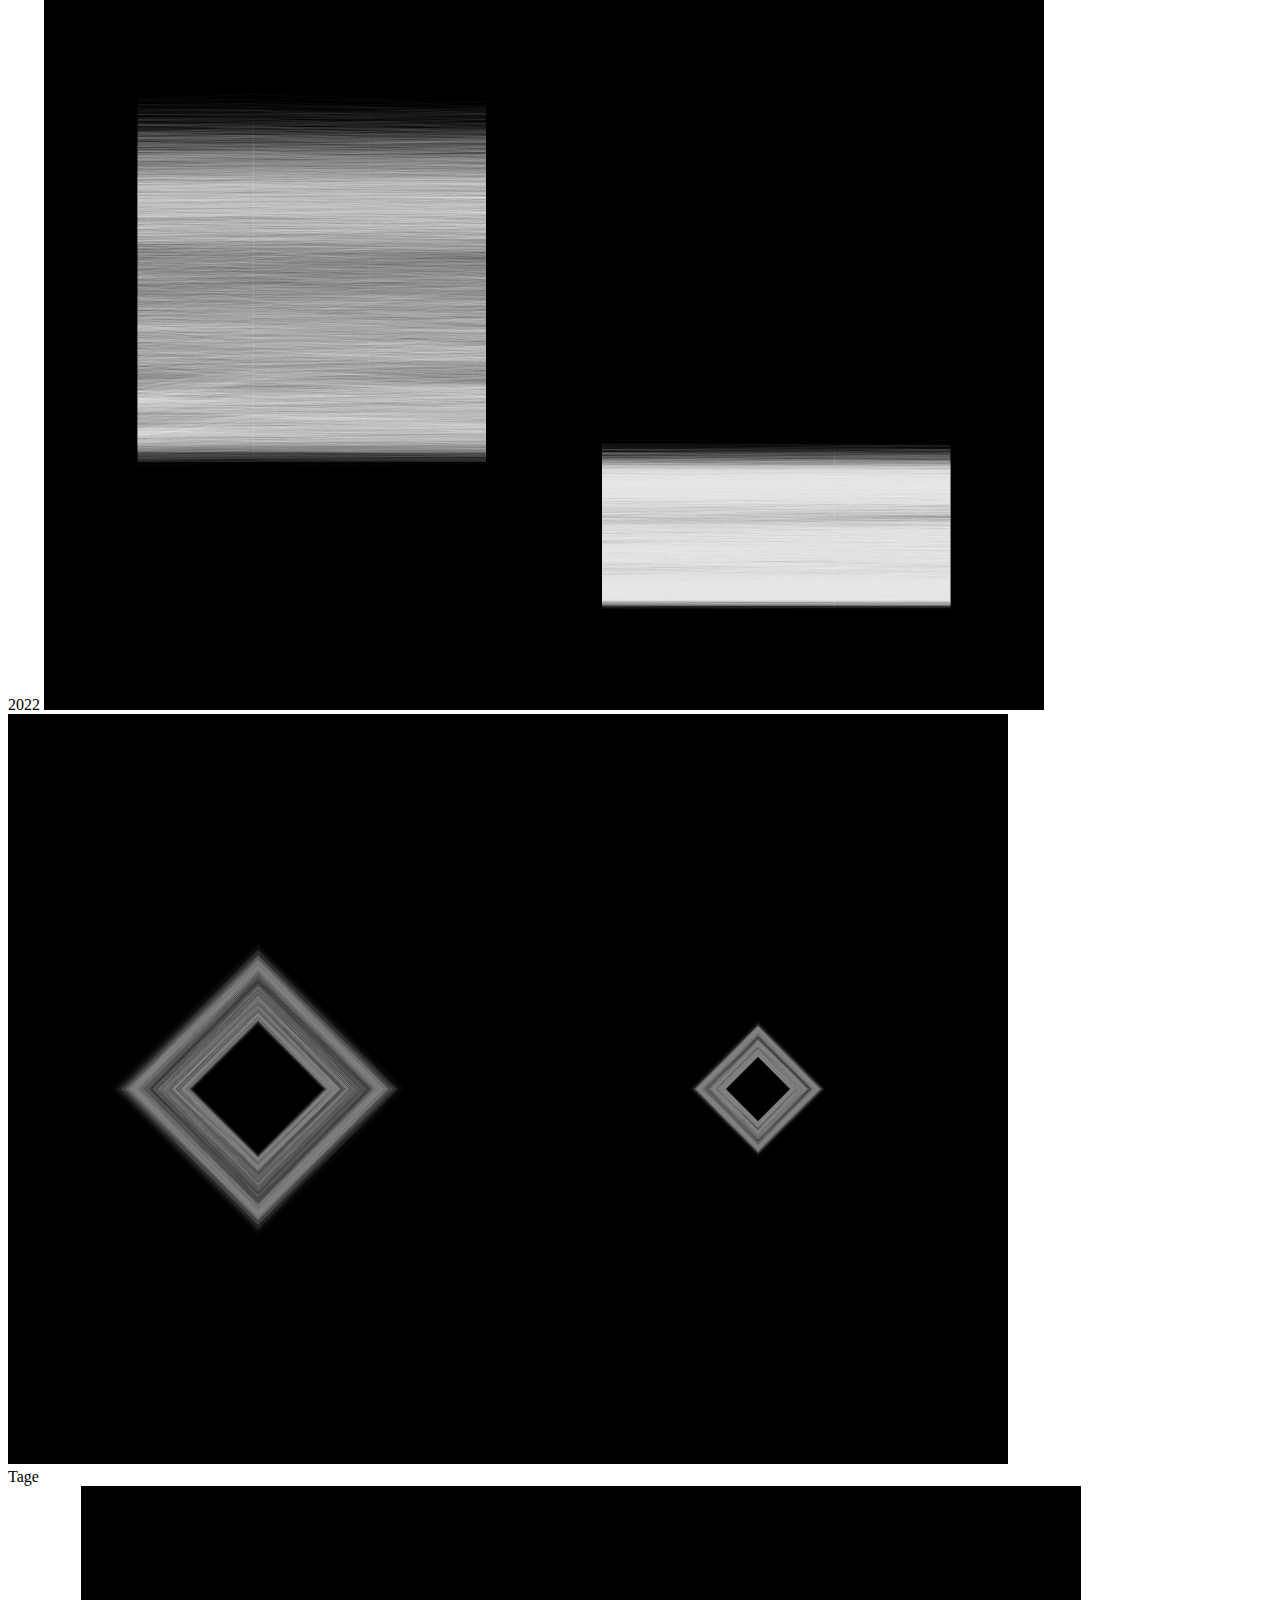
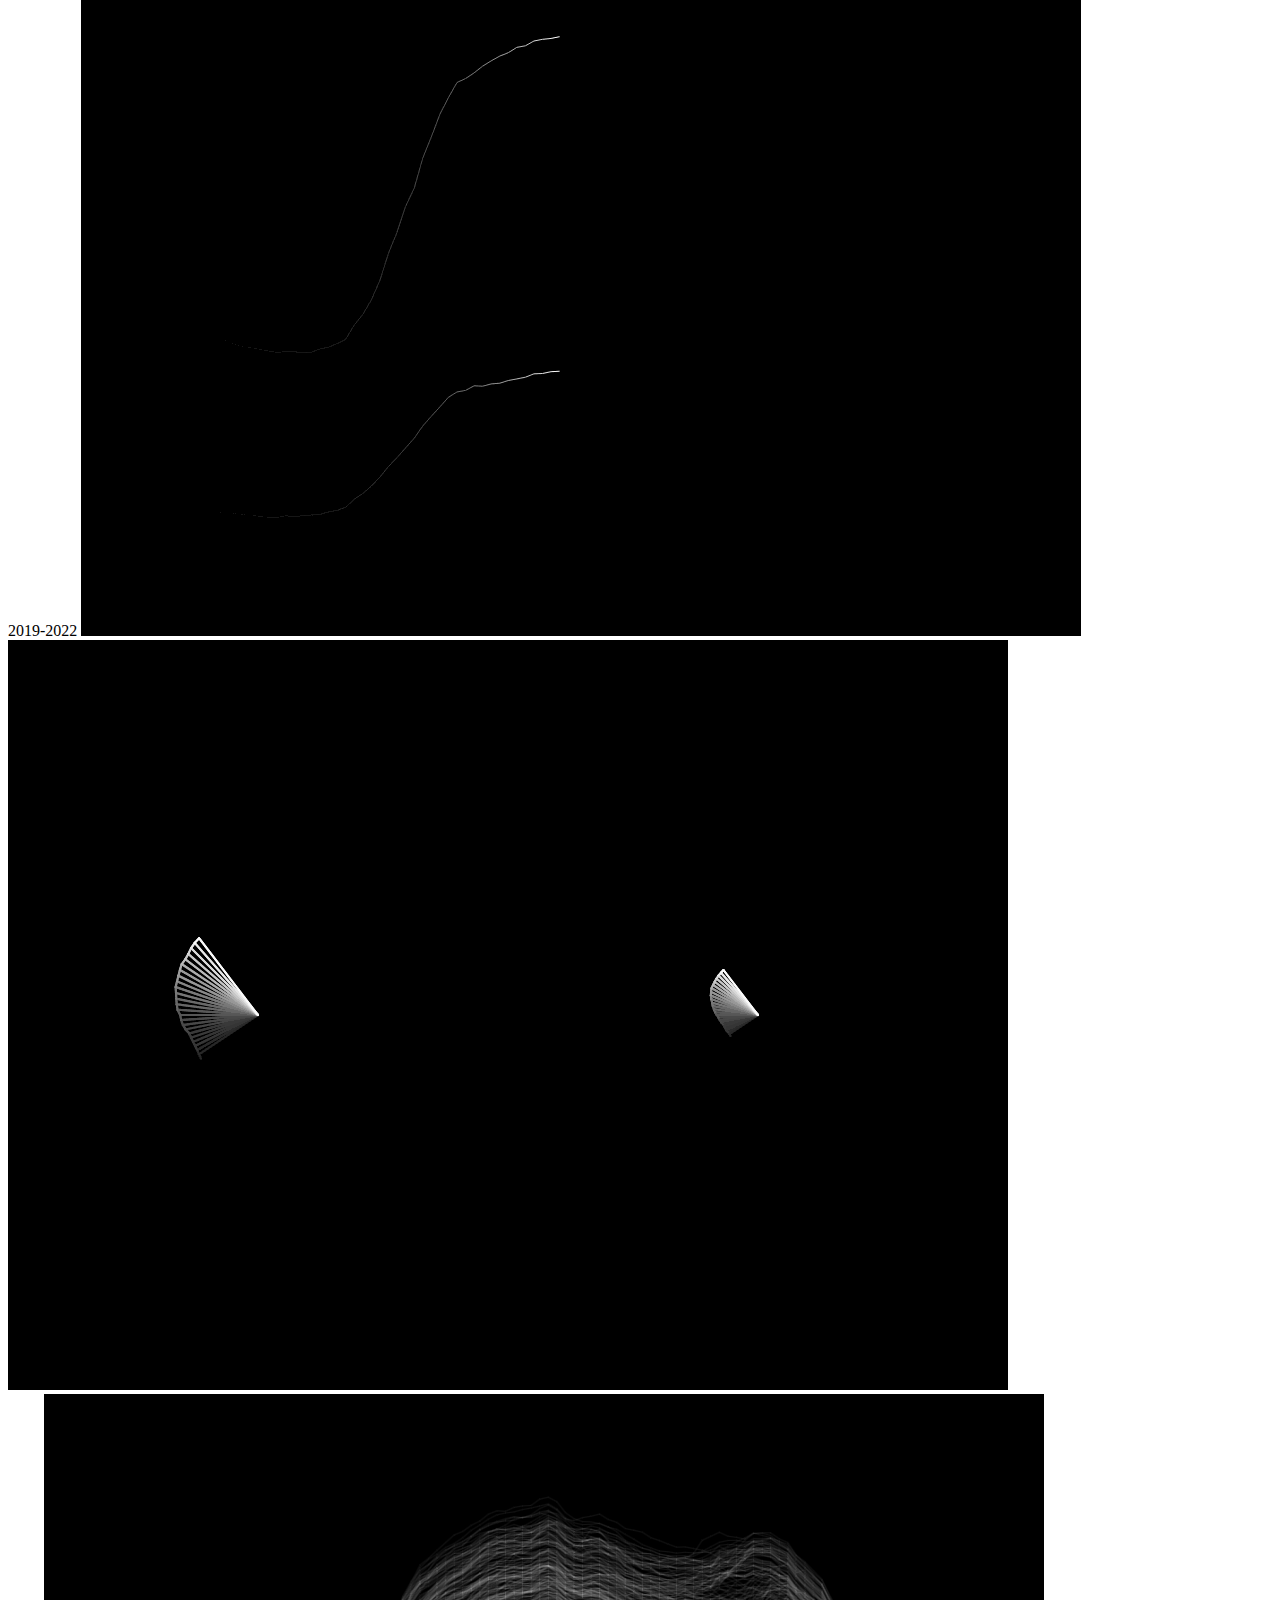
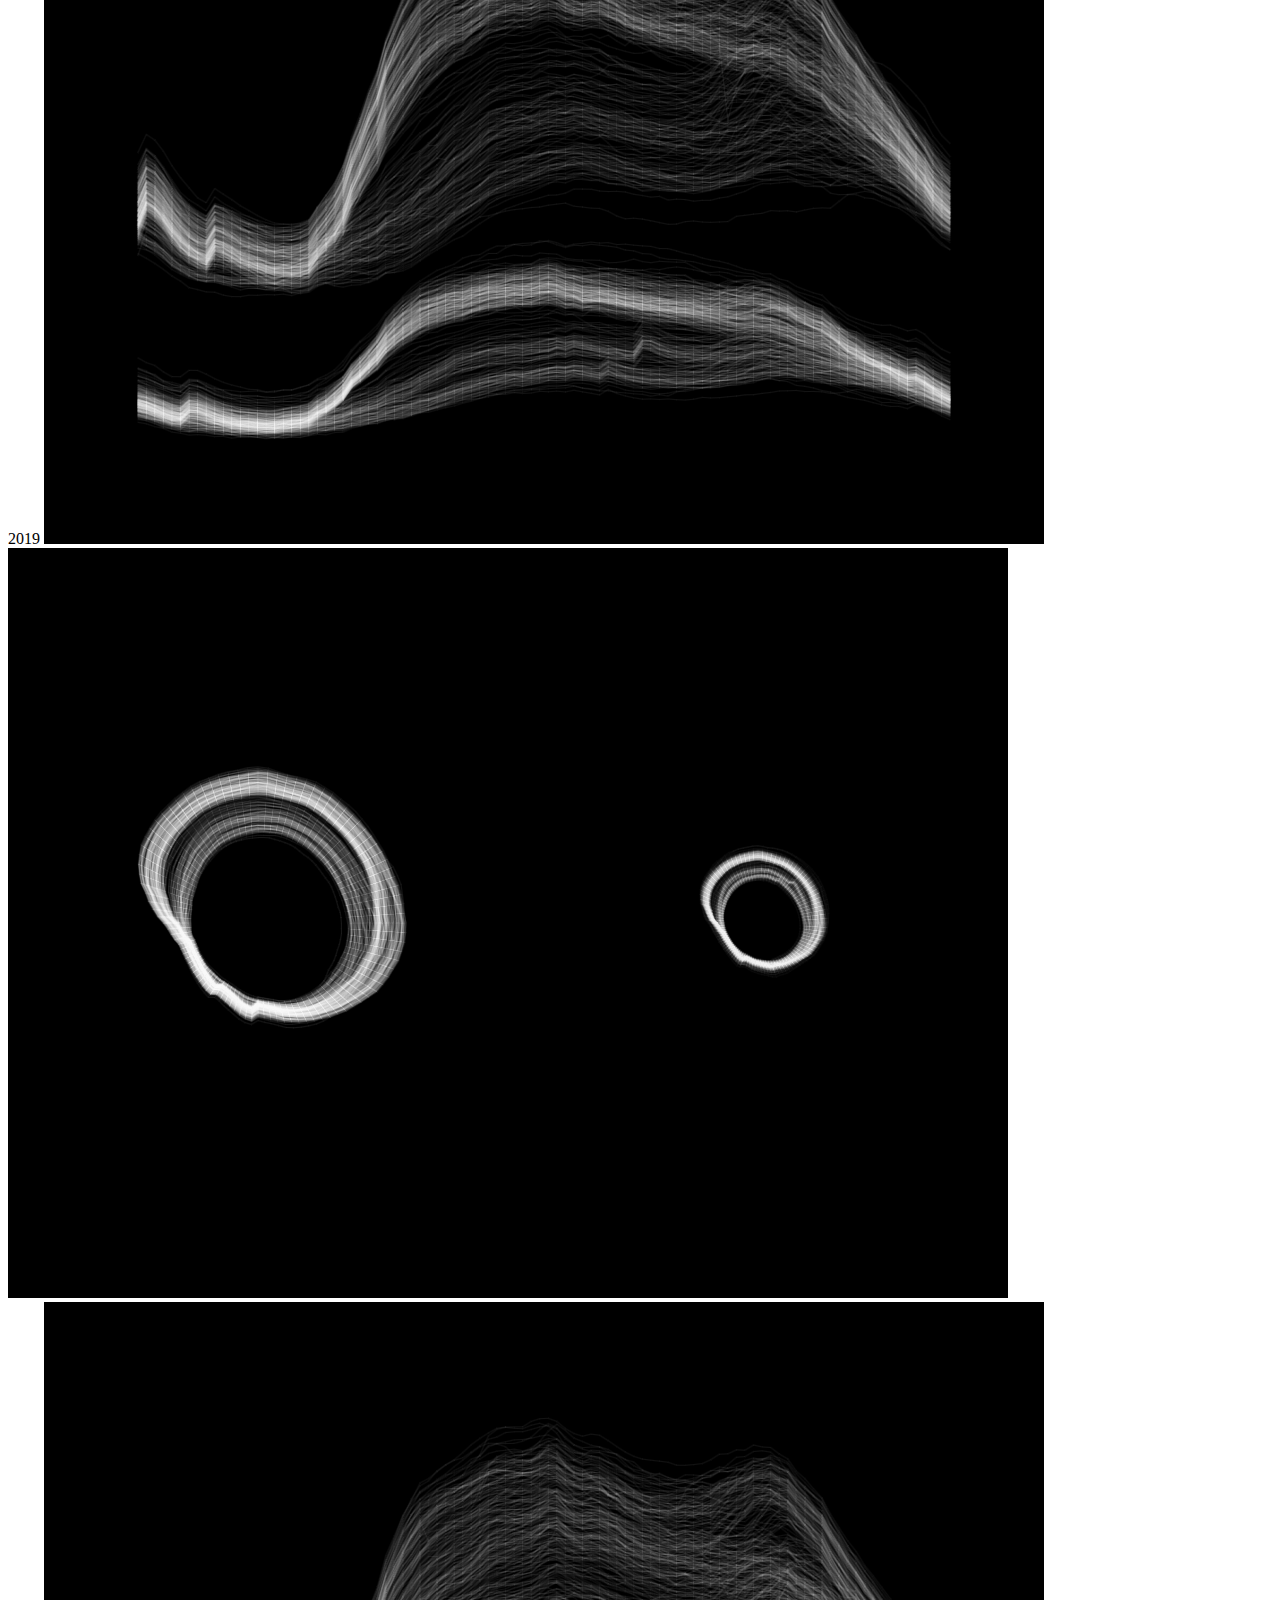
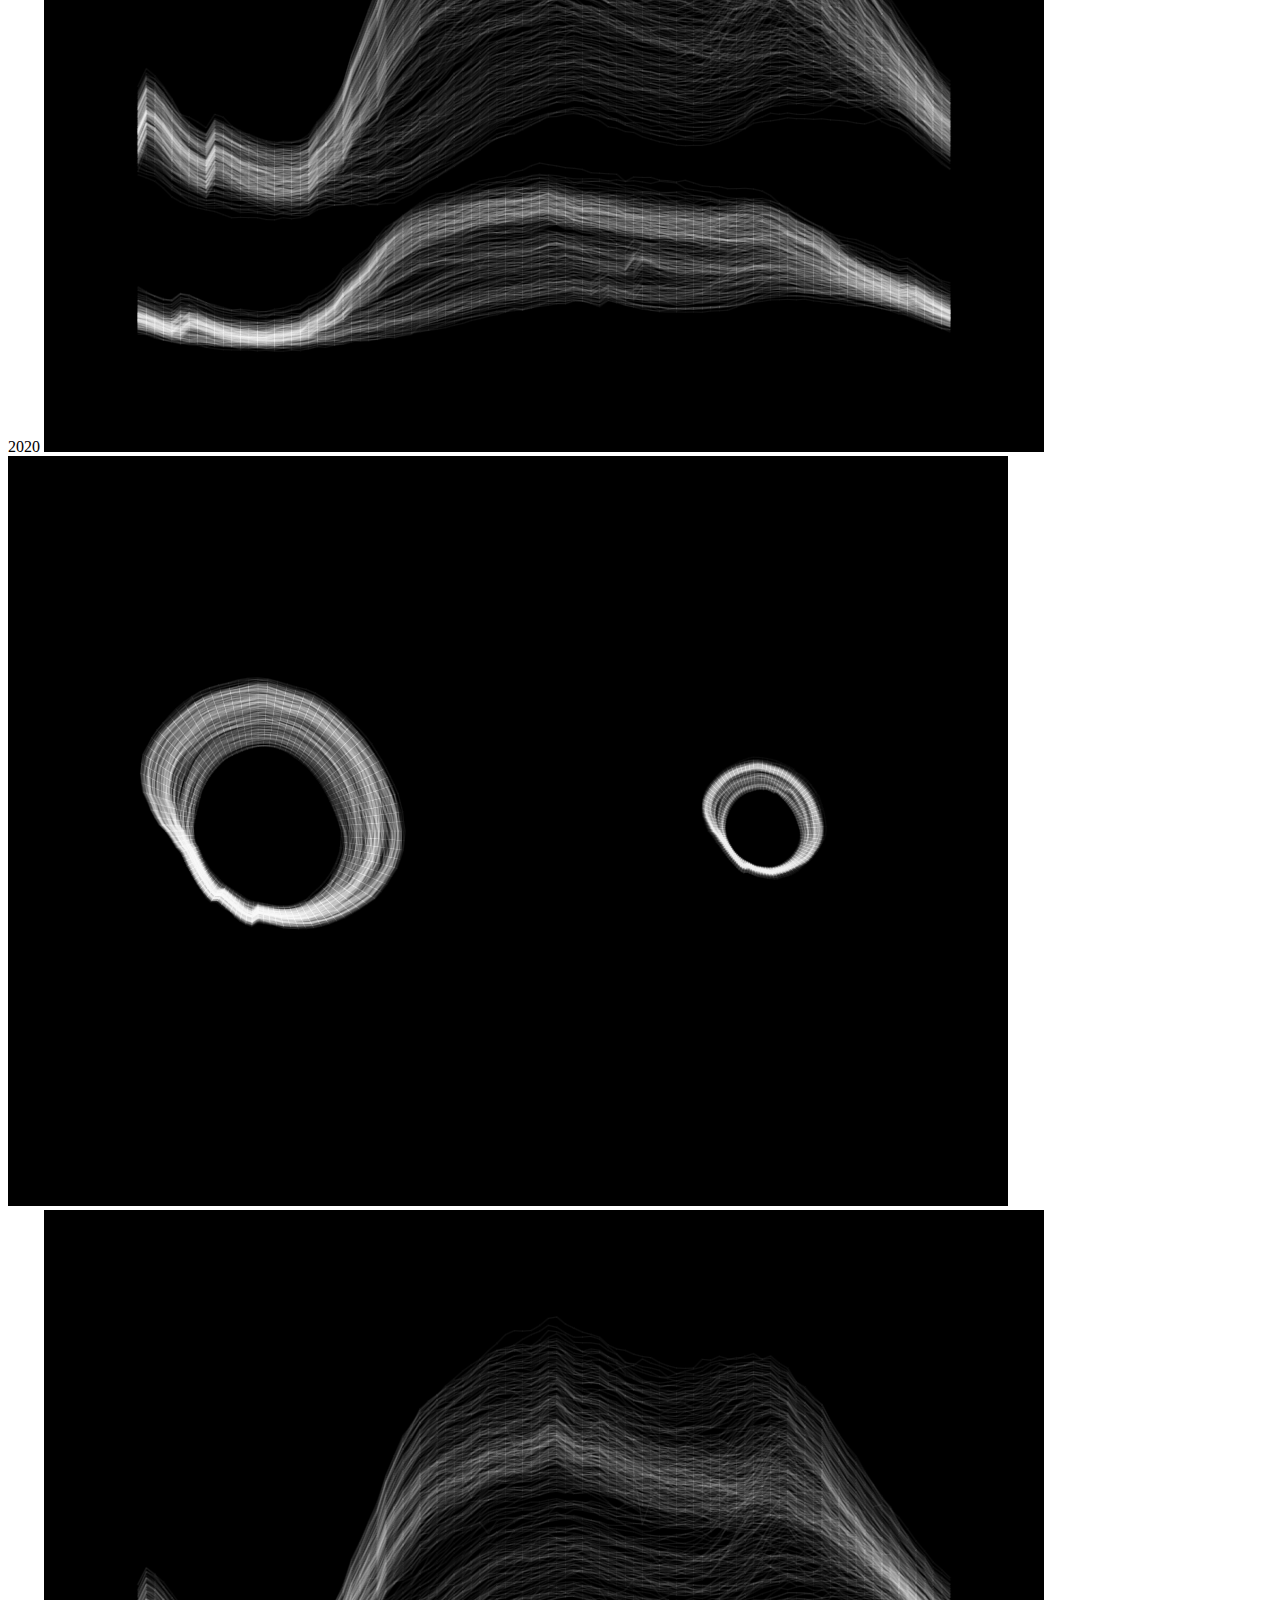
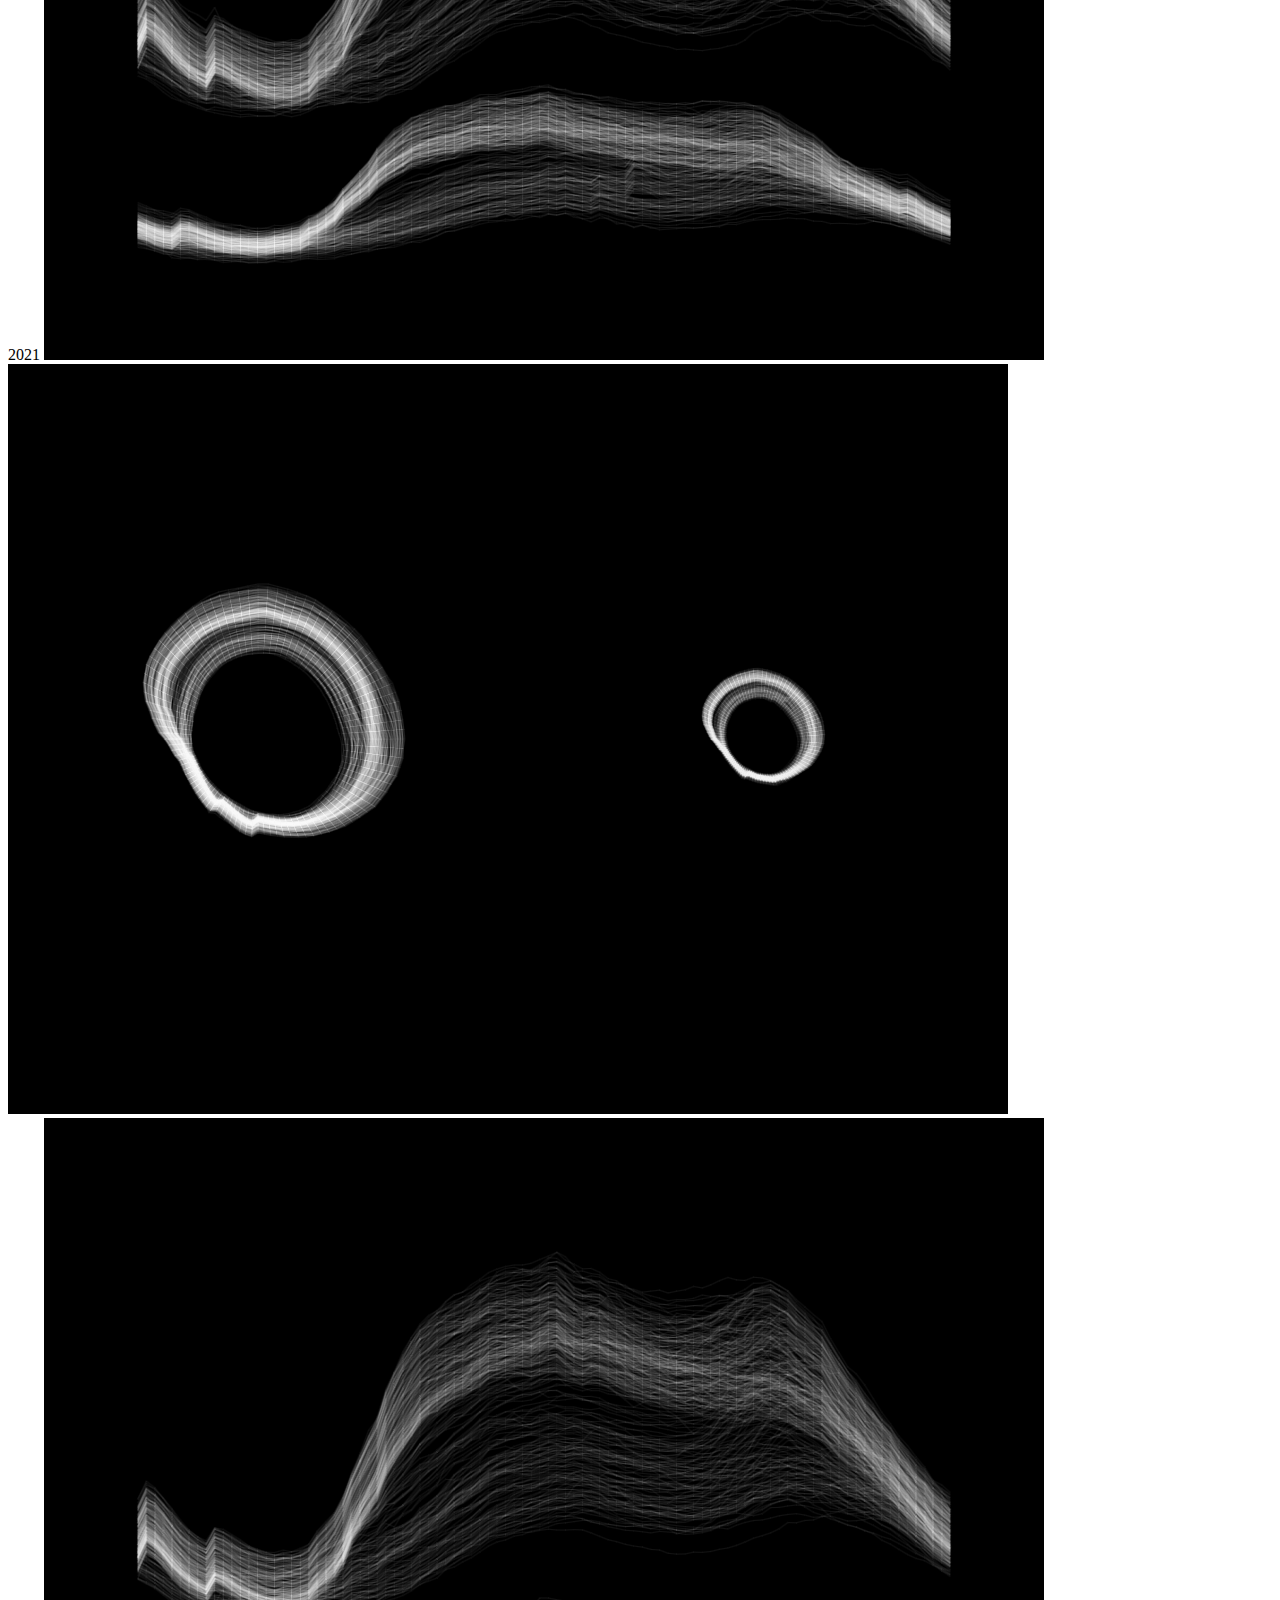
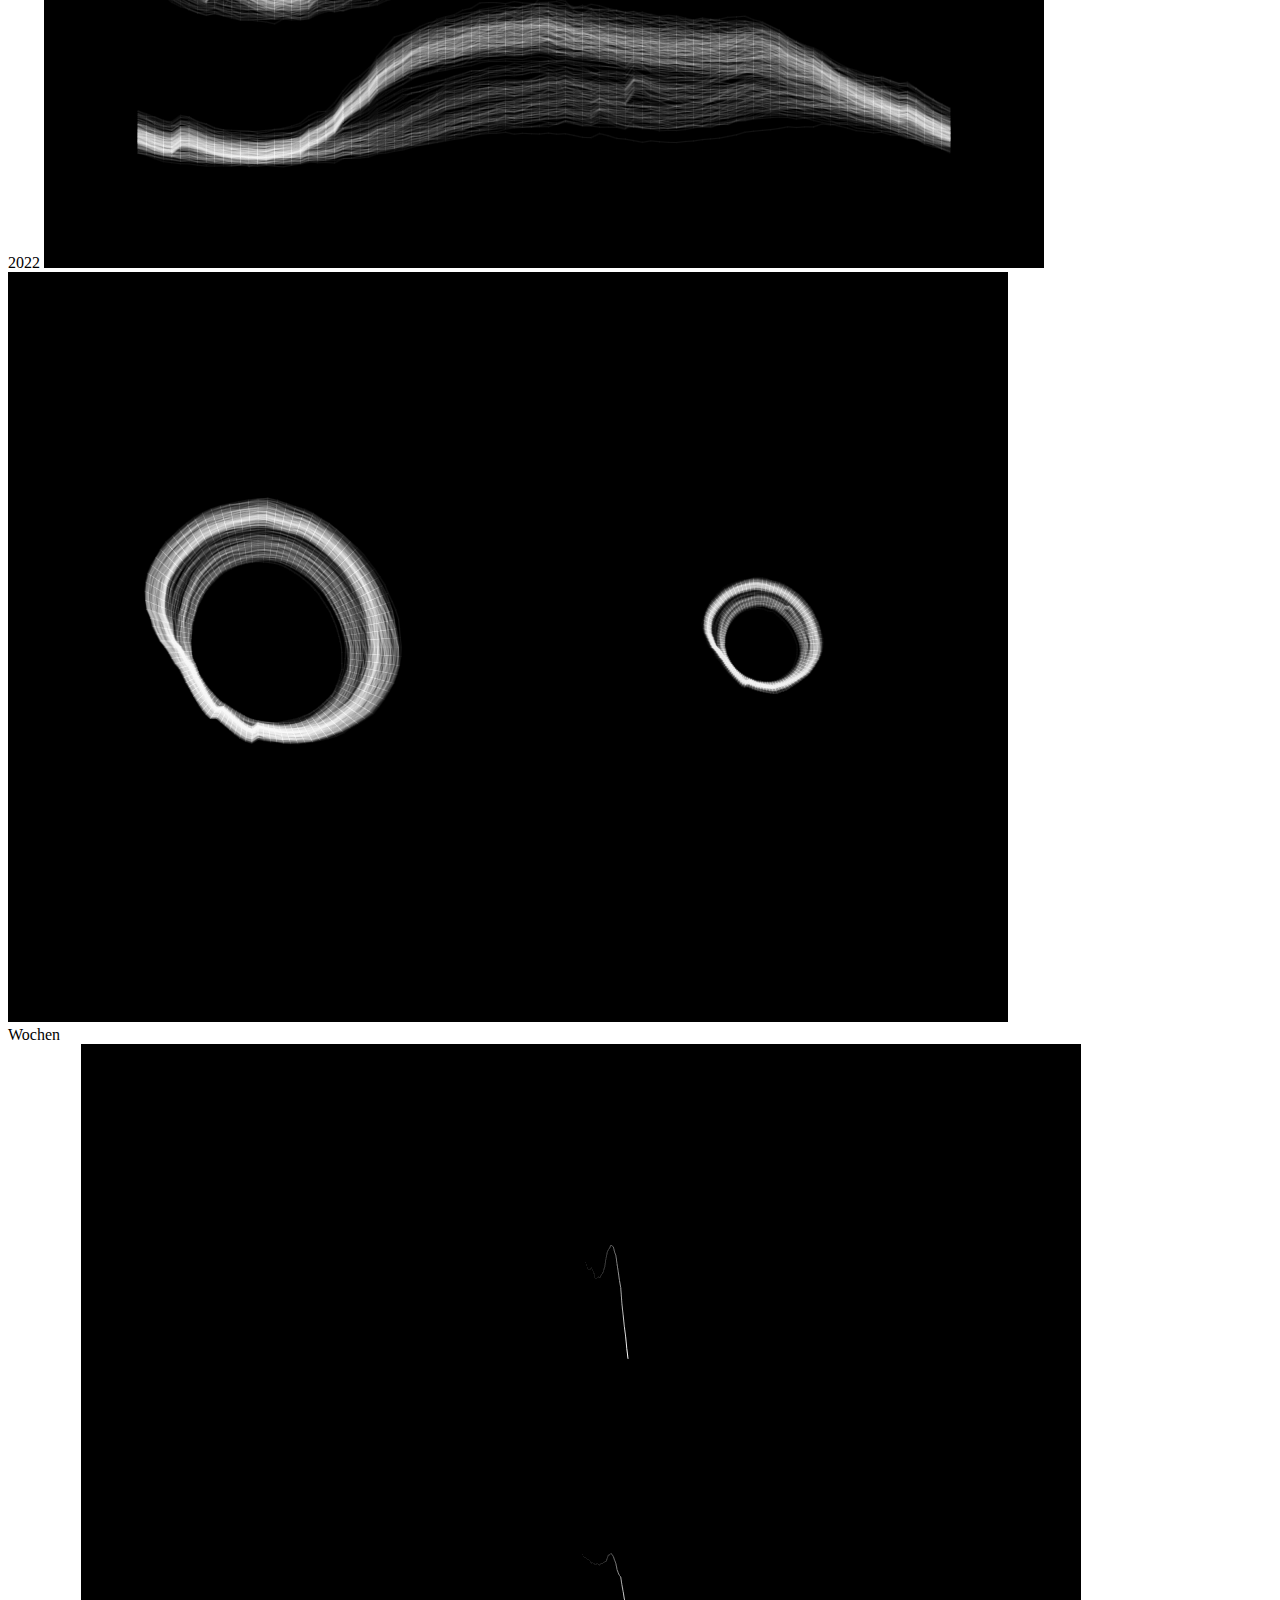
==== commit 31e2bf80: "korrektur" ====
--- a/index.html
+++ b/index.html
@@ -312,7 +312,7 @@
         Trotz der unterschiedlichen Grösse und Bevölkerungsdichte von Zürich und
         Basel, zeigen sich erstaundlich ähnliche Gewohnheiten im Stromverbrauch.
         Die Daten zeigen Parallelen zwischen den beiden Städten auf, sowohl in
-        den Spitzenzeiten als auch in den Verbrauchsmustern und zwar in
+        den Spitzenzeiten als auch in den Verbrauchsmustern und zwar im
         Stunden-, Tages-, Wochen-, Monats- und Jahresvergleich.
       </p>
     </div>
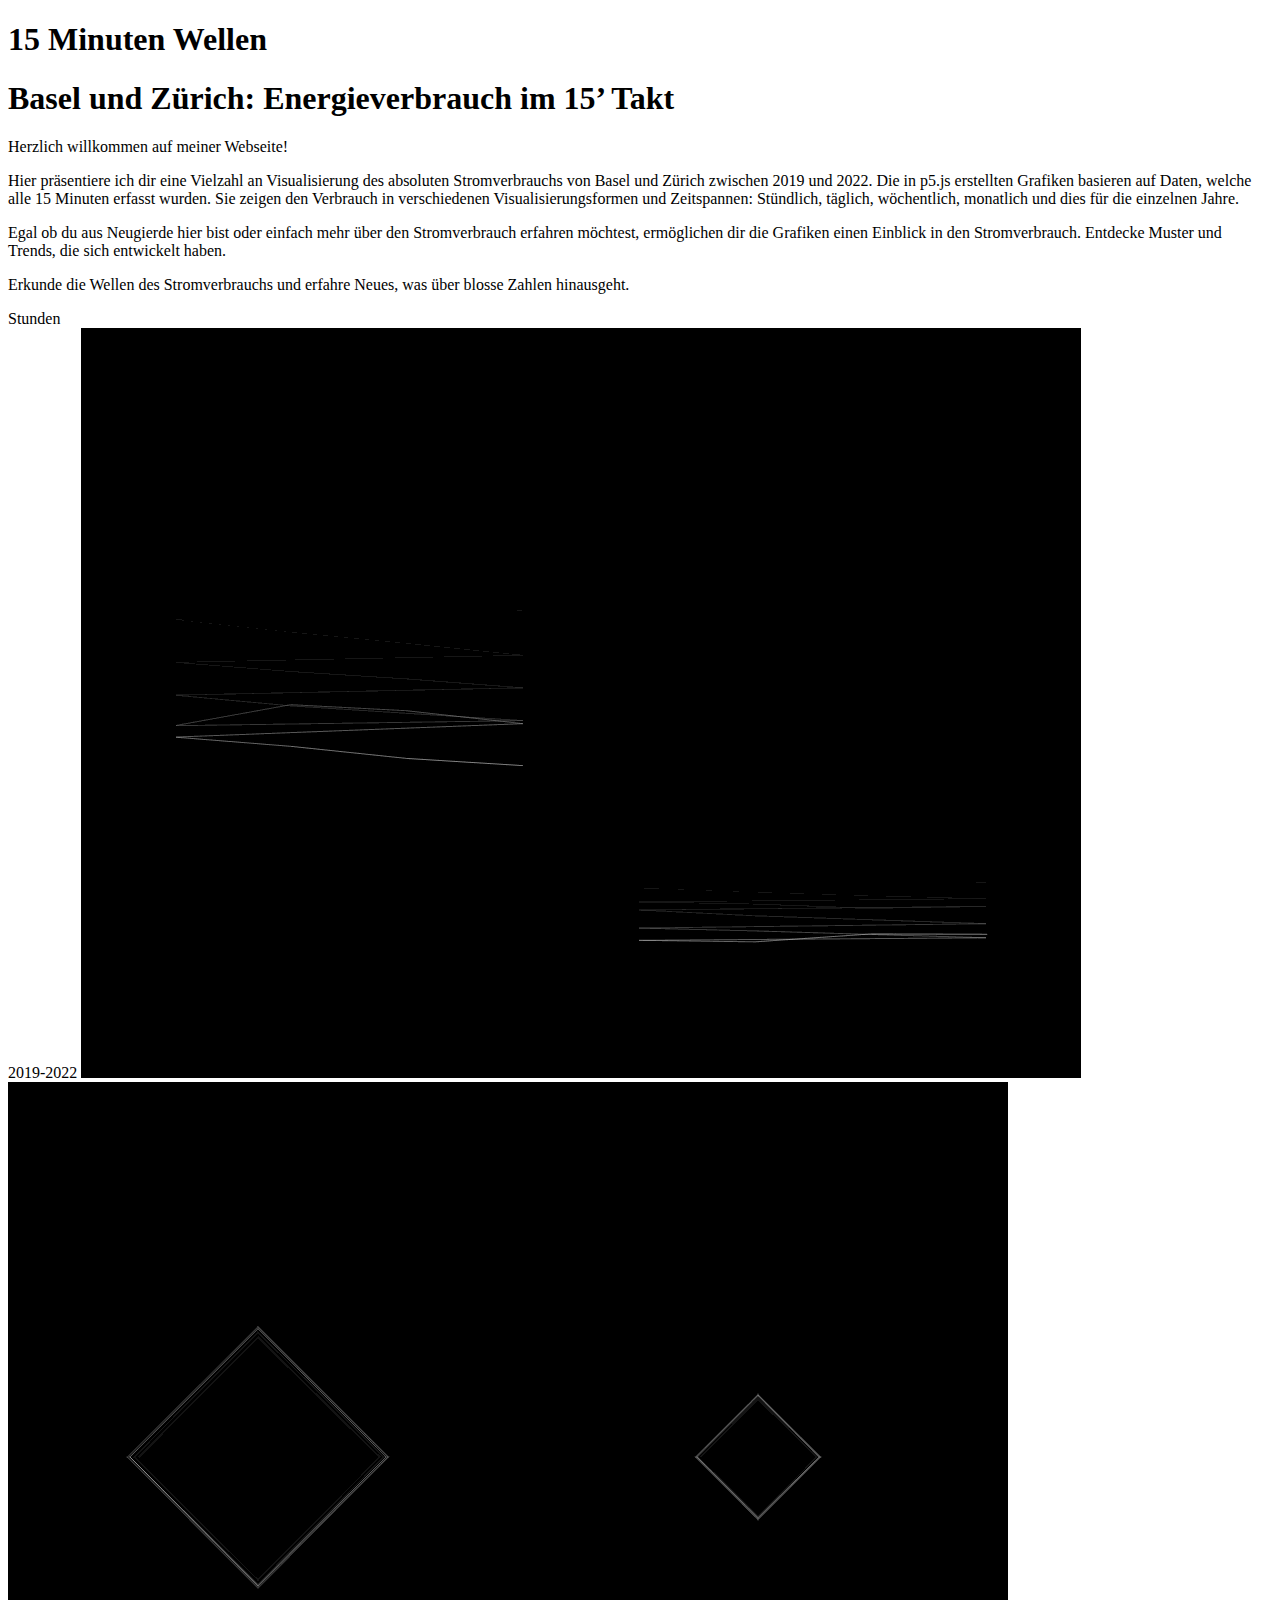
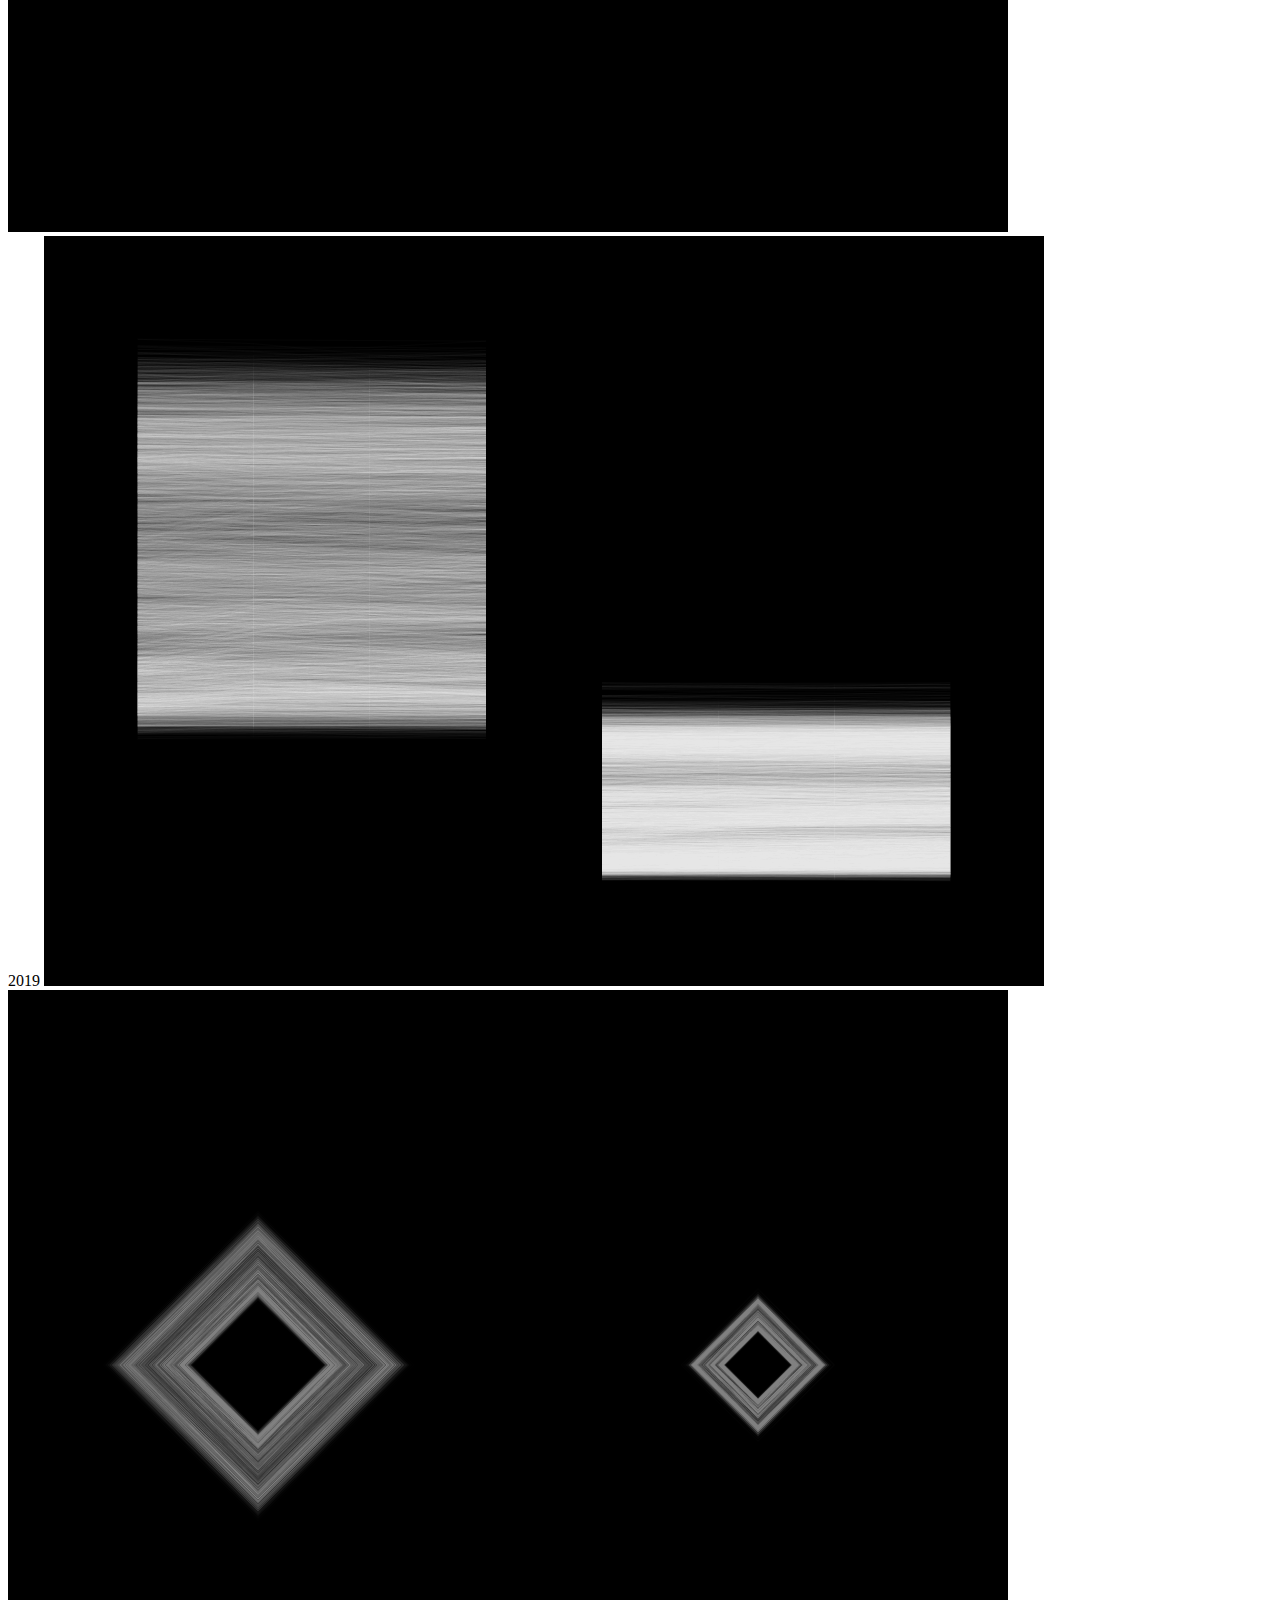
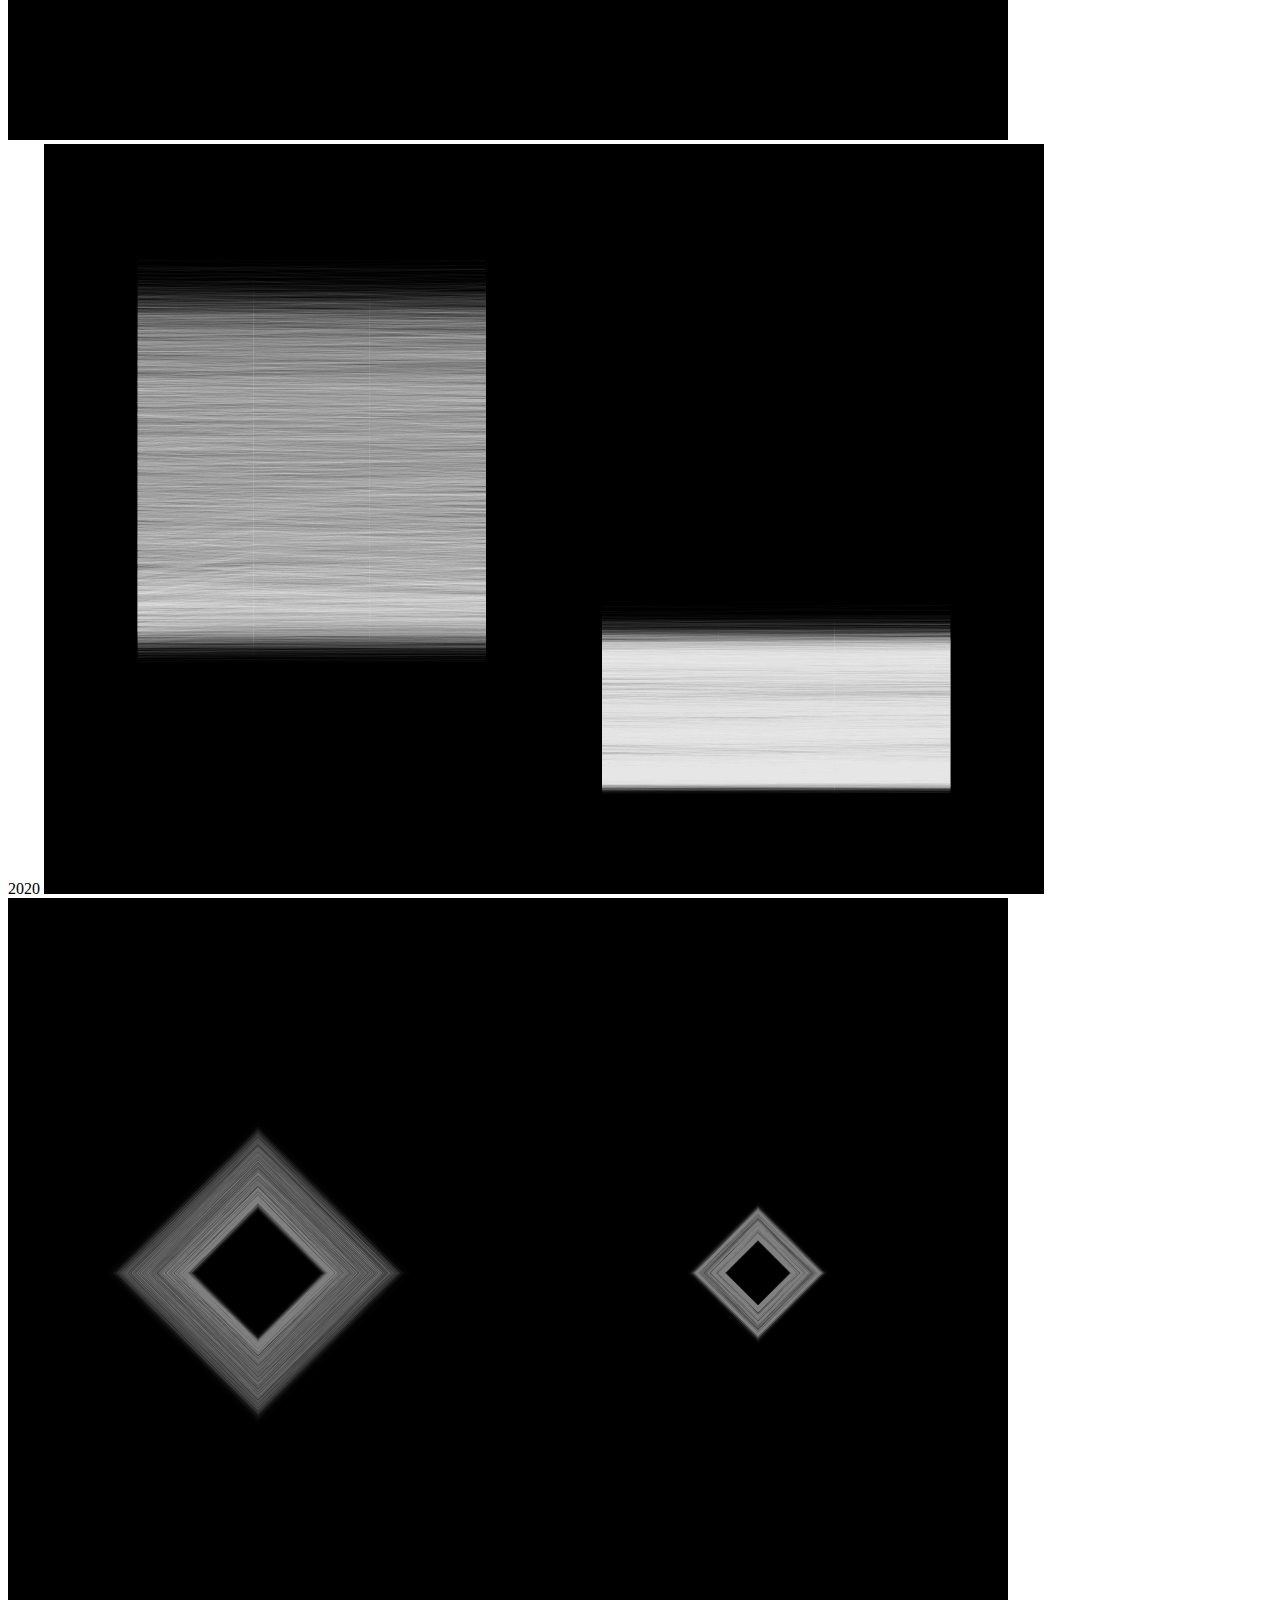
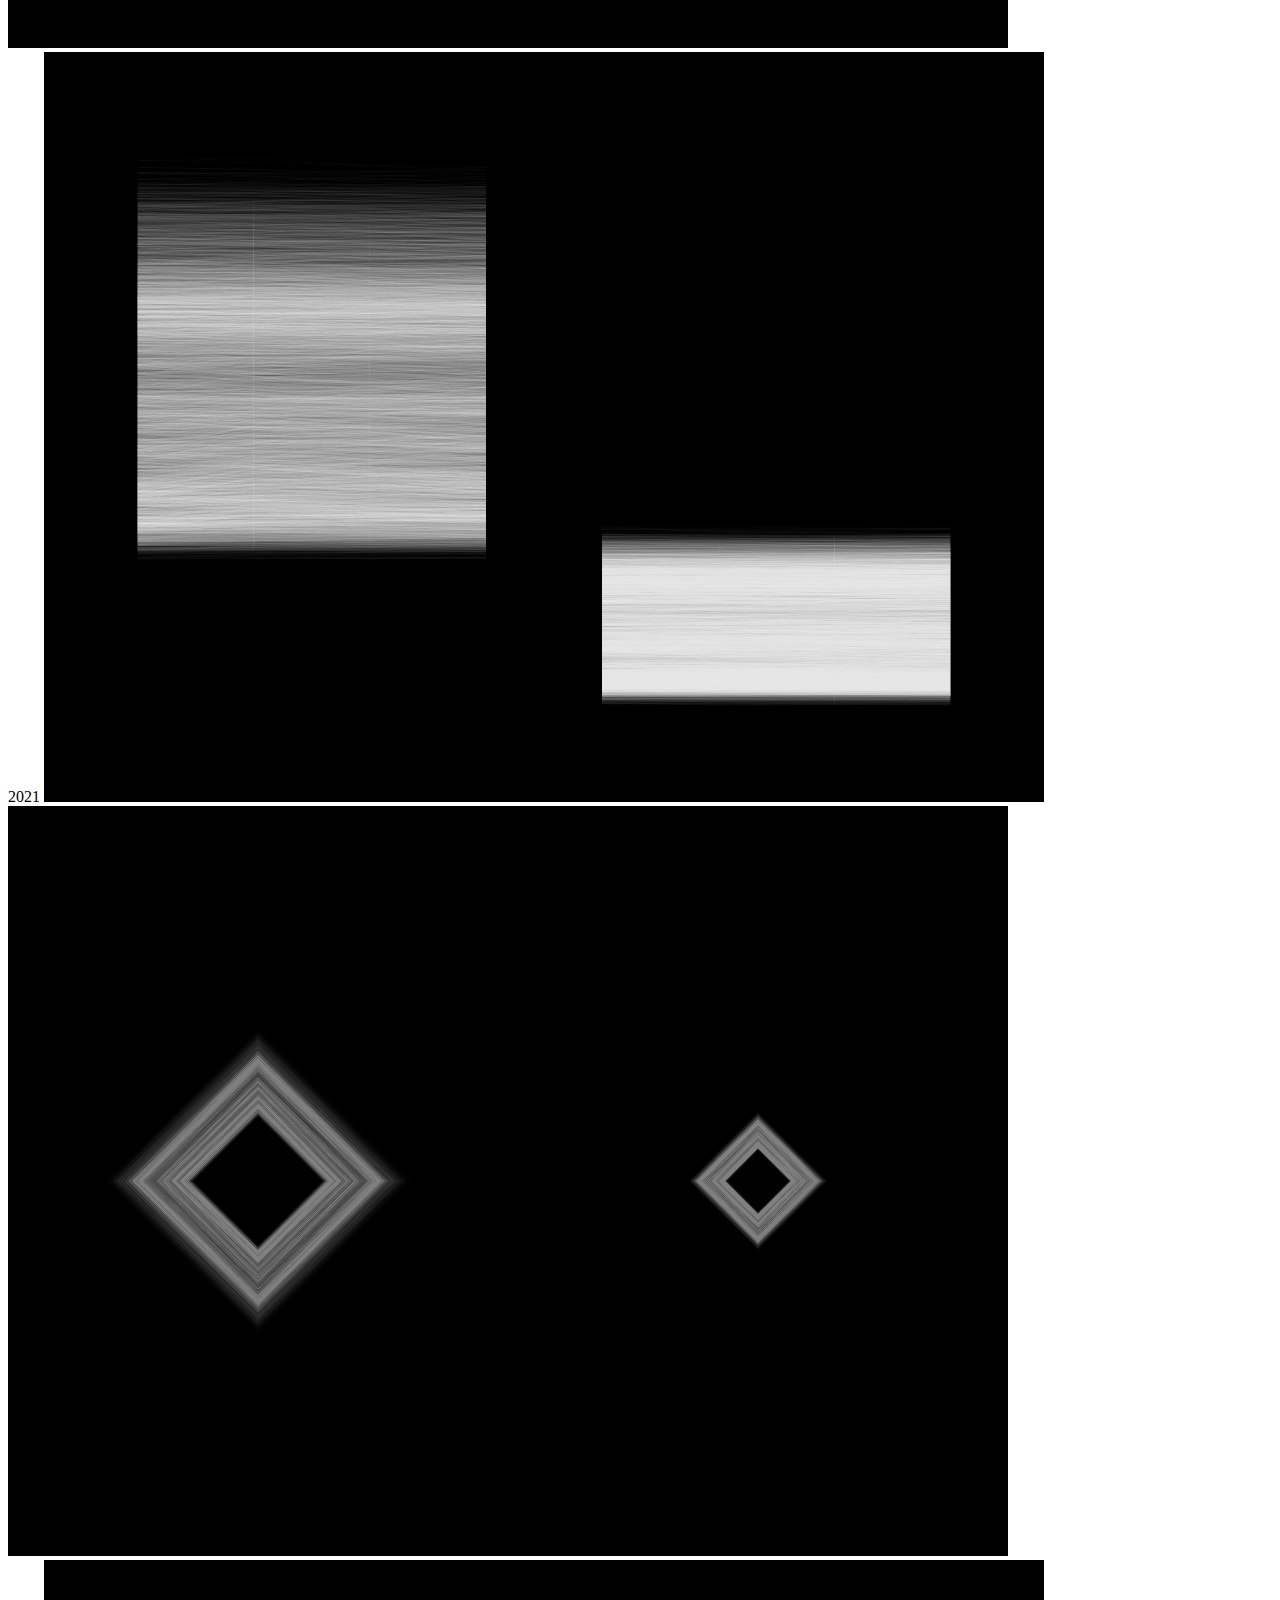
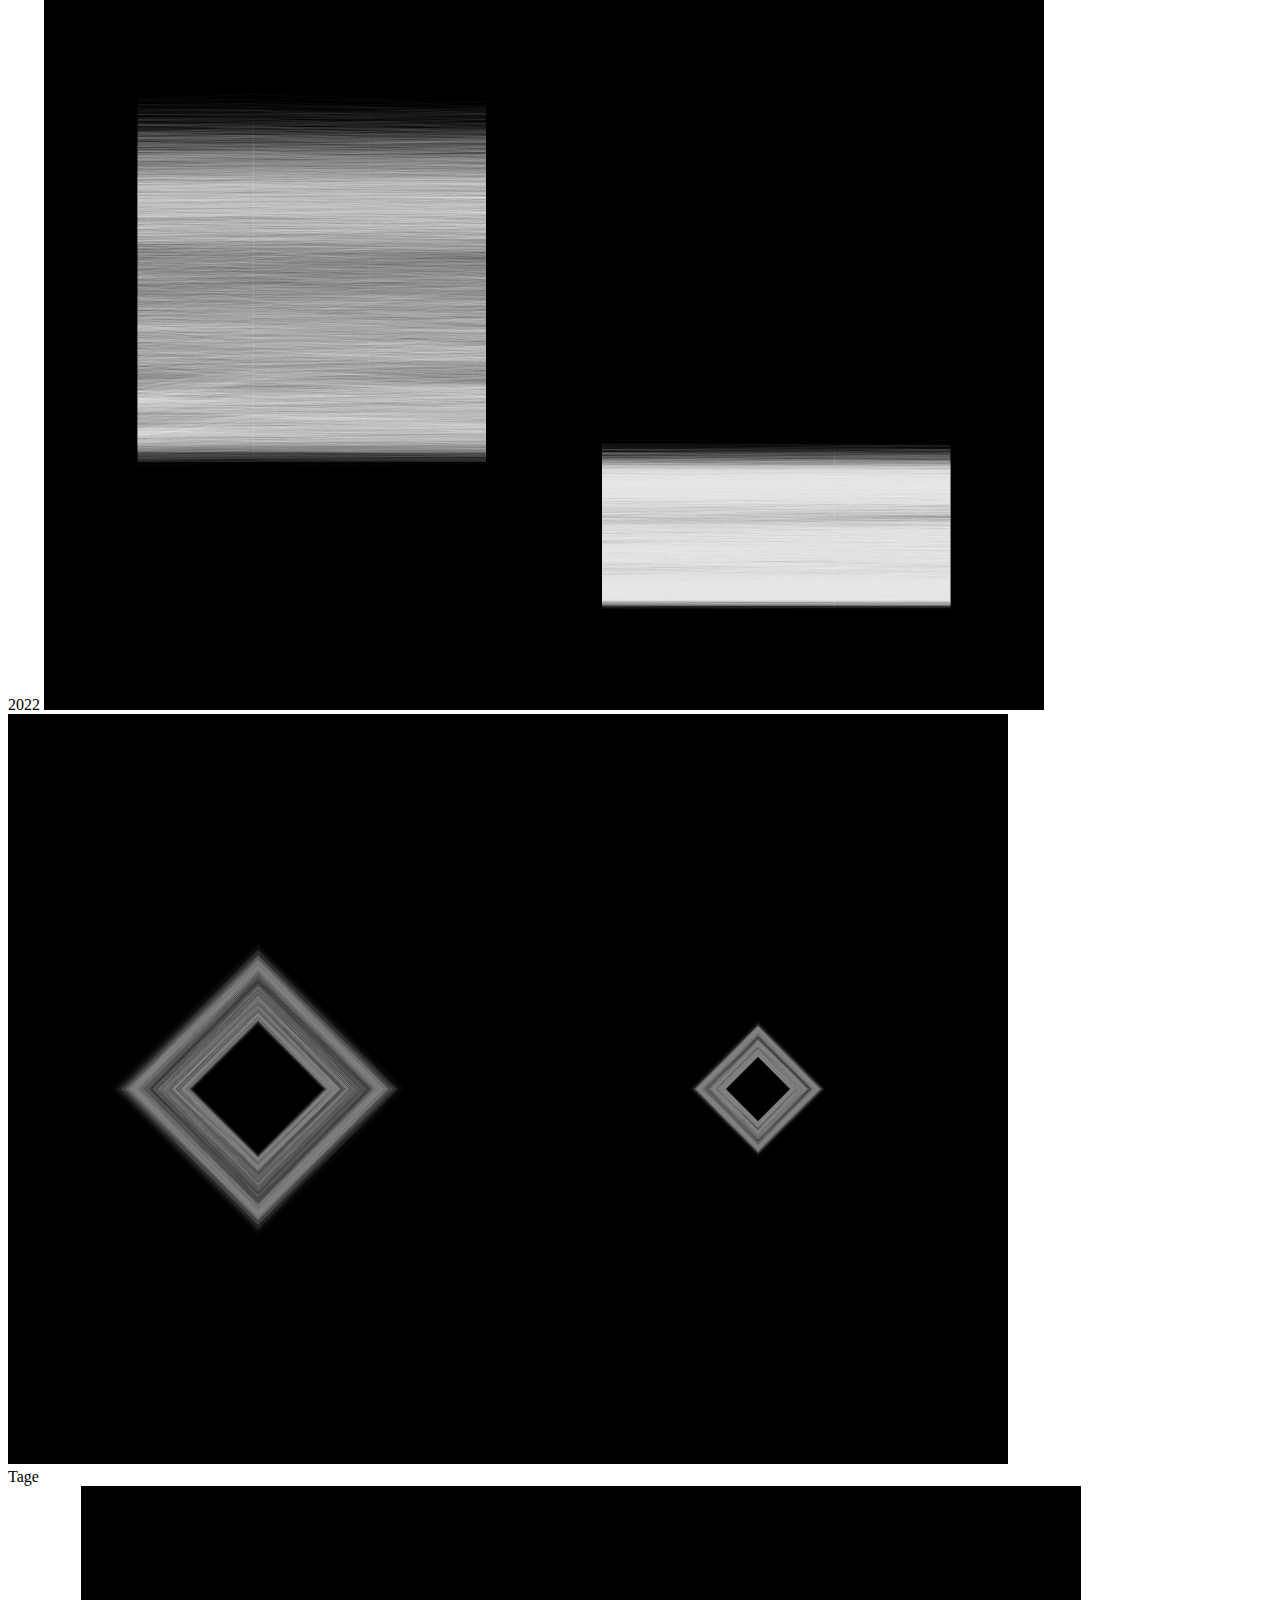
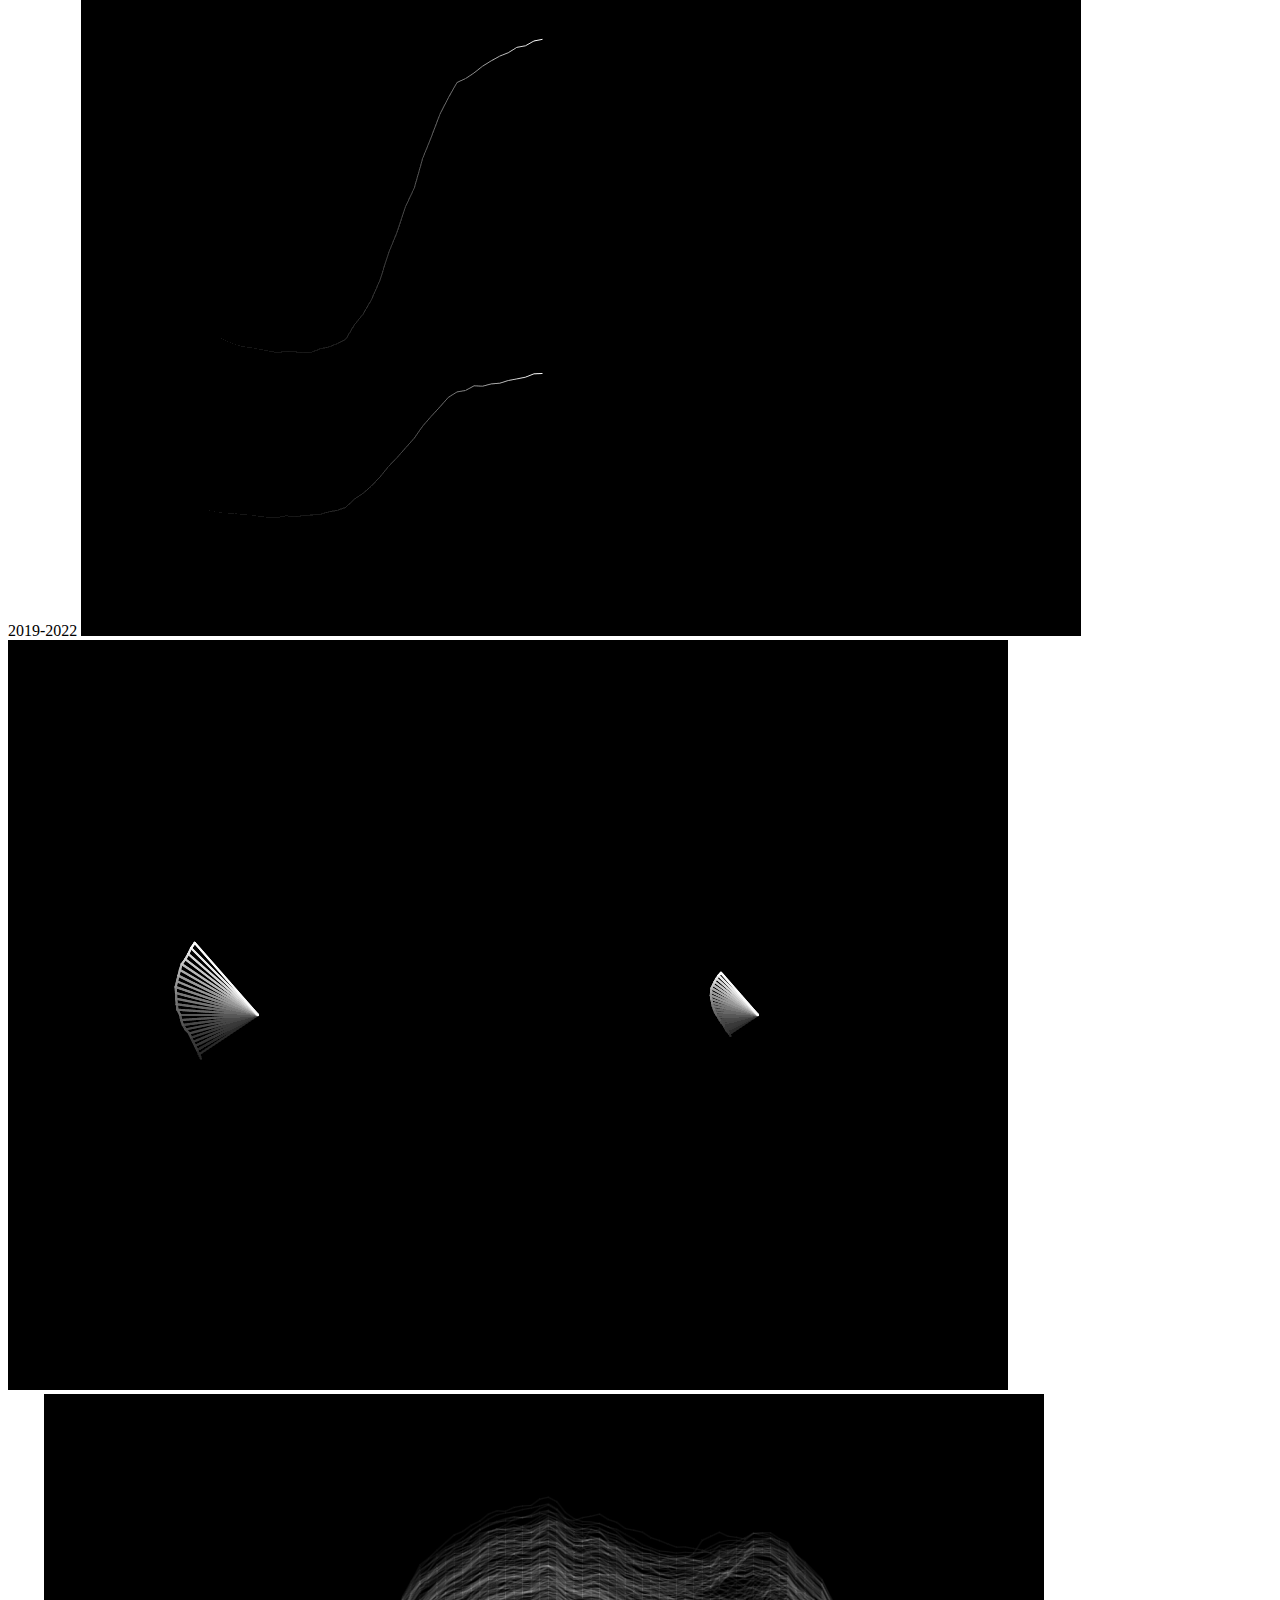
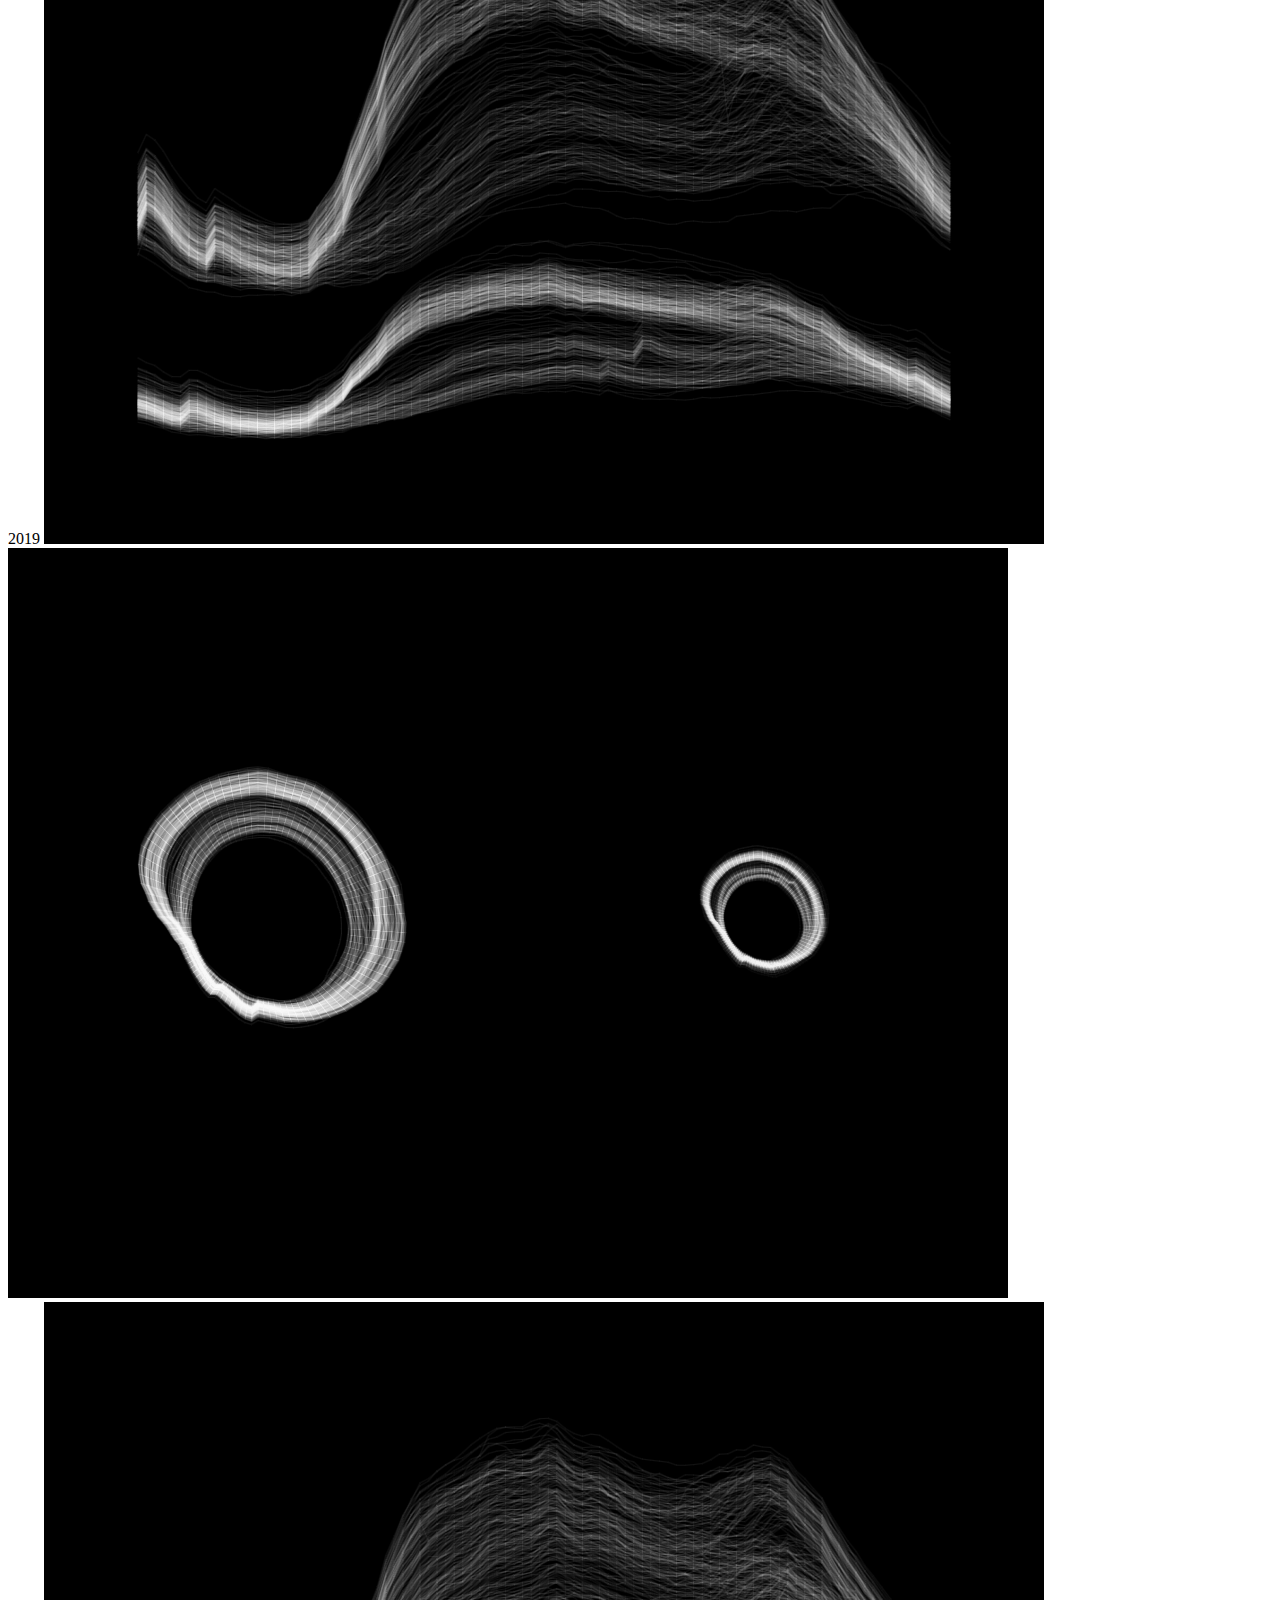
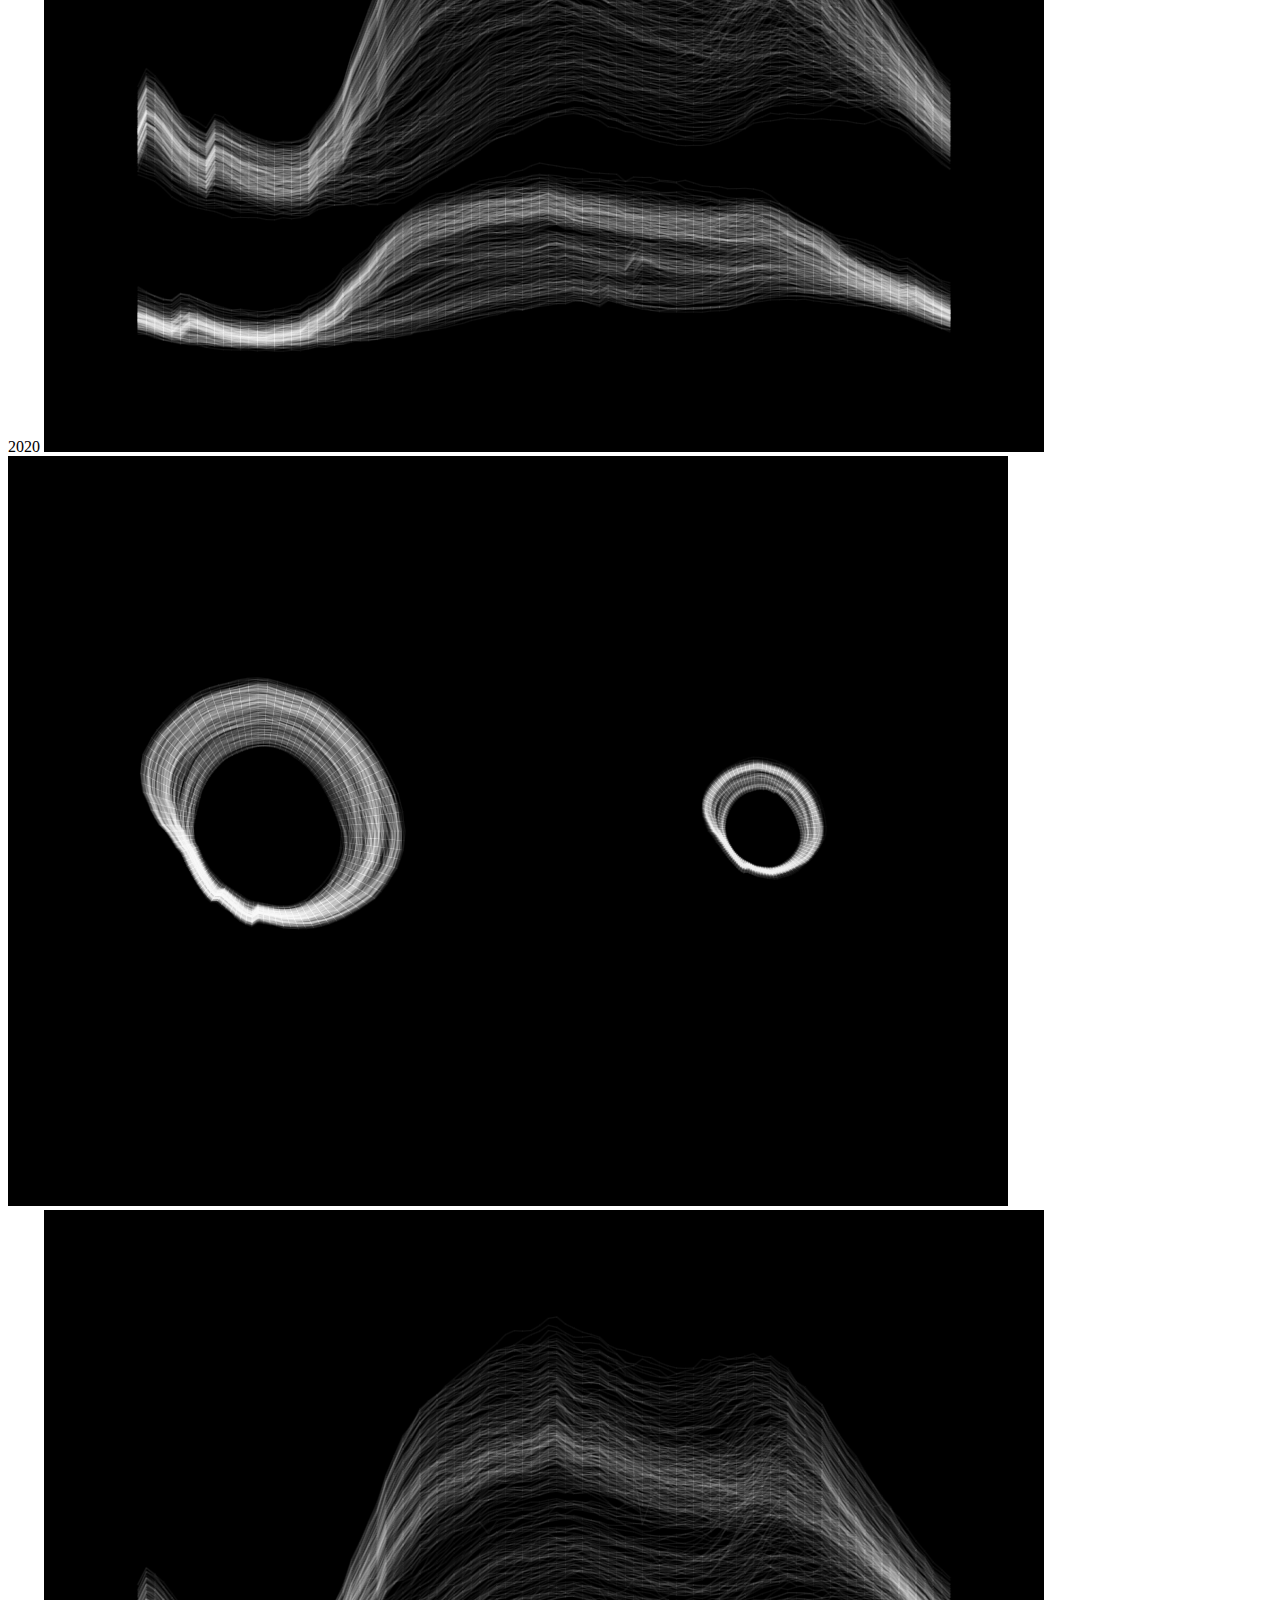
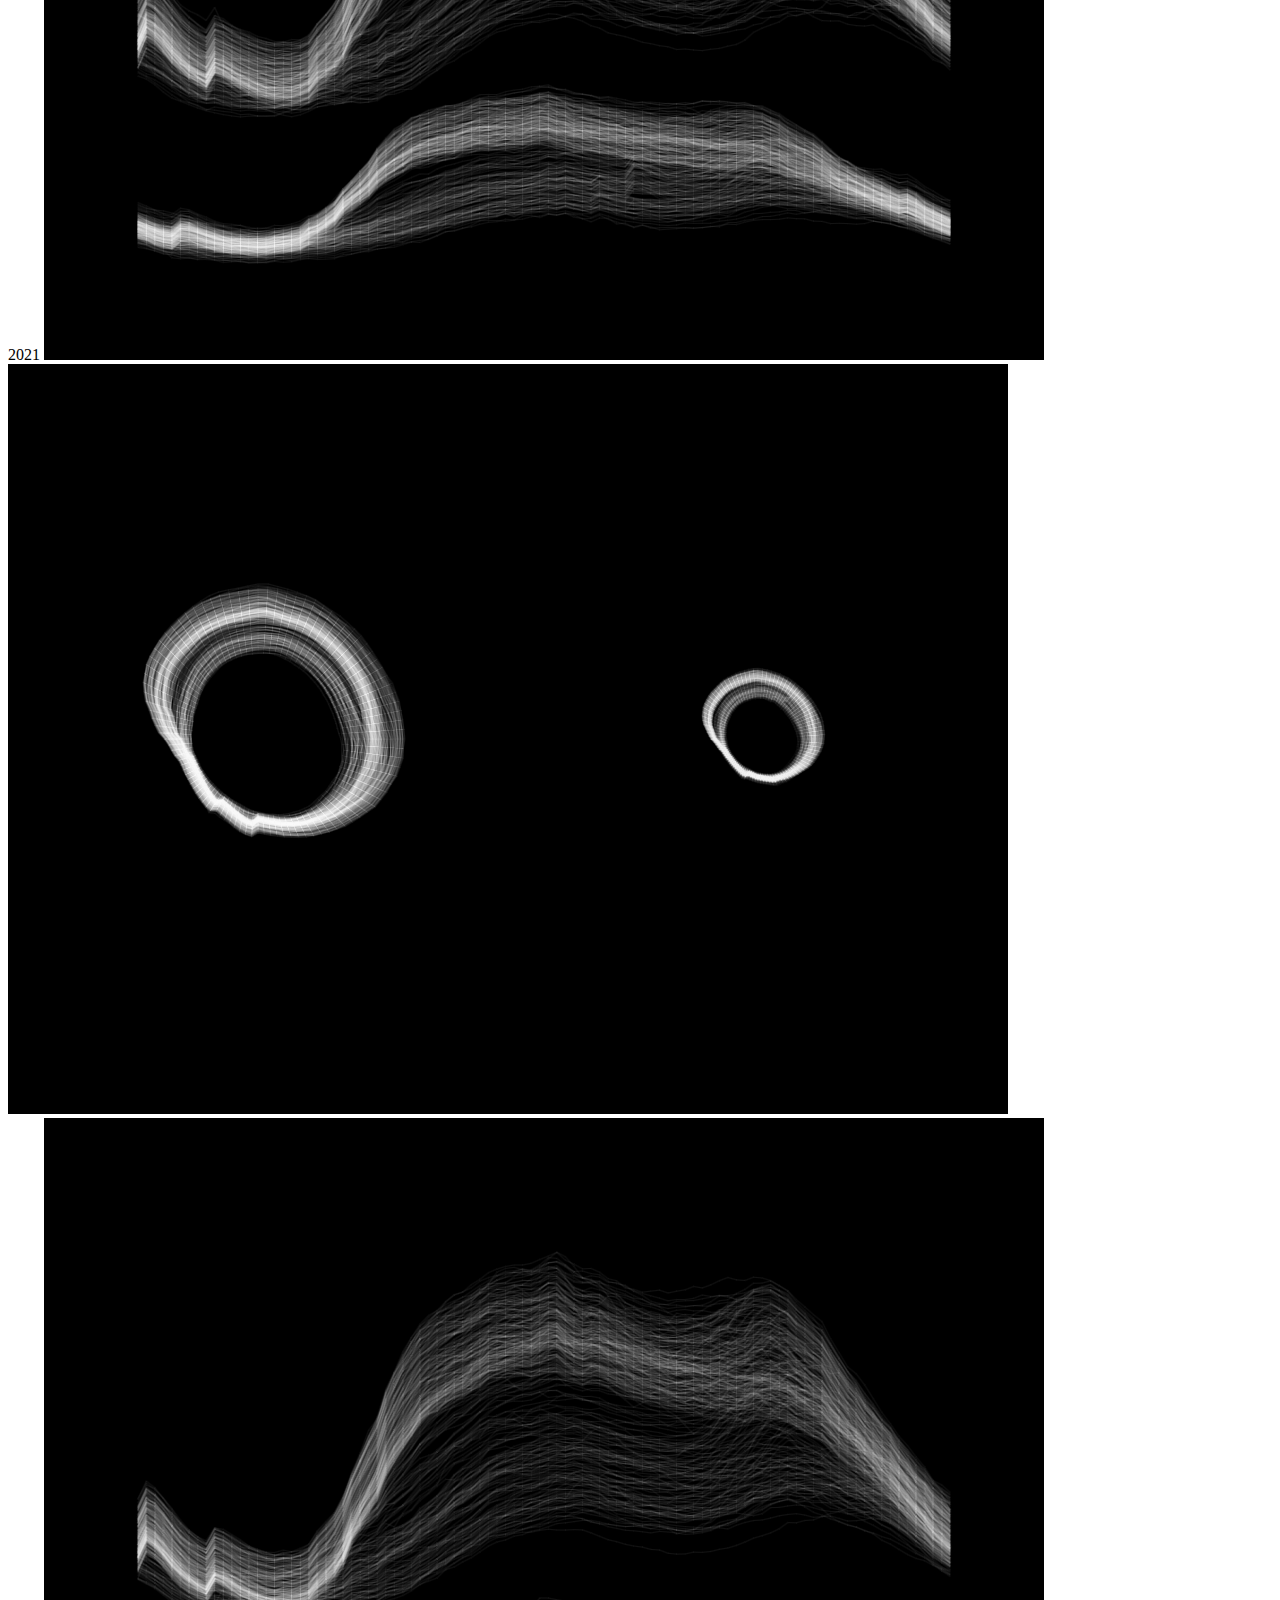
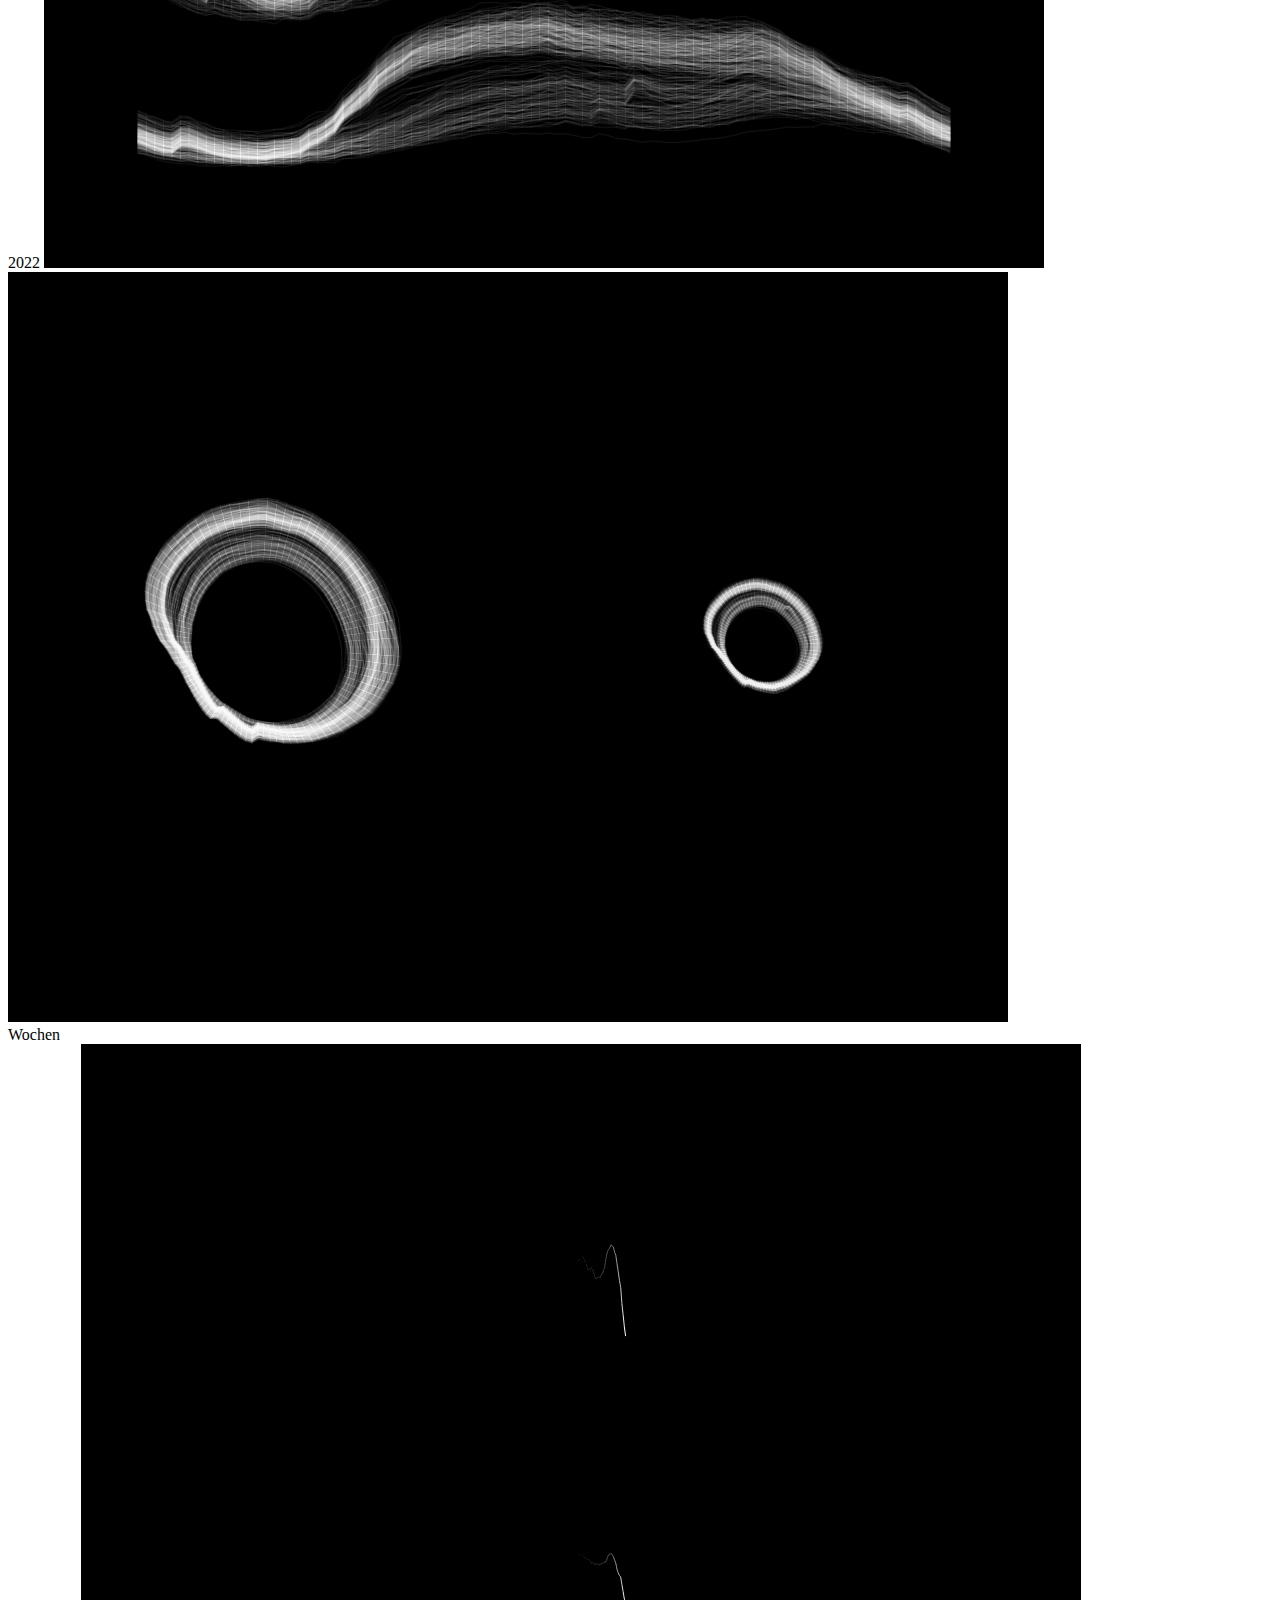
==== commit 4e8754eb: "g" ====
--- a/index.html
+++ b/index.html
@@ -19,7 +19,7 @@
         Herzlich willkommen auf meiner Webseite!
       </p>
       <p class="mt-3 text-0.5xl font-reg text-black max-w-sm">
-        Hier präsentiere ich dir eine Vielzahl an Visualisierung des
+        Hier präsentiere ich dir eine Vielzahl an Visualisierung des absoluten
         Stromverbrauchs von Basel und Zürich zwischen 2019 und 2022. Die in
         p5.js erstellten Grafiken basieren auf Daten, welche alle 15 Minuten
         erfasst wurden. Sie zeigen den Verbrauch in verschiedenen
